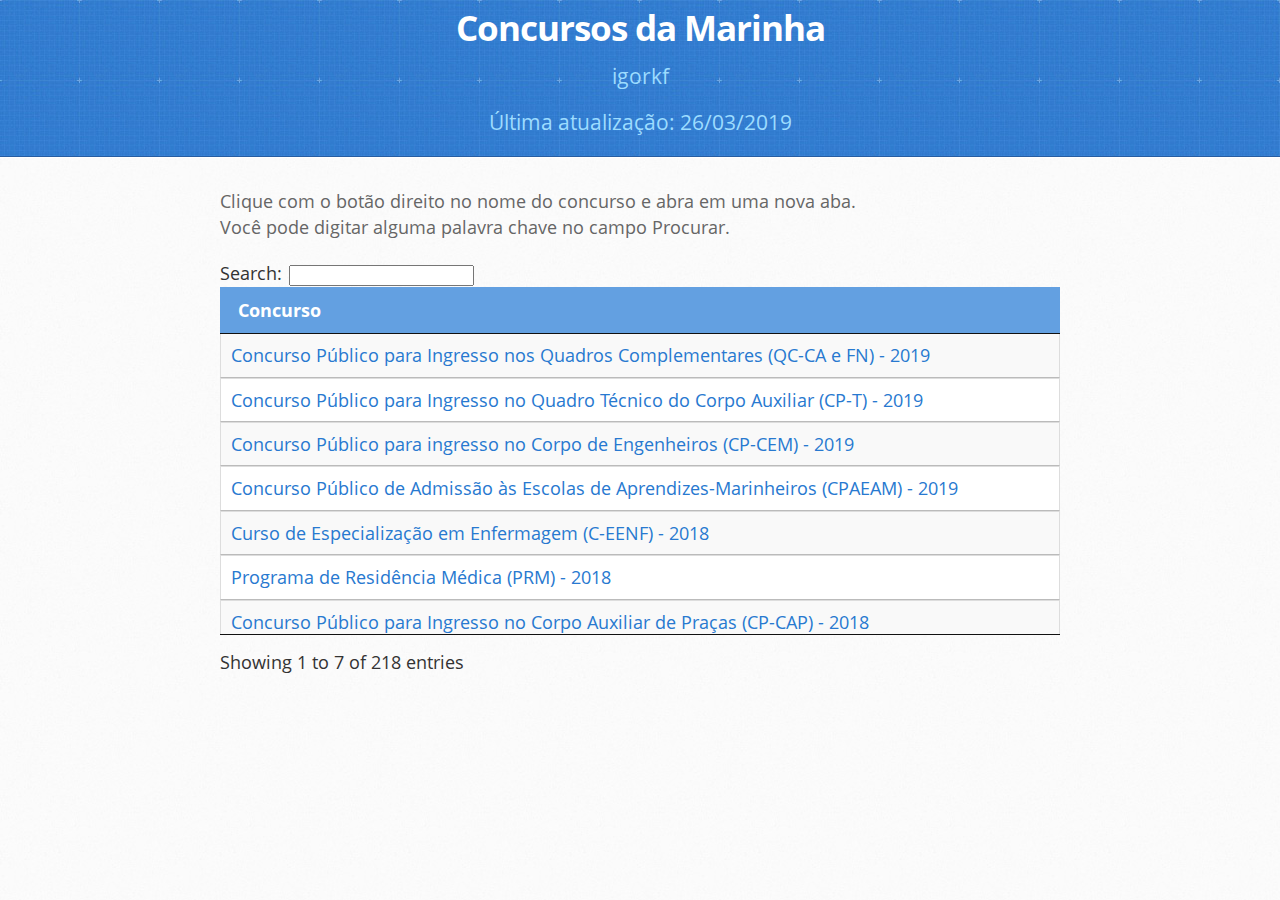
==== index.html @ 536d85b8 "upando" ====
<!DOCTYPE html>

<html xmlns="http://www.w3.org/1999/xhtml">

<head>

<meta charset="utf-8">
<meta http-equiv="Content-Type" content="text/html; charset=utf-8" />
<meta name="generator" content="pandoc" />

<meta name="viewport" content="width=device-width, initial-scale=1">

<meta name="author" content="igorkf" />


<title>Concursos da Marinha</title>

<script src="site_libs/htmlwidgets-1.2/htmlwidgets.js"></script>
<script src="site_libs/jquery-1.12.4/jquery.min.js"></script>
<link href="site_libs/datatables-css-0.0.0/datatables-crosstalk.css" rel="stylesheet" />
<script src="site_libs/datatables-binding-0.4/datatables.js"></script>
<link href="site_libs/dt-core-1.10.16/css/jquery.dataTables.min.css" rel="stylesheet" />
<link href="site_libs/dt-core-1.10.16/css/jquery.dataTables.extra.css" rel="stylesheet" />
<script src="site_libs/dt-core-1.10.16/js/jquery.dataTables.min.js"></script>
<link href="site_libs/dt-ext-scroller-1.10.16/css/scroller.dataTables.min.css" rel="stylesheet" />
<script src="site_libs/dt-ext-scroller-1.10.16/js/dataTables.scroller.min.js"></script>
<link href="site_libs/dt-ext-fixedheader-1.10.16/css/fixedHeader.dataTables.min.css" rel="stylesheet" />
<script src="site_libs/dt-ext-fixedheader-1.10.16/js/dataTables.fixedHeader.min.js"></script>
<link href="site_libs/crosstalk-1.0.0/css/crosstalk.css" rel="stylesheet" />
<script src="site_libs/crosstalk-1.0.0/js/crosstalk.min.js"></script>





<link rel="stylesheet" href="index_files/style.css" type="text/css" />

</head>

<body>




<header>
<div class="inner">
<h1 class="title toc-ignore">Concursos da Marinha</h1>
<h3 class="author">igorkf</h3>
<h3 class="date">Última atualização: 26/03/2019</h3>
</div>
</header>



<div id="content-wrapper">
  <div class="inner clearfix">
    <section id="main-content">
<p>Clique com o botão direito no nome do concurso e abra em uma nova aba.<br />
Você pode digitar alguma palavra chave no campo Procurar. <div id="htmlwidget-cdfb0e72fc1d2b332e8a" style="width:100%;height:auto;" class="datatables html-widget"></div>
<script type="application/json" data-for="htmlwidget-cdfb0e72fc1d2b332e8a">{"x":{"filter":"none","extensions":["Scroller","FixedHeader"],"data":[["<a href=\"https://www.inscricao.marinha.mil.br/marinha/index_concursos.jsp?id_concurso=373\">Concurso Público para Ingresso  nos  Quadros Complementares (QC-CA e FN) - 2019<\/a>","<a href=\"https://www.inscricao.marinha.mil.br/marinha/index_concursos.jsp?id_concurso=372\">Concurso Público para Ingresso no Quadro Técnico do Corpo Auxiliar (CP-T) - 2019<\/a>","<a href=\"https://www.inscricao.marinha.mil.br/marinha/index_concursos.jsp?id_concurso=371\">Concurso Público para ingresso no Corpo de Engenheiros (CP-CEM) - 2019<\/a>","<a href=\"https://www.inscricao.marinha.mil.br/marinha/index_concursos.jsp?id_concurso=370\">Concurso Público de Admissão às Escolas de Aprendizes-Marinheiros (CPAEAM) - 2019<\/a>","<a href=\"https://www.inscricao.marinha.mil.br/marinha/index_concursos.jsp?id_concurso=369\">Curso de Especialização em Enfermagem (C-EENF) - 2018<\/a>","<a href=\"https://www.inscricao.marinha.mil.br/marinha/index_concursos.jsp?id_concurso=368\">Programa de Residência Médica (PRM) - 2018<\/a>","<a href=\"https://www.inscricao.marinha.mil.br/marinha/index_concursos.jsp?id_concurso=367\">Concurso Público para Ingresso no Corpo Auxiliar de Praças (CP-CAP) - 2018<\/a>","<a href=\"https://www.inscricao.marinha.mil.br/marinha/index_concursos.jsp?id_concurso=366\">Concurso Público para Ingresso no Quadro Técnico de Praças da Armada (QTPA) - 2018<\/a>","<a href=\"https://www.inscricao.marinha.mil.br/marinha/index_concursos.jsp?id_concurso=365\">Concurso Público para ingresso no Corpo de Saúde (CP-CSM-S) - 2018<\/a>","<a href=\"https://www.inscricao.marinha.mil.br/marinha/index_concursos.jsp?id_concurso=364\">Concurso Público para ingresso no Corpo de Saúde (CP-CSM-CD) - 2018<\/a>","<a href=\"https://www.inscricao.marinha.mil.br/marinha/index_concursos.jsp?id_concurso=363\">Concurso Público para ingresso de Médicos no Corpo de Saúde Marinha (CSM-Md) - 2018<\/a>","<a href=\"https://www.inscricao.marinha.mil.br/marinha/index_concursos.jsp?id_concurso=362\">Concurso Público para Ingresso no Quadro Complementar (CP-QC-IM) - 2018<\/a>","<a href=\"https://www.inscricao.marinha.mil.br/marinha/index_concursos.jsp?id_concurso=361\">Concurso Público para ingresso no Quadro de Capelães Navais (CP-CapNav) - 2018<\/a>","<a href=\"https://www.inscricao.marinha.mil.br/marinha/index_concursos.jsp?id_concurso=360\">Concurso Público para Ingresso  nos  Quadros Complementares (QC-FN) - 2018<\/a>","<a href=\"https://www.inscricao.marinha.mil.br/marinha/index_concursos.jsp?id_concurso=359\">Concurso Público para Ingresso no Quadro Técnico do Corpo Auxiliar (CP-T) - 2018<\/a>","<a href=\"https://www.inscricao.marinha.mil.br/marinha/index_concursos.jsp?id_concurso=358\">Concurso Público de Admissão à Escola Naval (CPAEN) - 2018<\/a>","<a href=\"https://www.inscricao.marinha.mil.br/marinha/index_concursos.jsp?id_concurso=357\">Concurso Público para ingresso no Corpo de Engenheiros (CP-CEM) - 2018<\/a>","<a href=\"https://www.inscricao.marinha.mil.br/marinha/index_concursos.jsp?id_concurso=356\">Concurso Público de Admissão ao Colégio Naval (CPACN) - 2018<\/a>","<a href=\"https://www.inscricao.marinha.mil.br/marinha/index_concursos.jsp?id_concurso=355\">Concurso Público de Admissão às Escolas de Aprendizes-Marinheiros (CPAEAM) - 2018<\/a>","<a href=\"https://www.inscricao.marinha.mil.br/marinha/index_concursos.jsp?id_concurso=354\">Concurso Público para a Carreira de Magistério Superior - Escola de Guerra Naval 2017<\/a>","<a href=\"https://www.inscricao.marinha.mil.br/marinha/index_concursos.jsp?id_concurso=353\">Concurso Público para Professor do  Magistério Superior (CP-PMS) - 2017<\/a>","<a href=\"https://www.inscricao.marinha.mil.br/marinha/index_concursos.jsp?id_concurso=351\">Curso de Especialização em Enfermagem (C-EENF) - 2017<\/a>","<a href=\"https://www.inscricao.marinha.mil.br/marinha/index_concursos.jsp?id_concurso=350\">Programa de Residência Médica (PRM) - 2017<\/a>","<a href=\"https://www.inscricao.marinha.mil.br/marinha/index_concursos.jsp?id_concurso=349\">Concurso Público para Ingresso no Corpo Auxiliar de Praças (CPA-CAP) - 2017<\/a>","<a href=\"https://www.inscricao.marinha.mil.br/marinha/index_concursos.jsp?id_concurso=348\">Concurso Público para Ingresso  nos  Quadros Complementares (QC-CA e FN) - 2017<\/a>","<a href=\"https://www.inscricao.marinha.mil.br/marinha/index_concursos.jsp?id_concurso=347\">Concurso Público para ingresso no Quadro de Capelães Navais (CP-CapNav) - 2017<\/a>","<a href=\"https://www.inscricao.marinha.mil.br/marinha/index_concursos.jsp?id_concurso=346\">Concurso Público para Ingresso no Quadro Complementar (CP-QC-IM) - 2017<\/a>","<a href=\"https://www.inscricao.marinha.mil.br/marinha/index_concursos.jsp?id_concurso=345\">Concurso Público para Ingresso no Quadro Técnico do Corpo Auxiliar (CP-T) - 2017<\/a>","<a href=\"https://www.inscricao.marinha.mil.br/marinha/index_concursos.jsp?id_concurso=344\">Concurso Público para ingresso de Médicos no Corpo de Saúde Marinha (CSM-Md) - 2017<\/a>","<a href=\"https://www.inscricao.marinha.mil.br/marinha/index_concursos.jsp?id_concurso=343\">Concurso Público para ingresso no Corpo de Saúde (CP-CSM-CD) - 2017<\/a>","<a href=\"https://www.inscricao.marinha.mil.br/marinha/index_concursos.jsp?id_concurso=342\">Concurso Público para ingresso no Corpo de Saúde (CP-CSM-S) - 2017<\/a>","<a href=\"https://www.inscricao.marinha.mil.br/marinha/index_concursos.jsp?id_concurso=341\">Concurso Público para ingresso no Corpo de Engenheiros (CP-CEM) - 2017<\/a>","<a href=\"https://www.inscricao.marinha.mil.br/marinha/index_concursos.jsp?id_concurso=340\">Concurso Público de Admissão à Escola Naval (CPAEN) - 2017<\/a>","<a href=\"https://www.inscricao.marinha.mil.br/marinha/index_concursos.jsp?id_concurso=339\">Concurso Público de Admissão ao Colégio Naval (CPACN) - 2017<\/a>","<a href=\"https://www.inscricao.marinha.mil.br/marinha/index_concursos.jsp?id_concurso=338\">Concurso Público de Admissão às Escolas de Aprendizes-Marinheiros (CPAEAM) - 2017<\/a>","<a href=\"https://www.inscricao.marinha.mil.br/marinha/index_concursos.jsp?id_concurso=337\">Programa de Residência Médica (PRM) - 2016<\/a>","<a href=\"https://www.inscricao.marinha.mil.br/marinha/index_concursos.jsp?id_concurso=336\">Concurso Público para Ingresso no Corpo Auxiliar de Praças (CPA-CAP) - 2016<\/a>","<a href=\"https://www.inscricao.marinha.mil.br/marinha/index_concursos.jsp?id_concurso=335\">Curso de Especialização em Enfermagem (C-EENF) - 2016<\/a>","<a href=\"https://www.inscricao.marinha.mil.br/marinha/index_concursos.jsp?id_concurso=334\">Concurso Público para Ingresso  nos  Quadros Complementares (QC-CA e FN) - 2016<\/a>","<a href=\"https://www.inscricao.marinha.mil.br/marinha/index_concursos.jsp?id_concurso=332\">Concurso Público para ingresso no Corpo de Saúde (CP-CSM-CD) - 2016<\/a>","<a href=\"https://www.inscricao.marinha.mil.br/marinha/index_concursos.jsp?id_concurso=331\">Teste Distribuição<\/a>","<a href=\"https://www.inscricao.marinha.mil.br/marinha/index_concursos.jsp?id_concurso=330\">Concurso Público para ingresso de Médicos no Corpo de Saúde Marinha (CSM-Md) - 2016<\/a>","<a href=\"https://www.inscricao.marinha.mil.br/marinha/index_concursos.jsp?id_concurso=329\">Concurso Público para ingresso no Corpo de Saúde (CP-CSM-S) - 2016<\/a>","<a href=\"https://www.inscricao.marinha.mil.br/marinha/index_concursos.jsp?id_concurso=328\">Concurso Público para Ingresso no Quadro Técnico do Corpo Auxiliar (CP-T) - 2016<\/a>","<a href=\"https://www.inscricao.marinha.mil.br/marinha/index_concursos.jsp?id_concurso=327\">Concurso Público para ingresso no Corpo de Engenheiros (CP-CEM) - 2016<\/a>","<a href=\"https://www.inscricao.marinha.mil.br/marinha/index_concursos.jsp?id_concurso=326\">Concurso Público para ingresso no Quadro de Capelães Navais (CP-CapNav) - 2016<\/a>","<a href=\"https://www.inscricao.marinha.mil.br/marinha/index_concursos.jsp?id_concurso=325\">Concurso Público para Ingresso no Quadro Complementar (CP-QC-IM) - 2016<\/a>","<a href=\"https://www.inscricao.marinha.mil.br/marinha/index_concursos.jsp?id_concurso=324\">Concurso Público de Admissão à Escola Naval (CPAEN) - 2016<\/a>","<a href=\"https://www.inscricao.marinha.mil.br/marinha/index_concursos.jsp?id_concurso=323\">Concurso Público de Admissão ao Colégio Naval (CPACN) - 2016<\/a>","<a href=\"https://www.inscricao.marinha.mil.br/marinha/index_concursos.jsp?id_concurso=322\">Concurso Público de Admissão às Escolas de Aprendizes-Marinheiros (CPAEAM) - 2016<\/a>","<a href=\"https://www.inscricao.marinha.mil.br/marinha/index_concursos.jsp?id_concurso=321\">Curso de Especialização em Enfermagem (C-EENF) - 2015<\/a>","<a href=\"https://www.inscricao.marinha.mil.br/marinha/index_concursos.jsp?id_concurso=320\">Programa de Residência Médica (PRM) - 2015<\/a>","<a href=\"https://www.inscricao.marinha.mil.br/marinha/index_concursos.jsp?id_concurso=319\">Concurso Público para Ingresso  nos  Quadros Complementares (QC-CA e FN) - 2015<\/a>","<a href=\"https://www.inscricao.marinha.mil.br/marinha/index_concursos.jsp?id_concurso=318\">Teste CPD<\/a>","<a href=\"https://www.inscricao.marinha.mil.br/marinha/index_concursos.jsp?id_concurso=317\">Concurso Público para ingresso de Médicos no Corpo de Saúde Marinha (CSM-Md) - 2015<\/a>","<a href=\"https://www.inscricao.marinha.mil.br/marinha/index_concursos.jsp?id_concurso=316\">Concurso Público para Ingresso no Corpo Auxiliar de Praças (CPA-CAP) - 2015<\/a>","<a href=\"https://www.inscricao.marinha.mil.br/marinha/index_concursos.jsp?id_concurso=315\">Concurso Público para Ingresso no Quadro Técnico do Corpo Auxiliar (CP-T) - 2015<\/a>","<a href=\"https://www.inscricao.marinha.mil.br/marinha/index_concursos.jsp?id_concurso=314\">Concurso Público para Ingresso no Quadro Complementar (CP-QC-IM) - 2015<\/a>","<a href=\"https://www.inscricao.marinha.mil.br/marinha/index_concursos.jsp?id_concurso=312\">Concurso Público para ingresso no Corpo de Engenheiros (CP-CEM) - 2015<\/a>","<a href=\"https://www.inscricao.marinha.mil.br/marinha/index_concursos.jsp?id_concurso=311\">Concurso Público para ingresso no Quadro de Capelães Navais (CP-CapNav) - 2015<\/a>","<a href=\"https://www.inscricao.marinha.mil.br/marinha/index_concursos.jsp?id_concurso=310\">Concurso Público para ingresso no Corpo de Saúde (CP-CSM-CD) - 2015<\/a>","<a href=\"https://www.inscricao.marinha.mil.br/marinha/index_concursos.jsp?id_concurso=309\">Concurso Público para ingresso no Corpo de Saúde (CP-CSM-S) - 2015<\/a>","<a href=\"https://www.inscricao.marinha.mil.br/marinha/index_concursos.jsp?id_concurso=308\">Concurso Público de Admissão à Escola Naval (CPAEN) - 2015<\/a>","<a href=\"https://www.inscricao.marinha.mil.br/marinha/index_concursos.jsp?id_concurso=307\">Concurso Público de Admissão ao Colégio Naval (CPACN) - 2015<\/a>","<a href=\"https://www.inscricao.marinha.mil.br/marinha/index_concursos.jsp?id_concurso=306\">Concurso Público de Admissão às Escolas de Aprendizes-Marinheiros (CPAEAM) - 2015<\/a>","<a href=\"https://www.inscricao.marinha.mil.br/marinha/index_concursos.jsp?id_concurso=305\">Concurso Público para ingresso de Médicos no Corpo de Saúde Marinha (CSM-Md) - 2014<\/a>","<a href=\"https://www.inscricao.marinha.mil.br/marinha/index_concursos.jsp?id_concurso=304\">Concurso Público para Ingresso no Corpo Auxiliar de Praças (CPA-CAP) - 2014<\/a>","<a href=\"https://www.inscricao.marinha.mil.br/marinha/index_concursos.jsp?id_concurso=303\">Curso de Especialização em Enfermagem (C-EENF) - 2014<\/a>","<a href=\"https://www.inscricao.marinha.mil.br/marinha/index_concursos.jsp?id_concurso=302\">Programa de Residência Médica (PRM) - 2014<\/a>","<a href=\"https://www.inscricao.marinha.mil.br/marinha/index_concursos.jsp?id_concurso=301\">Concurso Público para Ingresso  nos  Quadros Complementares (QC-CA e FN) - 2014<\/a>","<a href=\"https://www.inscricao.marinha.mil.br/marinha/index_concursos.jsp?id_concurso=300\">Concurso Público para Ingresso no Quadro Técnico do Corpo Auxiliar (CP-T) - 2014<\/a>","<a href=\"https://www.inscricao.marinha.mil.br/marinha/index_concursos.jsp?id_concurso=299\">Teste Concurso Cotas Raciais<\/a>","<a href=\"https://www.inscricao.marinha.mil.br/marinha/index_concursos.jsp?id_concurso=298\">Concurso Público para ingresso no Corpo de Engenheiros (CP-CEM) - 2014<\/a>","<a href=\"https://www.inscricao.marinha.mil.br/marinha/index_concursos.jsp?id_concurso=297\">Concurso Público para Ingresso no Quadro Técnico de Praças da Armada (QTPA) - 2014<\/a>","<a href=\"https://www.inscricao.marinha.mil.br/marinha/index_concursos.jsp?id_concurso=296\">Concurso Público para Cargos de Nível Intermediário (CP-PCNI) - 2014<\/a>","<a href=\"https://www.inscricao.marinha.mil.br/marinha/index_concursos.jsp?id_concurso=295\">Concurso Público de Admissão à Escola Naval (CPAEN) - 2014<\/a>","<a href=\"https://www.inscricao.marinha.mil.br/marinha/index_concursos.jsp?id_concurso=294\">Concurso Público para ingresso no Quadro de Capelães Navais (CP-CapNav) - 2014<\/a>","<a href=\"https://www.inscricao.marinha.mil.br/marinha/index_concursos.jsp?id_concurso=293\">Concurso Público de Admissão ao Colégio Naval (CPACN) - 2014<\/a>","<a href=\"https://www.inscricao.marinha.mil.br/marinha/index_concursos.jsp?id_concurso=292\">Concurso Público para ingresso no Corpo de Saúde (CP-CSM-S) - 2014<\/a>","<a href=\"https://www.inscricao.marinha.mil.br/marinha/index_concursos.jsp?id_concurso=291\">Concurso Público para ingresso no Corpo de Saúde (CP-CSM-CD) - 2014<\/a>","<a href=\"https://www.inscricao.marinha.mil.br/marinha/index_concursos.jsp?id_concurso=290\">Concurso Público para Ingresso no Quadro Complementar (CP-QC-IM) - 2014<\/a>","<a href=\"https://www.inscricao.marinha.mil.br/marinha/index_concursos.jsp?id_concurso=289\">Concurso Público para Cargos de Nível Superior (CP-PCNS) - 2014<\/a>","<a href=\"https://www.inscricao.marinha.mil.br/marinha/index_concursos.jsp?id_concurso=288\">Concurso Público de Admissão às Escolas de Aprendizes-Marinheiros (CPAEAM) - 2014<\/a>","<a href=\"https://www.inscricao.marinha.mil.br/marinha/index_concursos.jsp?id_concurso=287\">Curso de Especialização em Enfermagem - 2013<\/a>","<a href=\"https://www.inscricao.marinha.mil.br/marinha/index_concursos.jsp?id_concurso=286\">Programa de Residência Médica - 2013<\/a>","<a href=\"https://www.inscricao.marinha.mil.br/marinha/index_concursos.jsp?id_concurso=285\">Concurso Público para ingresso de Médicos no Corpo de Saúde Marinha - 2013<\/a>","<a href=\"https://www.inscricao.marinha.mil.br/marinha/index_concursos.jsp?id_concurso=283\">Concurso Público para Ingresso no Quadro Técnico de Praças da Armada - 2013<\/a>","<a href=\"https://www.inscricao.marinha.mil.br/marinha/index_concursos.jsp?id_concurso=282\">Concurso Público para Ingresso no Corpo Auxiliar de Praças - 2013<\/a>","<a href=\"https://www.inscricao.marinha.mil.br/marinha/index_concursos.jsp?id_concurso=279\">Concurso Público de Admissão à Escola Naval - 2013<\/a>","<a href=\"https://www.inscricao.marinha.mil.br/marinha/index_concursos.jsp?id_concurso=277\">Concurso Público para Ingresso  nos  Quadros Complementares (QC-CA e FN) - 2013<\/a>","<a href=\"https://www.inscricao.marinha.mil.br/marinha/index_concursos.jsp?id_concurso=276\">Concurso Público para Professor do  Magistério Superior (CP-PMS) - 2013<\/a>","<a href=\"https://www.inscricao.marinha.mil.br/marinha/index_concursos.jsp?id_concurso=275\">Concurso Público de Admissão ao Colégio Naval - 2013<\/a>","<a href=\"https://www.inscricao.marinha.mil.br/marinha/index_concursos.jsp?id_concurso=272\">Teste Civil<\/a>","<a href=\"https://www.inscricao.marinha.mil.br/marinha/index_concursos.jsp?id_concurso=270\">Concurso Público para a Carreira de Magistério Superior - Escola de Guerra Naval 2013<\/a>","<a href=\"https://www.inscricao.marinha.mil.br/marinha/index_concursos.jsp?id_concurso=269\">Concurso Público para ingresso no Corpo de Engenheiros - 2013<\/a>","<a href=\"https://www.inscricao.marinha.mil.br/marinha/index_concursos.jsp?id_concurso=268\">Teste Civil<\/a>","<a href=\"https://www.inscricao.marinha.mil.br/marinha/index_concursos.jsp?id_concurso=267\">Concurso Público para Ingresso no Quadro Complementar de  Oficiais Intendentes - 2013<\/a>","<a href=\"https://www.inscricao.marinha.mil.br/marinha/index_concursos.jsp?id_concurso=266\">Concurso Público para Ingresso no Quadro Técnico do Corpo Auxiliar - 2013<\/a>","<a href=\"https://www.inscricao.marinha.mil.br/marinha/index_concursos.jsp?id_concurso=265\">Concurso Público para ingresso no Corpo de Saúde (CP-CSM-CD-S) - 2013<\/a>","<a href=\"https://www.inscricao.marinha.mil.br/marinha/index_concursos.jsp?id_concurso=264\">Concurso Público para ingresso no Quadro de Capelães Navais - 2013<\/a>","<a href=\"https://www.inscricao.marinha.mil.br/marinha/index_concursos.jsp?id_concurso=263\">Concurso Público de Admissão às Escolas de Aprendizes-Marinheiros - 2013<\/a>","<a href=\"https://www.inscricao.marinha.mil.br/marinha/index_concursos.jsp?id_concurso=262\">Curso de Especialização em Enfermagem - 2012<\/a>","<a href=\"https://www.inscricao.marinha.mil.br/marinha/index_concursos.jsp?id_concurso=261\">Programa de Residência Médica - 2012<\/a>","<a href=\"https://www.inscricao.marinha.mil.br/marinha/index_concursos.jsp?id_concurso=260\">Concurso Público para Ingresso no Corpo Auxiliar de Praças - 2012<\/a>","<a href=\"https://www.inscricao.marinha.mil.br/marinha/index_concursos.jsp?id_concurso=259\">Concurso Público para Ingresso no Corpo de Saúde CP-CSM-Md  - 2012<\/a>","<a href=\"https://www.inscricao.marinha.mil.br/marinha/index_concursos.jsp?id_concurso=258\">Concurso Público para Ingresso no Quadro de Capelães Navais - 2012<\/a>","<a href=\"https://www.inscricao.marinha.mil.br/marinha/index_concursos.jsp?id_concurso=257\">Concurso Público para Ingresso no Corpo de  Engenheiros - 2012<\/a>","<a href=\"https://www.inscricao.marinha.mil.br/marinha/index_concursos.jsp?id_concurso=256\">Concurso Público de Admissão ao Colégio Naval - 2012<\/a>","<a href=\"https://www.inscricao.marinha.mil.br/marinha/index_concursos.jsp?id_concurso=255\">Concurso Público de Admissão à Escola Naval - 2012<\/a>","<a href=\"https://www.inscricao.marinha.mil.br/marinha/index_concursos.jsp?id_concurso=254\">Concurso Público para Ingresso no Quadro Técnico de Praças da Armada - 2012<\/a>","<a href=\"https://www.inscricao.marinha.mil.br/marinha/index_concursos.jsp?id_concurso=253\">Concurso Público para Ingresso no Corpo de Saúde CP-CSM-CD-S - 2012<\/a>","<a href=\"https://www.inscricao.marinha.mil.br/marinha/index_concursos.jsp?id_concurso=252\">Concurso Público para Ingresso nos Quadros Complementares de Oficiais - 2012<\/a>","<a href=\"https://www.inscricao.marinha.mil.br/marinha/index_concursos.jsp?id_concurso=251\">Concurso Público para Ingresso no Quadro Técnico do Corpo Auxiliar - 2012<\/a>","<a href=\"https://www.inscricao.marinha.mil.br/marinha/index_concursos.jsp?id_concurso=250\">Concurso Público de Admissão às Escolas de Aprendizes-Marinheiros - 2012<\/a>","<a href=\"https://www.inscricao.marinha.mil.br/marinha/index_concursos.jsp?id_concurso=248\">Curso de Especialização em Enfermagem - 2011<\/a>","<a href=\"https://www.inscricao.marinha.mil.br/marinha/index_concursos.jsp?id_concurso=247\">Programa de Residência Médica - 2011<\/a>","<a href=\"https://www.inscricao.marinha.mil.br/marinha/index_concursos.jsp?id_concurso=239\">Corpo Auxiliar de Praças - 2011<\/a>","<a href=\"https://www.inscricao.marinha.mil.br/marinha/index_concursos.jsp?id_concurso=238\">Escola Naval - 2011<\/a>","<a href=\"https://www.inscricao.marinha.mil.br/marinha/index_concursos.jsp?id_concurso=237\">Colégio Naval -2011<\/a>","<a href=\"https://www.inscricao.marinha.mil.br/marinha/index_concursos.jsp?id_concurso=236\">Quadro de Capelães Navais - 2011<\/a>","<a href=\"https://www.inscricao.marinha.mil.br/marinha/index_concursos.jsp?id_concurso=235\">Corpo de Engenheiros da Marinha - 2011<\/a>","<a href=\"https://www.inscricao.marinha.mil.br/marinha/index_concursos.jsp?id_concurso=234\">Quadro Técnico - 2011<\/a>","<a href=\"https://www.inscricao.marinha.mil.br/marinha/index_concursos.jsp?id_concurso=233\">Corpo de Saúde da Marinha - 2011<\/a>","<a href=\"https://www.inscricao.marinha.mil.br/marinha/index_concursos.jsp?id_concurso=232\">Quadro Complementar - 2011<\/a>","<a href=\"https://www.inscricao.marinha.mil.br/marinha/index_concursos.jsp?id_concurso=231\">Escola de Aprendizes-Marinheiros - 2011<\/a>","<a href=\"https://www.inscricao.marinha.mil.br/marinha/index_concursos.jsp?id_concurso=230\">Programa de Residência Médica-2010<\/a>","<a href=\"https://www.inscricao.marinha.mil.br/marinha/index_concursos.jsp?id_concurso=229\">Curso de Especialização em Enfermagem-2010<\/a>","<a href=\"https://www.inscricao.marinha.mil.br/marinha/index_concursos.jsp?id_concurso=228\">Corpo Auxiliar de Praças-2010<\/a>","<a href=\"https://www.inscricao.marinha.mil.br/marinha/index_concursos.jsp?id_concurso=227\">Escola Naval-2010<\/a>","<a href=\"https://www.inscricao.marinha.mil.br/marinha/index_concursos.jsp?id_concurso=226\">Colégio Naval-2010<\/a>","<a href=\"https://www.inscricao.marinha.mil.br/marinha/index_concursos.jsp?id_concurso=225\">Corpo de Saúde da Marinha-2010<\/a>","<a href=\"https://www.inscricao.marinha.mil.br/marinha/index_concursos.jsp?id_concurso=224\">Quadro Complementar-2010<\/a>","<a href=\"https://www.inscricao.marinha.mil.br/marinha/index_concursos.jsp?id_concurso=223\">Quadro Técnico-2010<\/a>","<a href=\"https://www.inscricao.marinha.mil.br/marinha/index_concursos.jsp?id_concurso=222\">Quadro de Capelães Navais-2010<\/a>","<a href=\"https://www.inscricao.marinha.mil.br/marinha/index_concursos.jsp?id_concurso=221\">Corpo de Engenheiros da Marinha-2010<\/a>","<a href=\"https://www.inscricao.marinha.mil.br/marinha/index_concursos.jsp?id_concurso=220\">Concurso Teste DEnsM<\/a>","<a href=\"https://www.inscricao.marinha.mil.br/marinha/index_concursos.jsp?id_concurso=218\">Escola de Aprendizes-Marinheiros-2010<\/a>","<a href=\"https://www.inscricao.marinha.mil.br/marinha/index_concursos.jsp?id_concurso=158\">Processo Seletivo ao Curso de Espec. em Enfermagem nos moldes de Residência-2009<\/a>","<a href=\"https://www.inscricao.marinha.mil.br/marinha/index_concursos.jsp?id_concurso=157\">Processo Seletivo de Admissão aos Programas de Residência Médica-2009<\/a>","<a href=\"https://www.inscricao.marinha.mil.br/marinha/index_concursos.jsp?id_concurso=156\">Processo Seletivo para Ingresso no Corpo Auxiliar de Praças da Marinha-2009<\/a>","<a href=\"https://www.inscricao.marinha.mil.br/marinha/index_concursos.jsp?id_concurso=155\">Quadro de Pessoal Civil da Marinha<\/a>","<a href=\"https://www.inscricao.marinha.mil.br/marinha/index_concursos.jsp?id_concurso=154\">Processo Seletivo de Admissão à Escola Naval PSAEN-2009<\/a>","<a href=\"https://www.inscricao.marinha.mil.br/marinha/index_concursos.jsp?id_concurso=151\">Processo Seletivo de Admissão ao Colégio Naval-2009<\/a>","<a href=\"https://www.inscricao.marinha.mil.br/marinha/index_concursos.jsp?id_concurso=150\">Processo Seletivo para ingresso no Quadro de Capelães Navais do Corpo Auxiliar-2009<\/a>","<a href=\"https://www.inscricao.marinha.mil.br/marinha/index_concursos.jsp?id_concurso=149\">Processo Seletivo para ingresso no Corpo de Engenheiros da Marinha-2009<\/a>","<a href=\"https://www.inscricao.marinha.mil.br/marinha/index_concursos.jsp?id_concurso=147\">Processo Seletivo para ingresso no Corpo de Saúde da Marinha-2009<\/a>","<a href=\"https://www.inscricao.marinha.mil.br/marinha/index_concursos.jsp?id_concurso=146\">Processo Seletivo para Ingresso nos Quadros Complementares de Oficiais da Marinha-2009<\/a>","<a href=\"https://www.inscricao.marinha.mil.br/marinha/index_concursos.jsp?id_concurso=145\">Processo Seletivo para Ingresso no Quadro Técnico de Oficiais da Marinha-2009<\/a>","<a href=\"https://www.inscricao.marinha.mil.br/marinha/index_concursos.jsp?id_concurso=135\">Processo Seletivo de admissão às EAM-2009<\/a>","<a href=\"https://www.inscricao.marinha.mil.br/marinha/index_concursos.jsp?id_concurso=134\">Processo Seletivo de Candidatos aos Programas de Residência Médica-2008<\/a>","<a href=\"https://www.inscricao.marinha.mil.br/marinha/index_concursos.jsp?id_concurso=133\">Processo Seletivo ao Curso de Espec. em Enfermagem nos moldes de Residência - 2008<\/a>","<a href=\"https://www.inscricao.marinha.mil.br/marinha/index_concursos.jsp?id_concurso=132\">Processo Seletivo para ingresso no Corpo de Engenheiros da Marinha - 2008.1<\/a>","<a href=\"https://www.inscricao.marinha.mil.br/marinha/index_concursos.jsp?id_concurso=131\">Concurso Público de Admissão de Pessoal Civil-Nível Intermediário<\/a>","<a href=\"https://www.inscricao.marinha.mil.br/marinha/index_concursos.jsp?id_concurso=130\">Concurso Público de Admissão de Pesoal Civil-Nível Superior<\/a>","<a href=\"https://www.inscricao.marinha.mil.br/marinha/index_concursos.jsp?id_concurso=129\">Processo seletivo para ingresso no Corpo Auxiliar de Praças - 2008<\/a>","<a href=\"https://www.inscricao.marinha.mil.br/marinha/index_concursos.jsp?id_concurso=128\">Processo Seletivo de Admissão à Escola Naval - 2008<\/a>","<a href=\"https://www.inscricao.marinha.mil.br/marinha/index_concursos.jsp?id_concurso=125\">Processo Seletivo de Admissão ao Colégio Naval - 2008<\/a>","<a href=\"https://www.inscricao.marinha.mil.br/marinha/index_concursos.jsp?id_concurso=124\">Processo Seletivo para ingresso no Corpo de Saúde da Marinha - 2008<\/a>","<a href=\"https://www.inscricao.marinha.mil.br/marinha/index_concursos.jsp?id_concurso=123\">Processo Seletivo para ingresso nos Quadros Complementares da Marinha - 2008<\/a>","<a href=\"https://www.inscricao.marinha.mil.br/marinha/index_concursos.jsp?id_concurso=122\">Processo Seletivo para ingresso no Quadro Técnico-2008<\/a>","<a href=\"https://www.inscricao.marinha.mil.br/marinha/index_concursos.jsp?id_concurso=121\">Processo Seletivo para ingresso no Quadro de Capelães Navais-2008<\/a>","<a href=\"https://www.inscricao.marinha.mil.br/marinha/index_concursos.jsp?id_concurso=120\">Processo Seletivo para ingresso no Corpo de Engenheiros da Marinha-2008<\/a>","<a href=\"https://www.inscricao.marinha.mil.br/marinha/index_concursos.jsp?id_concurso=119\">Processo Seletivo de Admissão às EAM-2008<\/a>","<a href=\"https://www.inscricao.marinha.mil.br/marinha/index_concursos.jsp?id_concurso=118\">Processo Seletivo de Admissão às EAM-2008<\/a>","<a href=\"https://www.inscricao.marinha.mil.br/marinha/index_concursos.jsp?id_concurso=113\">CPPI<\/a>","<a href=\"https://www.inscricao.marinha.mil.br/marinha/index_concursos.jsp?id_concurso=111\">Processo Seletivo ao Curso de  Espec. em  Enfermagem nos moldes de Residência-2007<\/a>","<a href=\"https://www.inscricao.marinha.mil.br/marinha/index_concursos.jsp?id_concurso=110\">Processo Seletivo de Candidatos aos Programas de Residência Médica-2007<\/a>","<a href=\"https://www.inscricao.marinha.mil.br/marinha/index_concursos.jsp?id_concurso=109\">Processo Seletivo para ingresso no Corpo Auxiliar de Praças - 2007<\/a>","<a href=\"https://www.inscricao.marinha.mil.br/marinha/index_concursos.jsp?id_concurso=108\">Processo Seletivo de Admissão à Escola Naval-2007<\/a>","<a href=\"https://www.inscricao.marinha.mil.br/marinha/index_concursos.jsp?id_concurso=107\">Processo Seletivo de Admissão ao Colégio Naval-2007<\/a>","<a href=\"https://www.inscricao.marinha.mil.br/marinha/index_concursos.jsp?id_concurso=106\">Processo Seletivo para ingresso no Corpo de Saúde da Marinha - 2007<\/a>","<a href=\"https://www.inscricao.marinha.mil.br/marinha/index_concursos.jsp?id_concurso=105\">Processo Seletivo para ingresso nos Quadros Complementares da Marinha - 2007<\/a>","<a href=\"https://www.inscricao.marinha.mil.br/marinha/index_concursos.jsp?id_concurso=104\">Processo Seletivo para ingresso no Quadro Técnico-2007<\/a>","<a href=\"https://www.inscricao.marinha.mil.br/marinha/index_concursos.jsp?id_concurso=102\">Processo Seletivo para ingresso no Quadro de Capelães Navais-2007<\/a>","<a href=\"https://www.inscricao.marinha.mil.br/marinha/index_concursos.jsp?id_concurso=99\">Processo Seletivo para ingresso no Corpo de Engenheiros da Marinha-2007<\/a>","<a href=\"https://www.inscricao.marinha.mil.br/marinha/index_concursos.jsp?id_concurso=98\">Processo Seletivo de Admissão às EAM-2007<\/a>","<a href=\"https://www.inscricao.marinha.mil.br/marinha/index_concursos.jsp?id_concurso=97\">Conc. Púb. para o Magistério-Nível Superior-Profº de Ensino Superior-2007<\/a>","<a href=\"https://www.inscricao.marinha.mil.br/marinha/index_concursos.jsp?id_concurso=96\">Conc. Púb. para o Magistério-Nível Superior-Profº de 1º e 2º Graus-2007<\/a>","<a href=\"https://www.inscricao.marinha.mil.br/marinha/index_concursos.jsp?id_concurso=95\">Conc. Púb. para o Magistério-Nível Superior-Profº de Ensino Superior com Doutorado-2007<\/a>","<a href=\"https://www.inscricao.marinha.mil.br/marinha/index_concursos.jsp?id_concurso=91\">Teste Concurso Civil<\/a>","<a href=\"https://www.inscricao.marinha.mil.br/marinha/index_concursos.jsp?id_concurso=90\">nome completo do concurso teste<\/a>","<a href=\"https://www.inscricao.marinha.mil.br/marinha/index_concursos.jsp?id_concurso=89\">Processo Seletivo ao Curso de  Espec. em  Enfermagem nos moldes de Residência-2006<\/a>","<a href=\"https://www.inscricao.marinha.mil.br/marinha/index_concursos.jsp?id_concurso=88\">Processo Seletivo de Candidatos aos Programas de Residência Médica-2006<\/a>","<a href=\"https://www.inscricao.marinha.mil.br/marinha/index_concursos.jsp?id_concurso=87\">Processo Seletivo para ingresso no Corpo Auxiliar de Praças-2006<\/a>","<a href=\"https://www.inscricao.marinha.mil.br/marinha/index_concursos.jsp?id_concurso=85\">Processo Seletivo de Admissão à Escola Naval-2006<\/a>","<a href=\"https://www.inscricao.marinha.mil.br/marinha/index_concursos.jsp?id_concurso=83\">Processo Seletivo para ingresso no Corpo de Saúde da Marinha-2006<\/a>","<a href=\"https://www.inscricao.marinha.mil.br/marinha/index_concursos.jsp?id_concurso=82\">Processo Seletivo de Admissão ao Colégio Naval-2006<\/a>","<a href=\"https://www.inscricao.marinha.mil.br/marinha/index_concursos.jsp?id_concurso=81\">Processo Seletivo para ingresso nos Quadros Complementares da Marinha-2006<\/a>","<a href=\"https://www.inscricao.marinha.mil.br/marinha/index_concursos.jsp?id_concurso=80\">Processo Seletivo para ingresso no Quadro Técnico-2006<\/a>","<a href=\"https://www.inscricao.marinha.mil.br/marinha/index_concursos.jsp?id_concurso=79\">Processo Seletivo para ingresso no Quadro de Capelães Navais-2006<\/a>","<a href=\"https://www.inscricao.marinha.mil.br/marinha/index_concursos.jsp?id_concurso=78\">Processo Seletivo para ingresso no Corpo de Engenheiros da Marinha-2006<\/a>","<a href=\"https://www.inscricao.marinha.mil.br/marinha/index_concursos.jsp?id_concurso=70\">Processo Seletivo de Admissão às EAM-2006<\/a>","<a href=\"https://www.inscricao.marinha.mil.br/marinha/index_concursos.jsp?id_concurso=66\">Processo Seletivo ao Curso de  Espec. em  Enfermagem nos moldes de Residência-2005<\/a>","<a href=\"https://www.inscricao.marinha.mil.br/marinha/index_concursos.jsp?id_concurso=64\">Processo Seletivo de Candidatos aos Programas de Residência Médica-2005<\/a>","<a href=\"https://www.inscricao.marinha.mil.br/marinha/index_concursos.jsp?id_concurso=63\">Processo Seletivo para ingresso no Corpo Auxiliar de Praças-2005<\/a>","<a href=\"https://www.inscricao.marinha.mil.br/marinha/index_concursos.jsp?id_concurso=61\">Processo Seletivo de Admissão à Escola Naval-2005<\/a>","<a href=\"https://www.inscricao.marinha.mil.br/marinha/index_concursos.jsp?id_concurso=59\">Processo Seletivo de Admissão ao Colégio Naval-2005<\/a>","<a href=\"https://www.inscricao.marinha.mil.br/marinha/index_concursos.jsp?id_concurso=57\">Processo Seletivo para ingresso no Corpo de Saúde da Marinha-2005<\/a>","<a href=\"https://www.inscricao.marinha.mil.br/marinha/index_concursos.jsp?id_concurso=56\">Processo Seletivo para ingresso nos Quadros Complementares da Marinha-2005<\/a>","<a href=\"https://www.inscricao.marinha.mil.br/marinha/index_concursos.jsp?id_concurso=54\">Processo Seletivo para ingresso no Quadro Técnico-2005<\/a>","<a href=\"https://www.inscricao.marinha.mil.br/marinha/index_concursos.jsp?id_concurso=52\">Processo Seletivo para ingresso no Quadro de Capelães Navais-2005<\/a>","<a href=\"https://www.inscricao.marinha.mil.br/marinha/index_concursos.jsp?id_concurso=51\">CONCURSO DE ADMISSÃO AO CURSO DE FORMAÇÃO DE OFICIAIS AUXILIARES<\/a>","<a href=\"https://www.inscricao.marinha.mil.br/marinha/index_concursos.jsp?id_concurso=50\">Processo Seletivo para ingresso no Corpo de Engenheiros da Marinha (PS-EngNav)-2005<\/a>","<a href=\"https://www.inscricao.marinha.mil.br/marinha/index_concursos.jsp?id_concurso=49\">Processo Seletivo de Admissão às Escolas de Aprendizes-Marinheiros-2005<\/a>","<a href=\"https://www.inscricao.marinha.mil.br/marinha/index_concursos.jsp?id_concurso=47\">PROCESSO SELETIVO AO CURSO DE  ESPECIALIZAÇÃO EM  ENFERMAGEM NOS MOLDES DE RESIDÊNCIA<\/a>","<a href=\"https://www.inscricao.marinha.mil.br/marinha/index_concursos.jsp?id_concurso=46\">Processo Seletivo de Candidatos aos Programas de Residência Médica (PRM/2004)<\/a>","<a href=\"https://www.inscricao.marinha.mil.br/marinha/index_concursos.jsp?id_concurso=44\">Processo Seletivo para ingresso no Corpo Auxiliar de Praças (CAP/ 2004)<\/a>","<a href=\"https://www.inscricao.marinha.mil.br/marinha/index_concursos.jsp?id_concurso=43\">Escola Naval<\/a>","<a href=\"https://www.inscricao.marinha.mil.br/marinha/index_concursos.jsp?id_concurso=41\">Colégio Naval<\/a>","<a href=\"https://www.inscricao.marinha.mil.br/marinha/index_concursos.jsp?id_concurso=40\">CONCURSO PARA O CORPO DE SAÚDE DA MARINHA (CSM/2004)<\/a>","<a href=\"https://www.inscricao.marinha.mil.br/marinha/index_concursos.jsp?id_concurso=32\">QT - Quadro Técnico de Oficiais<\/a>","<a href=\"https://www.inscricao.marinha.mil.br/marinha/index_concursos.jsp?id_concurso=31\">QC - Quadros Complementares de Oficiais<\/a>","<a href=\"https://www.inscricao.marinha.mil.br/marinha/index_concursos.jsp?id_concurso=23\">CPAPC-Professor 1º/2º Graus-Nível Superior<\/a>","<a href=\"https://www.inscricao.marinha.mil.br/marinha/index_concursos.jsp?id_concurso=22\">CPAPC-Professor de Ensino Superior-Nível Superior<\/a>","<a href=\"https://www.inscricao.marinha.mil.br/marinha/index_concursos.jsp?id_concurso=21\">CPAPC-Cargos de Nível Intermediário - Saúde<\/a>","<a href=\"https://www.inscricao.marinha.mil.br/marinha/index_concursos.jsp?id_concurso=20\">CPAPC-Cargos de Nível Superior - Saúde<\/a>","<a href=\"https://www.inscricao.marinha.mil.br/marinha/index_concursos.jsp?id_concurso=18\">PROCESSO SELETIVO PARA INGRESSO NO CORPO DE ENGENHEIROS DA MARINHA/2004<\/a>","<a href=\"https://www.inscricao.marinha.mil.br/marinha/index_concursos.jsp?id_concurso=17\">PROCESSO SELETIVO DE ADMISSAO AS ESCOLAS DE APRENDIZES-MARINHEIROS/2004<\/a>"]],"container":"<table class=\"cell-border stripe nowrap\">\n  <thead>\n    <tr>\n      <th>Concurso<\/th>\n    <\/tr>\n  <\/thead>\n<\/table>","options":{"pageLength":20,"ordering":false,"scrollY":300,"scroller":true,"scrollX":false,"language":{"url":"http://cdn.datatables.net/plug-ins/1.10.11/i18n/Portuguese.json"},"order":[],"autoWidth":false,"orderClasses":false,"lengthMenu":[10,20,25,50,100]}},"evals":[],"jsHooks":[]}</script></p>
<style>
header {
    padding-top: 10px;
    padding-bottom: 0px;
    border-bottom: solid 1px #275da1;
    text-align: center;
}
</style>
<style>
.dataTables_wrapper  .dataTables_filter {
    width: 100%;
    float: none;
    text-align: left; 
    //align the Search box to center. left and right also valid 
}
</style>
    </section>
  </div>
</div>



<!-- dynamically load mathjax for compatibility with self-contained -->
<script>
  (function () {
    var script = document.createElement("script");
    script.type = "text/javascript";
    script.src  = "https://mathjax.rstudio.com/latest/MathJax.js?config=TeX-AMS-MML_HTMLorMML";
    document.getElementsByTagName("head")[0].appendChild(script);
  })();
</script>

</body>
</html>
---- site_libs/datatables-css-0.0.0/datatables-crosstalk.css ----
.dt-crosstalk-fade {
  opacity: 0.2;
}

html body div.DTS div.dataTables_scrollBody {
  background: none;
}
---- site_libs/crosstalk-1.0.0/css/crosstalk.css ----
/* Adjust margins outwards, so column contents line up with the edges of the
   parent of container-fluid. */
.container-fluid.crosstalk-bscols {
  margin-left: -30px;
  margin-right: -30px;
  white-space: normal;
}

/* But don't adjust the margins outwards if we're directly under the body,
   i.e. we were the top-level of something at the console. */
body > .container-fluid.crosstalk-bscols {
  margin-left: auto;
  margin-right: auto;
}

.crosstalk-input-checkboxgroup .crosstalk-options-group .crosstalk-options-column {
  display: inline-block;
  padding-right: 12px;
  vertical-align: top;
}

@media only screen and (max-width:480px) {
  .crosstalk-input-checkboxgroup .crosstalk-options-group .crosstalk-options-column {
    display: block;
    padding-right: inherit;
  }
}
---- index_files/style.css ----
@font-face{font-family:'Open Sans';font-style:normal;font-weight:400;src:local('Open Sans'),local(OpenSans),url(fonts/open-sans-400.woff) format("woff")}@font-face{font-family:'Open Sans';font-style:normal;font-weight:700;src:local('Open Sans Bold'),local(OpenSans-Bold),url(fonts/open-sans-700.woff) format("woff")}html{font-family:sans-serif;-webkit-text-size-adjust:100%;-ms-text-size-adjust:100%}body{margin:0}article,aside,details,figcaption,figure,footer,header,hgroup,main,menu,nav,section,summary{display:block}audio,canvas,progress,video{display:inline-block;vertical-align:baseline}audio:not([controls]){display:none;height:0}[hidden],template{display:none}a{background-color:transparent}a:active,a:hover{outline:0}abbr[title]{border-bottom:1px dotted}b,strong{font-weight:700}dfn{font-style:italic}h1{margin:.67em 0;font-size:2em}mark{color:#000;background:#ff0}small{font-size:80%}sub,sup{position:relative;font-size:75%;line-height:0;vertical-align:baseline}sup{top:-.5em}sub{bottom:-.25em}img{border:0}svg:not(:root){overflow:hidden}figure{margin:1em 40px}hr{height:0;-moz-box-sizing:content-box;box-sizing:content-box}pre{overflow:auto}code,kbd,pre,samp{font-family:monospace,monospace;font-size:1em}table{border-spacing:0;border-collapse:collapse;width:100%;margin:20px auto}th,td{border-bottom:1px solid #bbb;text-align:left;padding:10px}th{background-color:#63a0e1;color:#fff}tr:nth-child(odd){background-color:#eee}tr:nth-child(even){background-color:#fff}body{font-family:'Open Sans','Helvetica Neue',Helvetica,Arial,sans-serif;font-size:16px;font-weight:400;line-height:1.5;color:#666;background:#fafafa url(images/body-bg.jpg) 0 0 repeat}p{margin-top:0}a{color:#2879d0}a:hover{color:#2268b2}header{padding-top:40px;padding-bottom:20px;background:#2e7bcf url(images/header-bg.jpg) 0 0 repeat-x;border-bottom:solid 1px #275da1;text-align:center}header h1{margin-top:0;margin-bottom:.5em;font-size:2em;font-weight:700;line-height:1;color:#fff;letter-spacing:-1px}header h2{margin-top:0;margin-bottom:1em;font-size:1.5em;font-weight:400;line-height:1.3;color:#9ddcff;letter-spacing:0}header h3{margin-top:0;margin-bottom:1em;font-size:1.2em;font-weight:400;line-height:1.2;color:#9ddcff;letter-spacing:0}.inner,.toc{position:relative;width:840px;font-size:1.1em;margin:0 auto}.toc{padding-top:1em;padding-bottom:0}.toc ul{margin-bottom:0}#content-wrapper{padding-top:30px;border-top:solid 1px #fff}#main-content img{max-width:100%}code,pre{margin-bottom:30px;font-family:Monaco,Consolas,"Bitstream Vera Sans Mono","Lucida Console",Terminal,monospace;font-size:1em;color:#222}code{padding:0 3px;background-color:#f2f8fc;border:solid 1px #dbe7f3}pre{padding:20px;overflow:auto;text-shadow:none;background:#fff;border:solid 1px #f2f2f2;font-size:.9em}pre code{padding:0;color:#2879d0;background-color:#fff;border:none}ul,ol,dl{margin-bottom:20px}hr{height:1px;margin-top:1em;margin-bottom:1em;border:0;background:#aaa;background-image:linear-gradient(to right,#eee,#aaa,#eee)}form{padding:20px;background:#f2f2f2}#main-content h1{margin-top:0;margin-bottom:0;font-size:2em;font-weight:700;color:#474747;letter-spacing:-1px}#main-content h1:before{padding-right:.3em;margin-left:-.8em;color:#9ddcff;content:"/"}#main-content h2{margin-bottom:8px;font-size:1.5em;font-weight:700;color:#474747}#main-content h2:before{padding-right:.3em;margin-left:-1.2em;content:"//";color:#9ddcff}#main-content h3{margin-top:24px;margin-bottom:8px;font-size:1.2em;font-weight:700;color:#474747}#main-content h3:before{padding-right:.3em;margin-left:-1.7em;content:"///";color:#9ddcff}#main-content h4{margin-bottom:8px;font-size:1.1em;font-weight:700;color:#474747}h4:before{padding-right:.3em;margin-left:-2em;content:"////";color:#9ddcff}#main-content h5{margin-bottom:8px;font-size:1em;color:#474747}h5:before{padding-right:.3em;margin-left:-2.4em;content:"/////";color:#9ddcff}#main-content h6{margin-bottom:8px;font-size:.9em;color:#474747}h6:before{padding-right:.3em;margin-left:-3em;content:"//////";color:#9ddcff}p{margin-bottom:20px}a{text-decoration:none}p a{font-weight:400}blockquote{padding:0 0 0 30px;margin-bottom:20px;font-size:1.1em;border-left:10px solid #e9e9e9}ul,ol{padding-left:30px}dl dd{font-style:italic;font-weight:100}.clearfix:after{display:block;height:0;clear:both;visibility:hidden;content:'.'}.clearfix{display:inline-block}* html .clearfix{height:1%}.clearfix{display:block}@media only screen and (max-width: 850px){.toc,.inner{width:93%;font-size:1em}header{padding:10px 0}header h1,header h2{width:100%}header h1{font-size:1.75em}header h2{font-size:1.2em}header h3{font-size:1em}#main-content h1:before,#main-content h2:before,#main-content h3:before,#main-content h4:before,#main-content h5:before,#main-content h6:before{padding-right:0;margin-left:0;content:none}}
code > span.kw { color: #a71d5d; font-weight: normal; } /* Keyword */
code > span.dt { color: #795da3; } /* DataType */
code > span.dv { color: #0086b3; } /* DecVal */
code > span.bn { color: #0086b3; } /* BaseN */
code > span.fl { color: #0086b3; } /* Float */
code > span.ch { color: #4070a0; } /* Char */
code > span.st { color: #183691; } /* String */
code > span.co { color: #969896; font-style: italic; } /* Comment */
code > span.ot { color: #007020; } /* Other */
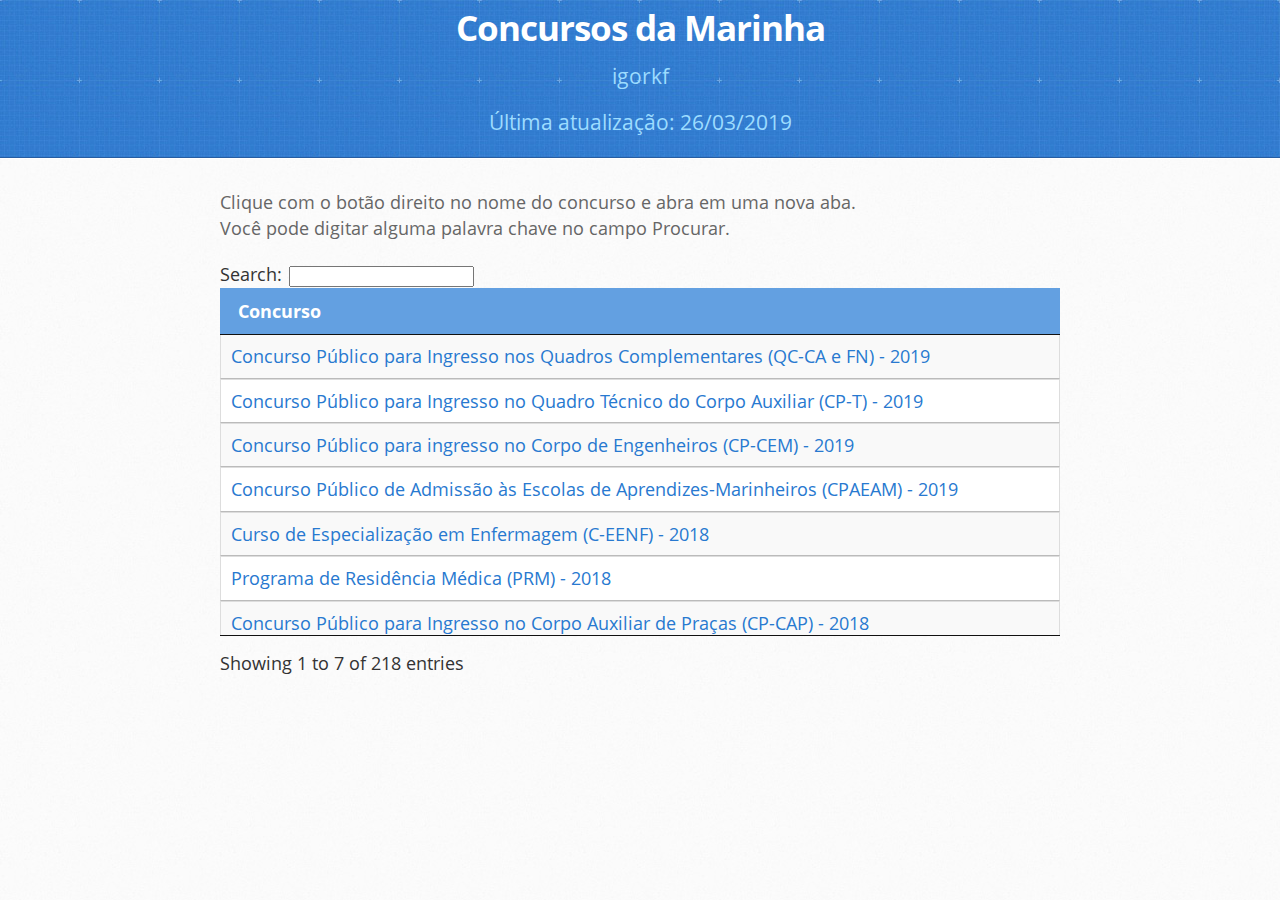
==== commit bacb6638: "arrumando css" ====
--- a/index.html
+++ b/index.html
@@ -56,24 +56,8 @@
   <div class="inner clearfix">
     <section id="main-content">
 <p>Clique com o botão direito no nome do concurso e abra em uma nova aba.<br />
-Você pode digitar alguma palavra chave no campo Procurar. <div id="htmlwidget-cdfb0e72fc1d2b332e8a" style="width:100%;height:auto;" class="datatables html-widget"></div>
-<script type="application/json" data-for="htmlwidget-cdfb0e72fc1d2b332e8a">{"x":{"filter":"none","extensions":["Scroller","FixedHeader"],"data":[["<a href=\"https://www.inscricao.marinha.mil.br/marinha/index_concursos.jsp?id_concurso=373\">Concurso Público para Ingresso  nos  Quadros Complementares (QC-CA e FN) - 2019<\/a>","<a href=\"https://www.inscricao.marinha.mil.br/marinha/index_concursos.jsp?id_concurso=372\">Concurso Público para Ingresso no Quadro Técnico do Corpo Auxiliar (CP-T) - 2019<\/a>","<a href=\"https://www.inscricao.marinha.mil.br/marinha/index_concursos.jsp?id_concurso=371\">Concurso Público para ingresso no Corpo de Engenheiros (CP-CEM) - 2019<\/a>","<a href=\"https://www.inscricao.marinha.mil.br/marinha/index_concursos.jsp?id_concurso=370\">Concurso Público de Admissão às Escolas de Aprendizes-Marinheiros (CPAEAM) - 2019<\/a>","<a href=\"https://www.inscricao.marinha.mil.br/marinha/index_concursos.jsp?id_concurso=369\">Curso de Especialização em Enfermagem (C-EENF) - 2018<\/a>","<a href=\"https://www.inscricao.marinha.mil.br/marinha/index_concursos.jsp?id_concurso=368\">Programa de Residência Médica (PRM) - 2018<\/a>","<a href=\"https://www.inscricao.marinha.mil.br/marinha/index_concursos.jsp?id_concurso=367\">Concurso Público para Ingresso no Corpo Auxiliar de Praças (CP-CAP) - 2018<\/a>","<a href=\"https://www.inscricao.marinha.mil.br/marinha/index_concursos.jsp?id_concurso=366\">Concurso Público para Ingresso no Quadro Técnico de Praças da Armada (QTPA) - 2018<\/a>","<a href=\"https://www.inscricao.marinha.mil.br/marinha/index_concursos.jsp?id_concurso=365\">Concurso Público para ingresso no Corpo de Saúde (CP-CSM-S) - 2018<\/a>","<a href=\"https://www.inscricao.marinha.mil.br/marinha/index_concursos.jsp?id_concurso=364\">Concurso Público para ingresso no Corpo de Saúde (CP-CSM-CD) - 2018<\/a>","<a href=\"https://www.inscricao.marinha.mil.br/marinha/index_concursos.jsp?id_concurso=363\">Concurso Público para ingresso de Médicos no Corpo de Saúde Marinha (CSM-Md) - 2018<\/a>","<a href=\"https://www.inscricao.marinha.mil.br/marinha/index_concursos.jsp?id_concurso=362\">Concurso Público para Ingresso no Quadro Complementar (CP-QC-IM) - 2018<\/a>","<a href=\"https://www.inscricao.marinha.mil.br/marinha/index_concursos.jsp?id_concurso=361\">Concurso Público para ingresso no Quadro de Capelães Navais (CP-CapNav) - 2018<\/a>","<a href=\"https://www.inscricao.marinha.mil.br/marinha/index_concursos.jsp?id_concurso=360\">Concurso Público para Ingresso  nos  Quadros Complementares (QC-FN) - 2018<\/a>","<a href=\"https://www.inscricao.marinha.mil.br/marinha/index_concursos.jsp?id_concurso=359\">Concurso Público para Ingresso no Quadro Técnico do Corpo Auxiliar (CP-T) - 2018<\/a>","<a href=\"https://www.inscricao.marinha.mil.br/marinha/index_concursos.jsp?id_concurso=358\">Concurso Público de Admissão à Escola Naval (CPAEN) - 2018<\/a>","<a href=\"https://www.inscricao.marinha.mil.br/marinha/index_concursos.jsp?id_concurso=357\">Concurso Público para ingresso no Corpo de Engenheiros (CP-CEM) - 2018<\/a>","<a href=\"https://www.inscricao.marinha.mil.br/marinha/index_concursos.jsp?id_concurso=356\">Concurso Público de Admissão ao Colégio Naval (CPACN) - 2018<\/a>","<a href=\"https://www.inscricao.marinha.mil.br/marinha/index_concursos.jsp?id_concurso=355\">Concurso Público de Admissão às Escolas de Aprendizes-Marinheiros (CPAEAM) - 2018<\/a>","<a href=\"https://www.inscricao.marinha.mil.br/marinha/index_concursos.jsp?id_concurso=354\">Concurso Público para a Carreira de Magistério Superior - Escola de Guerra Naval 2017<\/a>","<a href=\"https://www.inscricao.marinha.mil.br/marinha/index_concursos.jsp?id_concurso=353\">Concurso Público para Professor do  Magistério Superior (CP-PMS) - 2017<\/a>","<a href=\"https://www.inscricao.marinha.mil.br/marinha/index_concursos.jsp?id_concurso=351\">Curso de Especialização em Enfermagem (C-EENF) - 2017<\/a>","<a href=\"https://www.inscricao.marinha.mil.br/marinha/index_concursos.jsp?id_concurso=350\">Programa de Residência Médica (PRM) - 2017<\/a>","<a href=\"https://www.inscricao.marinha.mil.br/marinha/index_concursos.jsp?id_concurso=349\">Concurso Público para Ingresso no Corpo Auxiliar de Praças (CPA-CAP) - 2017<\/a>","<a href=\"https://www.inscricao.marinha.mil.br/marinha/index_concursos.jsp?id_concurso=348\">Concurso Público para Ingresso  nos  Quadros Complementares (QC-CA e FN) - 2017<\/a>","<a href=\"https://www.inscricao.marinha.mil.br/marinha/index_concursos.jsp?id_concurso=347\">Concurso Público para ingresso no Quadro de Capelães Navais (CP-CapNav) - 2017<\/a>","<a href=\"https://www.inscricao.marinha.mil.br/marinha/index_concursos.jsp?id_concurso=346\">Concurso Público para Ingresso no Quadro Complementar (CP-QC-IM) - 2017<\/a>","<a href=\"https://www.inscricao.marinha.mil.br/marinha/index_concursos.jsp?id_concurso=345\">Concurso Público para Ingresso no Quadro Técnico do Corpo Auxiliar (CP-T) - 2017<\/a>","<a href=\"https://www.inscricao.marinha.mil.br/marinha/index_concursos.jsp?id_concurso=344\">Concurso Público para ingresso de Médicos no Corpo de Saúde Marinha (CSM-Md) - 2017<\/a>","<a href=\"https://www.inscricao.marinha.mil.br/marinha/index_concursos.jsp?id_concurso=343\">Concurso Público para ingresso no Corpo de Saúde (CP-CSM-CD) - 2017<\/a>","<a href=\"https://www.inscricao.marinha.mil.br/marinha/index_concursos.jsp?id_concurso=342\">Concurso Público para ingresso no Corpo de Saúde (CP-CSM-S) - 2017<\/a>","<a href=\"https://www.inscricao.marinha.mil.br/marinha/index_concursos.jsp?id_concurso=341\">Concurso Público para ingresso no Corpo de Engenheiros (CP-CEM) - 2017<\/a>","<a href=\"https://www.inscricao.marinha.mil.br/marinha/index_concursos.jsp?id_concurso=340\">Concurso Público de Admissão à Escola Naval (CPAEN) - 2017<\/a>","<a href=\"https://www.inscricao.marinha.mil.br/marinha/index_concursos.jsp?id_concurso=339\">Concurso Público de Admissão ao Colégio Naval (CPACN) - 2017<\/a>","<a href=\"https://www.inscricao.marinha.mil.br/marinha/index_concursos.jsp?id_concurso=338\">Concurso Público de Admissão às Escolas de Aprendizes-Marinheiros (CPAEAM) - 2017<\/a>","<a href=\"https://www.inscricao.marinha.mil.br/marinha/index_concursos.jsp?id_concurso=337\">Programa de Residência Médica (PRM) - 2016<\/a>","<a href=\"https://www.inscricao.marinha.mil.br/marinha/index_concursos.jsp?id_concurso=336\">Concurso Público para Ingresso no Corpo Auxiliar de Praças (CPA-CAP) - 2016<\/a>","<a href=\"https://www.inscricao.marinha.mil.br/marinha/index_concursos.jsp?id_concurso=335\">Curso de Especialização em Enfermagem (C-EENF) - 2016<\/a>","<a href=\"https://www.inscricao.marinha.mil.br/marinha/index_concursos.jsp?id_concurso=334\">Concurso Público para Ingresso  nos  Quadros Complementares (QC-CA e FN) - 2016<\/a>","<a href=\"https://www.inscricao.marinha.mil.br/marinha/index_concursos.jsp?id_concurso=332\">Concurso Público para ingresso no Corpo de Saúde (CP-CSM-CD) - 2016<\/a>","<a href=\"https://www.inscricao.marinha.mil.br/marinha/index_concursos.jsp?id_concurso=331\">Teste Distribuição<\/a>","<a href=\"https://www.inscricao.marinha.mil.br/marinha/index_concursos.jsp?id_concurso=330\">Concurso Público para ingresso de Médicos no Corpo de Saúde Marinha (CSM-Md) - 2016<\/a>","<a href=\"https://www.inscricao.marinha.mil.br/marinha/index_concursos.jsp?id_concurso=329\">Concurso Público para ingresso no Corpo de Saúde (CP-CSM-S) - 2016<\/a>","<a href=\"https://www.inscricao.marinha.mil.br/marinha/index_concursos.jsp?id_concurso=328\">Concurso Público para Ingresso no Quadro Técnico do Corpo Auxiliar (CP-T) - 2016<\/a>","<a href=\"https://www.inscricao.marinha.mil.br/marinha/index_concursos.jsp?id_concurso=327\">Concurso Público para ingresso no Corpo de Engenheiros (CP-CEM) - 2016<\/a>","<a href=\"https://www.inscricao.marinha.mil.br/marinha/index_concursos.jsp?id_concurso=326\">Concurso Público para ingresso no Quadro de Capelães Navais (CP-CapNav) - 2016<\/a>","<a href=\"https://www.inscricao.marinha.mil.br/marinha/index_concursos.jsp?id_concurso=325\">Concurso Público para Ingresso no Quadro Complementar (CP-QC-IM) - 2016<\/a>","<a href=\"https://www.inscricao.marinha.mil.br/marinha/index_concursos.jsp?id_concurso=324\">Concurso Público de Admissão à Escola Naval (CPAEN) - 2016<\/a>","<a href=\"https://www.inscricao.marinha.mil.br/marinha/index_concursos.jsp?id_concurso=323\">Concurso Público de Admissão ao Colégio Naval (CPACN) - 2016<\/a>","<a href=\"https://www.inscricao.marinha.mil.br/marinha/index_concursos.jsp?id_concurso=322\">Concurso Público de Admissão às Escolas de Aprendizes-Marinheiros (CPAEAM) - 2016<\/a>","<a href=\"https://www.inscricao.marinha.mil.br/marinha/index_concursos.jsp?id_concurso=321\">Curso de Especialização em Enfermagem (C-EENF) - 2015<\/a>","<a href=\"https://www.inscricao.marinha.mil.br/marinha/index_concursos.jsp?id_concurso=320\">Programa de Residência Médica (PRM) - 2015<\/a>","<a href=\"https://www.inscricao.marinha.mil.br/marinha/index_concursos.jsp?id_concurso=319\">Concurso Público para Ingresso  nos  Quadros Complementares (QC-CA e FN) - 2015<\/a>","<a href=\"https://www.inscricao.marinha.mil.br/marinha/index_concursos.jsp?id_concurso=318\">Teste CPD<\/a>","<a href=\"https://www.inscricao.marinha.mil.br/marinha/index_concursos.jsp?id_concurso=317\">Concurso Público para ingresso de Médicos no Corpo de Saúde Marinha (CSM-Md) - 2015<\/a>","<a href=\"https://www.inscricao.marinha.mil.br/marinha/index_concursos.jsp?id_concurso=316\">Concurso Público para Ingresso no Corpo Auxiliar de Praças (CPA-CAP) - 2015<\/a>","<a href=\"https://www.inscricao.marinha.mil.br/marinha/index_concursos.jsp?id_concurso=315\">Concurso Público para Ingresso no Quadro Técnico do Corpo Auxiliar (CP-T) - 2015<\/a>","<a href=\"https://www.inscricao.marinha.mil.br/marinha/index_concursos.jsp?id_concurso=314\">Concurso Público para Ingresso no Quadro Complementar (CP-QC-IM) - 2015<\/a>","<a href=\"https://www.inscricao.marinha.mil.br/marinha/index_concursos.jsp?id_concurso=312\">Concurso Público para ingresso no Corpo de Engenheiros (CP-CEM) - 2015<\/a>","<a href=\"https://www.inscricao.marinha.mil.br/marinha/index_concursos.jsp?id_concurso=311\">Concurso Público para ingresso no Quadro de Capelães Navais (CP-CapNav) - 2015<\/a>","<a href=\"https://www.inscricao.marinha.mil.br/marinha/index_concursos.jsp?id_concurso=310\">Concurso Público para ingresso no Corpo de Saúde (CP-CSM-CD) - 2015<\/a>","<a href=\"https://www.inscricao.marinha.mil.br/marinha/index_concursos.jsp?id_concurso=309\">Concurso Público para ingresso no Corpo de Saúde (CP-CSM-S) - 2015<\/a>","<a href=\"https://www.inscricao.marinha.mil.br/marinha/index_concursos.jsp?id_concurso=308\">Concurso Público de Admissão à Escola Naval (CPAEN) - 2015<\/a>","<a href=\"https://www.inscricao.marinha.mil.br/marinha/index_concursos.jsp?id_concurso=307\">Concurso Público de Admissão ao Colégio Naval (CPACN) - 2015<\/a>","<a href=\"https://www.inscricao.marinha.mil.br/marinha/index_concursos.jsp?id_concurso=306\">Concurso Público de Admissão às Escolas de Aprendizes-Marinheiros (CPAEAM) - 2015<\/a>","<a href=\"https://www.inscricao.marinha.mil.br/marinha/index_concursos.jsp?id_concurso=305\">Concurso Público para ingresso de Médicos no Corpo de Saúde Marinha (CSM-Md) - 2014<\/a>","<a href=\"https://www.inscricao.marinha.mil.br/marinha/index_concursos.jsp?id_concurso=304\">Concurso Público para Ingresso no Corpo Auxiliar de Praças (CPA-CAP) - 2014<\/a>","<a href=\"https://www.inscricao.marinha.mil.br/marinha/index_concursos.jsp?id_concurso=303\">Curso de Especialização em Enfermagem (C-EENF) - 2014<\/a>","<a href=\"https://www.inscricao.marinha.mil.br/marinha/index_concursos.jsp?id_concurso=302\">Programa de Residência Médica (PRM) - 2014<\/a>","<a href=\"https://www.inscricao.marinha.mil.br/marinha/index_concursos.jsp?id_concurso=301\">Concurso Público para Ingresso  nos  Quadros Complementares (QC-CA e FN) - 2014<\/a>","<a href=\"https://www.inscricao.marinha.mil.br/marinha/index_concursos.jsp?id_concurso=300\">Concurso Público para Ingresso no Quadro Técnico do Corpo Auxiliar (CP-T) - 2014<\/a>","<a href=\"https://www.inscricao.marinha.mil.br/marinha/index_concursos.jsp?id_concurso=299\">Teste Concurso Cotas Raciais<\/a>","<a href=\"https://www.inscricao.marinha.mil.br/marinha/index_concursos.jsp?id_concurso=298\">Concurso Público para ingresso no Corpo de Engenheiros (CP-CEM) - 2014<\/a>","<a href=\"https://www.inscricao.marinha.mil.br/marinha/index_concursos.jsp?id_concurso=297\">Concurso Público para Ingresso no Quadro Técnico de Praças da Armada (QTPA) - 2014<\/a>","<a href=\"https://www.inscricao.marinha.mil.br/marinha/index_concursos.jsp?id_concurso=296\">Concurso Público para Cargos de Nível Intermediário (CP-PCNI) - 2014<\/a>","<a href=\"https://www.inscricao.marinha.mil.br/marinha/index_concursos.jsp?id_concurso=295\">Concurso Público de Admissão à Escola Naval (CPAEN) - 2014<\/a>","<a href=\"https://www.inscricao.marinha.mil.br/marinha/index_concursos.jsp?id_concurso=294\">Concurso Público para ingresso no Quadro de Capelães Navais (CP-CapNav) - 2014<\/a>","<a href=\"https://www.inscricao.marinha.mil.br/marinha/index_concursos.jsp?id_concurso=293\">Concurso Público de Admissão ao Colégio Naval (CPACN) - 2014<\/a>","<a href=\"https://www.inscricao.marinha.mil.br/marinha/index_concursos.jsp?id_concurso=292\">Concurso Público para ingresso no Corpo de Saúde (CP-CSM-S) - 2014<\/a>","<a href=\"https://www.inscricao.marinha.mil.br/marinha/index_concursos.jsp?id_concurso=291\">Concurso Público para ingresso no Corpo de Saúde (CP-CSM-CD) - 2014<\/a>","<a href=\"https://www.inscricao.marinha.mil.br/marinha/index_concursos.jsp?id_concurso=290\">Concurso Público para Ingresso no Quadro Complementar (CP-QC-IM) - 2014<\/a>","<a href=\"https://www.inscricao.marinha.mil.br/marinha/index_concursos.jsp?id_concurso=289\">Concurso Público para Cargos de Nível Superior (CP-PCNS) - 2014<\/a>","<a href=\"https://www.inscricao.marinha.mil.br/marinha/index_concursos.jsp?id_concurso=288\">Concurso Público de Admissão às Escolas de Aprendizes-Marinheiros (CPAEAM) - 2014<\/a>","<a href=\"https://www.inscricao.marinha.mil.br/marinha/index_concursos.jsp?id_concurso=287\">Curso de Especialização em Enfermagem - 2013<\/a>","<a href=\"https://www.inscricao.marinha.mil.br/marinha/index_concursos.jsp?id_concurso=286\">Programa de Residência Médica - 2013<\/a>","<a href=\"https://www.inscricao.marinha.mil.br/marinha/index_concursos.jsp?id_concurso=285\">Concurso Público para ingresso de Médicos no Corpo de Saúde Marinha - 2013<\/a>","<a href=\"https://www.inscricao.marinha.mil.br/marinha/index_concursos.jsp?id_concurso=283\">Concurso Público para Ingresso no Quadro Técnico de Praças da Armada - 2013<\/a>","<a href=\"https://www.inscricao.marinha.mil.br/marinha/index_concursos.jsp?id_concurso=282\">Concurso Público para Ingresso no Corpo Auxiliar de Praças - 2013<\/a>","<a href=\"https://www.inscricao.marinha.mil.br/marinha/index_concursos.jsp?id_concurso=279\">Concurso Público de Admissão à Escola Naval - 2013<\/a>","<a href=\"https://www.inscricao.marinha.mil.br/marinha/index_concursos.jsp?id_concurso=277\">Concurso Público para Ingresso  nos  Quadros Complementares (QC-CA e FN) - 2013<\/a>","<a href=\"https://www.inscricao.marinha.mil.br/marinha/index_concursos.jsp?id_concurso=276\">Concurso Público para Professor do  Magistério Superior (CP-PMS) - 2013<\/a>","<a href=\"https://www.inscricao.marinha.mil.br/marinha/index_concursos.jsp?id_concurso=275\">Concurso Público de Admissão ao Colégio Naval - 2013<\/a>","<a href=\"https://www.inscricao.marinha.mil.br/marinha/index_concursos.jsp?id_concurso=272\">Teste Civil<\/a>","<a href=\"https://www.inscricao.marinha.mil.br/marinha/index_concursos.jsp?id_concurso=270\">Concurso Público para a Carreira de Magistério Superior - Escola de Guerra Naval 2013<\/a>","<a href=\"https://www.inscricao.marinha.mil.br/marinha/index_concursos.jsp?id_concurso=269\">Concurso Público para ingresso no Corpo de Engenheiros - 2013<\/a>","<a href=\"https://www.inscricao.marinha.mil.br/marinha/index_concursos.jsp?id_concurso=268\">Teste Civil<\/a>","<a href=\"https://www.inscricao.marinha.mil.br/marinha/index_concursos.jsp?id_concurso=267\">Concurso Público para Ingresso no Quadro Complementar de  Oficiais Intendentes - 2013<\/a>","<a href=\"https://www.inscricao.marinha.mil.br/marinha/index_concursos.jsp?id_concurso=266\">Concurso Público para Ingresso no Quadro Técnico do Corpo Auxiliar - 2013<\/a>","<a href=\"https://www.inscricao.marinha.mil.br/marinha/index_concursos.jsp?id_concurso=265\">Concurso Público para ingresso no Corpo de Saúde (CP-CSM-CD-S) - 2013<\/a>","<a href=\"https://www.inscricao.marinha.mil.br/marinha/index_concursos.jsp?id_concurso=264\">Concurso Público para ingresso no Quadro de Capelães Navais - 2013<\/a>","<a href=\"https://www.inscricao.marinha.mil.br/marinha/index_concursos.jsp?id_concurso=263\">Concurso Público de Admissão às Escolas de Aprendizes-Marinheiros - 2013<\/a>","<a href=\"https://www.inscricao.marinha.mil.br/marinha/index_concursos.jsp?id_concurso=262\">Curso de Especialização em Enfermagem - 2012<\/a>","<a href=\"https://www.inscricao.marinha.mil.br/marinha/index_concursos.jsp?id_concurso=261\">Programa de Residência Médica - 2012<\/a>","<a href=\"https://www.inscricao.marinha.mil.br/marinha/index_concursos.jsp?id_concurso=260\">Concurso Público para Ingresso no Corpo Auxiliar de Praças - 2012<\/a>","<a href=\"https://www.inscricao.marinha.mil.br/marinha/index_concursos.jsp?id_concurso=259\">Concurso Público para Ingresso no Corpo de Saúde CP-CSM-Md  - 2012<\/a>","<a href=\"https://www.inscricao.marinha.mil.br/marinha/index_concursos.jsp?id_concurso=258\">Concurso Público para Ingresso no Quadro de Capelães Navais - 2012<\/a>","<a href=\"https://www.inscricao.marinha.mil.br/marinha/index_concursos.jsp?id_concurso=257\">Concurso Público para Ingresso no Corpo de  Engenheiros - 2012<\/a>","<a href=\"https://www.inscricao.marinha.mil.br/marinha/index_concursos.jsp?id_concurso=256\">Concurso Público de Admissão ao Colégio Naval - 2012<\/a>","<a href=\"https://www.inscricao.marinha.mil.br/marinha/index_concursos.jsp?id_concurso=255\">Concurso Público de Admissão à Escola Naval - 2012<\/a>","<a href=\"https://www.inscricao.marinha.mil.br/marinha/index_concursos.jsp?id_concurso=254\">Concurso Público para Ingresso no Quadro Técnico de Praças da Armada - 2012<\/a>","<a href=\"https://www.inscricao.marinha.mil.br/marinha/index_concursos.jsp?id_concurso=253\">Concurso Público para Ingresso no Corpo de Saúde CP-CSM-CD-S - 2012<\/a>","<a href=\"https://www.inscricao.marinha.mil.br/marinha/index_concursos.jsp?id_concurso=252\">Concurso Público para Ingresso nos Quadros Complementares de Oficiais - 2012<\/a>","<a href=\"https://www.inscricao.marinha.mil.br/marinha/index_concursos.jsp?id_concurso=251\">Concurso Público para Ingresso no Quadro Técnico do Corpo Auxiliar - 2012<\/a>","<a href=\"https://www.inscricao.marinha.mil.br/marinha/index_concursos.jsp?id_concurso=250\">Concurso Público de Admissão às Escolas de Aprendizes-Marinheiros - 2012<\/a>","<a href=\"https://www.inscricao.marinha.mil.br/marinha/index_concursos.jsp?id_concurso=248\">Curso de Especialização em Enfermagem - 2011<\/a>","<a href=\"https://www.inscricao.marinha.mil.br/marinha/index_concursos.jsp?id_concurso=247\">Programa de Residência Médica - 2011<\/a>","<a href=\"https://www.inscricao.marinha.mil.br/marinha/index_concursos.jsp?id_concurso=239\">Corpo Auxiliar de Praças - 2011<\/a>","<a href=\"https://www.inscricao.marinha.mil.br/marinha/index_concursos.jsp?id_concurso=238\">Escola Naval - 2011<\/a>","<a href=\"https://www.inscricao.marinha.mil.br/marinha/index_concursos.jsp?id_concurso=237\">Colégio Naval -2011<\/a>","<a href=\"https://www.inscricao.marinha.mil.br/marinha/index_concursos.jsp?id_concurso=236\">Quadro de Capelães Navais - 2011<\/a>","<a href=\"https://www.inscricao.marinha.mil.br/marinha/index_concursos.jsp?id_concurso=235\">Corpo de Engenheiros da Marinha - 2011<\/a>","<a href=\"https://www.inscricao.marinha.mil.br/marinha/index_concursos.jsp?id_concurso=234\">Quadro Técnico - 2011<\/a>","<a href=\"https://www.inscricao.marinha.mil.br/marinha/index_concursos.jsp?id_concurso=233\">Corpo de Saúde da Marinha - 2011<\/a>","<a href=\"https://www.inscricao.marinha.mil.br/marinha/index_concursos.jsp?id_concurso=232\">Quadro Complementar - 2011<\/a>","<a href=\"https://www.inscricao.marinha.mil.br/marinha/index_concursos.jsp?id_concurso=231\">Escola de Aprendizes-Marinheiros - 2011<\/a>","<a href=\"https://www.inscricao.marinha.mil.br/marinha/index_concursos.jsp?id_concurso=230\">Programa de Residência Médica-2010<\/a>","<a href=\"https://www.inscricao.marinha.mil.br/marinha/index_concursos.jsp?id_concurso=229\">Curso de Especialização em Enfermagem-2010<\/a>","<a href=\"https://www.inscricao.marinha.mil.br/marinha/index_concursos.jsp?id_concurso=228\">Corpo Auxiliar de Praças-2010<\/a>","<a href=\"https://www.inscricao.marinha.mil.br/marinha/index_concursos.jsp?id_concurso=227\">Escola Naval-2010<\/a>","<a href=\"https://www.inscricao.marinha.mil.br/marinha/index_concursos.jsp?id_concurso=226\">Colégio Naval-2010<\/a>","<a href=\"https://www.inscricao.marinha.mil.br/marinha/index_concursos.jsp?id_concurso=225\">Corpo de Saúde da Marinha-2010<\/a>","<a href=\"https://www.inscricao.marinha.mil.br/marinha/index_concursos.jsp?id_concurso=224\">Quadro Complementar-2010<\/a>","<a href=\"https://www.inscricao.marinha.mil.br/marinha/index_concursos.jsp?id_concurso=223\">Quadro Técnico-2010<\/a>","<a href=\"https://www.inscricao.marinha.mil.br/marinha/index_concursos.jsp?id_concurso=222\">Quadro de Capelães Navais-2010<\/a>","<a href=\"https://www.inscricao.marinha.mil.br/marinha/index_concursos.jsp?id_concurso=221\">Corpo de Engenheiros da Marinha-2010<\/a>","<a href=\"https://www.inscricao.marinha.mil.br/marinha/index_concursos.jsp?id_concurso=220\">Concurso Teste DEnsM<\/a>","<a href=\"https://www.inscricao.marinha.mil.br/marinha/index_concursos.jsp?id_concurso=218\">Escola de Aprendizes-Marinheiros-2010<\/a>","<a href=\"https://www.inscricao.marinha.mil.br/marinha/index_concursos.jsp?id_concurso=158\">Processo Seletivo ao Curso de Espec. em Enfermagem nos moldes de Residência-2009<\/a>","<a href=\"https://www.inscricao.marinha.mil.br/marinha/index_concursos.jsp?id_concurso=157\">Processo Seletivo de Admissão aos Programas de Residência Médica-2009<\/a>","<a href=\"https://www.inscricao.marinha.mil.br/marinha/index_concursos.jsp?id_concurso=156\">Processo Seletivo para Ingresso no Corpo Auxiliar de Praças da Marinha-2009<\/a>","<a href=\"https://www.inscricao.marinha.mil.br/marinha/index_concursos.jsp?id_concurso=155\">Quadro de Pessoal Civil da Marinha<\/a>","<a href=\"https://www.inscricao.marinha.mil.br/marinha/index_concursos.jsp?id_concurso=154\">Processo Seletivo de Admissão à Escola Naval PSAEN-2009<\/a>","<a href=\"https://www.inscricao.marinha.mil.br/marinha/index_concursos.jsp?id_concurso=151\">Processo Seletivo de Admissão ao Colégio Naval-2009<\/a>","<a href=\"https://www.inscricao.marinha.mil.br/marinha/index_concursos.jsp?id_concurso=150\">Processo Seletivo para ingresso no Quadro de Capelães Navais do Corpo Auxiliar-2009<\/a>","<a href=\"https://www.inscricao.marinha.mil.br/marinha/index_concursos.jsp?id_concurso=149\">Processo Seletivo para ingresso no Corpo de Engenheiros da Marinha-2009<\/a>","<a href=\"https://www.inscricao.marinha.mil.br/marinha/index_concursos.jsp?id_concurso=147\">Processo Seletivo para ingresso no Corpo de Saúde da Marinha-2009<\/a>","<a href=\"https://www.inscricao.marinha.mil.br/marinha/index_concursos.jsp?id_concurso=146\">Processo Seletivo para Ingresso nos Quadros Complementares de Oficiais da Marinha-2009<\/a>","<a href=\"https://www.inscricao.marinha.mil.br/marinha/index_concursos.jsp?id_concurso=145\">Processo Seletivo para Ingresso no Quadro Técnico de Oficiais da Marinha-2009<\/a>","<a href=\"https://www.inscricao.marinha.mil.br/marinha/index_concursos.jsp?id_concurso=135\">Processo Seletivo de admissão às EAM-2009<\/a>","<a href=\"https://www.inscricao.marinha.mil.br/marinha/index_concursos.jsp?id_concurso=134\">Processo Seletivo de Candidatos aos Programas de Residência Médica-2008<\/a>","<a href=\"https://www.inscricao.marinha.mil.br/marinha/index_concursos.jsp?id_concurso=133\">Processo Seletivo ao Curso de Espec. em Enfermagem nos moldes de Residência - 2008<\/a>","<a href=\"https://www.inscricao.marinha.mil.br/marinha/index_concursos.jsp?id_concurso=132\">Processo Seletivo para ingresso no Corpo de Engenheiros da Marinha - 2008.1<\/a>","<a href=\"https://www.inscricao.marinha.mil.br/marinha/index_concursos.jsp?id_concurso=131\">Concurso Público de Admissão de Pessoal Civil-Nível Intermediário<\/a>","<a href=\"https://www.inscricao.marinha.mil.br/marinha/index_concursos.jsp?id_concurso=130\">Concurso Público de Admissão de Pesoal Civil-Nível Superior<\/a>","<a href=\"https://www.inscricao.marinha.mil.br/marinha/index_concursos.jsp?id_concurso=129\">Processo seletivo para ingresso no Corpo Auxiliar de Praças - 2008<\/a>","<a href=\"https://www.inscricao.marinha.mil.br/marinha/index_concursos.jsp?id_concurso=128\">Processo Seletivo de Admissão à Escola Naval - 2008<\/a>","<a href=\"https://www.inscricao.marinha.mil.br/marinha/index_concursos.jsp?id_concurso=125\">Processo Seletivo de Admissão ao Colégio Naval - 2008<\/a>","<a href=\"https://www.inscricao.marinha.mil.br/marinha/index_concursos.jsp?id_concurso=124\">Processo Seletivo para ingresso no Corpo de Saúde da Marinha - 2008<\/a>","<a href=\"https://www.inscricao.marinha.mil.br/marinha/index_concursos.jsp?id_concurso=123\">Processo Seletivo para ingresso nos Quadros Complementares da Marinha - 2008<\/a>","<a href=\"https://www.inscricao.marinha.mil.br/marinha/index_concursos.jsp?id_concurso=122\">Processo Seletivo para ingresso no Quadro Técnico-2008<\/a>","<a href=\"https://www.inscricao.marinha.mil.br/marinha/index_concursos.jsp?id_concurso=121\">Processo Seletivo para ingresso no Quadro de Capelães Navais-2008<\/a>","<a href=\"https://www.inscricao.marinha.mil.br/marinha/index_concursos.jsp?id_concurso=120\">Processo Seletivo para ingresso no Corpo de Engenheiros da Marinha-2008<\/a>","<a href=\"https://www.inscricao.marinha.mil.br/marinha/index_concursos.jsp?id_concurso=119\">Processo Seletivo de Admissão às EAM-2008<\/a>","<a href=\"https://www.inscricao.marinha.mil.br/marinha/index_concursos.jsp?id_concurso=118\">Processo Seletivo de Admissão às EAM-2008<\/a>","<a href=\"https://www.inscricao.marinha.mil.br/marinha/index_concursos.jsp?id_concurso=113\">CPPI<\/a>","<a href=\"https://www.inscricao.marinha.mil.br/marinha/index_concursos.jsp?id_concurso=111\">Processo Seletivo ao Curso de  Espec. em  Enfermagem nos moldes de Residência-2007<\/a>","<a href=\"https://www.inscricao.marinha.mil.br/marinha/index_concursos.jsp?id_concurso=110\">Processo Seletivo de Candidatos aos Programas de Residência Médica-2007<\/a>","<a href=\"https://www.inscricao.marinha.mil.br/marinha/index_concursos.jsp?id_concurso=109\">Processo Seletivo para ingresso no Corpo Auxiliar de Praças - 2007<\/a>","<a href=\"https://www.inscricao.marinha.mil.br/marinha/index_concursos.jsp?id_concurso=108\">Processo Seletivo de Admissão à Escola Naval-2007<\/a>","<a href=\"https://www.inscricao.marinha.mil.br/marinha/index_concursos.jsp?id_concurso=107\">Processo Seletivo de Admissão ao Colégio Naval-2007<\/a>","<a href=\"https://www.inscricao.marinha.mil.br/marinha/index_concursos.jsp?id_concurso=106\">Processo Seletivo para ingresso no Corpo de Saúde da Marinha - 2007<\/a>","<a href=\"https://www.inscricao.marinha.mil.br/marinha/index_concursos.jsp?id_concurso=105\">Processo Seletivo para ingresso nos Quadros Complementares da Marinha - 2007<\/a>","<a href=\"https://www.inscricao.marinha.mil.br/marinha/index_concursos.jsp?id_concurso=104\">Processo Seletivo para ingresso no Quadro Técnico-2007<\/a>","<a href=\"https://www.inscricao.marinha.mil.br/marinha/index_concursos.jsp?id_concurso=102\">Processo Seletivo para ingresso no Quadro de Capelães Navais-2007<\/a>","<a href=\"https://www.inscricao.marinha.mil.br/marinha/index_concursos.jsp?id_concurso=99\">Processo Seletivo para ingresso no Corpo de Engenheiros da Marinha-2007<\/a>","<a href=\"https://www.inscricao.marinha.mil.br/marinha/index_concursos.jsp?id_concurso=98\">Processo Seletivo de Admissão às EAM-2007<\/a>","<a href=\"https://www.inscricao.marinha.mil.br/marinha/index_concursos.jsp?id_concurso=97\">Conc. Púb. para o Magistério-Nível Superior-Profº de Ensino Superior-2007<\/a>","<a href=\"https://www.inscricao.marinha.mil.br/marinha/index_concursos.jsp?id_concurso=96\">Conc. Púb. para o Magistério-Nível Superior-Profº de 1º e 2º Graus-2007<\/a>","<a href=\"https://www.inscricao.marinha.mil.br/marinha/index_concursos.jsp?id_concurso=95\">Conc. Púb. para o Magistério-Nível Superior-Profº de Ensino Superior com Doutorado-2007<\/a>","<a href=\"https://www.inscricao.marinha.mil.br/marinha/index_concursos.jsp?id_concurso=91\">Teste Concurso Civil<\/a>","<a href=\"https://www.inscricao.marinha.mil.br/marinha/index_concursos.jsp?id_concurso=90\">nome completo do concurso teste<\/a>","<a href=\"https://www.inscricao.marinha.mil.br/marinha/index_concursos.jsp?id_concurso=89\">Processo Seletivo ao Curso de  Espec. em  Enfermagem nos moldes de Residência-2006<\/a>","<a href=\"https://www.inscricao.marinha.mil.br/marinha/index_concursos.jsp?id_concurso=88\">Processo Seletivo de Candidatos aos Programas de Residência Médica-2006<\/a>","<a href=\"https://www.inscricao.marinha.mil.br/marinha/index_concursos.jsp?id_concurso=87\">Processo Seletivo para ingresso no Corpo Auxiliar de Praças-2006<\/a>","<a href=\"https://www.inscricao.marinha.mil.br/marinha/index_concursos.jsp?id_concurso=85\">Processo Seletivo de Admissão à Escola Naval-2006<\/a>","<a href=\"https://www.inscricao.marinha.mil.br/marinha/index_concursos.jsp?id_concurso=83\">Processo Seletivo para ingresso no Corpo de Saúde da Marinha-2006<\/a>","<a href=\"https://www.inscricao.marinha.mil.br/marinha/index_concursos.jsp?id_concurso=82\">Processo Seletivo de Admissão ao Colégio Naval-2006<\/a>","<a href=\"https://www.inscricao.marinha.mil.br/marinha/index_concursos.jsp?id_concurso=81\">Processo Seletivo para ingresso nos Quadros Complementares da Marinha-2006<\/a>","<a href=\"https://www.inscricao.marinha.mil.br/marinha/index_concursos.jsp?id_concurso=80\">Processo Seletivo para ingresso no Quadro Técnico-2006<\/a>","<a href=\"https://www.inscricao.marinha.mil.br/marinha/index_concursos.jsp?id_concurso=79\">Processo Seletivo para ingresso no Quadro de Capelães Navais-2006<\/a>","<a href=\"https://www.inscricao.marinha.mil.br/marinha/index_concursos.jsp?id_concurso=78\">Processo Seletivo para ingresso no Corpo de Engenheiros da Marinha-2006<\/a>","<a href=\"https://www.inscricao.marinha.mil.br/marinha/index_concursos.jsp?id_concurso=70\">Processo Seletivo de Admissão às EAM-2006<\/a>","<a href=\"https://www.inscricao.marinha.mil.br/marinha/index_concursos.jsp?id_concurso=66\">Processo Seletivo ao Curso de  Espec. em  Enfermagem nos moldes de Residência-2005<\/a>","<a href=\"https://www.inscricao.marinha.mil.br/marinha/index_concursos.jsp?id_concurso=64\">Processo Seletivo de Candidatos aos Programas de Residência Médica-2005<\/a>","<a href=\"https://www.inscricao.marinha.mil.br/marinha/index_concursos.jsp?id_concurso=63\">Processo Seletivo para ingresso no Corpo Auxiliar de Praças-2005<\/a>","<a href=\"https://www.inscricao.marinha.mil.br/marinha/index_concursos.jsp?id_concurso=61\">Processo Seletivo de Admissão à Escola Naval-2005<\/a>","<a href=\"https://www.inscricao.marinha.mil.br/marinha/index_concursos.jsp?id_concurso=59\">Processo Seletivo de Admissão ao Colégio Naval-2005<\/a>","<a href=\"https://www.inscricao.marinha.mil.br/marinha/index_concursos.jsp?id_concurso=57\">Processo Seletivo para ingresso no Corpo de Saúde da Marinha-2005<\/a>","<a href=\"https://www.inscricao.marinha.mil.br/marinha/index_concursos.jsp?id_concurso=56\">Processo Seletivo para ingresso nos Quadros Complementares da Marinha-2005<\/a>","<a href=\"https://www.inscricao.marinha.mil.br/marinha/index_concursos.jsp?id_concurso=54\">Processo Seletivo para ingresso no Quadro Técnico-2005<\/a>","<a href=\"https://www.inscricao.marinha.mil.br/marinha/index_concursos.jsp?id_concurso=52\">Processo Seletivo para ingresso no Quadro de Capelães Navais-2005<\/a>","<a href=\"https://www.inscricao.marinha.mil.br/marinha/index_concursos.jsp?id_concurso=51\">CONCURSO DE ADMISSÃO AO CURSO DE FORMAÇÃO DE OFICIAIS AUXILIARES<\/a>","<a href=\"https://www.inscricao.marinha.mil.br/marinha/index_concursos.jsp?id_concurso=50\">Processo Seletivo para ingresso no Corpo de Engenheiros da Marinha (PS-EngNav)-2005<\/a>","<a href=\"https://www.inscricao.marinha.mil.br/marinha/index_concursos.jsp?id_concurso=49\">Processo Seletivo de Admissão às Escolas de Aprendizes-Marinheiros-2005<\/a>","<a href=\"https://www.inscricao.marinha.mil.br/marinha/index_concursos.jsp?id_concurso=47\">PROCESSO SELETIVO AO CURSO DE  ESPECIALIZAÇÃO EM  ENFERMAGEM NOS MOLDES DE RESIDÊNCIA<\/a>","<a href=\"https://www.inscricao.marinha.mil.br/marinha/index_concursos.jsp?id_concurso=46\">Processo Seletivo de Candidatos aos Programas de Residência Médica (PRM/2004)<\/a>","<a href=\"https://www.inscricao.marinha.mil.br/marinha/index_concursos.jsp?id_concurso=44\">Processo Seletivo para ingresso no Corpo Auxiliar de Praças (CAP/ 2004)<\/a>","<a href=\"https://www.inscricao.marinha.mil.br/marinha/index_concursos.jsp?id_concurso=43\">Escola Naval<\/a>","<a href=\"https://www.inscricao.marinha.mil.br/marinha/index_concursos.jsp?id_concurso=41\">Colégio Naval<\/a>","<a href=\"https://www.inscricao.marinha.mil.br/marinha/index_concursos.jsp?id_concurso=40\">CONCURSO PARA O CORPO DE SAÚDE DA MARINHA (CSM/2004)<\/a>","<a href=\"https://www.inscricao.marinha.mil.br/marinha/index_concursos.jsp?id_concurso=32\">QT - Quadro Técnico de Oficiais<\/a>","<a href=\"https://www.inscricao.marinha.mil.br/marinha/index_concursos.jsp?id_concurso=31\">QC - Quadros Complementares de Oficiais<\/a>","<a href=\"https://www.inscricao.marinha.mil.br/marinha/index_concursos.jsp?id_concurso=23\">CPAPC-Professor 1º/2º Graus-Nível Superior<\/a>","<a href=\"https://www.inscricao.marinha.mil.br/marinha/index_concursos.jsp?id_concurso=22\">CPAPC-Professor de Ensino Superior-Nível Superior<\/a>","<a href=\"https://www.inscricao.marinha.mil.br/marinha/index_concursos.jsp?id_concurso=21\">CPAPC-Cargos de Nível Intermediário - Saúde<\/a>","<a href=\"https://www.inscricao.marinha.mil.br/marinha/index_concursos.jsp?id_concurso=20\">CPAPC-Cargos de Nível Superior - Saúde<\/a>","<a href=\"https://www.inscricao.marinha.mil.br/marinha/index_concursos.jsp?id_concurso=18\">PROCESSO SELETIVO PARA INGRESSO NO CORPO DE ENGENHEIROS DA MARINHA/2004<\/a>","<a href=\"https://www.inscricao.marinha.mil.br/marinha/index_concursos.jsp?id_concurso=17\">PROCESSO SELETIVO DE ADMISSAO AS ESCOLAS DE APRENDIZES-MARINHEIROS/2004<\/a>"]],"container":"<table class=\"cell-border stripe nowrap\">\n  <thead>\n    <tr>\n      <th>Concurso<\/th>\n    <\/tr>\n  <\/thead>\n<\/table>","options":{"pageLength":20,"ordering":false,"scrollY":300,"scroller":true,"scrollX":false,"language":{"url":"http://cdn.datatables.net/plug-ins/1.10.11/i18n/Portuguese.json"},"order":[],"autoWidth":false,"orderClasses":false,"lengthMenu":[10,20,25,50,100]}},"evals":[],"jsHooks":[]}</script></p>
-<style>
-header {
-    padding-top: 10px;
-    padding-bottom: 0px;
-    border-bottom: solid 1px #275da1;
-    text-align: center;
-}
-</style>
-<style>
-.dataTables_wrapper  .dataTables_filter {
-    width: 100%;
-    float: none;
-    text-align: left; 
-    //align the Search box to center. left and right also valid 
-}
-</style>
+Você pode digitar alguma palavra chave no campo Procurar. <div id="htmlwidget-30e9753a77fbd7bc1b03" style="width:100%;height:auto;" class="datatables html-widget"></div>
+<script type="application/json" data-for="htmlwidget-30e9753a77fbd7bc1b03">{"x":{"filter":"none","extensions":["Scroller","FixedHeader"],"data":[["<a href=\"https://www.inscricao.marinha.mil.br/marinha/index_concursos.jsp?id_concurso=373\">Concurso Público para Ingresso  nos  Quadros Complementares (QC-CA e FN) - 2019<\/a>","<a href=\"https://www.inscricao.marinha.mil.br/marinha/index_concursos.jsp?id_concurso=372\">Concurso Público para Ingresso no Quadro Técnico do Corpo Auxiliar (CP-T) - 2019<\/a>","<a href=\"https://www.inscricao.marinha.mil.br/marinha/index_concursos.jsp?id_concurso=371\">Concurso Público para ingresso no Corpo de Engenheiros (CP-CEM) - 2019<\/a>","<a href=\"https://www.inscricao.marinha.mil.br/marinha/index_concursos.jsp?id_concurso=370\">Concurso Público de Admissão às Escolas de Aprendizes-Marinheiros (CPAEAM) - 2019<\/a>","<a href=\"https://www.inscricao.marinha.mil.br/marinha/index_concursos.jsp?id_concurso=369\">Curso de Especialização em Enfermagem (C-EENF) - 2018<\/a>","<a href=\"https://www.inscricao.marinha.mil.br/marinha/index_concursos.jsp?id_concurso=368\">Programa de Residência Médica (PRM) - 2018<\/a>","<a href=\"https://www.inscricao.marinha.mil.br/marinha/index_concursos.jsp?id_concurso=367\">Concurso Público para Ingresso no Corpo Auxiliar de Praças (CP-CAP) - 2018<\/a>","<a href=\"https://www.inscricao.marinha.mil.br/marinha/index_concursos.jsp?id_concurso=366\">Concurso Público para Ingresso no Quadro Técnico de Praças da Armada (QTPA) - 2018<\/a>","<a href=\"https://www.inscricao.marinha.mil.br/marinha/index_concursos.jsp?id_concurso=365\">Concurso Público para ingresso no Corpo de Saúde (CP-CSM-S) - 2018<\/a>","<a href=\"https://www.inscricao.marinha.mil.br/marinha/index_concursos.jsp?id_concurso=364\">Concurso Público para ingresso no Corpo de Saúde (CP-CSM-CD) - 2018<\/a>","<a href=\"https://www.inscricao.marinha.mil.br/marinha/index_concursos.jsp?id_concurso=363\">Concurso Público para ingresso de Médicos no Corpo de Saúde Marinha (CSM-Md) - 2018<\/a>","<a href=\"https://www.inscricao.marinha.mil.br/marinha/index_concursos.jsp?id_concurso=362\">Concurso Público para Ingresso no Quadro Complementar (CP-QC-IM) - 2018<\/a>","<a href=\"https://www.inscricao.marinha.mil.br/marinha/index_concursos.jsp?id_concurso=361\">Concurso Público para ingresso no Quadro de Capelães Navais (CP-CapNav) - 2018<\/a>","<a href=\"https://www.inscricao.marinha.mil.br/marinha/index_concursos.jsp?id_concurso=360\">Concurso Público para Ingresso  nos  Quadros Complementares (QC-FN) - 2018<\/a>","<a href=\"https://www.inscricao.marinha.mil.br/marinha/index_concursos.jsp?id_concurso=359\">Concurso Público para Ingresso no Quadro Técnico do Corpo Auxiliar (CP-T) - 2018<\/a>","<a href=\"https://www.inscricao.marinha.mil.br/marinha/index_concursos.jsp?id_concurso=358\">Concurso Público de Admissão à Escola Naval (CPAEN) - 2018<\/a>","<a href=\"https://www.inscricao.marinha.mil.br/marinha/index_concursos.jsp?id_concurso=357\">Concurso Público para ingresso no Corpo de Engenheiros (CP-CEM) - 2018<\/a>","<a href=\"https://www.inscricao.marinha.mil.br/marinha/index_concursos.jsp?id_concurso=356\">Concurso Público de Admissão ao Colégio Naval (CPACN) - 2018<\/a>","<a href=\"https://www.inscricao.marinha.mil.br/marinha/index_concursos.jsp?id_concurso=355\">Concurso Público de Admissão às Escolas de Aprendizes-Marinheiros (CPAEAM) - 2018<\/a>","<a href=\"https://www.inscricao.marinha.mil.br/marinha/index_concursos.jsp?id_concurso=354\">Concurso Público para a Carreira de Magistério Superior - Escola de Guerra Naval 2017<\/a>","<a href=\"https://www.inscricao.marinha.mil.br/marinha/index_concursos.jsp?id_concurso=353\">Concurso Público para Professor do  Magistério Superior (CP-PMS) - 2017<\/a>","<a href=\"https://www.inscricao.marinha.mil.br/marinha/index_concursos.jsp?id_concurso=351\">Curso de Especialização em Enfermagem (C-EENF) - 2017<\/a>","<a href=\"https://www.inscricao.marinha.mil.br/marinha/index_concursos.jsp?id_concurso=350\">Programa de Residência Médica (PRM) - 2017<\/a>","<a href=\"https://www.inscricao.marinha.mil.br/marinha/index_concursos.jsp?id_concurso=349\">Concurso Público para Ingresso no Corpo Auxiliar de Praças (CPA-CAP) - 2017<\/a>","<a href=\"https://www.inscricao.marinha.mil.br/marinha/index_concursos.jsp?id_concurso=348\">Concurso Público para Ingresso  nos  Quadros Complementares (QC-CA e FN) - 2017<\/a>","<a href=\"https://www.inscricao.marinha.mil.br/marinha/index_concursos.jsp?id_concurso=347\">Concurso Público para ingresso no Quadro de Capelães Navais (CP-CapNav) - 2017<\/a>","<a href=\"https://www.inscricao.marinha.mil.br/marinha/index_concursos.jsp?id_concurso=346\">Concurso Público para Ingresso no Quadro Complementar (CP-QC-IM) - 2017<\/a>","<a href=\"https://www.inscricao.marinha.mil.br/marinha/index_concursos.jsp?id_concurso=345\">Concurso Público para Ingresso no Quadro Técnico do Corpo Auxiliar (CP-T) - 2017<\/a>","<a href=\"https://www.inscricao.marinha.mil.br/marinha/index_concursos.jsp?id_concurso=344\">Concurso Público para ingresso de Médicos no Corpo de Saúde Marinha (CSM-Md) - 2017<\/a>","<a href=\"https://www.inscricao.marinha.mil.br/marinha/index_concursos.jsp?id_concurso=343\">Concurso Público para ingresso no Corpo de Saúde (CP-CSM-CD) - 2017<\/a>","<a href=\"https://www.inscricao.marinha.mil.br/marinha/index_concursos.jsp?id_concurso=342\">Concurso Público para ingresso no Corpo de Saúde (CP-CSM-S) - 2017<\/a>","<a href=\"https://www.inscricao.marinha.mil.br/marinha/index_concursos.jsp?id_concurso=341\">Concurso Público para ingresso no Corpo de Engenheiros (CP-CEM) - 2017<\/a>","<a href=\"https://www.inscricao.marinha.mil.br/marinha/index_concursos.jsp?id_concurso=340\">Concurso Público de Admissão à Escola Naval (CPAEN) - 2017<\/a>","<a href=\"https://www.inscricao.marinha.mil.br/marinha/index_concursos.jsp?id_concurso=339\">Concurso Público de Admissão ao Colégio Naval (CPACN) - 2017<\/a>","<a href=\"https://www.inscricao.marinha.mil.br/marinha/index_concursos.jsp?id_concurso=338\">Concurso Público de Admissão às Escolas de Aprendizes-Marinheiros (CPAEAM) - 2017<\/a>","<a href=\"https://www.inscricao.marinha.mil.br/marinha/index_concursos.jsp?id_concurso=337\">Programa de Residência Médica (PRM) - 2016<\/a>","<a href=\"https://www.inscricao.marinha.mil.br/marinha/index_concursos.jsp?id_concurso=336\">Concurso Público para Ingresso no Corpo Auxiliar de Praças (CPA-CAP) - 2016<\/a>","<a href=\"https://www.inscricao.marinha.mil.br/marinha/index_concursos.jsp?id_concurso=335\">Curso de Especialização em Enfermagem (C-EENF) - 2016<\/a>","<a href=\"https://www.inscricao.marinha.mil.br/marinha/index_concursos.jsp?id_concurso=334\">Concurso Público para Ingresso  nos  Quadros Complementares (QC-CA e FN) - 2016<\/a>","<a href=\"https://www.inscricao.marinha.mil.br/marinha/index_concursos.jsp?id_concurso=332\">Concurso Público para ingresso no Corpo de Saúde (CP-CSM-CD) - 2016<\/a>","<a href=\"https://www.inscricao.marinha.mil.br/marinha/index_concursos.jsp?id_concurso=331\">Teste Distribuição<\/a>","<a href=\"https://www.inscricao.marinha.mil.br/marinha/index_concursos.jsp?id_concurso=330\">Concurso Público para ingresso de Médicos no Corpo de Saúde Marinha (CSM-Md) - 2016<\/a>","<a href=\"https://www.inscricao.marinha.mil.br/marinha/index_concursos.jsp?id_concurso=329\">Concurso Público para ingresso no Corpo de Saúde (CP-CSM-S) - 2016<\/a>","<a href=\"https://www.inscricao.marinha.mil.br/marinha/index_concursos.jsp?id_concurso=328\">Concurso Público para Ingresso no Quadro Técnico do Corpo Auxiliar (CP-T) - 2016<\/a>","<a href=\"https://www.inscricao.marinha.mil.br/marinha/index_concursos.jsp?id_concurso=327\">Concurso Público para ingresso no Corpo de Engenheiros (CP-CEM) - 2016<\/a>","<a href=\"https://www.inscricao.marinha.mil.br/marinha/index_concursos.jsp?id_concurso=326\">Concurso Público para ingresso no Quadro de Capelães Navais (CP-CapNav) - 2016<\/a>","<a href=\"https://www.inscricao.marinha.mil.br/marinha/index_concursos.jsp?id_concurso=325\">Concurso Público para Ingresso no Quadro Complementar (CP-QC-IM) - 2016<\/a>","<a href=\"https://www.inscricao.marinha.mil.br/marinha/index_concursos.jsp?id_concurso=324\">Concurso Público de Admissão à Escola Naval (CPAEN) - 2016<\/a>","<a href=\"https://www.inscricao.marinha.mil.br/marinha/index_concursos.jsp?id_concurso=323\">Concurso Público de Admissão ao Colégio Naval (CPACN) - 2016<\/a>","<a href=\"https://www.inscricao.marinha.mil.br/marinha/index_concursos.jsp?id_concurso=322\">Concurso Público de Admissão às Escolas de Aprendizes-Marinheiros (CPAEAM) - 2016<\/a>","<a href=\"https://www.inscricao.marinha.mil.br/marinha/index_concursos.jsp?id_concurso=321\">Curso de Especialização em Enfermagem (C-EENF) - 2015<\/a>","<a href=\"https://www.inscricao.marinha.mil.br/marinha/index_concursos.jsp?id_concurso=320\">Programa de Residência Médica (PRM) - 2015<\/a>","<a href=\"https://www.inscricao.marinha.mil.br/marinha/index_concursos.jsp?id_concurso=319\">Concurso Público para Ingresso  nos  Quadros Complementares (QC-CA e FN) - 2015<\/a>","<a href=\"https://www.inscricao.marinha.mil.br/marinha/index_concursos.jsp?id_concurso=318\">Teste CPD<\/a>","<a href=\"https://www.inscricao.marinha.mil.br/marinha/index_concursos.jsp?id_concurso=317\">Concurso Público para ingresso de Médicos no Corpo de Saúde Marinha (CSM-Md) - 2015<\/a>","<a href=\"https://www.inscricao.marinha.mil.br/marinha/index_concursos.jsp?id_concurso=316\">Concurso Público para Ingresso no Corpo Auxiliar de Praças (CPA-CAP) - 2015<\/a>","<a href=\"https://www.inscricao.marinha.mil.br/marinha/index_concursos.jsp?id_concurso=315\">Concurso Público para Ingresso no Quadro Técnico do Corpo Auxiliar (CP-T) - 2015<\/a>","<a href=\"https://www.inscricao.marinha.mil.br/marinha/index_concursos.jsp?id_concurso=314\">Concurso Público para Ingresso no Quadro Complementar (CP-QC-IM) - 2015<\/a>","<a href=\"https://www.inscricao.marinha.mil.br/marinha/index_concursos.jsp?id_concurso=312\">Concurso Público para ingresso no Corpo de Engenheiros (CP-CEM) - 2015<\/a>","<a href=\"https://www.inscricao.marinha.mil.br/marinha/index_concursos.jsp?id_concurso=311\">Concurso Público para ingresso no Quadro de Capelães Navais (CP-CapNav) - 2015<\/a>","<a href=\"https://www.inscricao.marinha.mil.br/marinha/index_concursos.jsp?id_concurso=310\">Concurso Público para ingresso no Corpo de Saúde (CP-CSM-CD) - 2015<\/a>","<a href=\"https://www.inscricao.marinha.mil.br/marinha/index_concursos.jsp?id_concurso=309\">Concurso Público para ingresso no Corpo de Saúde (CP-CSM-S) - 2015<\/a>","<a href=\"https://www.inscricao.marinha.mil.br/marinha/index_concursos.jsp?id_concurso=308\">Concurso Público de Admissão à Escola Naval (CPAEN) - 2015<\/a>","<a href=\"https://www.inscricao.marinha.mil.br/marinha/index_concursos.jsp?id_concurso=307\">Concurso Público de Admissão ao Colégio Naval (CPACN) - 2015<\/a>","<a href=\"https://www.inscricao.marinha.mil.br/marinha/index_concursos.jsp?id_concurso=306\">Concurso Público de Admissão às Escolas de Aprendizes-Marinheiros (CPAEAM) - 2015<\/a>","<a href=\"https://www.inscricao.marinha.mil.br/marinha/index_concursos.jsp?id_concurso=305\">Concurso Público para ingresso de Médicos no Corpo de Saúde Marinha (CSM-Md) - 2014<\/a>","<a href=\"https://www.inscricao.marinha.mil.br/marinha/index_concursos.jsp?id_concurso=304\">Concurso Público para Ingresso no Corpo Auxiliar de Praças (CPA-CAP) - 2014<\/a>","<a href=\"https://www.inscricao.marinha.mil.br/marinha/index_concursos.jsp?id_concurso=303\">Curso de Especialização em Enfermagem (C-EENF) - 2014<\/a>","<a href=\"https://www.inscricao.marinha.mil.br/marinha/index_concursos.jsp?id_concurso=302\">Programa de Residência Médica (PRM) - 2014<\/a>","<a href=\"https://www.inscricao.marinha.mil.br/marinha/index_concursos.jsp?id_concurso=301\">Concurso Público para Ingresso  nos  Quadros Complementares (QC-CA e FN) - 2014<\/a>","<a href=\"https://www.inscricao.marinha.mil.br/marinha/index_concursos.jsp?id_concurso=300\">Concurso Público para Ingresso no Quadro Técnico do Corpo Auxiliar (CP-T) - 2014<\/a>","<a href=\"https://www.inscricao.marinha.mil.br/marinha/index_concursos.jsp?id_concurso=299\">Teste Concurso Cotas Raciais<\/a>","<a href=\"https://www.inscricao.marinha.mil.br/marinha/index_concursos.jsp?id_concurso=298\">Concurso Público para ingresso no Corpo de Engenheiros (CP-CEM) - 2014<\/a>","<a href=\"https://www.inscricao.marinha.mil.br/marinha/index_concursos.jsp?id_concurso=297\">Concurso Público para Ingresso no Quadro Técnico de Praças da Armada (QTPA) - 2014<\/a>","<a href=\"https://www.inscricao.marinha.mil.br/marinha/index_concursos.jsp?id_concurso=296\">Concurso Público para Cargos de Nível Intermediário (CP-PCNI) - 2014<\/a>","<a href=\"https://www.inscricao.marinha.mil.br/marinha/index_concursos.jsp?id_concurso=295\">Concurso Público de Admissão à Escola Naval (CPAEN) - 2014<\/a>","<a href=\"https://www.inscricao.marinha.mil.br/marinha/index_concursos.jsp?id_concurso=294\">Concurso Público para ingresso no Quadro de Capelães Navais (CP-CapNav) - 2014<\/a>","<a href=\"https://www.inscricao.marinha.mil.br/marinha/index_concursos.jsp?id_concurso=293\">Concurso Público de Admissão ao Colégio Naval (CPACN) - 2014<\/a>","<a href=\"https://www.inscricao.marinha.mil.br/marinha/index_concursos.jsp?id_concurso=292\">Concurso Público para ingresso no Corpo de Saúde (CP-CSM-S) - 2014<\/a>","<a href=\"https://www.inscricao.marinha.mil.br/marinha/index_concursos.jsp?id_concurso=291\">Concurso Público para ingresso no Corpo de Saúde (CP-CSM-CD) - 2014<\/a>","<a href=\"https://www.inscricao.marinha.mil.br/marinha/index_concursos.jsp?id_concurso=290\">Concurso Público para Ingresso no Quadro Complementar (CP-QC-IM) - 2014<\/a>","<a href=\"https://www.inscricao.marinha.mil.br/marinha/index_concursos.jsp?id_concurso=289\">Concurso Público para Cargos de Nível Superior (CP-PCNS) - 2014<\/a>","<a href=\"https://www.inscricao.marinha.mil.br/marinha/index_concursos.jsp?id_concurso=288\">Concurso Público de Admissão às Escolas de Aprendizes-Marinheiros (CPAEAM) - 2014<\/a>","<a href=\"https://www.inscricao.marinha.mil.br/marinha/index_concursos.jsp?id_concurso=287\">Curso de Especialização em Enfermagem - 2013<\/a>","<a href=\"https://www.inscricao.marinha.mil.br/marinha/index_concursos.jsp?id_concurso=286\">Programa de Residência Médica - 2013<\/a>","<a href=\"https://www.inscricao.marinha.mil.br/marinha/index_concursos.jsp?id_concurso=285\">Concurso Público para ingresso de Médicos no Corpo de Saúde Marinha - 2013<\/a>","<a href=\"https://www.inscricao.marinha.mil.br/marinha/index_concursos.jsp?id_concurso=283\">Concurso Público para Ingresso no Quadro Técnico de Praças da Armada - 2013<\/a>","<a href=\"https://www.inscricao.marinha.mil.br/marinha/index_concursos.jsp?id_concurso=282\">Concurso Público para Ingresso no Corpo Auxiliar de Praças - 2013<\/a>","<a href=\"https://www.inscricao.marinha.mil.br/marinha/index_concursos.jsp?id_concurso=279\">Concurso Público de Admissão à Escola Naval - 2013<\/a>","<a href=\"https://www.inscricao.marinha.mil.br/marinha/index_concursos.jsp?id_concurso=277\">Concurso Público para Ingresso  nos  Quadros Complementares (QC-CA e FN) - 2013<\/a>","<a href=\"https://www.inscricao.marinha.mil.br/marinha/index_concursos.jsp?id_concurso=276\">Concurso Público para Professor do  Magistério Superior (CP-PMS) - 2013<\/a>","<a href=\"https://www.inscricao.marinha.mil.br/marinha/index_concursos.jsp?id_concurso=275\">Concurso Público de Admissão ao Colégio Naval - 2013<\/a>","<a href=\"https://www.inscricao.marinha.mil.br/marinha/index_concursos.jsp?id_concurso=272\">Teste Civil<\/a>","<a href=\"https://www.inscricao.marinha.mil.br/marinha/index_concursos.jsp?id_concurso=270\">Concurso Público para a Carreira de Magistério Superior - Escola de Guerra Naval 2013<\/a>","<a href=\"https://www.inscricao.marinha.mil.br/marinha/index_concursos.jsp?id_concurso=269\">Concurso Público para ingresso no Corpo de Engenheiros - 2013<\/a>","<a href=\"https://www.inscricao.marinha.mil.br/marinha/index_concursos.jsp?id_concurso=268\">Teste Civil<\/a>","<a href=\"https://www.inscricao.marinha.mil.br/marinha/index_concursos.jsp?id_concurso=267\">Concurso Público para Ingresso no Quadro Complementar de  Oficiais Intendentes - 2013<\/a>","<a href=\"https://www.inscricao.marinha.mil.br/marinha/index_concursos.jsp?id_concurso=266\">Concurso Público para Ingresso no Quadro Técnico do Corpo Auxiliar - 2013<\/a>","<a href=\"https://www.inscricao.marinha.mil.br/marinha/index_concursos.jsp?id_concurso=265\">Concurso Público para ingresso no Corpo de Saúde (CP-CSM-CD-S) - 2013<\/a>","<a href=\"https://www.inscricao.marinha.mil.br/marinha/index_concursos.jsp?id_concurso=264\">Concurso Público para ingresso no Quadro de Capelães Navais - 2013<\/a>","<a href=\"https://www.inscricao.marinha.mil.br/marinha/index_concursos.jsp?id_concurso=263\">Concurso Público de Admissão às Escolas de Aprendizes-Marinheiros - 2013<\/a>","<a href=\"https://www.inscricao.marinha.mil.br/marinha/index_concursos.jsp?id_concurso=262\">Curso de Especialização em Enfermagem - 2012<\/a>","<a href=\"https://www.inscricao.marinha.mil.br/marinha/index_concursos.jsp?id_concurso=261\">Programa de Residência Médica - 2012<\/a>","<a href=\"https://www.inscricao.marinha.mil.br/marinha/index_concursos.jsp?id_concurso=260\">Concurso Público para Ingresso no Corpo Auxiliar de Praças - 2012<\/a>","<a href=\"https://www.inscricao.marinha.mil.br/marinha/index_concursos.jsp?id_concurso=259\">Concurso Público para Ingresso no Corpo de Saúde CP-CSM-Md  - 2012<\/a>","<a href=\"https://www.inscricao.marinha.mil.br/marinha/index_concursos.jsp?id_concurso=258\">Concurso Público para Ingresso no Quadro de Capelães Navais - 2012<\/a>","<a href=\"https://www.inscricao.marinha.mil.br/marinha/index_concursos.jsp?id_concurso=257\">Concurso Público para Ingresso no Corpo de  Engenheiros - 2012<\/a>","<a href=\"https://www.inscricao.marinha.mil.br/marinha/index_concursos.jsp?id_concurso=256\">Concurso Público de Admissão ao Colégio Naval - 2012<\/a>","<a href=\"https://www.inscricao.marinha.mil.br/marinha/index_concursos.jsp?id_concurso=255\">Concurso Público de Admissão à Escola Naval - 2012<\/a>","<a href=\"https://www.inscricao.marinha.mil.br/marinha/index_concursos.jsp?id_concurso=254\">Concurso Público para Ingresso no Quadro Técnico de Praças da Armada - 2012<\/a>","<a href=\"https://www.inscricao.marinha.mil.br/marinha/index_concursos.jsp?id_concurso=253\">Concurso Público para Ingresso no Corpo de Saúde CP-CSM-CD-S - 2012<\/a>","<a href=\"https://www.inscricao.marinha.mil.br/marinha/index_concursos.jsp?id_concurso=252\">Concurso Público para Ingresso nos Quadros Complementares de Oficiais - 2012<\/a>","<a href=\"https://www.inscricao.marinha.mil.br/marinha/index_concursos.jsp?id_concurso=251\">Concurso Público para Ingresso no Quadro Técnico do Corpo Auxiliar - 2012<\/a>","<a href=\"https://www.inscricao.marinha.mil.br/marinha/index_concursos.jsp?id_concurso=250\">Concurso Público de Admissão às Escolas de Aprendizes-Marinheiros - 2012<\/a>","<a href=\"https://www.inscricao.marinha.mil.br/marinha/index_concursos.jsp?id_concurso=248\">Curso de Especialização em Enfermagem - 2011<\/a>","<a href=\"https://www.inscricao.marinha.mil.br/marinha/index_concursos.jsp?id_concurso=247\">Programa de Residência Médica - 2011<\/a>","<a href=\"https://www.inscricao.marinha.mil.br/marinha/index_concursos.jsp?id_concurso=239\">Corpo Auxiliar de Praças - 2011<\/a>","<a href=\"https://www.inscricao.marinha.mil.br/marinha/index_concursos.jsp?id_concurso=238\">Escola Naval - 2011<\/a>","<a href=\"https://www.inscricao.marinha.mil.br/marinha/index_concursos.jsp?id_concurso=237\">Colégio Naval -2011<\/a>","<a href=\"https://www.inscricao.marinha.mil.br/marinha/index_concursos.jsp?id_concurso=236\">Quadro de Capelães Navais - 2011<\/a>","<a href=\"https://www.inscricao.marinha.mil.br/marinha/index_concursos.jsp?id_concurso=235\">Corpo de Engenheiros da Marinha - 2011<\/a>","<a href=\"https://www.inscricao.marinha.mil.br/marinha/index_concursos.jsp?id_concurso=234\">Quadro Técnico - 2011<\/a>","<a href=\"https://www.inscricao.marinha.mil.br/marinha/index_concursos.jsp?id_concurso=233\">Corpo de Saúde da Marinha - 2011<\/a>","<a href=\"https://www.inscricao.marinha.mil.br/marinha/index_concursos.jsp?id_concurso=232\">Quadro Complementar - 2011<\/a>","<a href=\"https://www.inscricao.marinha.mil.br/marinha/index_concursos.jsp?id_concurso=231\">Escola de Aprendizes-Marinheiros - 2011<\/a>","<a href=\"https://www.inscricao.marinha.mil.br/marinha/index_concursos.jsp?id_concurso=230\">Programa de Residência Médica-2010<\/a>","<a href=\"https://www.inscricao.marinha.mil.br/marinha/index_concursos.jsp?id_concurso=229\">Curso de Especialização em Enfermagem-2010<\/a>","<a href=\"https://www.inscricao.marinha.mil.br/marinha/index_concursos.jsp?id_concurso=228\">Corpo Auxiliar de Praças-2010<\/a>","<a href=\"https://www.inscricao.marinha.mil.br/marinha/index_concursos.jsp?id_concurso=227\">Escola Naval-2010<\/a>","<a href=\"https://www.inscricao.marinha.mil.br/marinha/index_concursos.jsp?id_concurso=226\">Colégio Naval-2010<\/a>","<a href=\"https://www.inscricao.marinha.mil.br/marinha/index_concursos.jsp?id_concurso=225\">Corpo de Saúde da Marinha-2010<\/a>","<a href=\"https://www.inscricao.marinha.mil.br/marinha/index_concursos.jsp?id_concurso=224\">Quadro Complementar-2010<\/a>","<a href=\"https://www.inscricao.marinha.mil.br/marinha/index_concursos.jsp?id_concurso=223\">Quadro Técnico-2010<\/a>","<a href=\"https://www.inscricao.marinha.mil.br/marinha/index_concursos.jsp?id_concurso=222\">Quadro de Capelães Navais-2010<\/a>","<a href=\"https://www.inscricao.marinha.mil.br/marinha/index_concursos.jsp?id_concurso=221\">Corpo de Engenheiros da Marinha-2010<\/a>","<a href=\"https://www.inscricao.marinha.mil.br/marinha/index_concursos.jsp?id_concurso=220\">Concurso Teste DEnsM<\/a>","<a href=\"https://www.inscricao.marinha.mil.br/marinha/index_concursos.jsp?id_concurso=218\">Escola de Aprendizes-Marinheiros-2010<\/a>","<a href=\"https://www.inscricao.marinha.mil.br/marinha/index_concursos.jsp?id_concurso=158\">Processo Seletivo ao Curso de Espec. em Enfermagem nos moldes de Residência-2009<\/a>","<a href=\"https://www.inscricao.marinha.mil.br/marinha/index_concursos.jsp?id_concurso=157\">Processo Seletivo de Admissão aos Programas de Residência Médica-2009<\/a>","<a href=\"https://www.inscricao.marinha.mil.br/marinha/index_concursos.jsp?id_concurso=156\">Processo Seletivo para Ingresso no Corpo Auxiliar de Praças da Marinha-2009<\/a>","<a href=\"https://www.inscricao.marinha.mil.br/marinha/index_concursos.jsp?id_concurso=155\">Quadro de Pessoal Civil da Marinha<\/a>","<a href=\"https://www.inscricao.marinha.mil.br/marinha/index_concursos.jsp?id_concurso=154\">Processo Seletivo de Admissão à Escola Naval PSAEN-2009<\/a>","<a href=\"https://www.inscricao.marinha.mil.br/marinha/index_concursos.jsp?id_concurso=151\">Processo Seletivo de Admissão ao Colégio Naval-2009<\/a>","<a href=\"https://www.inscricao.marinha.mil.br/marinha/index_concursos.jsp?id_concurso=150\">Processo Seletivo para ingresso no Quadro de Capelães Navais do Corpo Auxiliar-2009<\/a>","<a href=\"https://www.inscricao.marinha.mil.br/marinha/index_concursos.jsp?id_concurso=149\">Processo Seletivo para ingresso no Corpo de Engenheiros da Marinha-2009<\/a>","<a href=\"https://www.inscricao.marinha.mil.br/marinha/index_concursos.jsp?id_concurso=147\">Processo Seletivo para ingresso no Corpo de Saúde da Marinha-2009<\/a>","<a href=\"https://www.inscricao.marinha.mil.br/marinha/index_concursos.jsp?id_concurso=146\">Processo Seletivo para Ingresso nos Quadros Complementares de Oficiais da Marinha-2009<\/a>","<a href=\"https://www.inscricao.marinha.mil.br/marinha/index_concursos.jsp?id_concurso=145\">Processo Seletivo para Ingresso no Quadro Técnico de Oficiais da Marinha-2009<\/a>","<a href=\"https://www.inscricao.marinha.mil.br/marinha/index_concursos.jsp?id_concurso=135\">Processo Seletivo de admissão às EAM-2009<\/a>","<a href=\"https://www.inscricao.marinha.mil.br/marinha/index_concursos.jsp?id_concurso=134\">Processo Seletivo de Candidatos aos Programas de Residência Médica-2008<\/a>","<a href=\"https://www.inscricao.marinha.mil.br/marinha/index_concursos.jsp?id_concurso=133\">Processo Seletivo ao Curso de Espec. em Enfermagem nos moldes de Residência - 2008<\/a>","<a href=\"https://www.inscricao.marinha.mil.br/marinha/index_concursos.jsp?id_concurso=132\">Processo Seletivo para ingresso no Corpo de Engenheiros da Marinha - 2008.1<\/a>","<a href=\"https://www.inscricao.marinha.mil.br/marinha/index_concursos.jsp?id_concurso=131\">Concurso Público de Admissão de Pessoal Civil-Nível Intermediário<\/a>","<a href=\"https://www.inscricao.marinha.mil.br/marinha/index_concursos.jsp?id_concurso=130\">Concurso Público de Admissão de Pesoal Civil-Nível Superior<\/a>","<a href=\"https://www.inscricao.marinha.mil.br/marinha/index_concursos.jsp?id_concurso=129\">Processo seletivo para ingresso no Corpo Auxiliar de Praças - 2008<\/a>","<a href=\"https://www.inscricao.marinha.mil.br/marinha/index_concursos.jsp?id_concurso=128\">Processo Seletivo de Admissão à Escola Naval - 2008<\/a>","<a href=\"https://www.inscricao.marinha.mil.br/marinha/index_concursos.jsp?id_concurso=125\">Processo Seletivo de Admissão ao Colégio Naval - 2008<\/a>","<a href=\"https://www.inscricao.marinha.mil.br/marinha/index_concursos.jsp?id_concurso=124\">Processo Seletivo para ingresso no Corpo de Saúde da Marinha - 2008<\/a>","<a href=\"https://www.inscricao.marinha.mil.br/marinha/index_concursos.jsp?id_concurso=123\">Processo Seletivo para ingresso nos Quadros Complementares da Marinha - 2008<\/a>","<a href=\"https://www.inscricao.marinha.mil.br/marinha/index_concursos.jsp?id_concurso=122\">Processo Seletivo para ingresso no Quadro Técnico-2008<\/a>","<a href=\"https://www.inscricao.marinha.mil.br/marinha/index_concursos.jsp?id_concurso=121\">Processo Seletivo para ingresso no Quadro de Capelães Navais-2008<\/a>","<a href=\"https://www.inscricao.marinha.mil.br/marinha/index_concursos.jsp?id_concurso=120\">Processo Seletivo para ingresso no Corpo de Engenheiros da Marinha-2008<\/a>","<a href=\"https://www.inscricao.marinha.mil.br/marinha/index_concursos.jsp?id_concurso=119\">Processo Seletivo de Admissão às EAM-2008<\/a>","<a href=\"https://www.inscricao.marinha.mil.br/marinha/index_concursos.jsp?id_concurso=118\">Processo Seletivo de Admissão às EAM-2008<\/a>","<a href=\"https://www.inscricao.marinha.mil.br/marinha/index_concursos.jsp?id_concurso=113\">CPPI<\/a>","<a href=\"https://www.inscricao.marinha.mil.br/marinha/index_concursos.jsp?id_concurso=111\">Processo Seletivo ao Curso de  Espec. em  Enfermagem nos moldes de Residência-2007<\/a>","<a href=\"https://www.inscricao.marinha.mil.br/marinha/index_concursos.jsp?id_concurso=110\">Processo Seletivo de Candidatos aos Programas de Residência Médica-2007<\/a>","<a href=\"https://www.inscricao.marinha.mil.br/marinha/index_concursos.jsp?id_concurso=109\">Processo Seletivo para ingresso no Corpo Auxiliar de Praças - 2007<\/a>","<a href=\"https://www.inscricao.marinha.mil.br/marinha/index_concursos.jsp?id_concurso=108\">Processo Seletivo de Admissão à Escola Naval-2007<\/a>","<a href=\"https://www.inscricao.marinha.mil.br/marinha/index_concursos.jsp?id_concurso=107\">Processo Seletivo de Admissão ao Colégio Naval-2007<\/a>","<a href=\"https://www.inscricao.marinha.mil.br/marinha/index_concursos.jsp?id_concurso=106\">Processo Seletivo para ingresso no Corpo de Saúde da Marinha - 2007<\/a>","<a href=\"https://www.inscricao.marinha.mil.br/marinha/index_concursos.jsp?id_concurso=105\">Processo Seletivo para ingresso nos Quadros Complementares da Marinha - 2007<\/a>","<a href=\"https://www.inscricao.marinha.mil.br/marinha/index_concursos.jsp?id_concurso=104\">Processo Seletivo para ingresso no Quadro Técnico-2007<\/a>","<a href=\"https://www.inscricao.marinha.mil.br/marinha/index_concursos.jsp?id_concurso=102\">Processo Seletivo para ingresso no Quadro de Capelães Navais-2007<\/a>","<a href=\"https://www.inscricao.marinha.mil.br/marinha/index_concursos.jsp?id_concurso=99\">Processo Seletivo para ingresso no Corpo de Engenheiros da Marinha-2007<\/a>","<a href=\"https://www.inscricao.marinha.mil.br/marinha/index_concursos.jsp?id_concurso=98\">Processo Seletivo de Admissão às EAM-2007<\/a>","<a href=\"https://www.inscricao.marinha.mil.br/marinha/index_concursos.jsp?id_concurso=97\">Conc. Púb. para o Magistério-Nível Superior-Profº de Ensino Superior-2007<\/a>","<a href=\"https://www.inscricao.marinha.mil.br/marinha/index_concursos.jsp?id_concurso=96\">Conc. Púb. para o Magistério-Nível Superior-Profº de 1º e 2º Graus-2007<\/a>","<a href=\"https://www.inscricao.marinha.mil.br/marinha/index_concursos.jsp?id_concurso=95\">Conc. Púb. para o Magistério-Nível Superior-Profº de Ensino Superior com Doutorado-2007<\/a>","<a href=\"https://www.inscricao.marinha.mil.br/marinha/index_concursos.jsp?id_concurso=91\">Teste Concurso Civil<\/a>","<a href=\"https://www.inscricao.marinha.mil.br/marinha/index_concursos.jsp?id_concurso=90\">nome completo do concurso teste<\/a>","<a href=\"https://www.inscricao.marinha.mil.br/marinha/index_concursos.jsp?id_concurso=89\">Processo Seletivo ao Curso de  Espec. em  Enfermagem nos moldes de Residência-2006<\/a>","<a href=\"https://www.inscricao.marinha.mil.br/marinha/index_concursos.jsp?id_concurso=88\">Processo Seletivo de Candidatos aos Programas de Residência Médica-2006<\/a>","<a href=\"https://www.inscricao.marinha.mil.br/marinha/index_concursos.jsp?id_concurso=87\">Processo Seletivo para ingresso no Corpo Auxiliar de Praças-2006<\/a>","<a href=\"https://www.inscricao.marinha.mil.br/marinha/index_concursos.jsp?id_concurso=85\">Processo Seletivo de Admissão à Escola Naval-2006<\/a>","<a href=\"https://www.inscricao.marinha.mil.br/marinha/index_concursos.jsp?id_concurso=83\">Processo Seletivo para ingresso no Corpo de Saúde da Marinha-2006<\/a>","<a href=\"https://www.inscricao.marinha.mil.br/marinha/index_concursos.jsp?id_concurso=82\">Processo Seletivo de Admissão ao Colégio Naval-2006<\/a>","<a href=\"https://www.inscricao.marinha.mil.br/marinha/index_concursos.jsp?id_concurso=81\">Processo Seletivo para ingresso nos Quadros Complementares da Marinha-2006<\/a>","<a href=\"https://www.inscricao.marinha.mil.br/marinha/index_concursos.jsp?id_concurso=80\">Processo Seletivo para ingresso no Quadro Técnico-2006<\/a>","<a href=\"https://www.inscricao.marinha.mil.br/marinha/index_concursos.jsp?id_concurso=79\">Processo Seletivo para ingresso no Quadro de Capelães Navais-2006<\/a>","<a href=\"https://www.inscricao.marinha.mil.br/marinha/index_concursos.jsp?id_concurso=78\">Processo Seletivo para ingresso no Corpo de Engenheiros da Marinha-2006<\/a>","<a href=\"https://www.inscricao.marinha.mil.br/marinha/index_concursos.jsp?id_concurso=70\">Processo Seletivo de Admissão às EAM-2006<\/a>","<a href=\"https://www.inscricao.marinha.mil.br/marinha/index_concursos.jsp?id_concurso=66\">Processo Seletivo ao Curso de  Espec. em  Enfermagem nos moldes de Residência-2005<\/a>","<a href=\"https://www.inscricao.marinha.mil.br/marinha/index_concursos.jsp?id_concurso=64\">Processo Seletivo de Candidatos aos Programas de Residência Médica-2005<\/a>","<a href=\"https://www.inscricao.marinha.mil.br/marinha/index_concursos.jsp?id_concurso=63\">Processo Seletivo para ingresso no Corpo Auxiliar de Praças-2005<\/a>","<a href=\"https://www.inscricao.marinha.mil.br/marinha/index_concursos.jsp?id_concurso=61\">Processo Seletivo de Admissão à Escola Naval-2005<\/a>","<a href=\"https://www.inscricao.marinha.mil.br/marinha/index_concursos.jsp?id_concurso=59\">Processo Seletivo de Admissão ao Colégio Naval-2005<\/a>","<a href=\"https://www.inscricao.marinha.mil.br/marinha/index_concursos.jsp?id_concurso=57\">Processo Seletivo para ingresso no Corpo de Saúde da Marinha-2005<\/a>","<a href=\"https://www.inscricao.marinha.mil.br/marinha/index_concursos.jsp?id_concurso=56\">Processo Seletivo para ingresso nos Quadros Complementares da Marinha-2005<\/a>","<a href=\"https://www.inscricao.marinha.mil.br/marinha/index_concursos.jsp?id_concurso=54\">Processo Seletivo para ingresso no Quadro Técnico-2005<\/a>","<a href=\"https://www.inscricao.marinha.mil.br/marinha/index_concursos.jsp?id_concurso=52\">Processo Seletivo para ingresso no Quadro de Capelães Navais-2005<\/a>","<a href=\"https://www.inscricao.marinha.mil.br/marinha/index_concursos.jsp?id_concurso=51\">CONCURSO DE ADMISSÃO AO CURSO DE FORMAÇÃO DE OFICIAIS AUXILIARES<\/a>","<a href=\"https://www.inscricao.marinha.mil.br/marinha/index_concursos.jsp?id_concurso=50\">Processo Seletivo para ingresso no Corpo de Engenheiros da Marinha (PS-EngNav)-2005<\/a>","<a href=\"https://www.inscricao.marinha.mil.br/marinha/index_concursos.jsp?id_concurso=49\">Processo Seletivo de Admissão às Escolas de Aprendizes-Marinheiros-2005<\/a>","<a href=\"https://www.inscricao.marinha.mil.br/marinha/index_concursos.jsp?id_concurso=47\">PROCESSO SELETIVO AO CURSO DE  ESPECIALIZAÇÃO EM  ENFERMAGEM NOS MOLDES DE RESIDÊNCIA<\/a>","<a href=\"https://www.inscricao.marinha.mil.br/marinha/index_concursos.jsp?id_concurso=46\">Processo Seletivo de Candidatos aos Programas de Residência Médica (PRM/2004)<\/a>","<a href=\"https://www.inscricao.marinha.mil.br/marinha/index_concursos.jsp?id_concurso=44\">Processo Seletivo para ingresso no Corpo Auxiliar de Praças (CAP/ 2004)<\/a>","<a href=\"https://www.inscricao.marinha.mil.br/marinha/index_concursos.jsp?id_concurso=43\">Escola Naval<\/a>","<a href=\"https://www.inscricao.marinha.mil.br/marinha/index_concursos.jsp?id_concurso=41\">Colégio Naval<\/a>","<a href=\"https://www.inscricao.marinha.mil.br/marinha/index_concursos.jsp?id_concurso=40\">CONCURSO PARA O CORPO DE SAÚDE DA MARINHA (CSM/2004)<\/a>","<a href=\"https://www.inscricao.marinha.mil.br/marinha/index_concursos.jsp?id_concurso=32\">QT - Quadro Técnico de Oficiais<\/a>","<a href=\"https://www.inscricao.marinha.mil.br/marinha/index_concursos.jsp?id_concurso=31\">QC - Quadros Complementares de Oficiais<\/a>","<a href=\"https://www.inscricao.marinha.mil.br/marinha/index_concursos.jsp?id_concurso=23\">CPAPC-Professor 1º/2º Graus-Nível Superior<\/a>","<a href=\"https://www.inscricao.marinha.mil.br/marinha/index_concursos.jsp?id_concurso=22\">CPAPC-Professor de Ensino Superior-Nível Superior<\/a>","<a href=\"https://www.inscricao.marinha.mil.br/marinha/index_concursos.jsp?id_concurso=21\">CPAPC-Cargos de Nível Intermediário - Saúde<\/a>","<a href=\"https://www.inscricao.marinha.mil.br/marinha/index_concursos.jsp?id_concurso=20\">CPAPC-Cargos de Nível Superior - Saúde<\/a>","<a href=\"https://www.inscricao.marinha.mil.br/marinha/index_concursos.jsp?id_concurso=18\">PROCESSO SELETIVO PARA INGRESSO NO CORPO DE ENGENHEIROS DA MARINHA/2004<\/a>","<a href=\"https://www.inscricao.marinha.mil.br/marinha/index_concursos.jsp?id_concurso=17\">PROCESSO SELETIVO DE ADMISSAO AS ESCOLAS DE APRENDIZES-MARINHEIROS/2004<\/a>"]],"container":"<table class=\"cell-border stripe nowrap\">\n  <thead>\n    <tr>\n      <th>Concurso<\/th>\n    <\/tr>\n  <\/thead>\n<\/table>","options":{"pageLength":20,"ordering":false,"scrollY":300,"scroller":true,"scrollX":false,"language":{"url":"http://cdn.datatables.net/plug-ins/1.10.11/i18n/Portuguese.json"},"order":[],"autoWidth":false,"orderClasses":false,"lengthMenu":[10,20,25,50,100]}},"evals":[],"jsHooks":[]}</script></p>
     </section>
   </div>
 </div>
--- a/index_files/style.css
+++ b/index_files/style.css
@@ -8,3 +8,17 @@
 code > span.st { color: #183691; } /* String */
 code > span.co { color: #969896; font-style: italic; } /* Comment */
 code > span.ot { color: #007020; } /* Other */
+
+header {
+    padding-top: 10px;
+    padding-bottom: 1px;
+    border-bottom: solid 1px #275da1;
+    text-align: center;
+}
+
+    
+.dataTables_wrapper  .dataTables_filter {
+    width: 100%;
+    float: none;
+    text-align: left;
+}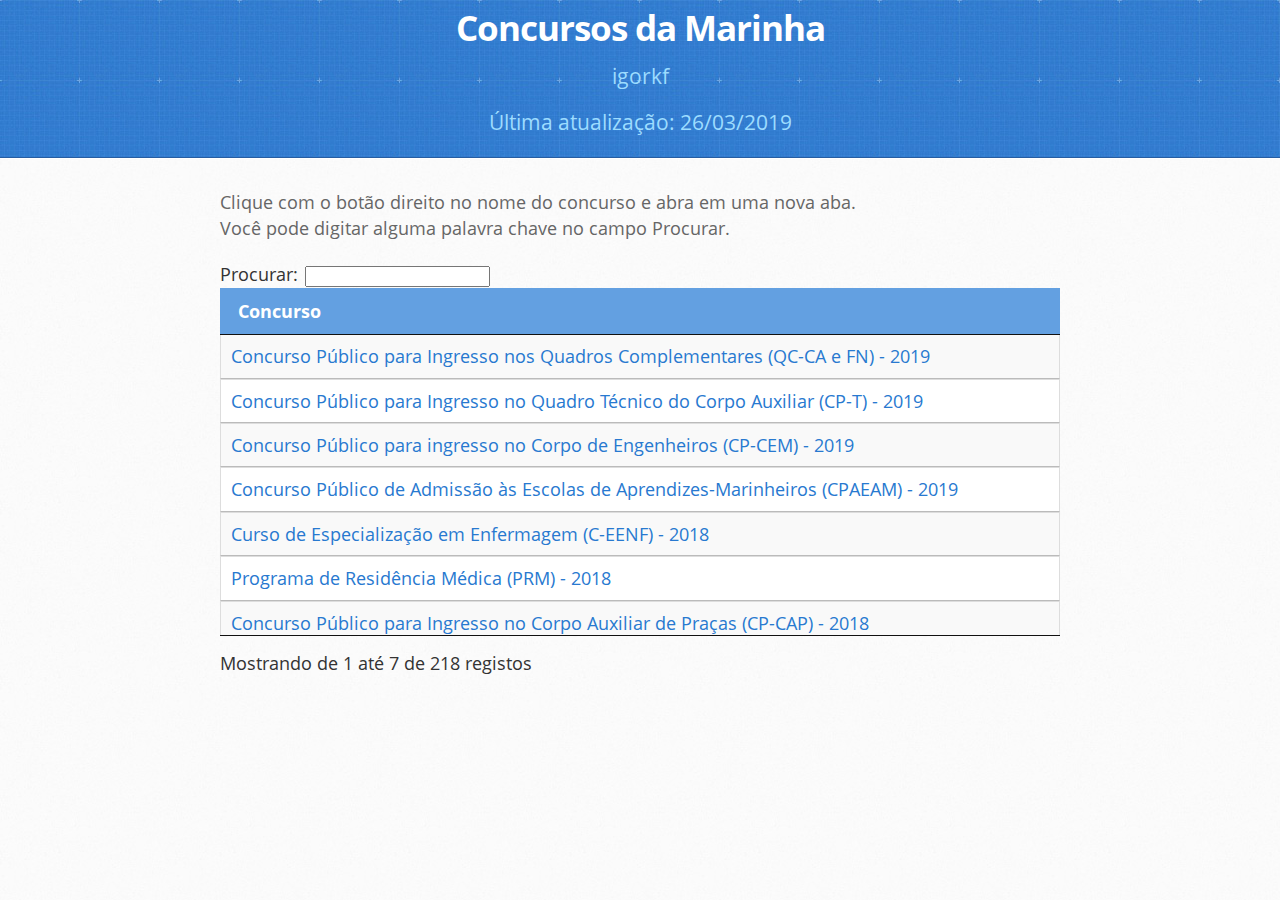
==== commit 2dede268: "traduzindo tabela com json" ====
--- a/index.html
+++ b/index.html
@@ -56,8 +56,8 @@
   <div class="inner clearfix">
     <section id="main-content">
 <p>Clique com o botão direito no nome do concurso e abra em uma nova aba.<br />
-Você pode digitar alguma palavra chave no campo Procurar. <div id="htmlwidget-30e9753a77fbd7bc1b03" style="width:100%;height:auto;" class="datatables html-widget"></div>
-<script type="application/json" data-for="htmlwidget-30e9753a77fbd7bc1b03">{"x":{"filter":"none","extensions":["Scroller","FixedHeader"],"data":[["<a href=\"https://www.inscricao.marinha.mil.br/marinha/index_concursos.jsp?id_concurso=373\">Concurso Público para Ingresso  nos  Quadros Complementares (QC-CA e FN) - 2019<\/a>","<a href=\"https://www.inscricao.marinha.mil.br/marinha/index_concursos.jsp?id_concurso=372\">Concurso Público para Ingresso no Quadro Técnico do Corpo Auxiliar (CP-T) - 2019<\/a>","<a href=\"https://www.inscricao.marinha.mil.br/marinha/index_concursos.jsp?id_concurso=371\">Concurso Público para ingresso no Corpo de Engenheiros (CP-CEM) - 2019<\/a>","<a href=\"https://www.inscricao.marinha.mil.br/marinha/index_concursos.jsp?id_concurso=370\">Concurso Público de Admissão às Escolas de Aprendizes-Marinheiros (CPAEAM) - 2019<\/a>","<a href=\"https://www.inscricao.marinha.mil.br/marinha/index_concursos.jsp?id_concurso=369\">Curso de Especialização em Enfermagem (C-EENF) - 2018<\/a>","<a href=\"https://www.inscricao.marinha.mil.br/marinha/index_concursos.jsp?id_concurso=368\">Programa de Residência Médica (PRM) - 2018<\/a>","<a href=\"https://www.inscricao.marinha.mil.br/marinha/index_concursos.jsp?id_concurso=367\">Concurso Público para Ingresso no Corpo Auxiliar de Praças (CP-CAP) - 2018<\/a>","<a href=\"https://www.inscricao.marinha.mil.br/marinha/index_concursos.jsp?id_concurso=366\">Concurso Público para Ingresso no Quadro Técnico de Praças da Armada (QTPA) - 2018<\/a>","<a href=\"https://www.inscricao.marinha.mil.br/marinha/index_concursos.jsp?id_concurso=365\">Concurso Público para ingresso no Corpo de Saúde (CP-CSM-S) - 2018<\/a>","<a href=\"https://www.inscricao.marinha.mil.br/marinha/index_concursos.jsp?id_concurso=364\">Concurso Público para ingresso no Corpo de Saúde (CP-CSM-CD) - 2018<\/a>","<a href=\"https://www.inscricao.marinha.mil.br/marinha/index_concursos.jsp?id_concurso=363\">Concurso Público para ingresso de Médicos no Corpo de Saúde Marinha (CSM-Md) - 2018<\/a>","<a href=\"https://www.inscricao.marinha.mil.br/marinha/index_concursos.jsp?id_concurso=362\">Concurso Público para Ingresso no Quadro Complementar (CP-QC-IM) - 2018<\/a>","<a href=\"https://www.inscricao.marinha.mil.br/marinha/index_concursos.jsp?id_concurso=361\">Concurso Público para ingresso no Quadro de Capelães Navais (CP-CapNav) - 2018<\/a>","<a href=\"https://www.inscricao.marinha.mil.br/marinha/index_concursos.jsp?id_concurso=360\">Concurso Público para Ingresso  nos  Quadros Complementares (QC-FN) - 2018<\/a>","<a href=\"https://www.inscricao.marinha.mil.br/marinha/index_concursos.jsp?id_concurso=359\">Concurso Público para Ingresso no Quadro Técnico do Corpo Auxiliar (CP-T) - 2018<\/a>","<a href=\"https://www.inscricao.marinha.mil.br/marinha/index_concursos.jsp?id_concurso=358\">Concurso Público de Admissão à Escola Naval (CPAEN) - 2018<\/a>","<a href=\"https://www.inscricao.marinha.mil.br/marinha/index_concursos.jsp?id_concurso=357\">Concurso Público para ingresso no Corpo de Engenheiros (CP-CEM) - 2018<\/a>","<a href=\"https://www.inscricao.marinha.mil.br/marinha/index_concursos.jsp?id_concurso=356\">Concurso Público de Admissão ao Colégio Naval (CPACN) - 2018<\/a>","<a href=\"https://www.inscricao.marinha.mil.br/marinha/index_concursos.jsp?id_concurso=355\">Concurso Público de Admissão às Escolas de Aprendizes-Marinheiros (CPAEAM) - 2018<\/a>","<a href=\"https://www.inscricao.marinha.mil.br/marinha/index_concursos.jsp?id_concurso=354\">Concurso Público para a Carreira de Magistério Superior - Escola de Guerra Naval 2017<\/a>","<a href=\"https://www.inscricao.marinha.mil.br/marinha/index_concursos.jsp?id_concurso=353\">Concurso Público para Professor do  Magistério Superior (CP-PMS) - 2017<\/a>","<a href=\"https://www.inscricao.marinha.mil.br/marinha/index_concursos.jsp?id_concurso=351\">Curso de Especialização em Enfermagem (C-EENF) - 2017<\/a>","<a href=\"https://www.inscricao.marinha.mil.br/marinha/index_concursos.jsp?id_concurso=350\">Programa de Residência Médica (PRM) - 2017<\/a>","<a href=\"https://www.inscricao.marinha.mil.br/marinha/index_concursos.jsp?id_concurso=349\">Concurso Público para Ingresso no Corpo Auxiliar de Praças (CPA-CAP) - 2017<\/a>","<a href=\"https://www.inscricao.marinha.mil.br/marinha/index_concursos.jsp?id_concurso=348\">Concurso Público para Ingresso  nos  Quadros Complementares (QC-CA e FN) - 2017<\/a>","<a href=\"https://www.inscricao.marinha.mil.br/marinha/index_concursos.jsp?id_concurso=347\">Concurso Público para ingresso no Quadro de Capelães Navais (CP-CapNav) - 2017<\/a>","<a href=\"https://www.inscricao.marinha.mil.br/marinha/index_concursos.jsp?id_concurso=346\">Concurso Público para Ingresso no Quadro Complementar (CP-QC-IM) - 2017<\/a>","<a href=\"https://www.inscricao.marinha.mil.br/marinha/index_concursos.jsp?id_concurso=345\">Concurso Público para Ingresso no Quadro Técnico do Corpo Auxiliar (CP-T) - 2017<\/a>","<a href=\"https://www.inscricao.marinha.mil.br/marinha/index_concursos.jsp?id_concurso=344\">Concurso Público para ingresso de Médicos no Corpo de Saúde Marinha (CSM-Md) - 2017<\/a>","<a href=\"https://www.inscricao.marinha.mil.br/marinha/index_concursos.jsp?id_concurso=343\">Concurso Público para ingresso no Corpo de Saúde (CP-CSM-CD) - 2017<\/a>","<a href=\"https://www.inscricao.marinha.mil.br/marinha/index_concursos.jsp?id_concurso=342\">Concurso Público para ingresso no Corpo de Saúde (CP-CSM-S) - 2017<\/a>","<a href=\"https://www.inscricao.marinha.mil.br/marinha/index_concursos.jsp?id_concurso=341\">Concurso Público para ingresso no Corpo de Engenheiros (CP-CEM) - 2017<\/a>","<a href=\"https://www.inscricao.marinha.mil.br/marinha/index_concursos.jsp?id_concurso=340\">Concurso Público de Admissão à Escola Naval (CPAEN) - 2017<\/a>","<a href=\"https://www.inscricao.marinha.mil.br/marinha/index_concursos.jsp?id_concurso=339\">Concurso Público de Admissão ao Colégio Naval (CPACN) - 2017<\/a>","<a href=\"https://www.inscricao.marinha.mil.br/marinha/index_concursos.jsp?id_concurso=338\">Concurso Público de Admissão às Escolas de Aprendizes-Marinheiros (CPAEAM) - 2017<\/a>","<a href=\"https://www.inscricao.marinha.mil.br/marinha/index_concursos.jsp?id_concurso=337\">Programa de Residência Médica (PRM) - 2016<\/a>","<a href=\"https://www.inscricao.marinha.mil.br/marinha/index_concursos.jsp?id_concurso=336\">Concurso Público para Ingresso no Corpo Auxiliar de Praças (CPA-CAP) - 2016<\/a>","<a href=\"https://www.inscricao.marinha.mil.br/marinha/index_concursos.jsp?id_concurso=335\">Curso de Especialização em Enfermagem (C-EENF) - 2016<\/a>","<a href=\"https://www.inscricao.marinha.mil.br/marinha/index_concursos.jsp?id_concurso=334\">Concurso Público para Ingresso  nos  Quadros Complementares (QC-CA e FN) - 2016<\/a>","<a href=\"https://www.inscricao.marinha.mil.br/marinha/index_concursos.jsp?id_concurso=332\">Concurso Público para ingresso no Corpo de Saúde (CP-CSM-CD) - 2016<\/a>","<a href=\"https://www.inscricao.marinha.mil.br/marinha/index_concursos.jsp?id_concurso=331\">Teste Distribuição<\/a>","<a href=\"https://www.inscricao.marinha.mil.br/marinha/index_concursos.jsp?id_concurso=330\">Concurso Público para ingresso de Médicos no Corpo de Saúde Marinha (CSM-Md) - 2016<\/a>","<a href=\"https://www.inscricao.marinha.mil.br/marinha/index_concursos.jsp?id_concurso=329\">Concurso Público para ingresso no Corpo de Saúde (CP-CSM-S) - 2016<\/a>","<a href=\"https://www.inscricao.marinha.mil.br/marinha/index_concursos.jsp?id_concurso=328\">Concurso Público para Ingresso no Quadro Técnico do Corpo Auxiliar (CP-T) - 2016<\/a>","<a href=\"https://www.inscricao.marinha.mil.br/marinha/index_concursos.jsp?id_concurso=327\">Concurso Público para ingresso no Corpo de Engenheiros (CP-CEM) - 2016<\/a>","<a href=\"https://www.inscricao.marinha.mil.br/marinha/index_concursos.jsp?id_concurso=326\">Concurso Público para ingresso no Quadro de Capelães Navais (CP-CapNav) - 2016<\/a>","<a href=\"https://www.inscricao.marinha.mil.br/marinha/index_concursos.jsp?id_concurso=325\">Concurso Público para Ingresso no Quadro Complementar (CP-QC-IM) - 2016<\/a>","<a href=\"https://www.inscricao.marinha.mil.br/marinha/index_concursos.jsp?id_concurso=324\">Concurso Público de Admissão à Escola Naval (CPAEN) - 2016<\/a>","<a href=\"https://www.inscricao.marinha.mil.br/marinha/index_concursos.jsp?id_concurso=323\">Concurso Público de Admissão ao Colégio Naval (CPACN) - 2016<\/a>","<a href=\"https://www.inscricao.marinha.mil.br/marinha/index_concursos.jsp?id_concurso=322\">Concurso Público de Admissão às Escolas de Aprendizes-Marinheiros (CPAEAM) - 2016<\/a>","<a href=\"https://www.inscricao.marinha.mil.br/marinha/index_concursos.jsp?id_concurso=321\">Curso de Especialização em Enfermagem (C-EENF) - 2015<\/a>","<a href=\"https://www.inscricao.marinha.mil.br/marinha/index_concursos.jsp?id_concurso=320\">Programa de Residência Médica (PRM) - 2015<\/a>","<a href=\"https://www.inscricao.marinha.mil.br/marinha/index_concursos.jsp?id_concurso=319\">Concurso Público para Ingresso  nos  Quadros Complementares (QC-CA e FN) - 2015<\/a>","<a href=\"https://www.inscricao.marinha.mil.br/marinha/index_concursos.jsp?id_concurso=318\">Teste CPD<\/a>","<a href=\"https://www.inscricao.marinha.mil.br/marinha/index_concursos.jsp?id_concurso=317\">Concurso Público para ingresso de Médicos no Corpo de Saúde Marinha (CSM-Md) - 2015<\/a>","<a href=\"https://www.inscricao.marinha.mil.br/marinha/index_concursos.jsp?id_concurso=316\">Concurso Público para Ingresso no Corpo Auxiliar de Praças (CPA-CAP) - 2015<\/a>","<a href=\"https://www.inscricao.marinha.mil.br/marinha/index_concursos.jsp?id_concurso=315\">Concurso Público para Ingresso no Quadro Técnico do Corpo Auxiliar (CP-T) - 2015<\/a>","<a href=\"https://www.inscricao.marinha.mil.br/marinha/index_concursos.jsp?id_concurso=314\">Concurso Público para Ingresso no Quadro Complementar (CP-QC-IM) - 2015<\/a>","<a href=\"https://www.inscricao.marinha.mil.br/marinha/index_concursos.jsp?id_concurso=312\">Concurso Público para ingresso no Corpo de Engenheiros (CP-CEM) - 2015<\/a>","<a href=\"https://www.inscricao.marinha.mil.br/marinha/index_concursos.jsp?id_concurso=311\">Concurso Público para ingresso no Quadro de Capelães Navais (CP-CapNav) - 2015<\/a>","<a href=\"https://www.inscricao.marinha.mil.br/marinha/index_concursos.jsp?id_concurso=310\">Concurso Público para ingresso no Corpo de Saúde (CP-CSM-CD) - 2015<\/a>","<a href=\"https://www.inscricao.marinha.mil.br/marinha/index_concursos.jsp?id_concurso=309\">Concurso Público para ingresso no Corpo de Saúde (CP-CSM-S) - 2015<\/a>","<a href=\"https://www.inscricao.marinha.mil.br/marinha/index_concursos.jsp?id_concurso=308\">Concurso Público de Admissão à Escola Naval (CPAEN) - 2015<\/a>","<a href=\"https://www.inscricao.marinha.mil.br/marinha/index_concursos.jsp?id_concurso=307\">Concurso Público de Admissão ao Colégio Naval (CPACN) - 2015<\/a>","<a href=\"https://www.inscricao.marinha.mil.br/marinha/index_concursos.jsp?id_concurso=306\">Concurso Público de Admissão às Escolas de Aprendizes-Marinheiros (CPAEAM) - 2015<\/a>","<a href=\"https://www.inscricao.marinha.mil.br/marinha/index_concursos.jsp?id_concurso=305\">Concurso Público para ingresso de Médicos no Corpo de Saúde Marinha (CSM-Md) - 2014<\/a>","<a href=\"https://www.inscricao.marinha.mil.br/marinha/index_concursos.jsp?id_concurso=304\">Concurso Público para Ingresso no Corpo Auxiliar de Praças (CPA-CAP) - 2014<\/a>","<a href=\"https://www.inscricao.marinha.mil.br/marinha/index_concursos.jsp?id_concurso=303\">Curso de Especialização em Enfermagem (C-EENF) - 2014<\/a>","<a href=\"https://www.inscricao.marinha.mil.br/marinha/index_concursos.jsp?id_concurso=302\">Programa de Residência Médica (PRM) - 2014<\/a>","<a href=\"https://www.inscricao.marinha.mil.br/marinha/index_concursos.jsp?id_concurso=301\">Concurso Público para Ingresso  nos  Quadros Complementares (QC-CA e FN) - 2014<\/a>","<a href=\"https://www.inscricao.marinha.mil.br/marinha/index_concursos.jsp?id_concurso=300\">Concurso Público para Ingresso no Quadro Técnico do Corpo Auxiliar (CP-T) - 2014<\/a>","<a href=\"https://www.inscricao.marinha.mil.br/marinha/index_concursos.jsp?id_concurso=299\">Teste Concurso Cotas Raciais<\/a>","<a href=\"https://www.inscricao.marinha.mil.br/marinha/index_concursos.jsp?id_concurso=298\">Concurso Público para ingresso no Corpo de Engenheiros (CP-CEM) - 2014<\/a>","<a href=\"https://www.inscricao.marinha.mil.br/marinha/index_concursos.jsp?id_concurso=297\">Concurso Público para Ingresso no Quadro Técnico de Praças da Armada (QTPA) - 2014<\/a>","<a href=\"https://www.inscricao.marinha.mil.br/marinha/index_concursos.jsp?id_concurso=296\">Concurso Público para Cargos de Nível Intermediário (CP-PCNI) - 2014<\/a>","<a href=\"https://www.inscricao.marinha.mil.br/marinha/index_concursos.jsp?id_concurso=295\">Concurso Público de Admissão à Escola Naval (CPAEN) - 2014<\/a>","<a href=\"https://www.inscricao.marinha.mil.br/marinha/index_concursos.jsp?id_concurso=294\">Concurso Público para ingresso no Quadro de Capelães Navais (CP-CapNav) - 2014<\/a>","<a href=\"https://www.inscricao.marinha.mil.br/marinha/index_concursos.jsp?id_concurso=293\">Concurso Público de Admissão ao Colégio Naval (CPACN) - 2014<\/a>","<a href=\"https://www.inscricao.marinha.mil.br/marinha/index_concursos.jsp?id_concurso=292\">Concurso Público para ingresso no Corpo de Saúde (CP-CSM-S) - 2014<\/a>","<a href=\"https://www.inscricao.marinha.mil.br/marinha/index_concursos.jsp?id_concurso=291\">Concurso Público para ingresso no Corpo de Saúde (CP-CSM-CD) - 2014<\/a>","<a href=\"https://www.inscricao.marinha.mil.br/marinha/index_concursos.jsp?id_concurso=290\">Concurso Público para Ingresso no Quadro Complementar (CP-QC-IM) - 2014<\/a>","<a href=\"https://www.inscricao.marinha.mil.br/marinha/index_concursos.jsp?id_concurso=289\">Concurso Público para Cargos de Nível Superior (CP-PCNS) - 2014<\/a>","<a href=\"https://www.inscricao.marinha.mil.br/marinha/index_concursos.jsp?id_concurso=288\">Concurso Público de Admissão às Escolas de Aprendizes-Marinheiros (CPAEAM) - 2014<\/a>","<a href=\"https://www.inscricao.marinha.mil.br/marinha/index_concursos.jsp?id_concurso=287\">Curso de Especialização em Enfermagem - 2013<\/a>","<a href=\"https://www.inscricao.marinha.mil.br/marinha/index_concursos.jsp?id_concurso=286\">Programa de Residência Médica - 2013<\/a>","<a href=\"https://www.inscricao.marinha.mil.br/marinha/index_concursos.jsp?id_concurso=285\">Concurso Público para ingresso de Médicos no Corpo de Saúde Marinha - 2013<\/a>","<a href=\"https://www.inscricao.marinha.mil.br/marinha/index_concursos.jsp?id_concurso=283\">Concurso Público para Ingresso no Quadro Técnico de Praças da Armada - 2013<\/a>","<a href=\"https://www.inscricao.marinha.mil.br/marinha/index_concursos.jsp?id_concurso=282\">Concurso Público para Ingresso no Corpo Auxiliar de Praças - 2013<\/a>","<a href=\"https://www.inscricao.marinha.mil.br/marinha/index_concursos.jsp?id_concurso=279\">Concurso Público de Admissão à Escola Naval - 2013<\/a>","<a href=\"https://www.inscricao.marinha.mil.br/marinha/index_concursos.jsp?id_concurso=277\">Concurso Público para Ingresso  nos  Quadros Complementares (QC-CA e FN) - 2013<\/a>","<a href=\"https://www.inscricao.marinha.mil.br/marinha/index_concursos.jsp?id_concurso=276\">Concurso Público para Professor do  Magistério Superior (CP-PMS) - 2013<\/a>","<a href=\"https://www.inscricao.marinha.mil.br/marinha/index_concursos.jsp?id_concurso=275\">Concurso Público de Admissão ao Colégio Naval - 2013<\/a>","<a href=\"https://www.inscricao.marinha.mil.br/marinha/index_concursos.jsp?id_concurso=272\">Teste Civil<\/a>","<a href=\"https://www.inscricao.marinha.mil.br/marinha/index_concursos.jsp?id_concurso=270\">Concurso Público para a Carreira de Magistério Superior - Escola de Guerra Naval 2013<\/a>","<a href=\"https://www.inscricao.marinha.mil.br/marinha/index_concursos.jsp?id_concurso=269\">Concurso Público para ingresso no Corpo de Engenheiros - 2013<\/a>","<a href=\"https://www.inscricao.marinha.mil.br/marinha/index_concursos.jsp?id_concurso=268\">Teste Civil<\/a>","<a href=\"https://www.inscricao.marinha.mil.br/marinha/index_concursos.jsp?id_concurso=267\">Concurso Público para Ingresso no Quadro Complementar de  Oficiais Intendentes - 2013<\/a>","<a href=\"https://www.inscricao.marinha.mil.br/marinha/index_concursos.jsp?id_concurso=266\">Concurso Público para Ingresso no Quadro Técnico do Corpo Auxiliar - 2013<\/a>","<a href=\"https://www.inscricao.marinha.mil.br/marinha/index_concursos.jsp?id_concurso=265\">Concurso Público para ingresso no Corpo de Saúde (CP-CSM-CD-S) - 2013<\/a>","<a href=\"https://www.inscricao.marinha.mil.br/marinha/index_concursos.jsp?id_concurso=264\">Concurso Público para ingresso no Quadro de Capelães Navais - 2013<\/a>","<a href=\"https://www.inscricao.marinha.mil.br/marinha/index_concursos.jsp?id_concurso=263\">Concurso Público de Admissão às Escolas de Aprendizes-Marinheiros - 2013<\/a>","<a href=\"https://www.inscricao.marinha.mil.br/marinha/index_concursos.jsp?id_concurso=262\">Curso de Especialização em Enfermagem - 2012<\/a>","<a href=\"https://www.inscricao.marinha.mil.br/marinha/index_concursos.jsp?id_concurso=261\">Programa de Residência Médica - 2012<\/a>","<a href=\"https://www.inscricao.marinha.mil.br/marinha/index_concursos.jsp?id_concurso=260\">Concurso Público para Ingresso no Corpo Auxiliar de Praças - 2012<\/a>","<a href=\"https://www.inscricao.marinha.mil.br/marinha/index_concursos.jsp?id_concurso=259\">Concurso Público para Ingresso no Corpo de Saúde CP-CSM-Md  - 2012<\/a>","<a href=\"https://www.inscricao.marinha.mil.br/marinha/index_concursos.jsp?id_concurso=258\">Concurso Público para Ingresso no Quadro de Capelães Navais - 2012<\/a>","<a href=\"https://www.inscricao.marinha.mil.br/marinha/index_concursos.jsp?id_concurso=257\">Concurso Público para Ingresso no Corpo de  Engenheiros - 2012<\/a>","<a href=\"https://www.inscricao.marinha.mil.br/marinha/index_concursos.jsp?id_concurso=256\">Concurso Público de Admissão ao Colégio Naval - 2012<\/a>","<a href=\"https://www.inscricao.marinha.mil.br/marinha/index_concursos.jsp?id_concurso=255\">Concurso Público de Admissão à Escola Naval - 2012<\/a>","<a href=\"https://www.inscricao.marinha.mil.br/marinha/index_concursos.jsp?id_concurso=254\">Concurso Público para Ingresso no Quadro Técnico de Praças da Armada - 2012<\/a>","<a href=\"https://www.inscricao.marinha.mil.br/marinha/index_concursos.jsp?id_concurso=253\">Concurso Público para Ingresso no Corpo de Saúde CP-CSM-CD-S - 2012<\/a>","<a href=\"https://www.inscricao.marinha.mil.br/marinha/index_concursos.jsp?id_concurso=252\">Concurso Público para Ingresso nos Quadros Complementares de Oficiais - 2012<\/a>","<a href=\"https://www.inscricao.marinha.mil.br/marinha/index_concursos.jsp?id_concurso=251\">Concurso Público para Ingresso no Quadro Técnico do Corpo Auxiliar - 2012<\/a>","<a href=\"https://www.inscricao.marinha.mil.br/marinha/index_concursos.jsp?id_concurso=250\">Concurso Público de Admissão às Escolas de Aprendizes-Marinheiros - 2012<\/a>","<a href=\"https://www.inscricao.marinha.mil.br/marinha/index_concursos.jsp?id_concurso=248\">Curso de Especialização em Enfermagem - 2011<\/a>","<a href=\"https://www.inscricao.marinha.mil.br/marinha/index_concursos.jsp?id_concurso=247\">Programa de Residência Médica - 2011<\/a>","<a href=\"https://www.inscricao.marinha.mil.br/marinha/index_concursos.jsp?id_concurso=239\">Corpo Auxiliar de Praças - 2011<\/a>","<a href=\"https://www.inscricao.marinha.mil.br/marinha/index_concursos.jsp?id_concurso=238\">Escola Naval - 2011<\/a>","<a href=\"https://www.inscricao.marinha.mil.br/marinha/index_concursos.jsp?id_concurso=237\">Colégio Naval -2011<\/a>","<a href=\"https://www.inscricao.marinha.mil.br/marinha/index_concursos.jsp?id_concurso=236\">Quadro de Capelães Navais - 2011<\/a>","<a href=\"https://www.inscricao.marinha.mil.br/marinha/index_concursos.jsp?id_concurso=235\">Corpo de Engenheiros da Marinha - 2011<\/a>","<a href=\"https://www.inscricao.marinha.mil.br/marinha/index_concursos.jsp?id_concurso=234\">Quadro Técnico - 2011<\/a>","<a href=\"https://www.inscricao.marinha.mil.br/marinha/index_concursos.jsp?id_concurso=233\">Corpo de Saúde da Marinha - 2011<\/a>","<a href=\"https://www.inscricao.marinha.mil.br/marinha/index_concursos.jsp?id_concurso=232\">Quadro Complementar - 2011<\/a>","<a href=\"https://www.inscricao.marinha.mil.br/marinha/index_concursos.jsp?id_concurso=231\">Escola de Aprendizes-Marinheiros - 2011<\/a>","<a href=\"https://www.inscricao.marinha.mil.br/marinha/index_concursos.jsp?id_concurso=230\">Programa de Residência Médica-2010<\/a>","<a href=\"https://www.inscricao.marinha.mil.br/marinha/index_concursos.jsp?id_concurso=229\">Curso de Especialização em Enfermagem-2010<\/a>","<a href=\"https://www.inscricao.marinha.mil.br/marinha/index_concursos.jsp?id_concurso=228\">Corpo Auxiliar de Praças-2010<\/a>","<a href=\"https://www.inscricao.marinha.mil.br/marinha/index_concursos.jsp?id_concurso=227\">Escola Naval-2010<\/a>","<a href=\"https://www.inscricao.marinha.mil.br/marinha/index_concursos.jsp?id_concurso=226\">Colégio Naval-2010<\/a>","<a href=\"https://www.inscricao.marinha.mil.br/marinha/index_concursos.jsp?id_concurso=225\">Corpo de Saúde da Marinha-2010<\/a>","<a href=\"https://www.inscricao.marinha.mil.br/marinha/index_concursos.jsp?id_concurso=224\">Quadro Complementar-2010<\/a>","<a href=\"https://www.inscricao.marinha.mil.br/marinha/index_concursos.jsp?id_concurso=223\">Quadro Técnico-2010<\/a>","<a href=\"https://www.inscricao.marinha.mil.br/marinha/index_concursos.jsp?id_concurso=222\">Quadro de Capelães Navais-2010<\/a>","<a href=\"https://www.inscricao.marinha.mil.br/marinha/index_concursos.jsp?id_concurso=221\">Corpo de Engenheiros da Marinha-2010<\/a>","<a href=\"https://www.inscricao.marinha.mil.br/marinha/index_concursos.jsp?id_concurso=220\">Concurso Teste DEnsM<\/a>","<a href=\"https://www.inscricao.marinha.mil.br/marinha/index_concursos.jsp?id_concurso=218\">Escola de Aprendizes-Marinheiros-2010<\/a>","<a href=\"https://www.inscricao.marinha.mil.br/marinha/index_concursos.jsp?id_concurso=158\">Processo Seletivo ao Curso de Espec. em Enfermagem nos moldes de Residência-2009<\/a>","<a href=\"https://www.inscricao.marinha.mil.br/marinha/index_concursos.jsp?id_concurso=157\">Processo Seletivo de Admissão aos Programas de Residência Médica-2009<\/a>","<a href=\"https://www.inscricao.marinha.mil.br/marinha/index_concursos.jsp?id_concurso=156\">Processo Seletivo para Ingresso no Corpo Auxiliar de Praças da Marinha-2009<\/a>","<a href=\"https://www.inscricao.marinha.mil.br/marinha/index_concursos.jsp?id_concurso=155\">Quadro de Pessoal Civil da Marinha<\/a>","<a href=\"https://www.inscricao.marinha.mil.br/marinha/index_concursos.jsp?id_concurso=154\">Processo Seletivo de Admissão à Escola Naval PSAEN-2009<\/a>","<a href=\"https://www.inscricao.marinha.mil.br/marinha/index_concursos.jsp?id_concurso=151\">Processo Seletivo de Admissão ao Colégio Naval-2009<\/a>","<a href=\"https://www.inscricao.marinha.mil.br/marinha/index_concursos.jsp?id_concurso=150\">Processo Seletivo para ingresso no Quadro de Capelães Navais do Corpo Auxiliar-2009<\/a>","<a href=\"https://www.inscricao.marinha.mil.br/marinha/index_concursos.jsp?id_concurso=149\">Processo Seletivo para ingresso no Corpo de Engenheiros da Marinha-2009<\/a>","<a href=\"https://www.inscricao.marinha.mil.br/marinha/index_concursos.jsp?id_concurso=147\">Processo Seletivo para ingresso no Corpo de Saúde da Marinha-2009<\/a>","<a href=\"https://www.inscricao.marinha.mil.br/marinha/index_concursos.jsp?id_concurso=146\">Processo Seletivo para Ingresso nos Quadros Complementares de Oficiais da Marinha-2009<\/a>","<a href=\"https://www.inscricao.marinha.mil.br/marinha/index_concursos.jsp?id_concurso=145\">Processo Seletivo para Ingresso no Quadro Técnico de Oficiais da Marinha-2009<\/a>","<a href=\"https://www.inscricao.marinha.mil.br/marinha/index_concursos.jsp?id_concurso=135\">Processo Seletivo de admissão às EAM-2009<\/a>","<a href=\"https://www.inscricao.marinha.mil.br/marinha/index_concursos.jsp?id_concurso=134\">Processo Seletivo de Candidatos aos Programas de Residência Médica-2008<\/a>","<a href=\"https://www.inscricao.marinha.mil.br/marinha/index_concursos.jsp?id_concurso=133\">Processo Seletivo ao Curso de Espec. em Enfermagem nos moldes de Residência - 2008<\/a>","<a href=\"https://www.inscricao.marinha.mil.br/marinha/index_concursos.jsp?id_concurso=132\">Processo Seletivo para ingresso no Corpo de Engenheiros da Marinha - 2008.1<\/a>","<a href=\"https://www.inscricao.marinha.mil.br/marinha/index_concursos.jsp?id_concurso=131\">Concurso Público de Admissão de Pessoal Civil-Nível Intermediário<\/a>","<a href=\"https://www.inscricao.marinha.mil.br/marinha/index_concursos.jsp?id_concurso=130\">Concurso Público de Admissão de Pesoal Civil-Nível Superior<\/a>","<a href=\"https://www.inscricao.marinha.mil.br/marinha/index_concursos.jsp?id_concurso=129\">Processo seletivo para ingresso no Corpo Auxiliar de Praças - 2008<\/a>","<a href=\"https://www.inscricao.marinha.mil.br/marinha/index_concursos.jsp?id_concurso=128\">Processo Seletivo de Admissão à Escola Naval - 2008<\/a>","<a href=\"https://www.inscricao.marinha.mil.br/marinha/index_concursos.jsp?id_concurso=125\">Processo Seletivo de Admissão ao Colégio Naval - 2008<\/a>","<a href=\"https://www.inscricao.marinha.mil.br/marinha/index_concursos.jsp?id_concurso=124\">Processo Seletivo para ingresso no Corpo de Saúde da Marinha - 2008<\/a>","<a href=\"https://www.inscricao.marinha.mil.br/marinha/index_concursos.jsp?id_concurso=123\">Processo Seletivo para ingresso nos Quadros Complementares da Marinha - 2008<\/a>","<a href=\"https://www.inscricao.marinha.mil.br/marinha/index_concursos.jsp?id_concurso=122\">Processo Seletivo para ingresso no Quadro Técnico-2008<\/a>","<a href=\"https://www.inscricao.marinha.mil.br/marinha/index_concursos.jsp?id_concurso=121\">Processo Seletivo para ingresso no Quadro de Capelães Navais-2008<\/a>","<a href=\"https://www.inscricao.marinha.mil.br/marinha/index_concursos.jsp?id_concurso=120\">Processo Seletivo para ingresso no Corpo de Engenheiros da Marinha-2008<\/a>","<a href=\"https://www.inscricao.marinha.mil.br/marinha/index_concursos.jsp?id_concurso=119\">Processo Seletivo de Admissão às EAM-2008<\/a>","<a href=\"https://www.inscricao.marinha.mil.br/marinha/index_concursos.jsp?id_concurso=118\">Processo Seletivo de Admissão às EAM-2008<\/a>","<a href=\"https://www.inscricao.marinha.mil.br/marinha/index_concursos.jsp?id_concurso=113\">CPPI<\/a>","<a href=\"https://www.inscricao.marinha.mil.br/marinha/index_concursos.jsp?id_concurso=111\">Processo Seletivo ao Curso de  Espec. em  Enfermagem nos moldes de Residência-2007<\/a>","<a href=\"https://www.inscricao.marinha.mil.br/marinha/index_concursos.jsp?id_concurso=110\">Processo Seletivo de Candidatos aos Programas de Residência Médica-2007<\/a>","<a href=\"https://www.inscricao.marinha.mil.br/marinha/index_concursos.jsp?id_concurso=109\">Processo Seletivo para ingresso no Corpo Auxiliar de Praças - 2007<\/a>","<a href=\"https://www.inscricao.marinha.mil.br/marinha/index_concursos.jsp?id_concurso=108\">Processo Seletivo de Admissão à Escola Naval-2007<\/a>","<a href=\"https://www.inscricao.marinha.mil.br/marinha/index_concursos.jsp?id_concurso=107\">Processo Seletivo de Admissão ao Colégio Naval-2007<\/a>","<a href=\"https://www.inscricao.marinha.mil.br/marinha/index_concursos.jsp?id_concurso=106\">Processo Seletivo para ingresso no Corpo de Saúde da Marinha - 2007<\/a>","<a href=\"https://www.inscricao.marinha.mil.br/marinha/index_concursos.jsp?id_concurso=105\">Processo Seletivo para ingresso nos Quadros Complementares da Marinha - 2007<\/a>","<a href=\"https://www.inscricao.marinha.mil.br/marinha/index_concursos.jsp?id_concurso=104\">Processo Seletivo para ingresso no Quadro Técnico-2007<\/a>","<a href=\"https://www.inscricao.marinha.mil.br/marinha/index_concursos.jsp?id_concurso=102\">Processo Seletivo para ingresso no Quadro de Capelães Navais-2007<\/a>","<a href=\"https://www.inscricao.marinha.mil.br/marinha/index_concursos.jsp?id_concurso=99\">Processo Seletivo para ingresso no Corpo de Engenheiros da Marinha-2007<\/a>","<a href=\"https://www.inscricao.marinha.mil.br/marinha/index_concursos.jsp?id_concurso=98\">Processo Seletivo de Admissão às EAM-2007<\/a>","<a href=\"https://www.inscricao.marinha.mil.br/marinha/index_concursos.jsp?id_concurso=97\">Conc. Púb. para o Magistério-Nível Superior-Profº de Ensino Superior-2007<\/a>","<a href=\"https://www.inscricao.marinha.mil.br/marinha/index_concursos.jsp?id_concurso=96\">Conc. Púb. para o Magistério-Nível Superior-Profº de 1º e 2º Graus-2007<\/a>","<a href=\"https://www.inscricao.marinha.mil.br/marinha/index_concursos.jsp?id_concurso=95\">Conc. Púb. para o Magistério-Nível Superior-Profº de Ensino Superior com Doutorado-2007<\/a>","<a href=\"https://www.inscricao.marinha.mil.br/marinha/index_concursos.jsp?id_concurso=91\">Teste Concurso Civil<\/a>","<a href=\"https://www.inscricao.marinha.mil.br/marinha/index_concursos.jsp?id_concurso=90\">nome completo do concurso teste<\/a>","<a href=\"https://www.inscricao.marinha.mil.br/marinha/index_concursos.jsp?id_concurso=89\">Processo Seletivo ao Curso de  Espec. em  Enfermagem nos moldes de Residência-2006<\/a>","<a href=\"https://www.inscricao.marinha.mil.br/marinha/index_concursos.jsp?id_concurso=88\">Processo Seletivo de Candidatos aos Programas de Residência Médica-2006<\/a>","<a href=\"https://www.inscricao.marinha.mil.br/marinha/index_concursos.jsp?id_concurso=87\">Processo Seletivo para ingresso no Corpo Auxiliar de Praças-2006<\/a>","<a href=\"https://www.inscricao.marinha.mil.br/marinha/index_concursos.jsp?id_concurso=85\">Processo Seletivo de Admissão à Escola Naval-2006<\/a>","<a href=\"https://www.inscricao.marinha.mil.br/marinha/index_concursos.jsp?id_concurso=83\">Processo Seletivo para ingresso no Corpo de Saúde da Marinha-2006<\/a>","<a href=\"https://www.inscricao.marinha.mil.br/marinha/index_concursos.jsp?id_concurso=82\">Processo Seletivo de Admissão ao Colégio Naval-2006<\/a>","<a href=\"https://www.inscricao.marinha.mil.br/marinha/index_concursos.jsp?id_concurso=81\">Processo Seletivo para ingresso nos Quadros Complementares da Marinha-2006<\/a>","<a href=\"https://www.inscricao.marinha.mil.br/marinha/index_concursos.jsp?id_concurso=80\">Processo Seletivo para ingresso no Quadro Técnico-2006<\/a>","<a href=\"https://www.inscricao.marinha.mil.br/marinha/index_concursos.jsp?id_concurso=79\">Processo Seletivo para ingresso no Quadro de Capelães Navais-2006<\/a>","<a href=\"https://www.inscricao.marinha.mil.br/marinha/index_concursos.jsp?id_concurso=78\">Processo Seletivo para ingresso no Corpo de Engenheiros da Marinha-2006<\/a>","<a href=\"https://www.inscricao.marinha.mil.br/marinha/index_concursos.jsp?id_concurso=70\">Processo Seletivo de Admissão às EAM-2006<\/a>","<a href=\"https://www.inscricao.marinha.mil.br/marinha/index_concursos.jsp?id_concurso=66\">Processo Seletivo ao Curso de  Espec. em  Enfermagem nos moldes de Residência-2005<\/a>","<a href=\"https://www.inscricao.marinha.mil.br/marinha/index_concursos.jsp?id_concurso=64\">Processo Seletivo de Candidatos aos Programas de Residência Médica-2005<\/a>","<a href=\"https://www.inscricao.marinha.mil.br/marinha/index_concursos.jsp?id_concurso=63\">Processo Seletivo para ingresso no Corpo Auxiliar de Praças-2005<\/a>","<a href=\"https://www.inscricao.marinha.mil.br/marinha/index_concursos.jsp?id_concurso=61\">Processo Seletivo de Admissão à Escola Naval-2005<\/a>","<a href=\"https://www.inscricao.marinha.mil.br/marinha/index_concursos.jsp?id_concurso=59\">Processo Seletivo de Admissão ao Colégio Naval-2005<\/a>","<a href=\"https://www.inscricao.marinha.mil.br/marinha/index_concursos.jsp?id_concurso=57\">Processo Seletivo para ingresso no Corpo de Saúde da Marinha-2005<\/a>","<a href=\"https://www.inscricao.marinha.mil.br/marinha/index_concursos.jsp?id_concurso=56\">Processo Seletivo para ingresso nos Quadros Complementares da Marinha-2005<\/a>","<a href=\"https://www.inscricao.marinha.mil.br/marinha/index_concursos.jsp?id_concurso=54\">Processo Seletivo para ingresso no Quadro Técnico-2005<\/a>","<a href=\"https://www.inscricao.marinha.mil.br/marinha/index_concursos.jsp?id_concurso=52\">Processo Seletivo para ingresso no Quadro de Capelães Navais-2005<\/a>","<a href=\"https://www.inscricao.marinha.mil.br/marinha/index_concursos.jsp?id_concurso=51\">CONCURSO DE ADMISSÃO AO CURSO DE FORMAÇÃO DE OFICIAIS AUXILIARES<\/a>","<a href=\"https://www.inscricao.marinha.mil.br/marinha/index_concursos.jsp?id_concurso=50\">Processo Seletivo para ingresso no Corpo de Engenheiros da Marinha (PS-EngNav)-2005<\/a>","<a href=\"https://www.inscricao.marinha.mil.br/marinha/index_concursos.jsp?id_concurso=49\">Processo Seletivo de Admissão às Escolas de Aprendizes-Marinheiros-2005<\/a>","<a href=\"https://www.inscricao.marinha.mil.br/marinha/index_concursos.jsp?id_concurso=47\">PROCESSO SELETIVO AO CURSO DE  ESPECIALIZAÇÃO EM  ENFERMAGEM NOS MOLDES DE RESIDÊNCIA<\/a>","<a href=\"https://www.inscricao.marinha.mil.br/marinha/index_concursos.jsp?id_concurso=46\">Processo Seletivo de Candidatos aos Programas de Residência Médica (PRM/2004)<\/a>","<a href=\"https://www.inscricao.marinha.mil.br/marinha/index_concursos.jsp?id_concurso=44\">Processo Seletivo para ingresso no Corpo Auxiliar de Praças (CAP/ 2004)<\/a>","<a href=\"https://www.inscricao.marinha.mil.br/marinha/index_concursos.jsp?id_concurso=43\">Escola Naval<\/a>","<a href=\"https://www.inscricao.marinha.mil.br/marinha/index_concursos.jsp?id_concurso=41\">Colégio Naval<\/a>","<a href=\"https://www.inscricao.marinha.mil.br/marinha/index_concursos.jsp?id_concurso=40\">CONCURSO PARA O CORPO DE SAÚDE DA MARINHA (CSM/2004)<\/a>","<a href=\"https://www.inscricao.marinha.mil.br/marinha/index_concursos.jsp?id_concurso=32\">QT - Quadro Técnico de Oficiais<\/a>","<a href=\"https://www.inscricao.marinha.mil.br/marinha/index_concursos.jsp?id_concurso=31\">QC - Quadros Complementares de Oficiais<\/a>","<a href=\"https://www.inscricao.marinha.mil.br/marinha/index_concursos.jsp?id_concurso=23\">CPAPC-Professor 1º/2º Graus-Nível Superior<\/a>","<a href=\"https://www.inscricao.marinha.mil.br/marinha/index_concursos.jsp?id_concurso=22\">CPAPC-Professor de Ensino Superior-Nível Superior<\/a>","<a href=\"https://www.inscricao.marinha.mil.br/marinha/index_concursos.jsp?id_concurso=21\">CPAPC-Cargos de Nível Intermediário - Saúde<\/a>","<a href=\"https://www.inscricao.marinha.mil.br/marinha/index_concursos.jsp?id_concurso=20\">CPAPC-Cargos de Nível Superior - Saúde<\/a>","<a href=\"https://www.inscricao.marinha.mil.br/marinha/index_concursos.jsp?id_concurso=18\">PROCESSO SELETIVO PARA INGRESSO NO CORPO DE ENGENHEIROS DA MARINHA/2004<\/a>","<a href=\"https://www.inscricao.marinha.mil.br/marinha/index_concursos.jsp?id_concurso=17\">PROCESSO SELETIVO DE ADMISSAO AS ESCOLAS DE APRENDIZES-MARINHEIROS/2004<\/a>"]],"container":"<table class=\"cell-border stripe nowrap\">\n  <thead>\n    <tr>\n      <th>Concurso<\/th>\n    <\/tr>\n  <\/thead>\n<\/table>","options":{"pageLength":20,"ordering":false,"scrollY":300,"scroller":true,"scrollX":false,"language":{"url":"http://cdn.datatables.net/plug-ins/1.10.11/i18n/Portuguese.json"},"order":[],"autoWidth":false,"orderClasses":false,"lengthMenu":[10,20,25,50,100]}},"evals":[],"jsHooks":[]}</script></p>
+Você pode digitar alguma palavra chave no campo Procurar. <div id="htmlwidget-8a141d4b7f77e2706b32" style="width:100%;height:auto;" class="datatables html-widget"></div>
+<script type="application/json" data-for="htmlwidget-8a141d4b7f77e2706b32">{"x":{"filter":"none","extensions":["Scroller","FixedHeader"],"data":[["<a href=\"https://www.inscricao.marinha.mil.br/marinha/index_concursos.jsp?id_concurso=373\">Concurso Público para Ingresso  nos  Quadros Complementares (QC-CA e FN) - 2019<\/a>","<a href=\"https://www.inscricao.marinha.mil.br/marinha/index_concursos.jsp?id_concurso=372\">Concurso Público para Ingresso no Quadro Técnico do Corpo Auxiliar (CP-T) - 2019<\/a>","<a href=\"https://www.inscricao.marinha.mil.br/marinha/index_concursos.jsp?id_concurso=371\">Concurso Público para ingresso no Corpo de Engenheiros (CP-CEM) - 2019<\/a>","<a href=\"https://www.inscricao.marinha.mil.br/marinha/index_concursos.jsp?id_concurso=370\">Concurso Público de Admissão às Escolas de Aprendizes-Marinheiros (CPAEAM) - 2019<\/a>","<a href=\"https://www.inscricao.marinha.mil.br/marinha/index_concursos.jsp?id_concurso=369\">Curso de Especialização em Enfermagem (C-EENF) - 2018<\/a>","<a href=\"https://www.inscricao.marinha.mil.br/marinha/index_concursos.jsp?id_concurso=368\">Programa de Residência Médica (PRM) - 2018<\/a>","<a href=\"https://www.inscricao.marinha.mil.br/marinha/index_concursos.jsp?id_concurso=367\">Concurso Público para Ingresso no Corpo Auxiliar de Praças (CP-CAP) - 2018<\/a>","<a href=\"https://www.inscricao.marinha.mil.br/marinha/index_concursos.jsp?id_concurso=366\">Concurso Público para Ingresso no Quadro Técnico de Praças da Armada (QTPA) - 2018<\/a>","<a href=\"https://www.inscricao.marinha.mil.br/marinha/index_concursos.jsp?id_concurso=365\">Concurso Público para ingresso no Corpo de Saúde (CP-CSM-S) - 2018<\/a>","<a href=\"https://www.inscricao.marinha.mil.br/marinha/index_concursos.jsp?id_concurso=364\">Concurso Público para ingresso no Corpo de Saúde (CP-CSM-CD) - 2018<\/a>","<a href=\"https://www.inscricao.marinha.mil.br/marinha/index_concursos.jsp?id_concurso=363\">Concurso Público para ingresso de Médicos no Corpo de Saúde Marinha (CSM-Md) - 2018<\/a>","<a href=\"https://www.inscricao.marinha.mil.br/marinha/index_concursos.jsp?id_concurso=362\">Concurso Público para Ingresso no Quadro Complementar (CP-QC-IM) - 2018<\/a>","<a href=\"https://www.inscricao.marinha.mil.br/marinha/index_concursos.jsp?id_concurso=361\">Concurso Público para ingresso no Quadro de Capelães Navais (CP-CapNav) - 2018<\/a>","<a href=\"https://www.inscricao.marinha.mil.br/marinha/index_concursos.jsp?id_concurso=360\">Concurso Público para Ingresso  nos  Quadros Complementares (QC-FN) - 2018<\/a>","<a href=\"https://www.inscricao.marinha.mil.br/marinha/index_concursos.jsp?id_concurso=359\">Concurso Público para Ingresso no Quadro Técnico do Corpo Auxiliar (CP-T) - 2018<\/a>","<a href=\"https://www.inscricao.marinha.mil.br/marinha/index_concursos.jsp?id_concurso=358\">Concurso Público de Admissão à Escola Naval (CPAEN) - 2018<\/a>","<a href=\"https://www.inscricao.marinha.mil.br/marinha/index_concursos.jsp?id_concurso=357\">Concurso Público para ingresso no Corpo de Engenheiros (CP-CEM) - 2018<\/a>","<a href=\"https://www.inscricao.marinha.mil.br/marinha/index_concursos.jsp?id_concurso=356\">Concurso Público de Admissão ao Colégio Naval (CPACN) - 2018<\/a>","<a href=\"https://www.inscricao.marinha.mil.br/marinha/index_concursos.jsp?id_concurso=355\">Concurso Público de Admissão às Escolas de Aprendizes-Marinheiros (CPAEAM) - 2018<\/a>","<a href=\"https://www.inscricao.marinha.mil.br/marinha/index_concursos.jsp?id_concurso=354\">Concurso Público para a Carreira de Magistério Superior - Escola de Guerra Naval 2017<\/a>","<a href=\"https://www.inscricao.marinha.mil.br/marinha/index_concursos.jsp?id_concurso=353\">Concurso Público para Professor do  Magistério Superior (CP-PMS) - 2017<\/a>","<a href=\"https://www.inscricao.marinha.mil.br/marinha/index_concursos.jsp?id_concurso=351\">Curso de Especialização em Enfermagem (C-EENF) - 2017<\/a>","<a href=\"https://www.inscricao.marinha.mil.br/marinha/index_concursos.jsp?id_concurso=350\">Programa de Residência Médica (PRM) - 2017<\/a>","<a href=\"https://www.inscricao.marinha.mil.br/marinha/index_concursos.jsp?id_concurso=349\">Concurso Público para Ingresso no Corpo Auxiliar de Praças (CPA-CAP) - 2017<\/a>","<a href=\"https://www.inscricao.marinha.mil.br/marinha/index_concursos.jsp?id_concurso=348\">Concurso Público para Ingresso  nos  Quadros Complementares (QC-CA e FN) - 2017<\/a>","<a href=\"https://www.inscricao.marinha.mil.br/marinha/index_concursos.jsp?id_concurso=347\">Concurso Público para ingresso no Quadro de Capelães Navais (CP-CapNav) - 2017<\/a>","<a href=\"https://www.inscricao.marinha.mil.br/marinha/index_concursos.jsp?id_concurso=346\">Concurso Público para Ingresso no Quadro Complementar (CP-QC-IM) - 2017<\/a>","<a href=\"https://www.inscricao.marinha.mil.br/marinha/index_concursos.jsp?id_concurso=345\">Concurso Público para Ingresso no Quadro Técnico do Corpo Auxiliar (CP-T) - 2017<\/a>","<a href=\"https://www.inscricao.marinha.mil.br/marinha/index_concursos.jsp?id_concurso=344\">Concurso Público para ingresso de Médicos no Corpo de Saúde Marinha (CSM-Md) - 2017<\/a>","<a href=\"https://www.inscricao.marinha.mil.br/marinha/index_concursos.jsp?id_concurso=343\">Concurso Público para ingresso no Corpo de Saúde (CP-CSM-CD) - 2017<\/a>","<a href=\"https://www.inscricao.marinha.mil.br/marinha/index_concursos.jsp?id_concurso=342\">Concurso Público para ingresso no Corpo de Saúde (CP-CSM-S) - 2017<\/a>","<a href=\"https://www.inscricao.marinha.mil.br/marinha/index_concursos.jsp?id_concurso=341\">Concurso Público para ingresso no Corpo de Engenheiros (CP-CEM) - 2017<\/a>","<a href=\"https://www.inscricao.marinha.mil.br/marinha/index_concursos.jsp?id_concurso=340\">Concurso Público de Admissão à Escola Naval (CPAEN) - 2017<\/a>","<a href=\"https://www.inscricao.marinha.mil.br/marinha/index_concursos.jsp?id_concurso=339\">Concurso Público de Admissão ao Colégio Naval (CPACN) - 2017<\/a>","<a href=\"https://www.inscricao.marinha.mil.br/marinha/index_concursos.jsp?id_concurso=338\">Concurso Público de Admissão às Escolas de Aprendizes-Marinheiros (CPAEAM) - 2017<\/a>","<a href=\"https://www.inscricao.marinha.mil.br/marinha/index_concursos.jsp?id_concurso=337\">Programa de Residência Médica (PRM) - 2016<\/a>","<a href=\"https://www.inscricao.marinha.mil.br/marinha/index_concursos.jsp?id_concurso=336\">Concurso Público para Ingresso no Corpo Auxiliar de Praças (CPA-CAP) - 2016<\/a>","<a href=\"https://www.inscricao.marinha.mil.br/marinha/index_concursos.jsp?id_concurso=335\">Curso de Especialização em Enfermagem (C-EENF) - 2016<\/a>","<a href=\"https://www.inscricao.marinha.mil.br/marinha/index_concursos.jsp?id_concurso=334\">Concurso Público para Ingresso  nos  Quadros Complementares (QC-CA e FN) - 2016<\/a>","<a href=\"https://www.inscricao.marinha.mil.br/marinha/index_concursos.jsp?id_concurso=332\">Concurso Público para ingresso no Corpo de Saúde (CP-CSM-CD) - 2016<\/a>","<a href=\"https://www.inscricao.marinha.mil.br/marinha/index_concursos.jsp?id_concurso=331\">Teste Distribuição<\/a>","<a href=\"https://www.inscricao.marinha.mil.br/marinha/index_concursos.jsp?id_concurso=330\">Concurso Público para ingresso de Médicos no Corpo de Saúde Marinha (CSM-Md) - 2016<\/a>","<a href=\"https://www.inscricao.marinha.mil.br/marinha/index_concursos.jsp?id_concurso=329\">Concurso Público para ingresso no Corpo de Saúde (CP-CSM-S) - 2016<\/a>","<a href=\"https://www.inscricao.marinha.mil.br/marinha/index_concursos.jsp?id_concurso=328\">Concurso Público para Ingresso no Quadro Técnico do Corpo Auxiliar (CP-T) - 2016<\/a>","<a href=\"https://www.inscricao.marinha.mil.br/marinha/index_concursos.jsp?id_concurso=327\">Concurso Público para ingresso no Corpo de Engenheiros (CP-CEM) - 2016<\/a>","<a href=\"https://www.inscricao.marinha.mil.br/marinha/index_concursos.jsp?id_concurso=326\">Concurso Público para ingresso no Quadro de Capelães Navais (CP-CapNav) - 2016<\/a>","<a href=\"https://www.inscricao.marinha.mil.br/marinha/index_concursos.jsp?id_concurso=325\">Concurso Público para Ingresso no Quadro Complementar (CP-QC-IM) - 2016<\/a>","<a href=\"https://www.inscricao.marinha.mil.br/marinha/index_concursos.jsp?id_concurso=324\">Concurso Público de Admissão à Escola Naval (CPAEN) - 2016<\/a>","<a href=\"https://www.inscricao.marinha.mil.br/marinha/index_concursos.jsp?id_concurso=323\">Concurso Público de Admissão ao Colégio Naval (CPACN) - 2016<\/a>","<a href=\"https://www.inscricao.marinha.mil.br/marinha/index_concursos.jsp?id_concurso=322\">Concurso Público de Admissão às Escolas de Aprendizes-Marinheiros (CPAEAM) - 2016<\/a>","<a href=\"https://www.inscricao.marinha.mil.br/marinha/index_concursos.jsp?id_concurso=321\">Curso de Especialização em Enfermagem (C-EENF) - 2015<\/a>","<a href=\"https://www.inscricao.marinha.mil.br/marinha/index_concursos.jsp?id_concurso=320\">Programa de Residência Médica (PRM) - 2015<\/a>","<a href=\"https://www.inscricao.marinha.mil.br/marinha/index_concursos.jsp?id_concurso=319\">Concurso Público para Ingresso  nos  Quadros Complementares (QC-CA e FN) - 2015<\/a>","<a href=\"https://www.inscricao.marinha.mil.br/marinha/index_concursos.jsp?id_concurso=318\">Teste CPD<\/a>","<a href=\"https://www.inscricao.marinha.mil.br/marinha/index_concursos.jsp?id_concurso=317\">Concurso Público para ingresso de Médicos no Corpo de Saúde Marinha (CSM-Md) - 2015<\/a>","<a href=\"https://www.inscricao.marinha.mil.br/marinha/index_concursos.jsp?id_concurso=316\">Concurso Público para Ingresso no Corpo Auxiliar de Praças (CPA-CAP) - 2015<\/a>","<a href=\"https://www.inscricao.marinha.mil.br/marinha/index_concursos.jsp?id_concurso=315\">Concurso Público para Ingresso no Quadro Técnico do Corpo Auxiliar (CP-T) - 2015<\/a>","<a href=\"https://www.inscricao.marinha.mil.br/marinha/index_concursos.jsp?id_concurso=314\">Concurso Público para Ingresso no Quadro Complementar (CP-QC-IM) - 2015<\/a>","<a href=\"https://www.inscricao.marinha.mil.br/marinha/index_concursos.jsp?id_concurso=312\">Concurso Público para ingresso no Corpo de Engenheiros (CP-CEM) - 2015<\/a>","<a href=\"https://www.inscricao.marinha.mil.br/marinha/index_concursos.jsp?id_concurso=311\">Concurso Público para ingresso no Quadro de Capelães Navais (CP-CapNav) - 2015<\/a>","<a href=\"https://www.inscricao.marinha.mil.br/marinha/index_concursos.jsp?id_concurso=310\">Concurso Público para ingresso no Corpo de Saúde (CP-CSM-CD) - 2015<\/a>","<a href=\"https://www.inscricao.marinha.mil.br/marinha/index_concursos.jsp?id_concurso=309\">Concurso Público para ingresso no Corpo de Saúde (CP-CSM-S) - 2015<\/a>","<a href=\"https://www.inscricao.marinha.mil.br/marinha/index_concursos.jsp?id_concurso=308\">Concurso Público de Admissão à Escola Naval (CPAEN) - 2015<\/a>","<a href=\"https://www.inscricao.marinha.mil.br/marinha/index_concursos.jsp?id_concurso=307\">Concurso Público de Admissão ao Colégio Naval (CPACN) - 2015<\/a>","<a href=\"https://www.inscricao.marinha.mil.br/marinha/index_concursos.jsp?id_concurso=306\">Concurso Público de Admissão às Escolas de Aprendizes-Marinheiros (CPAEAM) - 2015<\/a>","<a href=\"https://www.inscricao.marinha.mil.br/marinha/index_concursos.jsp?id_concurso=305\">Concurso Público para ingresso de Médicos no Corpo de Saúde Marinha (CSM-Md) - 2014<\/a>","<a href=\"https://www.inscricao.marinha.mil.br/marinha/index_concursos.jsp?id_concurso=304\">Concurso Público para Ingresso no Corpo Auxiliar de Praças (CPA-CAP) - 2014<\/a>","<a href=\"https://www.inscricao.marinha.mil.br/marinha/index_concursos.jsp?id_concurso=303\">Curso de Especialização em Enfermagem (C-EENF) - 2014<\/a>","<a href=\"https://www.inscricao.marinha.mil.br/marinha/index_concursos.jsp?id_concurso=302\">Programa de Residência Médica (PRM) - 2014<\/a>","<a href=\"https://www.inscricao.marinha.mil.br/marinha/index_concursos.jsp?id_concurso=301\">Concurso Público para Ingresso  nos  Quadros Complementares (QC-CA e FN) - 2014<\/a>","<a href=\"https://www.inscricao.marinha.mil.br/marinha/index_concursos.jsp?id_concurso=300\">Concurso Público para Ingresso no Quadro Técnico do Corpo Auxiliar (CP-T) - 2014<\/a>","<a href=\"https://www.inscricao.marinha.mil.br/marinha/index_concursos.jsp?id_concurso=299\">Teste Concurso Cotas Raciais<\/a>","<a href=\"https://www.inscricao.marinha.mil.br/marinha/index_concursos.jsp?id_concurso=298\">Concurso Público para ingresso no Corpo de Engenheiros (CP-CEM) - 2014<\/a>","<a href=\"https://www.inscricao.marinha.mil.br/marinha/index_concursos.jsp?id_concurso=297\">Concurso Público para Ingresso no Quadro Técnico de Praças da Armada (QTPA) - 2014<\/a>","<a href=\"https://www.inscricao.marinha.mil.br/marinha/index_concursos.jsp?id_concurso=296\">Concurso Público para Cargos de Nível Intermediário (CP-PCNI) - 2014<\/a>","<a href=\"https://www.inscricao.marinha.mil.br/marinha/index_concursos.jsp?id_concurso=295\">Concurso Público de Admissão à Escola Naval (CPAEN) - 2014<\/a>","<a href=\"https://www.inscricao.marinha.mil.br/marinha/index_concursos.jsp?id_concurso=294\">Concurso Público para ingresso no Quadro de Capelães Navais (CP-CapNav) - 2014<\/a>","<a href=\"https://www.inscricao.marinha.mil.br/marinha/index_concursos.jsp?id_concurso=293\">Concurso Público de Admissão ao Colégio Naval (CPACN) - 2014<\/a>","<a href=\"https://www.inscricao.marinha.mil.br/marinha/index_concursos.jsp?id_concurso=292\">Concurso Público para ingresso no Corpo de Saúde (CP-CSM-S) - 2014<\/a>","<a href=\"https://www.inscricao.marinha.mil.br/marinha/index_concursos.jsp?id_concurso=291\">Concurso Público para ingresso no Corpo de Saúde (CP-CSM-CD) - 2014<\/a>","<a href=\"https://www.inscricao.marinha.mil.br/marinha/index_concursos.jsp?id_concurso=290\">Concurso Público para Ingresso no Quadro Complementar (CP-QC-IM) - 2014<\/a>","<a href=\"https://www.inscricao.marinha.mil.br/marinha/index_concursos.jsp?id_concurso=289\">Concurso Público para Cargos de Nível Superior (CP-PCNS) - 2014<\/a>","<a href=\"https://www.inscricao.marinha.mil.br/marinha/index_concursos.jsp?id_concurso=288\">Concurso Público de Admissão às Escolas de Aprendizes-Marinheiros (CPAEAM) - 2014<\/a>","<a href=\"https://www.inscricao.marinha.mil.br/marinha/index_concursos.jsp?id_concurso=287\">Curso de Especialização em Enfermagem - 2013<\/a>","<a href=\"https://www.inscricao.marinha.mil.br/marinha/index_concursos.jsp?id_concurso=286\">Programa de Residência Médica - 2013<\/a>","<a href=\"https://www.inscricao.marinha.mil.br/marinha/index_concursos.jsp?id_concurso=285\">Concurso Público para ingresso de Médicos no Corpo de Saúde Marinha - 2013<\/a>","<a href=\"https://www.inscricao.marinha.mil.br/marinha/index_concursos.jsp?id_concurso=283\">Concurso Público para Ingresso no Quadro Técnico de Praças da Armada - 2013<\/a>","<a href=\"https://www.inscricao.marinha.mil.br/marinha/index_concursos.jsp?id_concurso=282\">Concurso Público para Ingresso no Corpo Auxiliar de Praças - 2013<\/a>","<a href=\"https://www.inscricao.marinha.mil.br/marinha/index_concursos.jsp?id_concurso=279\">Concurso Público de Admissão à Escola Naval - 2013<\/a>","<a href=\"https://www.inscricao.marinha.mil.br/marinha/index_concursos.jsp?id_concurso=277\">Concurso Público para Ingresso  nos  Quadros Complementares (QC-CA e FN) - 2013<\/a>","<a href=\"https://www.inscricao.marinha.mil.br/marinha/index_concursos.jsp?id_concurso=276\">Concurso Público para Professor do  Magistério Superior (CP-PMS) - 2013<\/a>","<a href=\"https://www.inscricao.marinha.mil.br/marinha/index_concursos.jsp?id_concurso=275\">Concurso Público de Admissão ao Colégio Naval - 2013<\/a>","<a href=\"https://www.inscricao.marinha.mil.br/marinha/index_concursos.jsp?id_concurso=272\">Teste Civil<\/a>","<a href=\"https://www.inscricao.marinha.mil.br/marinha/index_concursos.jsp?id_concurso=270\">Concurso Público para a Carreira de Magistério Superior - Escola de Guerra Naval 2013<\/a>","<a href=\"https://www.inscricao.marinha.mil.br/marinha/index_concursos.jsp?id_concurso=269\">Concurso Público para ingresso no Corpo de Engenheiros - 2013<\/a>","<a href=\"https://www.inscricao.marinha.mil.br/marinha/index_concursos.jsp?id_concurso=268\">Teste Civil<\/a>","<a href=\"https://www.inscricao.marinha.mil.br/marinha/index_concursos.jsp?id_concurso=267\">Concurso Público para Ingresso no Quadro Complementar de  Oficiais Intendentes - 2013<\/a>","<a href=\"https://www.inscricao.marinha.mil.br/marinha/index_concursos.jsp?id_concurso=266\">Concurso Público para Ingresso no Quadro Técnico do Corpo Auxiliar - 2013<\/a>","<a href=\"https://www.inscricao.marinha.mil.br/marinha/index_concursos.jsp?id_concurso=265\">Concurso Público para ingresso no Corpo de Saúde (CP-CSM-CD-S) - 2013<\/a>","<a href=\"https://www.inscricao.marinha.mil.br/marinha/index_concursos.jsp?id_concurso=264\">Concurso Público para ingresso no Quadro de Capelães Navais - 2013<\/a>","<a href=\"https://www.inscricao.marinha.mil.br/marinha/index_concursos.jsp?id_concurso=263\">Concurso Público de Admissão às Escolas de Aprendizes-Marinheiros - 2013<\/a>","<a href=\"https://www.inscricao.marinha.mil.br/marinha/index_concursos.jsp?id_concurso=262\">Curso de Especialização em Enfermagem - 2012<\/a>","<a href=\"https://www.inscricao.marinha.mil.br/marinha/index_concursos.jsp?id_concurso=261\">Programa de Residência Médica - 2012<\/a>","<a href=\"https://www.inscricao.marinha.mil.br/marinha/index_concursos.jsp?id_concurso=260\">Concurso Público para Ingresso no Corpo Auxiliar de Praças - 2012<\/a>","<a href=\"https://www.inscricao.marinha.mil.br/marinha/index_concursos.jsp?id_concurso=259\">Concurso Público para Ingresso no Corpo de Saúde CP-CSM-Md  - 2012<\/a>","<a href=\"https://www.inscricao.marinha.mil.br/marinha/index_concursos.jsp?id_concurso=258\">Concurso Público para Ingresso no Quadro de Capelães Navais - 2012<\/a>","<a href=\"https://www.inscricao.marinha.mil.br/marinha/index_concursos.jsp?id_concurso=257\">Concurso Público para Ingresso no Corpo de  Engenheiros - 2012<\/a>","<a href=\"https://www.inscricao.marinha.mil.br/marinha/index_concursos.jsp?id_concurso=256\">Concurso Público de Admissão ao Colégio Naval - 2012<\/a>","<a href=\"https://www.inscricao.marinha.mil.br/marinha/index_concursos.jsp?id_concurso=255\">Concurso Público de Admissão à Escola Naval - 2012<\/a>","<a href=\"https://www.inscricao.marinha.mil.br/marinha/index_concursos.jsp?id_concurso=254\">Concurso Público para Ingresso no Quadro Técnico de Praças da Armada - 2012<\/a>","<a href=\"https://www.inscricao.marinha.mil.br/marinha/index_concursos.jsp?id_concurso=253\">Concurso Público para Ingresso no Corpo de Saúde CP-CSM-CD-S - 2012<\/a>","<a href=\"https://www.inscricao.marinha.mil.br/marinha/index_concursos.jsp?id_concurso=252\">Concurso Público para Ingresso nos Quadros Complementares de Oficiais - 2012<\/a>","<a href=\"https://www.inscricao.marinha.mil.br/marinha/index_concursos.jsp?id_concurso=251\">Concurso Público para Ingresso no Quadro Técnico do Corpo Auxiliar - 2012<\/a>","<a href=\"https://www.inscricao.marinha.mil.br/marinha/index_concursos.jsp?id_concurso=250\">Concurso Público de Admissão às Escolas de Aprendizes-Marinheiros - 2012<\/a>","<a href=\"https://www.inscricao.marinha.mil.br/marinha/index_concursos.jsp?id_concurso=248\">Curso de Especialização em Enfermagem - 2011<\/a>","<a href=\"https://www.inscricao.marinha.mil.br/marinha/index_concursos.jsp?id_concurso=247\">Programa de Residência Médica - 2011<\/a>","<a href=\"https://www.inscricao.marinha.mil.br/marinha/index_concursos.jsp?id_concurso=239\">Corpo Auxiliar de Praças - 2011<\/a>","<a href=\"https://www.inscricao.marinha.mil.br/marinha/index_concursos.jsp?id_concurso=238\">Escola Naval - 2011<\/a>","<a href=\"https://www.inscricao.marinha.mil.br/marinha/index_concursos.jsp?id_concurso=237\">Colégio Naval -2011<\/a>","<a href=\"https://www.inscricao.marinha.mil.br/marinha/index_concursos.jsp?id_concurso=236\">Quadro de Capelães Navais - 2011<\/a>","<a href=\"https://www.inscricao.marinha.mil.br/marinha/index_concursos.jsp?id_concurso=235\">Corpo de Engenheiros da Marinha - 2011<\/a>","<a href=\"https://www.inscricao.marinha.mil.br/marinha/index_concursos.jsp?id_concurso=234\">Quadro Técnico - 2011<\/a>","<a href=\"https://www.inscricao.marinha.mil.br/marinha/index_concursos.jsp?id_concurso=233\">Corpo de Saúde da Marinha - 2011<\/a>","<a href=\"https://www.inscricao.marinha.mil.br/marinha/index_concursos.jsp?id_concurso=232\">Quadro Complementar - 2011<\/a>","<a href=\"https://www.inscricao.marinha.mil.br/marinha/index_concursos.jsp?id_concurso=231\">Escola de Aprendizes-Marinheiros - 2011<\/a>","<a href=\"https://www.inscricao.marinha.mil.br/marinha/index_concursos.jsp?id_concurso=230\">Programa de Residência Médica-2010<\/a>","<a href=\"https://www.inscricao.marinha.mil.br/marinha/index_concursos.jsp?id_concurso=229\">Curso de Especialização em Enfermagem-2010<\/a>","<a href=\"https://www.inscricao.marinha.mil.br/marinha/index_concursos.jsp?id_concurso=228\">Corpo Auxiliar de Praças-2010<\/a>","<a href=\"https://www.inscricao.marinha.mil.br/marinha/index_concursos.jsp?id_concurso=227\">Escola Naval-2010<\/a>","<a href=\"https://www.inscricao.marinha.mil.br/marinha/index_concursos.jsp?id_concurso=226\">Colégio Naval-2010<\/a>","<a href=\"https://www.inscricao.marinha.mil.br/marinha/index_concursos.jsp?id_concurso=225\">Corpo de Saúde da Marinha-2010<\/a>","<a href=\"https://www.inscricao.marinha.mil.br/marinha/index_concursos.jsp?id_concurso=224\">Quadro Complementar-2010<\/a>","<a href=\"https://www.inscricao.marinha.mil.br/marinha/index_concursos.jsp?id_concurso=223\">Quadro Técnico-2010<\/a>","<a href=\"https://www.inscricao.marinha.mil.br/marinha/index_concursos.jsp?id_concurso=222\">Quadro de Capelães Navais-2010<\/a>","<a href=\"https://www.inscricao.marinha.mil.br/marinha/index_concursos.jsp?id_concurso=221\">Corpo de Engenheiros da Marinha-2010<\/a>","<a href=\"https://www.inscricao.marinha.mil.br/marinha/index_concursos.jsp?id_concurso=220\">Concurso Teste DEnsM<\/a>","<a href=\"https://www.inscricao.marinha.mil.br/marinha/index_concursos.jsp?id_concurso=218\">Escola de Aprendizes-Marinheiros-2010<\/a>","<a href=\"https://www.inscricao.marinha.mil.br/marinha/index_concursos.jsp?id_concurso=158\">Processo Seletivo ao Curso de Espec. em Enfermagem nos moldes de Residência-2009<\/a>","<a href=\"https://www.inscricao.marinha.mil.br/marinha/index_concursos.jsp?id_concurso=157\">Processo Seletivo de Admissão aos Programas de Residência Médica-2009<\/a>","<a href=\"https://www.inscricao.marinha.mil.br/marinha/index_concursos.jsp?id_concurso=156\">Processo Seletivo para Ingresso no Corpo Auxiliar de Praças da Marinha-2009<\/a>","<a href=\"https://www.inscricao.marinha.mil.br/marinha/index_concursos.jsp?id_concurso=155\">Quadro de Pessoal Civil da Marinha<\/a>","<a href=\"https://www.inscricao.marinha.mil.br/marinha/index_concursos.jsp?id_concurso=154\">Processo Seletivo de Admissão à Escola Naval PSAEN-2009<\/a>","<a href=\"https://www.inscricao.marinha.mil.br/marinha/index_concursos.jsp?id_concurso=151\">Processo Seletivo de Admissão ao Colégio Naval-2009<\/a>","<a href=\"https://www.inscricao.marinha.mil.br/marinha/index_concursos.jsp?id_concurso=150\">Processo Seletivo para ingresso no Quadro de Capelães Navais do Corpo Auxiliar-2009<\/a>","<a href=\"https://www.inscricao.marinha.mil.br/marinha/index_concursos.jsp?id_concurso=149\">Processo Seletivo para ingresso no Corpo de Engenheiros da Marinha-2009<\/a>","<a href=\"https://www.inscricao.marinha.mil.br/marinha/index_concursos.jsp?id_concurso=147\">Processo Seletivo para ingresso no Corpo de Saúde da Marinha-2009<\/a>","<a href=\"https://www.inscricao.marinha.mil.br/marinha/index_concursos.jsp?id_concurso=146\">Processo Seletivo para Ingresso nos Quadros Complementares de Oficiais da Marinha-2009<\/a>","<a href=\"https://www.inscricao.marinha.mil.br/marinha/index_concursos.jsp?id_concurso=145\">Processo Seletivo para Ingresso no Quadro Técnico de Oficiais da Marinha-2009<\/a>","<a href=\"https://www.inscricao.marinha.mil.br/marinha/index_concursos.jsp?id_concurso=135\">Processo Seletivo de admissão às EAM-2009<\/a>","<a href=\"https://www.inscricao.marinha.mil.br/marinha/index_concursos.jsp?id_concurso=134\">Processo Seletivo de Candidatos aos Programas de Residência Médica-2008<\/a>","<a href=\"https://www.inscricao.marinha.mil.br/marinha/index_concursos.jsp?id_concurso=133\">Processo Seletivo ao Curso de Espec. em Enfermagem nos moldes de Residência - 2008<\/a>","<a href=\"https://www.inscricao.marinha.mil.br/marinha/index_concursos.jsp?id_concurso=132\">Processo Seletivo para ingresso no Corpo de Engenheiros da Marinha - 2008.1<\/a>","<a href=\"https://www.inscricao.marinha.mil.br/marinha/index_concursos.jsp?id_concurso=131\">Concurso Público de Admissão de Pessoal Civil-Nível Intermediário<\/a>","<a href=\"https://www.inscricao.marinha.mil.br/marinha/index_concursos.jsp?id_concurso=130\">Concurso Público de Admissão de Pesoal Civil-Nível Superior<\/a>","<a href=\"https://www.inscricao.marinha.mil.br/marinha/index_concursos.jsp?id_concurso=129\">Processo seletivo para ingresso no Corpo Auxiliar de Praças - 2008<\/a>","<a href=\"https://www.inscricao.marinha.mil.br/marinha/index_concursos.jsp?id_concurso=128\">Processo Seletivo de Admissão à Escola Naval - 2008<\/a>","<a href=\"https://www.inscricao.marinha.mil.br/marinha/index_concursos.jsp?id_concurso=125\">Processo Seletivo de Admissão ao Colégio Naval - 2008<\/a>","<a href=\"https://www.inscricao.marinha.mil.br/marinha/index_concursos.jsp?id_concurso=124\">Processo Seletivo para ingresso no Corpo de Saúde da Marinha - 2008<\/a>","<a href=\"https://www.inscricao.marinha.mil.br/marinha/index_concursos.jsp?id_concurso=123\">Processo Seletivo para ingresso nos Quadros Complementares da Marinha - 2008<\/a>","<a href=\"https://www.inscricao.marinha.mil.br/marinha/index_concursos.jsp?id_concurso=122\">Processo Seletivo para ingresso no Quadro Técnico-2008<\/a>","<a href=\"https://www.inscricao.marinha.mil.br/marinha/index_concursos.jsp?id_concurso=121\">Processo Seletivo para ingresso no Quadro de Capelães Navais-2008<\/a>","<a href=\"https://www.inscricao.marinha.mil.br/marinha/index_concursos.jsp?id_concurso=120\">Processo Seletivo para ingresso no Corpo de Engenheiros da Marinha-2008<\/a>","<a href=\"https://www.inscricao.marinha.mil.br/marinha/index_concursos.jsp?id_concurso=119\">Processo Seletivo de Admissão às EAM-2008<\/a>","<a href=\"https://www.inscricao.marinha.mil.br/marinha/index_concursos.jsp?id_concurso=118\">Processo Seletivo de Admissão às EAM-2008<\/a>","<a href=\"https://www.inscricao.marinha.mil.br/marinha/index_concursos.jsp?id_concurso=113\">CPPI<\/a>","<a href=\"https://www.inscricao.marinha.mil.br/marinha/index_concursos.jsp?id_concurso=111\">Processo Seletivo ao Curso de  Espec. em  Enfermagem nos moldes de Residência-2007<\/a>","<a href=\"https://www.inscricao.marinha.mil.br/marinha/index_concursos.jsp?id_concurso=110\">Processo Seletivo de Candidatos aos Programas de Residência Médica-2007<\/a>","<a href=\"https://www.inscricao.marinha.mil.br/marinha/index_concursos.jsp?id_concurso=109\">Processo Seletivo para ingresso no Corpo Auxiliar de Praças - 2007<\/a>","<a href=\"https://www.inscricao.marinha.mil.br/marinha/index_concursos.jsp?id_concurso=108\">Processo Seletivo de Admissão à Escola Naval-2007<\/a>","<a href=\"https://www.inscricao.marinha.mil.br/marinha/index_concursos.jsp?id_concurso=107\">Processo Seletivo de Admissão ao Colégio Naval-2007<\/a>","<a href=\"https://www.inscricao.marinha.mil.br/marinha/index_concursos.jsp?id_concurso=106\">Processo Seletivo para ingresso no Corpo de Saúde da Marinha - 2007<\/a>","<a href=\"https://www.inscricao.marinha.mil.br/marinha/index_concursos.jsp?id_concurso=105\">Processo Seletivo para ingresso nos Quadros Complementares da Marinha - 2007<\/a>","<a href=\"https://www.inscricao.marinha.mil.br/marinha/index_concursos.jsp?id_concurso=104\">Processo Seletivo para ingresso no Quadro Técnico-2007<\/a>","<a href=\"https://www.inscricao.marinha.mil.br/marinha/index_concursos.jsp?id_concurso=102\">Processo Seletivo para ingresso no Quadro de Capelães Navais-2007<\/a>","<a href=\"https://www.inscricao.marinha.mil.br/marinha/index_concursos.jsp?id_concurso=99\">Processo Seletivo para ingresso no Corpo de Engenheiros da Marinha-2007<\/a>","<a href=\"https://www.inscricao.marinha.mil.br/marinha/index_concursos.jsp?id_concurso=98\">Processo Seletivo de Admissão às EAM-2007<\/a>","<a href=\"https://www.inscricao.marinha.mil.br/marinha/index_concursos.jsp?id_concurso=97\">Conc. Púb. para o Magistério-Nível Superior-Profº de Ensino Superior-2007<\/a>","<a href=\"https://www.inscricao.marinha.mil.br/marinha/index_concursos.jsp?id_concurso=96\">Conc. Púb. para o Magistério-Nível Superior-Profº de 1º e 2º Graus-2007<\/a>","<a href=\"https://www.inscricao.marinha.mil.br/marinha/index_concursos.jsp?id_concurso=95\">Conc. Púb. para o Magistério-Nível Superior-Profº de Ensino Superior com Doutorado-2007<\/a>","<a href=\"https://www.inscricao.marinha.mil.br/marinha/index_concursos.jsp?id_concurso=91\">Teste Concurso Civil<\/a>","<a href=\"https://www.inscricao.marinha.mil.br/marinha/index_concursos.jsp?id_concurso=90\">nome completo do concurso teste<\/a>","<a href=\"https://www.inscricao.marinha.mil.br/marinha/index_concursos.jsp?id_concurso=89\">Processo Seletivo ao Curso de  Espec. em  Enfermagem nos moldes de Residência-2006<\/a>","<a href=\"https://www.inscricao.marinha.mil.br/marinha/index_concursos.jsp?id_concurso=88\">Processo Seletivo de Candidatos aos Programas de Residência Médica-2006<\/a>","<a href=\"https://www.inscricao.marinha.mil.br/marinha/index_concursos.jsp?id_concurso=87\">Processo Seletivo para ingresso no Corpo Auxiliar de Praças-2006<\/a>","<a href=\"https://www.inscricao.marinha.mil.br/marinha/index_concursos.jsp?id_concurso=85\">Processo Seletivo de Admissão à Escola Naval-2006<\/a>","<a href=\"https://www.inscricao.marinha.mil.br/marinha/index_concursos.jsp?id_concurso=83\">Processo Seletivo para ingresso no Corpo de Saúde da Marinha-2006<\/a>","<a href=\"https://www.inscricao.marinha.mil.br/marinha/index_concursos.jsp?id_concurso=82\">Processo Seletivo de Admissão ao Colégio Naval-2006<\/a>","<a href=\"https://www.inscricao.marinha.mil.br/marinha/index_concursos.jsp?id_concurso=81\">Processo Seletivo para ingresso nos Quadros Complementares da Marinha-2006<\/a>","<a href=\"https://www.inscricao.marinha.mil.br/marinha/index_concursos.jsp?id_concurso=80\">Processo Seletivo para ingresso no Quadro Técnico-2006<\/a>","<a href=\"https://www.inscricao.marinha.mil.br/marinha/index_concursos.jsp?id_concurso=79\">Processo Seletivo para ingresso no Quadro de Capelães Navais-2006<\/a>","<a href=\"https://www.inscricao.marinha.mil.br/marinha/index_concursos.jsp?id_concurso=78\">Processo Seletivo para ingresso no Corpo de Engenheiros da Marinha-2006<\/a>","<a href=\"https://www.inscricao.marinha.mil.br/marinha/index_concursos.jsp?id_concurso=70\">Processo Seletivo de Admissão às EAM-2006<\/a>","<a href=\"https://www.inscricao.marinha.mil.br/marinha/index_concursos.jsp?id_concurso=66\">Processo Seletivo ao Curso de  Espec. em  Enfermagem nos moldes de Residência-2005<\/a>","<a href=\"https://www.inscricao.marinha.mil.br/marinha/index_concursos.jsp?id_concurso=64\">Processo Seletivo de Candidatos aos Programas de Residência Médica-2005<\/a>","<a href=\"https://www.inscricao.marinha.mil.br/marinha/index_concursos.jsp?id_concurso=63\">Processo Seletivo para ingresso no Corpo Auxiliar de Praças-2005<\/a>","<a href=\"https://www.inscricao.marinha.mil.br/marinha/index_concursos.jsp?id_concurso=61\">Processo Seletivo de Admissão à Escola Naval-2005<\/a>","<a href=\"https://www.inscricao.marinha.mil.br/marinha/index_concursos.jsp?id_concurso=59\">Processo Seletivo de Admissão ao Colégio Naval-2005<\/a>","<a href=\"https://www.inscricao.marinha.mil.br/marinha/index_concursos.jsp?id_concurso=57\">Processo Seletivo para ingresso no Corpo de Saúde da Marinha-2005<\/a>","<a href=\"https://www.inscricao.marinha.mil.br/marinha/index_concursos.jsp?id_concurso=56\">Processo Seletivo para ingresso nos Quadros Complementares da Marinha-2005<\/a>","<a href=\"https://www.inscricao.marinha.mil.br/marinha/index_concursos.jsp?id_concurso=54\">Processo Seletivo para ingresso no Quadro Técnico-2005<\/a>","<a href=\"https://www.inscricao.marinha.mil.br/marinha/index_concursos.jsp?id_concurso=52\">Processo Seletivo para ingresso no Quadro de Capelães Navais-2005<\/a>","<a href=\"https://www.inscricao.marinha.mil.br/marinha/index_concursos.jsp?id_concurso=51\">CONCURSO DE ADMISSÃO AO CURSO DE FORMAÇÃO DE OFICIAIS AUXILIARES<\/a>","<a href=\"https://www.inscricao.marinha.mil.br/marinha/index_concursos.jsp?id_concurso=50\">Processo Seletivo para ingresso no Corpo de Engenheiros da Marinha (PS-EngNav)-2005<\/a>","<a href=\"https://www.inscricao.marinha.mil.br/marinha/index_concursos.jsp?id_concurso=49\">Processo Seletivo de Admissão às Escolas de Aprendizes-Marinheiros-2005<\/a>","<a href=\"https://www.inscricao.marinha.mil.br/marinha/index_concursos.jsp?id_concurso=47\">PROCESSO SELETIVO AO CURSO DE  ESPECIALIZAÇÃO EM  ENFERMAGEM NOS MOLDES DE RESIDÊNCIA<\/a>","<a href=\"https://www.inscricao.marinha.mil.br/marinha/index_concursos.jsp?id_concurso=46\">Processo Seletivo de Candidatos aos Programas de Residência Médica (PRM/2004)<\/a>","<a href=\"https://www.inscricao.marinha.mil.br/marinha/index_concursos.jsp?id_concurso=44\">Processo Seletivo para ingresso no Corpo Auxiliar de Praças (CAP/ 2004)<\/a>","<a href=\"https://www.inscricao.marinha.mil.br/marinha/index_concursos.jsp?id_concurso=43\">Escola Naval<\/a>","<a href=\"https://www.inscricao.marinha.mil.br/marinha/index_concursos.jsp?id_concurso=41\">Colégio Naval<\/a>","<a href=\"https://www.inscricao.marinha.mil.br/marinha/index_concursos.jsp?id_concurso=40\">CONCURSO PARA O CORPO DE SAÚDE DA MARINHA (CSM/2004)<\/a>","<a href=\"https://www.inscricao.marinha.mil.br/marinha/index_concursos.jsp?id_concurso=32\">QT - Quadro Técnico de Oficiais<\/a>","<a href=\"https://www.inscricao.marinha.mil.br/marinha/index_concursos.jsp?id_concurso=31\">QC - Quadros Complementares de Oficiais<\/a>","<a href=\"https://www.inscricao.marinha.mil.br/marinha/index_concursos.jsp?id_concurso=23\">CPAPC-Professor 1º/2º Graus-Nível Superior<\/a>","<a href=\"https://www.inscricao.marinha.mil.br/marinha/index_concursos.jsp?id_concurso=22\">CPAPC-Professor de Ensino Superior-Nível Superior<\/a>","<a href=\"https://www.inscricao.marinha.mil.br/marinha/index_concursos.jsp?id_concurso=21\">CPAPC-Cargos de Nível Intermediário - Saúde<\/a>","<a href=\"https://www.inscricao.marinha.mil.br/marinha/index_concursos.jsp?id_concurso=20\">CPAPC-Cargos de Nível Superior - Saúde<\/a>","<a href=\"https://www.inscricao.marinha.mil.br/marinha/index_concursos.jsp?id_concurso=18\">PROCESSO SELETIVO PARA INGRESSO NO CORPO DE ENGENHEIROS DA MARINHA/2004<\/a>","<a href=\"https://www.inscricao.marinha.mil.br/marinha/index_concursos.jsp?id_concurso=17\">PROCESSO SELETIVO DE ADMISSAO AS ESCOLAS DE APRENDIZES-MARINHEIROS/2004<\/a>"]],"container":"<table class=\"cell-border stripe nowrap\">\n  <thead>\n    <tr>\n      <th>Concurso<\/th>\n    <\/tr>\n  <\/thead>\n<\/table>","options":{"pageLength":20,"ordering":false,"scrollY":300,"scroller":true,"scrollX":false,"language":{"sProcessing":"A processar...","sLengthMenu":"Mostrar _MENU_ registos","sZeroRecords":"Não foram encontrados resultados","sInfo":"Mostrando de _START_ até _END_ de _TOTAL_ registos","sInfoEmpty":"Mostrando de 0 até 0 de 0 registos","sInfoFiltered":"(filtrado de _MAX_ registos no total)","sInfoPostFix":"","sSearch":"Procurar:","sUrl":"","oPaginate":{"sFirst":"Primeiro","sPrevious":"Anterior","sNext":"Seguinte","sLast":"Último"}},"order":[],"autoWidth":false,"orderClasses":false,"lengthMenu":[10,20,25,50,100]}},"evals":[],"jsHooks":[]}</script></p>
     </section>
   </div>
 </div>
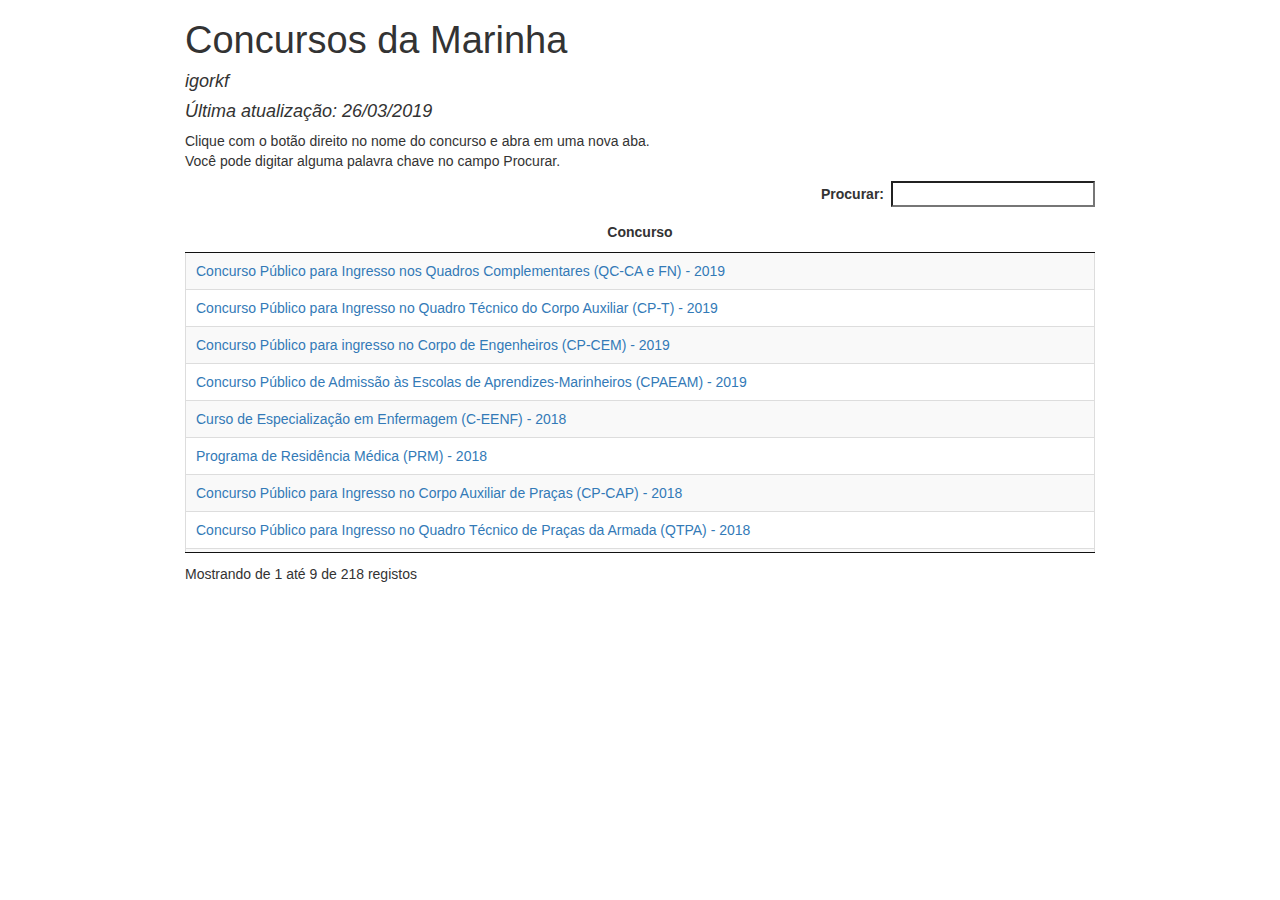
==== commit a77a8429: "colocando tag do GA" ====
--- a/index.html
+++ b/index.html
@@ -4,19 +4,26 @@
 
 <head>
 
-<meta charset="utf-8">
+<meta charset="utf-8" />
 <meta http-equiv="Content-Type" content="text/html; charset=utf-8" />
 <meta name="generator" content="pandoc" />
 
-<meta name="viewport" content="width=device-width, initial-scale=1">
 
 <meta name="author" content="igorkf" />
 
 
 <title>Concursos da Marinha</title>
 
+<script src="site_libs/jquery-1.12.4/jquery.min.js"></script>
+<meta name="viewport" content="width=device-width, initial-scale=1" />
+<link href="site_libs/bootstrap-3.3.5/css/bootstrap.min.css" rel="stylesheet" />
+<script src="site_libs/bootstrap-3.3.5/js/bootstrap.min.js"></script>
+<script src="site_libs/bootstrap-3.3.5/shim/html5shiv.min.js"></script>
+<script src="site_libs/bootstrap-3.3.5/shim/respond.min.js"></script>
+<script src="site_libs/navigation-1.1/tabsets.js"></script>
+<link href="site_libs/highlightjs-9.12.0/default.css" rel="stylesheet" />
+<script src="site_libs/highlightjs-9.12.0/highlight.js"></script>
 <script src="site_libs/htmlwidgets-1.2/htmlwidgets.js"></script>
-<script src="site_libs/jquery-1.12.4/jquery.min.js"></script>
 <link href="site_libs/datatables-css-0.0.0/datatables-crosstalk.css" rel="stylesheet" />
 <script src="site_libs/datatables-binding-0.4/datatables.js"></script>
 <link href="site_libs/dt-core-1.10.16/css/jquery.dataTables.min.css" rel="stylesheet" />
@@ -28,41 +35,141 @@
 <script src="site_libs/dt-ext-fixedheader-1.10.16/js/dataTables.fixedHeader.min.js"></script>
 <link href="site_libs/crosstalk-1.0.0/css/crosstalk.css" rel="stylesheet" />
 <script src="site_libs/crosstalk-1.0.0/js/crosstalk.min.js"></script>
+<!-- Global site tag (gtag.js) - Google Analytics -->
+<script async src="https://www.googletagmanager.com/gtag/js?id=UA-137149631-1"></script>
+<script>
+  window.dataLayer = window.dataLayer || [];
+  function gtag(){dataLayer.push(arguments);}
+  gtag('js', new Date());
+
+  gtag('config', 'UA-137149631-1');
+</script>
+
+<style type="text/css">code{white-space: pre;}</style>
+<style type="text/css">
+  pre:not([class]) {
+    background-color: white;
+  }
+</style>
+<script type="text/javascript">
+if (window.hljs) {
+  hljs.configure({languages: []});
+  hljs.initHighlightingOnLoad();
+  if (document.readyState && document.readyState === "complete") {
+    window.setTimeout(function() { hljs.initHighlighting(); }, 0);
+  }
+}
+</script>
+
+
+
+<style type="text/css">
+h1 {
+  font-size: 34px;
+}
+h1.title {
+  font-size: 38px;
+}
+h2 {
+  font-size: 30px;
+}
+h3 {
+  font-size: 24px;
+}
+h4 {
+  font-size: 18px;
+}
+h5 {
+  font-size: 16px;
+}
+h6 {
+  font-size: 12px;
+}
+.table th:not([align]) {
+  text-align: left;
+}
+</style>
+
+
+</head>
+
+<body>
+
+<style type = "text/css">
+.main-container {
+  max-width: 940px;
+  margin-left: auto;
+  margin-right: auto;
+}
+code {
+  color: inherit;
+  background-color: rgba(0, 0, 0, 0.04);
+}
+img {
+  max-width:100%;
+  height: auto;
+}
+.tabbed-pane {
+  padding-top: 12px;
+}
+.html-widget {
+  margin-bottom: 20px;
+}
+button.code-folding-btn:focus {
+  outline: none;
+}
+</style>
+
+
+
+<div class="container-fluid main-container">
+
+<!-- tabsets -->
+<script>
+$(document).ready(function () {
+  window.buildTabsets("TOC");
+});
+</script>
+
+<!-- code folding -->
 
 
 
 
 
-<link rel="stylesheet" href="index_files/style.css" type="text/css" />
 
-</head>
+<div class="fluid-row" id="header">
 
-<body>
+
+
+<h1 class="title toc-ignore">Concursos da Marinha</h1>
+<h4 class="author"><em>igorkf</em></h4>
+<h4 class="date"><em>Última atualização: 26/03/2019</em></h4>
+
+</div>
+
+
+<p>Clique com o botão direito no nome do concurso e abra em uma nova aba.<br />
+Você pode digitar alguma palavra chave no campo Procurar. <div id="htmlwidget-d92bcebe8c0df6d1afca" style="width:100%;height:auto;" class="datatables html-widget"></div>
+<script type="application/json" data-for="htmlwidget-d92bcebe8c0df6d1afca">{"x":{"filter":"none","extensions":["Scroller","FixedHeader"],"data":[["<a href=\"https://www.inscricao.marinha.mil.br/marinha/index_concursos.jsp?id_concurso=373\">Concurso Público para Ingresso  nos  Quadros Complementares (QC-CA e FN) - 2019<\/a>","<a href=\"https://www.inscricao.marinha.mil.br/marinha/index_concursos.jsp?id_concurso=372\">Concurso Público para Ingresso no Quadro Técnico do Corpo Auxiliar (CP-T) - 2019<\/a>","<a href=\"https://www.inscricao.marinha.mil.br/marinha/index_concursos.jsp?id_concurso=371\">Concurso Público para ingresso no Corpo de Engenheiros (CP-CEM) - 2019<\/a>","<a href=\"https://www.inscricao.marinha.mil.br/marinha/index_concursos.jsp?id_concurso=370\">Concurso Público de Admissão às Escolas de Aprendizes-Marinheiros (CPAEAM) - 2019<\/a>","<a href=\"https://www.inscricao.marinha.mil.br/marinha/index_concursos.jsp?id_concurso=369\">Curso de Especialização em Enfermagem (C-EENF) - 2018<\/a>","<a href=\"https://www.inscricao.marinha.mil.br/marinha/index_concursos.jsp?id_concurso=368\">Programa de Residência Médica (PRM) - 2018<\/a>","<a href=\"https://www.inscricao.marinha.mil.br/marinha/index_concursos.jsp?id_concurso=367\">Concurso Público para Ingresso no Corpo Auxiliar de Praças (CP-CAP) - 2018<\/a>","<a href=\"https://www.inscricao.marinha.mil.br/marinha/index_concursos.jsp?id_concurso=366\">Concurso Público para Ingresso no Quadro Técnico de Praças da Armada (QTPA) - 2018<\/a>","<a href=\"https://www.inscricao.marinha.mil.br/marinha/index_concursos.jsp?id_concurso=365\">Concurso Público para ingresso no Corpo de Saúde (CP-CSM-S) - 2018<\/a>","<a href=\"https://www.inscricao.marinha.mil.br/marinha/index_concursos.jsp?id_concurso=364\">Concurso Público para ingresso no Corpo de Saúde (CP-CSM-CD) - 2018<\/a>","<a href=\"https://www.inscricao.marinha.mil.br/marinha/index_concursos.jsp?id_concurso=363\">Concurso Público para ingresso de Médicos no Corpo de Saúde Marinha (CSM-Md) - 2018<\/a>","<a href=\"https://www.inscricao.marinha.mil.br/marinha/index_concursos.jsp?id_concurso=362\">Concurso Público para Ingresso no Quadro Complementar (CP-QC-IM) - 2018<\/a>","<a href=\"https://www.inscricao.marinha.mil.br/marinha/index_concursos.jsp?id_concurso=361\">Concurso Público para ingresso no Quadro de Capelães Navais (CP-CapNav) - 2018<\/a>","<a href=\"https://www.inscricao.marinha.mil.br/marinha/index_concursos.jsp?id_concurso=360\">Concurso Público para Ingresso  nos  Quadros Complementares (QC-FN) - 2018<\/a>","<a href=\"https://www.inscricao.marinha.mil.br/marinha/index_concursos.jsp?id_concurso=359\">Concurso Público para Ingresso no Quadro Técnico do Corpo Auxiliar (CP-T) - 2018<\/a>","<a href=\"https://www.inscricao.marinha.mil.br/marinha/index_concursos.jsp?id_concurso=358\">Concurso Público de Admissão à Escola Naval (CPAEN) - 2018<\/a>","<a href=\"https://www.inscricao.marinha.mil.br/marinha/index_concursos.jsp?id_concurso=357\">Concurso Público para ingresso no Corpo de Engenheiros (CP-CEM) - 2018<\/a>","<a href=\"https://www.inscricao.marinha.mil.br/marinha/index_concursos.jsp?id_concurso=356\">Concurso Público de Admissão ao Colégio Naval (CPACN) - 2018<\/a>","<a href=\"https://www.inscricao.marinha.mil.br/marinha/index_concursos.jsp?id_concurso=355\">Concurso Público de Admissão às Escolas de Aprendizes-Marinheiros (CPAEAM) - 2018<\/a>","<a href=\"https://www.inscricao.marinha.mil.br/marinha/index_concursos.jsp?id_concurso=354\">Concurso Público para a Carreira de Magistério Superior - Escola de Guerra Naval 2017<\/a>","<a href=\"https://www.inscricao.marinha.mil.br/marinha/index_concursos.jsp?id_concurso=353\">Concurso Público para Professor do  Magistério Superior (CP-PMS) - 2017<\/a>","<a href=\"https://www.inscricao.marinha.mil.br/marinha/index_concursos.jsp?id_concurso=351\">Curso de Especialização em Enfermagem (C-EENF) - 2017<\/a>","<a href=\"https://www.inscricao.marinha.mil.br/marinha/index_concursos.jsp?id_concurso=350\">Programa de Residência Médica (PRM) - 2017<\/a>","<a href=\"https://www.inscricao.marinha.mil.br/marinha/index_concursos.jsp?id_concurso=349\">Concurso Público para Ingresso no Corpo Auxiliar de Praças (CPA-CAP) - 2017<\/a>","<a href=\"https://www.inscricao.marinha.mil.br/marinha/index_concursos.jsp?id_concurso=348\">Concurso Público para Ingresso  nos  Quadros Complementares (QC-CA e FN) - 2017<\/a>","<a href=\"https://www.inscricao.marinha.mil.br/marinha/index_concursos.jsp?id_concurso=347\">Concurso Público para ingresso no Quadro de Capelães Navais (CP-CapNav) - 2017<\/a>","<a href=\"https://www.inscricao.marinha.mil.br/marinha/index_concursos.jsp?id_concurso=346\">Concurso Público para Ingresso no Quadro Complementar (CP-QC-IM) - 2017<\/a>","<a href=\"https://www.inscricao.marinha.mil.br/marinha/index_concursos.jsp?id_concurso=345\">Concurso Público para Ingresso no Quadro Técnico do Corpo Auxiliar (CP-T) - 2017<\/a>","<a href=\"https://www.inscricao.marinha.mil.br/marinha/index_concursos.jsp?id_concurso=344\">Concurso Público para ingresso de Médicos no Corpo de Saúde Marinha (CSM-Md) - 2017<\/a>","<a href=\"https://www.inscricao.marinha.mil.br/marinha/index_concursos.jsp?id_concurso=343\">Concurso Público para ingresso no Corpo de Saúde (CP-CSM-CD) - 2017<\/a>","<a href=\"https://www.inscricao.marinha.mil.br/marinha/index_concursos.jsp?id_concurso=342\">Concurso Público para ingresso no Corpo de Saúde (CP-CSM-S) - 2017<\/a>","<a href=\"https://www.inscricao.marinha.mil.br/marinha/index_concursos.jsp?id_concurso=341\">Concurso Público para ingresso no Corpo de Engenheiros (CP-CEM) - 2017<\/a>","<a href=\"https://www.inscricao.marinha.mil.br/marinha/index_concursos.jsp?id_concurso=340\">Concurso Público de Admissão à Escola Naval (CPAEN) - 2017<\/a>","<a href=\"https://www.inscricao.marinha.mil.br/marinha/index_concursos.jsp?id_concurso=339\">Concurso Público de Admissão ao Colégio Naval (CPACN) - 2017<\/a>","<a href=\"https://www.inscricao.marinha.mil.br/marinha/index_concursos.jsp?id_concurso=338\">Concurso Público de Admissão às Escolas de Aprendizes-Marinheiros (CPAEAM) - 2017<\/a>","<a href=\"https://www.inscricao.marinha.mil.br/marinha/index_concursos.jsp?id_concurso=337\">Programa de Residência Médica (PRM) - 2016<\/a>","<a href=\"https://www.inscricao.marinha.mil.br/marinha/index_concursos.jsp?id_concurso=336\">Concurso Público para Ingresso no Corpo Auxiliar de Praças (CPA-CAP) - 2016<\/a>","<a href=\"https://www.inscricao.marinha.mil.br/marinha/index_concursos.jsp?id_concurso=335\">Curso de Especialização em Enfermagem (C-EENF) - 2016<\/a>","<a href=\"https://www.inscricao.marinha.mil.br/marinha/index_concursos.jsp?id_concurso=334\">Concurso Público para Ingresso  nos  Quadros Complementares (QC-CA e FN) - 2016<\/a>","<a href=\"https://www.inscricao.marinha.mil.br/marinha/index_concursos.jsp?id_concurso=332\">Concurso Público para ingresso no Corpo de Saúde (CP-CSM-CD) - 2016<\/a>","<a href=\"https://www.inscricao.marinha.mil.br/marinha/index_concursos.jsp?id_concurso=331\">Teste Distribuição<\/a>","<a href=\"https://www.inscricao.marinha.mil.br/marinha/index_concursos.jsp?id_concurso=330\">Concurso Público para ingresso de Médicos no Corpo de Saúde Marinha (CSM-Md) - 2016<\/a>","<a href=\"https://www.inscricao.marinha.mil.br/marinha/index_concursos.jsp?id_concurso=329\">Concurso Público para ingresso no Corpo de Saúde (CP-CSM-S) - 2016<\/a>","<a href=\"https://www.inscricao.marinha.mil.br/marinha/index_concursos.jsp?id_concurso=328\">Concurso Público para Ingresso no Quadro Técnico do Corpo Auxiliar (CP-T) - 2016<\/a>","<a href=\"https://www.inscricao.marinha.mil.br/marinha/index_concursos.jsp?id_concurso=327\">Concurso Público para ingresso no Corpo de Engenheiros (CP-CEM) - 2016<\/a>","<a href=\"https://www.inscricao.marinha.mil.br/marinha/index_concursos.jsp?id_concurso=326\">Concurso Público para ingresso no Quadro de Capelães Navais (CP-CapNav) - 2016<\/a>","<a href=\"https://www.inscricao.marinha.mil.br/marinha/index_concursos.jsp?id_concurso=325\">Concurso Público para Ingresso no Quadro Complementar (CP-QC-IM) - 2016<\/a>","<a href=\"https://www.inscricao.marinha.mil.br/marinha/index_concursos.jsp?id_concurso=324\">Concurso Público de Admissão à Escola Naval (CPAEN) - 2016<\/a>","<a href=\"https://www.inscricao.marinha.mil.br/marinha/index_concursos.jsp?id_concurso=323\">Concurso Público de Admissão ao Colégio Naval (CPACN) - 2016<\/a>","<a href=\"https://www.inscricao.marinha.mil.br/marinha/index_concursos.jsp?id_concurso=322\">Concurso Público de Admissão às Escolas de Aprendizes-Marinheiros (CPAEAM) - 2016<\/a>","<a href=\"https://www.inscricao.marinha.mil.br/marinha/index_concursos.jsp?id_concurso=321\">Curso de Especialização em Enfermagem (C-EENF) - 2015<\/a>","<a href=\"https://www.inscricao.marinha.mil.br/marinha/index_concursos.jsp?id_concurso=320\">Programa de Residência Médica (PRM) - 2015<\/a>","<a href=\"https://www.inscricao.marinha.mil.br/marinha/index_concursos.jsp?id_concurso=319\">Concurso Público para Ingresso  nos  Quadros Complementares (QC-CA e FN) - 2015<\/a>","<a href=\"https://www.inscricao.marinha.mil.br/marinha/index_concursos.jsp?id_concurso=318\">Teste CPD<\/a>","<a href=\"https://www.inscricao.marinha.mil.br/marinha/index_concursos.jsp?id_concurso=317\">Concurso Público para ingresso de Médicos no Corpo de Saúde Marinha (CSM-Md) - 2015<\/a>","<a href=\"https://www.inscricao.marinha.mil.br/marinha/index_concursos.jsp?id_concurso=316\">Concurso Público para Ingresso no Corpo Auxiliar de Praças (CPA-CAP) - 2015<\/a>","<a href=\"https://www.inscricao.marinha.mil.br/marinha/index_concursos.jsp?id_concurso=315\">Concurso Público para Ingresso no Quadro Técnico do Corpo Auxiliar (CP-T) - 2015<\/a>","<a href=\"https://www.inscricao.marinha.mil.br/marinha/index_concursos.jsp?id_concurso=314\">Concurso Público para Ingresso no Quadro Complementar (CP-QC-IM) - 2015<\/a>","<a href=\"https://www.inscricao.marinha.mil.br/marinha/index_concursos.jsp?id_concurso=312\">Concurso Público para ingresso no Corpo de Engenheiros (CP-CEM) - 2015<\/a>","<a href=\"https://www.inscricao.marinha.mil.br/marinha/index_concursos.jsp?id_concurso=311\">Concurso Público para ingresso no Quadro de Capelães Navais (CP-CapNav) - 2015<\/a>","<a href=\"https://www.inscricao.marinha.mil.br/marinha/index_concursos.jsp?id_concurso=310\">Concurso Público para ingresso no Corpo de Saúde (CP-CSM-CD) - 2015<\/a>","<a href=\"https://www.inscricao.marinha.mil.br/marinha/index_concursos.jsp?id_concurso=309\">Concurso Público para ingresso no Corpo de Saúde (CP-CSM-S) - 2015<\/a>","<a href=\"https://www.inscricao.marinha.mil.br/marinha/index_concursos.jsp?id_concurso=308\">Concurso Público de Admissão à Escola Naval (CPAEN) - 2015<\/a>","<a href=\"https://www.inscricao.marinha.mil.br/marinha/index_concursos.jsp?id_concurso=307\">Concurso Público de Admissão ao Colégio Naval (CPACN) - 2015<\/a>","<a href=\"https://www.inscricao.marinha.mil.br/marinha/index_concursos.jsp?id_concurso=306\">Concurso Público de Admissão às Escolas de Aprendizes-Marinheiros (CPAEAM) - 2015<\/a>","<a href=\"https://www.inscricao.marinha.mil.br/marinha/index_concursos.jsp?id_concurso=305\">Concurso Público para ingresso de Médicos no Corpo de Saúde Marinha (CSM-Md) - 2014<\/a>","<a href=\"https://www.inscricao.marinha.mil.br/marinha/index_concursos.jsp?id_concurso=304\">Concurso Público para Ingresso no Corpo Auxiliar de Praças (CPA-CAP) - 2014<\/a>","<a href=\"https://www.inscricao.marinha.mil.br/marinha/index_concursos.jsp?id_concurso=303\">Curso de Especialização em Enfermagem (C-EENF) - 2014<\/a>","<a href=\"https://www.inscricao.marinha.mil.br/marinha/index_concursos.jsp?id_concurso=302\">Programa de Residência Médica (PRM) - 2014<\/a>","<a href=\"https://www.inscricao.marinha.mil.br/marinha/index_concursos.jsp?id_concurso=301\">Concurso Público para Ingresso  nos  Quadros Complementares (QC-CA e FN) - 2014<\/a>","<a href=\"https://www.inscricao.marinha.mil.br/marinha/index_concursos.jsp?id_concurso=300\">Concurso Público para Ingresso no Quadro Técnico do Corpo Auxiliar (CP-T) - 2014<\/a>","<a href=\"https://www.inscricao.marinha.mil.br/marinha/index_concursos.jsp?id_concurso=299\">Teste Concurso Cotas Raciais<\/a>","<a href=\"https://www.inscricao.marinha.mil.br/marinha/index_concursos.jsp?id_concurso=298\">Concurso Público para ingresso no Corpo de Engenheiros (CP-CEM) - 2014<\/a>","<a href=\"https://www.inscricao.marinha.mil.br/marinha/index_concursos.jsp?id_concurso=297\">Concurso Público para Ingresso no Quadro Técnico de Praças da Armada (QTPA) - 2014<\/a>","<a href=\"https://www.inscricao.marinha.mil.br/marinha/index_concursos.jsp?id_concurso=296\">Concurso Público para Cargos de Nível Intermediário (CP-PCNI) - 2014<\/a>","<a href=\"https://www.inscricao.marinha.mil.br/marinha/index_concursos.jsp?id_concurso=295\">Concurso Público de Admissão à Escola Naval (CPAEN) - 2014<\/a>","<a href=\"https://www.inscricao.marinha.mil.br/marinha/index_concursos.jsp?id_concurso=294\">Concurso Público para ingresso no Quadro de Capelães Navais (CP-CapNav) - 2014<\/a>","<a href=\"https://www.inscricao.marinha.mil.br/marinha/index_concursos.jsp?id_concurso=293\">Concurso Público de Admissão ao Colégio Naval (CPACN) - 2014<\/a>","<a href=\"https://www.inscricao.marinha.mil.br/marinha/index_concursos.jsp?id_concurso=292\">Concurso Público para ingresso no Corpo de Saúde (CP-CSM-S) - 2014<\/a>","<a href=\"https://www.inscricao.marinha.mil.br/marinha/index_concursos.jsp?id_concurso=291\">Concurso Público para ingresso no Corpo de Saúde (CP-CSM-CD) - 2014<\/a>","<a href=\"https://www.inscricao.marinha.mil.br/marinha/index_concursos.jsp?id_concurso=290\">Concurso Público para Ingresso no Quadro Complementar (CP-QC-IM) - 2014<\/a>","<a href=\"https://www.inscricao.marinha.mil.br/marinha/index_concursos.jsp?id_concurso=289\">Concurso Público para Cargos de Nível Superior (CP-PCNS) - 2014<\/a>","<a href=\"https://www.inscricao.marinha.mil.br/marinha/index_concursos.jsp?id_concurso=288\">Concurso Público de Admissão às Escolas de Aprendizes-Marinheiros (CPAEAM) - 2014<\/a>","<a href=\"https://www.inscricao.marinha.mil.br/marinha/index_concursos.jsp?id_concurso=287\">Curso de Especialização em Enfermagem - 2013<\/a>","<a href=\"https://www.inscricao.marinha.mil.br/marinha/index_concursos.jsp?id_concurso=286\">Programa de Residência Médica - 2013<\/a>","<a href=\"https://www.inscricao.marinha.mil.br/marinha/index_concursos.jsp?id_concurso=285\">Concurso Público para ingresso de Médicos no Corpo de Saúde Marinha - 2013<\/a>","<a href=\"https://www.inscricao.marinha.mil.br/marinha/index_concursos.jsp?id_concurso=283\">Concurso Público para Ingresso no Quadro Técnico de Praças da Armada - 2013<\/a>","<a href=\"https://www.inscricao.marinha.mil.br/marinha/index_concursos.jsp?id_concurso=282\">Concurso Público para Ingresso no Corpo Auxiliar de Praças - 2013<\/a>","<a href=\"https://www.inscricao.marinha.mil.br/marinha/index_concursos.jsp?id_concurso=279\">Concurso Público de Admissão à Escola Naval - 2013<\/a>","<a href=\"https://www.inscricao.marinha.mil.br/marinha/index_concursos.jsp?id_concurso=277\">Concurso Público para Ingresso  nos  Quadros Complementares (QC-CA e FN) - 2013<\/a>","<a href=\"https://www.inscricao.marinha.mil.br/marinha/index_concursos.jsp?id_concurso=276\">Concurso Público para Professor do  Magistério Superior (CP-PMS) - 2013<\/a>","<a href=\"https://www.inscricao.marinha.mil.br/marinha/index_concursos.jsp?id_concurso=275\">Concurso Público de Admissão ao Colégio Naval - 2013<\/a>","<a href=\"https://www.inscricao.marinha.mil.br/marinha/index_concursos.jsp?id_concurso=272\">Teste Civil<\/a>","<a href=\"https://www.inscricao.marinha.mil.br/marinha/index_concursos.jsp?id_concurso=270\">Concurso Público para a Carreira de Magistério Superior - Escola de Guerra Naval 2013<\/a>","<a href=\"https://www.inscricao.marinha.mil.br/marinha/index_concursos.jsp?id_concurso=269\">Concurso Público para ingresso no Corpo de Engenheiros - 2013<\/a>","<a href=\"https://www.inscricao.marinha.mil.br/marinha/index_concursos.jsp?id_concurso=268\">Teste Civil<\/a>","<a href=\"https://www.inscricao.marinha.mil.br/marinha/index_concursos.jsp?id_concurso=267\">Concurso Público para Ingresso no Quadro Complementar de  Oficiais Intendentes - 2013<\/a>","<a href=\"https://www.inscricao.marinha.mil.br/marinha/index_concursos.jsp?id_concurso=266\">Concurso Público para Ingresso no Quadro Técnico do Corpo Auxiliar - 2013<\/a>","<a href=\"https://www.inscricao.marinha.mil.br/marinha/index_concursos.jsp?id_concurso=265\">Concurso Público para ingresso no Corpo de Saúde (CP-CSM-CD-S) - 2013<\/a>","<a href=\"https://www.inscricao.marinha.mil.br/marinha/index_concursos.jsp?id_concurso=264\">Concurso Público para ingresso no Quadro de Capelães Navais - 2013<\/a>","<a href=\"https://www.inscricao.marinha.mil.br/marinha/index_concursos.jsp?id_concurso=263\">Concurso Público de Admissão às Escolas de Aprendizes-Marinheiros - 2013<\/a>","<a href=\"https://www.inscricao.marinha.mil.br/marinha/index_concursos.jsp?id_concurso=262\">Curso de Especialização em Enfermagem - 2012<\/a>","<a href=\"https://www.inscricao.marinha.mil.br/marinha/index_concursos.jsp?id_concurso=261\">Programa de Residência Médica - 2012<\/a>","<a href=\"https://www.inscricao.marinha.mil.br/marinha/index_concursos.jsp?id_concurso=260\">Concurso Público para Ingresso no Corpo Auxiliar de Praças - 2012<\/a>","<a href=\"https://www.inscricao.marinha.mil.br/marinha/index_concursos.jsp?id_concurso=259\">Concurso Público para Ingresso no Corpo de Saúde CP-CSM-Md  - 2012<\/a>","<a href=\"https://www.inscricao.marinha.mil.br/marinha/index_concursos.jsp?id_concurso=258\">Concurso Público para Ingresso no Quadro de Capelães Navais - 2012<\/a>","<a href=\"https://www.inscricao.marinha.mil.br/marinha/index_concursos.jsp?id_concurso=257\">Concurso Público para Ingresso no Corpo de  Engenheiros - 2012<\/a>","<a href=\"https://www.inscricao.marinha.mil.br/marinha/index_concursos.jsp?id_concurso=256\">Concurso Público de Admissão ao Colégio Naval - 2012<\/a>","<a href=\"https://www.inscricao.marinha.mil.br/marinha/index_concursos.jsp?id_concurso=255\">Concurso Público de Admissão à Escola Naval - 2012<\/a>","<a href=\"https://www.inscricao.marinha.mil.br/marinha/index_concursos.jsp?id_concurso=254\">Concurso Público para Ingresso no Quadro Técnico de Praças da Armada - 2012<\/a>","<a href=\"https://www.inscricao.marinha.mil.br/marinha/index_concursos.jsp?id_concurso=253\">Concurso Público para Ingresso no Corpo de Saúde CP-CSM-CD-S - 2012<\/a>","<a href=\"https://www.inscricao.marinha.mil.br/marinha/index_concursos.jsp?id_concurso=252\">Concurso Público para Ingresso nos Quadros Complementares de Oficiais - 2012<\/a>","<a href=\"https://www.inscricao.marinha.mil.br/marinha/index_concursos.jsp?id_concurso=251\">Concurso Público para Ingresso no Quadro Técnico do Corpo Auxiliar - 2012<\/a>","<a href=\"https://www.inscricao.marinha.mil.br/marinha/index_concursos.jsp?id_concurso=250\">Concurso Público de Admissão às Escolas de Aprendizes-Marinheiros - 2012<\/a>","<a href=\"https://www.inscricao.marinha.mil.br/marinha/index_concursos.jsp?id_concurso=248\">Curso de Especialização em Enfermagem - 2011<\/a>","<a href=\"https://www.inscricao.marinha.mil.br/marinha/index_concursos.jsp?id_concurso=247\">Programa de Residência Médica - 2011<\/a>","<a href=\"https://www.inscricao.marinha.mil.br/marinha/index_concursos.jsp?id_concurso=239\">Corpo Auxiliar de Praças - 2011<\/a>","<a href=\"https://www.inscricao.marinha.mil.br/marinha/index_concursos.jsp?id_concurso=238\">Escola Naval - 2011<\/a>","<a href=\"https://www.inscricao.marinha.mil.br/marinha/index_concursos.jsp?id_concurso=237\">Colégio Naval -2011<\/a>","<a href=\"https://www.inscricao.marinha.mil.br/marinha/index_concursos.jsp?id_concurso=236\">Quadro de Capelães Navais - 2011<\/a>","<a href=\"https://www.inscricao.marinha.mil.br/marinha/index_concursos.jsp?id_concurso=235\">Corpo de Engenheiros da Marinha - 2011<\/a>","<a href=\"https://www.inscricao.marinha.mil.br/marinha/index_concursos.jsp?id_concurso=234\">Quadro Técnico - 2011<\/a>","<a href=\"https://www.inscricao.marinha.mil.br/marinha/index_concursos.jsp?id_concurso=233\">Corpo de Saúde da Marinha - 2011<\/a>","<a href=\"https://www.inscricao.marinha.mil.br/marinha/index_concursos.jsp?id_concurso=232\">Quadro Complementar - 2011<\/a>","<a href=\"https://www.inscricao.marinha.mil.br/marinha/index_concursos.jsp?id_concurso=231\">Escola de Aprendizes-Marinheiros - 2011<\/a>","<a href=\"https://www.inscricao.marinha.mil.br/marinha/index_concursos.jsp?id_concurso=230\">Programa de Residência Médica-2010<\/a>","<a href=\"https://www.inscricao.marinha.mil.br/marinha/index_concursos.jsp?id_concurso=229\">Curso de Especialização em Enfermagem-2010<\/a>","<a href=\"https://www.inscricao.marinha.mil.br/marinha/index_concursos.jsp?id_concurso=228\">Corpo Auxiliar de Praças-2010<\/a>","<a href=\"https://www.inscricao.marinha.mil.br/marinha/index_concursos.jsp?id_concurso=227\">Escola Naval-2010<\/a>","<a href=\"https://www.inscricao.marinha.mil.br/marinha/index_concursos.jsp?id_concurso=226\">Colégio Naval-2010<\/a>","<a href=\"https://www.inscricao.marinha.mil.br/marinha/index_concursos.jsp?id_concurso=225\">Corpo de Saúde da Marinha-2010<\/a>","<a href=\"https://www.inscricao.marinha.mil.br/marinha/index_concursos.jsp?id_concurso=224\">Quadro Complementar-2010<\/a>","<a href=\"https://www.inscricao.marinha.mil.br/marinha/index_concursos.jsp?id_concurso=223\">Quadro Técnico-2010<\/a>","<a href=\"https://www.inscricao.marinha.mil.br/marinha/index_concursos.jsp?id_concurso=222\">Quadro de Capelães Navais-2010<\/a>","<a href=\"https://www.inscricao.marinha.mil.br/marinha/index_concursos.jsp?id_concurso=221\">Corpo de Engenheiros da Marinha-2010<\/a>","<a href=\"https://www.inscricao.marinha.mil.br/marinha/index_concursos.jsp?id_concurso=220\">Concurso Teste DEnsM<\/a>","<a href=\"https://www.inscricao.marinha.mil.br/marinha/index_concursos.jsp?id_concurso=218\">Escola de Aprendizes-Marinheiros-2010<\/a>","<a href=\"https://www.inscricao.marinha.mil.br/marinha/index_concursos.jsp?id_concurso=158\">Processo Seletivo ao Curso de Espec. em Enfermagem nos moldes de Residência-2009<\/a>","<a href=\"https://www.inscricao.marinha.mil.br/marinha/index_concursos.jsp?id_concurso=157\">Processo Seletivo de Admissão aos Programas de Residência Médica-2009<\/a>","<a href=\"https://www.inscricao.marinha.mil.br/marinha/index_concursos.jsp?id_concurso=156\">Processo Seletivo para Ingresso no Corpo Auxiliar de Praças da Marinha-2009<\/a>","<a href=\"https://www.inscricao.marinha.mil.br/marinha/index_concursos.jsp?id_concurso=155\">Quadro de Pessoal Civil da Marinha<\/a>","<a href=\"https://www.inscricao.marinha.mil.br/marinha/index_concursos.jsp?id_concurso=154\">Processo Seletivo de Admissão à Escola Naval PSAEN-2009<\/a>","<a href=\"https://www.inscricao.marinha.mil.br/marinha/index_concursos.jsp?id_concurso=151\">Processo Seletivo de Admissão ao Colégio Naval-2009<\/a>","<a href=\"https://www.inscricao.marinha.mil.br/marinha/index_concursos.jsp?id_concurso=150\">Processo Seletivo para ingresso no Quadro de Capelães Navais do Corpo Auxiliar-2009<\/a>","<a href=\"https://www.inscricao.marinha.mil.br/marinha/index_concursos.jsp?id_concurso=149\">Processo Seletivo para ingresso no Corpo de Engenheiros da Marinha-2009<\/a>","<a href=\"https://www.inscricao.marinha.mil.br/marinha/index_concursos.jsp?id_concurso=147\">Processo Seletivo para ingresso no Corpo de Saúde da Marinha-2009<\/a>","<a href=\"https://www.inscricao.marinha.mil.br/marinha/index_concursos.jsp?id_concurso=146\">Processo Seletivo para Ingresso nos Quadros Complementares de Oficiais da Marinha-2009<\/a>","<a href=\"https://www.inscricao.marinha.mil.br/marinha/index_concursos.jsp?id_concurso=145\">Processo Seletivo para Ingresso no Quadro Técnico de Oficiais da Marinha-2009<\/a>","<a href=\"https://www.inscricao.marinha.mil.br/marinha/index_concursos.jsp?id_concurso=135\">Processo Seletivo de admissão às EAM-2009<\/a>","<a href=\"https://www.inscricao.marinha.mil.br/marinha/index_concursos.jsp?id_concurso=134\">Processo Seletivo de Candidatos aos Programas de Residência Médica-2008<\/a>","<a href=\"https://www.inscricao.marinha.mil.br/marinha/index_concursos.jsp?id_concurso=133\">Processo Seletivo ao Curso de Espec. em Enfermagem nos moldes de Residência - 2008<\/a>","<a href=\"https://www.inscricao.marinha.mil.br/marinha/index_concursos.jsp?id_concurso=132\">Processo Seletivo para ingresso no Corpo de Engenheiros da Marinha - 2008.1<\/a>","<a href=\"https://www.inscricao.marinha.mil.br/marinha/index_concursos.jsp?id_concurso=131\">Concurso Público de Admissão de Pessoal Civil-Nível Intermediário<\/a>","<a href=\"https://www.inscricao.marinha.mil.br/marinha/index_concursos.jsp?id_concurso=130\">Concurso Público de Admissão de Pesoal Civil-Nível Superior<\/a>","<a href=\"https://www.inscricao.marinha.mil.br/marinha/index_concursos.jsp?id_concurso=129\">Processo seletivo para ingresso no Corpo Auxiliar de Praças - 2008<\/a>","<a href=\"https://www.inscricao.marinha.mil.br/marinha/index_concursos.jsp?id_concurso=128\">Processo Seletivo de Admissão à Escola Naval - 2008<\/a>","<a href=\"https://www.inscricao.marinha.mil.br/marinha/index_concursos.jsp?id_concurso=125\">Processo Seletivo de Admissão ao Colégio Naval - 2008<\/a>","<a href=\"https://www.inscricao.marinha.mil.br/marinha/index_concursos.jsp?id_concurso=124\">Processo Seletivo para ingresso no Corpo de Saúde da Marinha - 2008<\/a>","<a href=\"https://www.inscricao.marinha.mil.br/marinha/index_concursos.jsp?id_concurso=123\">Processo Seletivo para ingresso nos Quadros Complementares da Marinha - 2008<\/a>","<a href=\"https://www.inscricao.marinha.mil.br/marinha/index_concursos.jsp?id_concurso=122\">Processo Seletivo para ingresso no Quadro Técnico-2008<\/a>","<a href=\"https://www.inscricao.marinha.mil.br/marinha/index_concursos.jsp?id_concurso=121\">Processo Seletivo para ingresso no Quadro de Capelães Navais-2008<\/a>","<a href=\"https://www.inscricao.marinha.mil.br/marinha/index_concursos.jsp?id_concurso=120\">Processo Seletivo para ingresso no Corpo de Engenheiros da Marinha-2008<\/a>","<a href=\"https://www.inscricao.marinha.mil.br/marinha/index_concursos.jsp?id_concurso=119\">Processo Seletivo de Admissão às EAM-2008<\/a>","<a href=\"https://www.inscricao.marinha.mil.br/marinha/index_concursos.jsp?id_concurso=118\">Processo Seletivo de Admissão às EAM-2008<\/a>","<a href=\"https://www.inscricao.marinha.mil.br/marinha/index_concursos.jsp?id_concurso=113\">CPPI<\/a>","<a href=\"https://www.inscricao.marinha.mil.br/marinha/index_concursos.jsp?id_concurso=111\">Processo Seletivo ao Curso de  Espec. em  Enfermagem nos moldes de Residência-2007<\/a>","<a href=\"https://www.inscricao.marinha.mil.br/marinha/index_concursos.jsp?id_concurso=110\">Processo Seletivo de Candidatos aos Programas de Residência Médica-2007<\/a>","<a href=\"https://www.inscricao.marinha.mil.br/marinha/index_concursos.jsp?id_concurso=109\">Processo Seletivo para ingresso no Corpo Auxiliar de Praças - 2007<\/a>","<a href=\"https://www.inscricao.marinha.mil.br/marinha/index_concursos.jsp?id_concurso=108\">Processo Seletivo de Admissão à Escola Naval-2007<\/a>","<a href=\"https://www.inscricao.marinha.mil.br/marinha/index_concursos.jsp?id_concurso=107\">Processo Seletivo de Admissão ao Colégio Naval-2007<\/a>","<a href=\"https://www.inscricao.marinha.mil.br/marinha/index_concursos.jsp?id_concurso=106\">Processo Seletivo para ingresso no Corpo de Saúde da Marinha - 2007<\/a>","<a href=\"https://www.inscricao.marinha.mil.br/marinha/index_concursos.jsp?id_concurso=105\">Processo Seletivo para ingresso nos Quadros Complementares da Marinha - 2007<\/a>","<a href=\"https://www.inscricao.marinha.mil.br/marinha/index_concursos.jsp?id_concurso=104\">Processo Seletivo para ingresso no Quadro Técnico-2007<\/a>","<a href=\"https://www.inscricao.marinha.mil.br/marinha/index_concursos.jsp?id_concurso=102\">Processo Seletivo para ingresso no Quadro de Capelães Navais-2007<\/a>","<a href=\"https://www.inscricao.marinha.mil.br/marinha/index_concursos.jsp?id_concurso=99\">Processo Seletivo para ingresso no Corpo de Engenheiros da Marinha-2007<\/a>","<a href=\"https://www.inscricao.marinha.mil.br/marinha/index_concursos.jsp?id_concurso=98\">Processo Seletivo de Admissão às EAM-2007<\/a>","<a href=\"https://www.inscricao.marinha.mil.br/marinha/index_concursos.jsp?id_concurso=97\">Conc. Púb. para o Magistério-Nível Superior-Profº de Ensino Superior-2007<\/a>","<a href=\"https://www.inscricao.marinha.mil.br/marinha/index_concursos.jsp?id_concurso=96\">Conc. Púb. para o Magistério-Nível Superior-Profº de 1º e 2º Graus-2007<\/a>","<a href=\"https://www.inscricao.marinha.mil.br/marinha/index_concursos.jsp?id_concurso=95\">Conc. Púb. para o Magistério-Nível Superior-Profº de Ensino Superior com Doutorado-2007<\/a>","<a href=\"https://www.inscricao.marinha.mil.br/marinha/index_concursos.jsp?id_concurso=91\">Teste Concurso Civil<\/a>","<a href=\"https://www.inscricao.marinha.mil.br/marinha/index_concursos.jsp?id_concurso=90\">nome completo do concurso teste<\/a>","<a href=\"https://www.inscricao.marinha.mil.br/marinha/index_concursos.jsp?id_concurso=89\">Processo Seletivo ao Curso de  Espec. em  Enfermagem nos moldes de Residência-2006<\/a>","<a href=\"https://www.inscricao.marinha.mil.br/marinha/index_concursos.jsp?id_concurso=88\">Processo Seletivo de Candidatos aos Programas de Residência Médica-2006<\/a>","<a href=\"https://www.inscricao.marinha.mil.br/marinha/index_concursos.jsp?id_concurso=87\">Processo Seletivo para ingresso no Corpo Auxiliar de Praças-2006<\/a>","<a href=\"https://www.inscricao.marinha.mil.br/marinha/index_concursos.jsp?id_concurso=85\">Processo Seletivo de Admissão à Escola Naval-2006<\/a>","<a href=\"https://www.inscricao.marinha.mil.br/marinha/index_concursos.jsp?id_concurso=83\">Processo Seletivo para ingresso no Corpo de Saúde da Marinha-2006<\/a>","<a href=\"https://www.inscricao.marinha.mil.br/marinha/index_concursos.jsp?id_concurso=82\">Processo Seletivo de Admissão ao Colégio Naval-2006<\/a>","<a href=\"https://www.inscricao.marinha.mil.br/marinha/index_concursos.jsp?id_concurso=81\">Processo Seletivo para ingresso nos Quadros Complementares da Marinha-2006<\/a>","<a href=\"https://www.inscricao.marinha.mil.br/marinha/index_concursos.jsp?id_concurso=80\">Processo Seletivo para ingresso no Quadro Técnico-2006<\/a>","<a href=\"https://www.inscricao.marinha.mil.br/marinha/index_concursos.jsp?id_concurso=79\">Processo Seletivo para ingresso no Quadro de Capelães Navais-2006<\/a>","<a href=\"https://www.inscricao.marinha.mil.br/marinha/index_concursos.jsp?id_concurso=78\">Processo Seletivo para ingresso no Corpo de Engenheiros da Marinha-2006<\/a>","<a href=\"https://www.inscricao.marinha.mil.br/marinha/index_concursos.jsp?id_concurso=70\">Processo Seletivo de Admissão às EAM-2006<\/a>","<a href=\"https://www.inscricao.marinha.mil.br/marinha/index_concursos.jsp?id_concurso=66\">Processo Seletivo ao Curso de  Espec. em  Enfermagem nos moldes de Residência-2005<\/a>","<a href=\"https://www.inscricao.marinha.mil.br/marinha/index_concursos.jsp?id_concurso=64\">Processo Seletivo de Candidatos aos Programas de Residência Médica-2005<\/a>","<a href=\"https://www.inscricao.marinha.mil.br/marinha/index_concursos.jsp?id_concurso=63\">Processo Seletivo para ingresso no Corpo Auxiliar de Praças-2005<\/a>","<a href=\"https://www.inscricao.marinha.mil.br/marinha/index_concursos.jsp?id_concurso=61\">Processo Seletivo de Admissão à Escola Naval-2005<\/a>","<a href=\"https://www.inscricao.marinha.mil.br/marinha/index_concursos.jsp?id_concurso=59\">Processo Seletivo de Admissão ao Colégio Naval-2005<\/a>","<a href=\"https://www.inscricao.marinha.mil.br/marinha/index_concursos.jsp?id_concurso=57\">Processo Seletivo para ingresso no Corpo de Saúde da Marinha-2005<\/a>","<a href=\"https://www.inscricao.marinha.mil.br/marinha/index_concursos.jsp?id_concurso=56\">Processo Seletivo para ingresso nos Quadros Complementares da Marinha-2005<\/a>","<a href=\"https://www.inscricao.marinha.mil.br/marinha/index_concursos.jsp?id_concurso=54\">Processo Seletivo para ingresso no Quadro Técnico-2005<\/a>","<a href=\"https://www.inscricao.marinha.mil.br/marinha/index_concursos.jsp?id_concurso=52\">Processo Seletivo para ingresso no Quadro de Capelães Navais-2005<\/a>","<a href=\"https://www.inscricao.marinha.mil.br/marinha/index_concursos.jsp?id_concurso=51\">CONCURSO DE ADMISSÃO AO CURSO DE FORMAÇÃO DE OFICIAIS AUXILIARES<\/a>","<a href=\"https://www.inscricao.marinha.mil.br/marinha/index_concursos.jsp?id_concurso=50\">Processo Seletivo para ingresso no Corpo de Engenheiros da Marinha (PS-EngNav)-2005<\/a>","<a href=\"https://www.inscricao.marinha.mil.br/marinha/index_concursos.jsp?id_concurso=49\">Processo Seletivo de Admissão às Escolas de Aprendizes-Marinheiros-2005<\/a>","<a href=\"https://www.inscricao.marinha.mil.br/marinha/index_concursos.jsp?id_concurso=47\">PROCESSO SELETIVO AO CURSO DE  ESPECIALIZAÇÃO EM  ENFERMAGEM NOS MOLDES DE RESIDÊNCIA<\/a>","<a href=\"https://www.inscricao.marinha.mil.br/marinha/index_concursos.jsp?id_concurso=46\">Processo Seletivo de Candidatos aos Programas de Residência Médica (PRM/2004)<\/a>","<a href=\"https://www.inscricao.marinha.mil.br/marinha/index_concursos.jsp?id_concurso=44\">Processo Seletivo para ingresso no Corpo Auxiliar de Praças (CAP/ 2004)<\/a>","<a href=\"https://www.inscricao.marinha.mil.br/marinha/index_concursos.jsp?id_concurso=43\">Escola Naval<\/a>","<a href=\"https://www.inscricao.marinha.mil.br/marinha/index_concursos.jsp?id_concurso=41\">Colégio Naval<\/a>","<a href=\"https://www.inscricao.marinha.mil.br/marinha/index_concursos.jsp?id_concurso=40\">CONCURSO PARA O CORPO DE SAÚDE DA MARINHA (CSM/2004)<\/a>","<a href=\"https://www.inscricao.marinha.mil.br/marinha/index_concursos.jsp?id_concurso=32\">QT - Quadro Técnico de Oficiais<\/a>","<a href=\"https://www.inscricao.marinha.mil.br/marinha/index_concursos.jsp?id_concurso=31\">QC - Quadros Complementares de Oficiais<\/a>","<a href=\"https://www.inscricao.marinha.mil.br/marinha/index_concursos.jsp?id_concurso=23\">CPAPC-Professor 1º/2º Graus-Nível Superior<\/a>","<a href=\"https://www.inscricao.marinha.mil.br/marinha/index_concursos.jsp?id_concurso=22\">CPAPC-Professor de Ensino Superior-Nível Superior<\/a>","<a href=\"https://www.inscricao.marinha.mil.br/marinha/index_concursos.jsp?id_concurso=21\">CPAPC-Cargos de Nível Intermediário - Saúde<\/a>","<a href=\"https://www.inscricao.marinha.mil.br/marinha/index_concursos.jsp?id_concurso=20\">CPAPC-Cargos de Nível Superior - Saúde<\/a>","<a href=\"https://www.inscricao.marinha.mil.br/marinha/index_concursos.jsp?id_concurso=18\">PROCESSO SELETIVO PARA INGRESSO NO CORPO DE ENGENHEIROS DA MARINHA/2004<\/a>","<a href=\"https://www.inscricao.marinha.mil.br/marinha/index_concursos.jsp?id_concurso=17\">PROCESSO SELETIVO DE ADMISSAO AS ESCOLAS DE APRENDIZES-MARINHEIROS/2004<\/a>"]],"container":"<table class=\"cell-border stripe nowrap\">\n  <thead>\n    <tr>\n      <th>Concurso<\/th>\n    <\/tr>\n  <\/thead>\n<\/table>","options":{"pageLength":20,"ordering":false,"scrollY":300,"scroller":true,"scrollX":false,"language":{"sProcessing":"A processar...","sLengthMenu":"Mostrar _MENU_ registos","sZeroRecords":"Não foram encontrados resultados","sInfo":"Mostrando de _START_ até _END_ de _TOTAL_ registos","sInfoEmpty":"Mostrando de 0 até 0 de 0 registos","sInfoFiltered":"(filtrado de _MAX_ registos no total)","sInfoPostFix":"","sSearch":"Procurar:","sUrl":"","oPaginate":{"sFirst":"Primeiro","sPrevious":"Anterior","sNext":"Seguinte","sLast":"Último"}},"order":[],"autoWidth":false,"orderClasses":false,"lengthMenu":[10,20,25,50,100]}},"evals":[],"jsHooks":[]}</script></p>
 
 
 
 
-<header>
-<div class="inner">
-<h1 class="title toc-ignore">Concursos da Marinha</h1>
-<h3 class="author">igorkf</h3>
-<h3 class="date">Última atualização: 26/03/2019</h3>
 </div>
-</header>
+
+<script>
+
+// add bootstrap table styles to pandoc tables
+function bootstrapStylePandocTables() {
+  $('tr.header').parent('thead').parent('table').addClass('table table-condensed');
+}
+$(document).ready(function () {
+  bootstrapStylePandocTables();
+});
 
 
-
-<div id="content-wrapper">
-  <div class="inner clearfix">
-    <section id="main-content">
-<p>Clique com o botão direito no nome do concurso e abra em uma nova aba.<br />
-Você pode digitar alguma palavra chave no campo Procurar. <div id="htmlwidget-8a141d4b7f77e2706b32" style="width:100%;height:auto;" class="datatables html-widget"></div>
-<script type="application/json" data-for="htmlwidget-8a141d4b7f77e2706b32">{"x":{"filter":"none","extensions":["Scroller","FixedHeader"],"data":[["<a href=\"https://www.inscricao.marinha.mil.br/marinha/index_concursos.jsp?id_concurso=373\">Concurso Público para Ingresso  nos  Quadros Complementares (QC-CA e FN) - 2019<\/a>","<a href=\"https://www.inscricao.marinha.mil.br/marinha/index_concursos.jsp?id_concurso=372\">Concurso Público para Ingresso no Quadro Técnico do Corpo Auxiliar (CP-T) - 2019<\/a>","<a href=\"https://www.inscricao.marinha.mil.br/marinha/index_concursos.jsp?id_concurso=371\">Concurso Público para ingresso no Corpo de Engenheiros (CP-CEM) - 2019<\/a>","<a href=\"https://www.inscricao.marinha.mil.br/marinha/index_concursos.jsp?id_concurso=370\">Concurso Público de Admissão às Escolas de Aprendizes-Marinheiros (CPAEAM) - 2019<\/a>","<a href=\"https://www.inscricao.marinha.mil.br/marinha/index_concursos.jsp?id_concurso=369\">Curso de Especialização em Enfermagem (C-EENF) - 2018<\/a>","<a href=\"https://www.inscricao.marinha.mil.br/marinha/index_concursos.jsp?id_concurso=368\">Programa de Residência Médica (PRM) - 2018<\/a>","<a href=\"https://www.inscricao.marinha.mil.br/marinha/index_concursos.jsp?id_concurso=367\">Concurso Público para Ingresso no Corpo Auxiliar de Praças (CP-CAP) - 2018<\/a>","<a href=\"https://www.inscricao.marinha.mil.br/marinha/index_concursos.jsp?id_concurso=366\">Concurso Público para Ingresso no Quadro Técnico de Praças da Armada (QTPA) - 2018<\/a>","<a href=\"https://www.inscricao.marinha.mil.br/marinha/index_concursos.jsp?id_concurso=365\">Concurso Público para ingresso no Corpo de Saúde (CP-CSM-S) - 2018<\/a>","<a href=\"https://www.inscricao.marinha.mil.br/marinha/index_concursos.jsp?id_concurso=364\">Concurso Público para ingresso no Corpo de Saúde (CP-CSM-CD) - 2018<\/a>","<a href=\"https://www.inscricao.marinha.mil.br/marinha/index_concursos.jsp?id_concurso=363\">Concurso Público para ingresso de Médicos no Corpo de Saúde Marinha (CSM-Md) - 2018<\/a>","<a href=\"https://www.inscricao.marinha.mil.br/marinha/index_concursos.jsp?id_concurso=362\">Concurso Público para Ingresso no Quadro Complementar (CP-QC-IM) - 2018<\/a>","<a href=\"https://www.inscricao.marinha.mil.br/marinha/index_concursos.jsp?id_concurso=361\">Concurso Público para ingresso no Quadro de Capelães Navais (CP-CapNav) - 2018<\/a>","<a href=\"https://www.inscricao.marinha.mil.br/marinha/index_concursos.jsp?id_concurso=360\">Concurso Público para Ingresso  nos  Quadros Complementares (QC-FN) - 2018<\/a>","<a href=\"https://www.inscricao.marinha.mil.br/marinha/index_concursos.jsp?id_concurso=359\">Concurso Público para Ingresso no Quadro Técnico do Corpo Auxiliar (CP-T) - 2018<\/a>","<a href=\"https://www.inscricao.marinha.mil.br/marinha/index_concursos.jsp?id_concurso=358\">Concurso Público de Admissão à Escola Naval (CPAEN) - 2018<\/a>","<a href=\"https://www.inscricao.marinha.mil.br/marinha/index_concursos.jsp?id_concurso=357\">Concurso Público para ingresso no Corpo de Engenheiros (CP-CEM) - 2018<\/a>","<a href=\"https://www.inscricao.marinha.mil.br/marinha/index_concursos.jsp?id_concurso=356\">Concurso Público de Admissão ao Colégio Naval (CPACN) - 2018<\/a>","<a href=\"https://www.inscricao.marinha.mil.br/marinha/index_concursos.jsp?id_concurso=355\">Concurso Público de Admissão às Escolas de Aprendizes-Marinheiros (CPAEAM) - 2018<\/a>","<a href=\"https://www.inscricao.marinha.mil.br/marinha/index_concursos.jsp?id_concurso=354\">Concurso Público para a Carreira de Magistério Superior - Escola de Guerra Naval 2017<\/a>","<a href=\"https://www.inscricao.marinha.mil.br/marinha/index_concursos.jsp?id_concurso=353\">Concurso Público para Professor do  Magistério Superior (CP-PMS) - 2017<\/a>","<a href=\"https://www.inscricao.marinha.mil.br/marinha/index_concursos.jsp?id_concurso=351\">Curso de Especialização em Enfermagem (C-EENF) - 2017<\/a>","<a href=\"https://www.inscricao.marinha.mil.br/marinha/index_concursos.jsp?id_concurso=350\">Programa de Residência Médica (PRM) - 2017<\/a>","<a href=\"https://www.inscricao.marinha.mil.br/marinha/index_concursos.jsp?id_concurso=349\">Concurso Público para Ingresso no Corpo Auxiliar de Praças (CPA-CAP) - 2017<\/a>","<a href=\"https://www.inscricao.marinha.mil.br/marinha/index_concursos.jsp?id_concurso=348\">Concurso Público para Ingresso  nos  Quadros Complementares (QC-CA e FN) - 2017<\/a>","<a href=\"https://www.inscricao.marinha.mil.br/marinha/index_concursos.jsp?id_concurso=347\">Concurso Público para ingresso no Quadro de Capelães Navais (CP-CapNav) - 2017<\/a>","<a href=\"https://www.inscricao.marinha.mil.br/marinha/index_concursos.jsp?id_concurso=346\">Concurso Público para Ingresso no Quadro Complementar (CP-QC-IM) - 2017<\/a>","<a href=\"https://www.inscricao.marinha.mil.br/marinha/index_concursos.jsp?id_concurso=345\">Concurso Público para Ingresso no Quadro Técnico do Corpo Auxiliar (CP-T) - 2017<\/a>","<a href=\"https://www.inscricao.marinha.mil.br/marinha/index_concursos.jsp?id_concurso=344\">Concurso Público para ingresso de Médicos no Corpo de Saúde Marinha (CSM-Md) - 2017<\/a>","<a href=\"https://www.inscricao.marinha.mil.br/marinha/index_concursos.jsp?id_concurso=343\">Concurso Público para ingresso no Corpo de Saúde (CP-CSM-CD) - 2017<\/a>","<a href=\"https://www.inscricao.marinha.mil.br/marinha/index_concursos.jsp?id_concurso=342\">Concurso Público para ingresso no Corpo de Saúde (CP-CSM-S) - 2017<\/a>","<a href=\"https://www.inscricao.marinha.mil.br/marinha/index_concursos.jsp?id_concurso=341\">Concurso Público para ingresso no Corpo de Engenheiros (CP-CEM) - 2017<\/a>","<a href=\"https://www.inscricao.marinha.mil.br/marinha/index_concursos.jsp?id_concurso=340\">Concurso Público de Admissão à Escola Naval (CPAEN) - 2017<\/a>","<a href=\"https://www.inscricao.marinha.mil.br/marinha/index_concursos.jsp?id_concurso=339\">Concurso Público de Admissão ao Colégio Naval (CPACN) - 2017<\/a>","<a href=\"https://www.inscricao.marinha.mil.br/marinha/index_concursos.jsp?id_concurso=338\">Concurso Público de Admissão às Escolas de Aprendizes-Marinheiros (CPAEAM) - 2017<\/a>","<a href=\"https://www.inscricao.marinha.mil.br/marinha/index_concursos.jsp?id_concurso=337\">Programa de Residência Médica (PRM) - 2016<\/a>","<a href=\"https://www.inscricao.marinha.mil.br/marinha/index_concursos.jsp?id_concurso=336\">Concurso Público para Ingresso no Corpo Auxiliar de Praças (CPA-CAP) - 2016<\/a>","<a href=\"https://www.inscricao.marinha.mil.br/marinha/index_concursos.jsp?id_concurso=335\">Curso de Especialização em Enfermagem (C-EENF) - 2016<\/a>","<a href=\"https://www.inscricao.marinha.mil.br/marinha/index_concursos.jsp?id_concurso=334\">Concurso Público para Ingresso  nos  Quadros Complementares (QC-CA e FN) - 2016<\/a>","<a href=\"https://www.inscricao.marinha.mil.br/marinha/index_concursos.jsp?id_concurso=332\">Concurso Público para ingresso no Corpo de Saúde (CP-CSM-CD) - 2016<\/a>","<a href=\"https://www.inscricao.marinha.mil.br/marinha/index_concursos.jsp?id_concurso=331\">Teste Distribuição<\/a>","<a href=\"https://www.inscricao.marinha.mil.br/marinha/index_concursos.jsp?id_concurso=330\">Concurso Público para ingresso de Médicos no Corpo de Saúde Marinha (CSM-Md) - 2016<\/a>","<a href=\"https://www.inscricao.marinha.mil.br/marinha/index_concursos.jsp?id_concurso=329\">Concurso Público para ingresso no Corpo de Saúde (CP-CSM-S) - 2016<\/a>","<a href=\"https://www.inscricao.marinha.mil.br/marinha/index_concursos.jsp?id_concurso=328\">Concurso Público para Ingresso no Quadro Técnico do Corpo Auxiliar (CP-T) - 2016<\/a>","<a href=\"https://www.inscricao.marinha.mil.br/marinha/index_concursos.jsp?id_concurso=327\">Concurso Público para ingresso no Corpo de Engenheiros (CP-CEM) - 2016<\/a>","<a href=\"https://www.inscricao.marinha.mil.br/marinha/index_concursos.jsp?id_concurso=326\">Concurso Público para ingresso no Quadro de Capelães Navais (CP-CapNav) - 2016<\/a>","<a href=\"https://www.inscricao.marinha.mil.br/marinha/index_concursos.jsp?id_concurso=325\">Concurso Público para Ingresso no Quadro Complementar (CP-QC-IM) - 2016<\/a>","<a href=\"https://www.inscricao.marinha.mil.br/marinha/index_concursos.jsp?id_concurso=324\">Concurso Público de Admissão à Escola Naval (CPAEN) - 2016<\/a>","<a href=\"https://www.inscricao.marinha.mil.br/marinha/index_concursos.jsp?id_concurso=323\">Concurso Público de Admissão ao Colégio Naval (CPACN) - 2016<\/a>","<a href=\"https://www.inscricao.marinha.mil.br/marinha/index_concursos.jsp?id_concurso=322\">Concurso Público de Admissão às Escolas de Aprendizes-Marinheiros (CPAEAM) - 2016<\/a>","<a href=\"https://www.inscricao.marinha.mil.br/marinha/index_concursos.jsp?id_concurso=321\">Curso de Especialização em Enfermagem (C-EENF) - 2015<\/a>","<a href=\"https://www.inscricao.marinha.mil.br/marinha/index_concursos.jsp?id_concurso=320\">Programa de Residência Médica (PRM) - 2015<\/a>","<a href=\"https://www.inscricao.marinha.mil.br/marinha/index_concursos.jsp?id_concurso=319\">Concurso Público para Ingresso  nos  Quadros Complementares (QC-CA e FN) - 2015<\/a>","<a href=\"https://www.inscricao.marinha.mil.br/marinha/index_concursos.jsp?id_concurso=318\">Teste CPD<\/a>","<a href=\"https://www.inscricao.marinha.mil.br/marinha/index_concursos.jsp?id_concurso=317\">Concurso Público para ingresso de Médicos no Corpo de Saúde Marinha (CSM-Md) - 2015<\/a>","<a href=\"https://www.inscricao.marinha.mil.br/marinha/index_concursos.jsp?id_concurso=316\">Concurso Público para Ingresso no Corpo Auxiliar de Praças (CPA-CAP) - 2015<\/a>","<a href=\"https://www.inscricao.marinha.mil.br/marinha/index_concursos.jsp?id_concurso=315\">Concurso Público para Ingresso no Quadro Técnico do Corpo Auxiliar (CP-T) - 2015<\/a>","<a href=\"https://www.inscricao.marinha.mil.br/marinha/index_concursos.jsp?id_concurso=314\">Concurso Público para Ingresso no Quadro Complementar (CP-QC-IM) - 2015<\/a>","<a href=\"https://www.inscricao.marinha.mil.br/marinha/index_concursos.jsp?id_concurso=312\">Concurso Público para ingresso no Corpo de Engenheiros (CP-CEM) - 2015<\/a>","<a href=\"https://www.inscricao.marinha.mil.br/marinha/index_concursos.jsp?id_concurso=311\">Concurso Público para ingresso no Quadro de Capelães Navais (CP-CapNav) - 2015<\/a>","<a href=\"https://www.inscricao.marinha.mil.br/marinha/index_concursos.jsp?id_concurso=310\">Concurso Público para ingresso no Corpo de Saúde (CP-CSM-CD) - 2015<\/a>","<a href=\"https://www.inscricao.marinha.mil.br/marinha/index_concursos.jsp?id_concurso=309\">Concurso Público para ingresso no Corpo de Saúde (CP-CSM-S) - 2015<\/a>","<a href=\"https://www.inscricao.marinha.mil.br/marinha/index_concursos.jsp?id_concurso=308\">Concurso Público de Admissão à Escola Naval (CPAEN) - 2015<\/a>","<a href=\"https://www.inscricao.marinha.mil.br/marinha/index_concursos.jsp?id_concurso=307\">Concurso Público de Admissão ao Colégio Naval (CPACN) - 2015<\/a>","<a href=\"https://www.inscricao.marinha.mil.br/marinha/index_concursos.jsp?id_concurso=306\">Concurso Público de Admissão às Escolas de Aprendizes-Marinheiros (CPAEAM) - 2015<\/a>","<a href=\"https://www.inscricao.marinha.mil.br/marinha/index_concursos.jsp?id_concurso=305\">Concurso Público para ingresso de Médicos no Corpo de Saúde Marinha (CSM-Md) - 2014<\/a>","<a href=\"https://www.inscricao.marinha.mil.br/marinha/index_concursos.jsp?id_concurso=304\">Concurso Público para Ingresso no Corpo Auxiliar de Praças (CPA-CAP) - 2014<\/a>","<a href=\"https://www.inscricao.marinha.mil.br/marinha/index_concursos.jsp?id_concurso=303\">Curso de Especialização em Enfermagem (C-EENF) - 2014<\/a>","<a href=\"https://www.inscricao.marinha.mil.br/marinha/index_concursos.jsp?id_concurso=302\">Programa de Residência Médica (PRM) - 2014<\/a>","<a href=\"https://www.inscricao.marinha.mil.br/marinha/index_concursos.jsp?id_concurso=301\">Concurso Público para Ingresso  nos  Quadros Complementares (QC-CA e FN) - 2014<\/a>","<a href=\"https://www.inscricao.marinha.mil.br/marinha/index_concursos.jsp?id_concurso=300\">Concurso Público para Ingresso no Quadro Técnico do Corpo Auxiliar (CP-T) - 2014<\/a>","<a href=\"https://www.inscricao.marinha.mil.br/marinha/index_concursos.jsp?id_concurso=299\">Teste Concurso Cotas Raciais<\/a>","<a href=\"https://www.inscricao.marinha.mil.br/marinha/index_concursos.jsp?id_concurso=298\">Concurso Público para ingresso no Corpo de Engenheiros (CP-CEM) - 2014<\/a>","<a href=\"https://www.inscricao.marinha.mil.br/marinha/index_concursos.jsp?id_concurso=297\">Concurso Público para Ingresso no Quadro Técnico de Praças da Armada (QTPA) - 2014<\/a>","<a href=\"https://www.inscricao.marinha.mil.br/marinha/index_concursos.jsp?id_concurso=296\">Concurso Público para Cargos de Nível Intermediário (CP-PCNI) - 2014<\/a>","<a href=\"https://www.inscricao.marinha.mil.br/marinha/index_concursos.jsp?id_concurso=295\">Concurso Público de Admissão à Escola Naval (CPAEN) - 2014<\/a>","<a href=\"https://www.inscricao.marinha.mil.br/marinha/index_concursos.jsp?id_concurso=294\">Concurso Público para ingresso no Quadro de Capelães Navais (CP-CapNav) - 2014<\/a>","<a href=\"https://www.inscricao.marinha.mil.br/marinha/index_concursos.jsp?id_concurso=293\">Concurso Público de Admissão ao Colégio Naval (CPACN) - 2014<\/a>","<a href=\"https://www.inscricao.marinha.mil.br/marinha/index_concursos.jsp?id_concurso=292\">Concurso Público para ingresso no Corpo de Saúde (CP-CSM-S) - 2014<\/a>","<a href=\"https://www.inscricao.marinha.mil.br/marinha/index_concursos.jsp?id_concurso=291\">Concurso Público para ingresso no Corpo de Saúde (CP-CSM-CD) - 2014<\/a>","<a href=\"https://www.inscricao.marinha.mil.br/marinha/index_concursos.jsp?id_concurso=290\">Concurso Público para Ingresso no Quadro Complementar (CP-QC-IM) - 2014<\/a>","<a href=\"https://www.inscricao.marinha.mil.br/marinha/index_concursos.jsp?id_concurso=289\">Concurso Público para Cargos de Nível Superior (CP-PCNS) - 2014<\/a>","<a href=\"https://www.inscricao.marinha.mil.br/marinha/index_concursos.jsp?id_concurso=288\">Concurso Público de Admissão às Escolas de Aprendizes-Marinheiros (CPAEAM) - 2014<\/a>","<a href=\"https://www.inscricao.marinha.mil.br/marinha/index_concursos.jsp?id_concurso=287\">Curso de Especialização em Enfermagem - 2013<\/a>","<a href=\"https://www.inscricao.marinha.mil.br/marinha/index_concursos.jsp?id_concurso=286\">Programa de Residência Médica - 2013<\/a>","<a href=\"https://www.inscricao.marinha.mil.br/marinha/index_concursos.jsp?id_concurso=285\">Concurso Público para ingresso de Médicos no Corpo de Saúde Marinha - 2013<\/a>","<a href=\"https://www.inscricao.marinha.mil.br/marinha/index_concursos.jsp?id_concurso=283\">Concurso Público para Ingresso no Quadro Técnico de Praças da Armada - 2013<\/a>","<a href=\"https://www.inscricao.marinha.mil.br/marinha/index_concursos.jsp?id_concurso=282\">Concurso Público para Ingresso no Corpo Auxiliar de Praças - 2013<\/a>","<a href=\"https://www.inscricao.marinha.mil.br/marinha/index_concursos.jsp?id_concurso=279\">Concurso Público de Admissão à Escola Naval - 2013<\/a>","<a href=\"https://www.inscricao.marinha.mil.br/marinha/index_concursos.jsp?id_concurso=277\">Concurso Público para Ingresso  nos  Quadros Complementares (QC-CA e FN) - 2013<\/a>","<a href=\"https://www.inscricao.marinha.mil.br/marinha/index_concursos.jsp?id_concurso=276\">Concurso Público para Professor do  Magistério Superior (CP-PMS) - 2013<\/a>","<a href=\"https://www.inscricao.marinha.mil.br/marinha/index_concursos.jsp?id_concurso=275\">Concurso Público de Admissão ao Colégio Naval - 2013<\/a>","<a href=\"https://www.inscricao.marinha.mil.br/marinha/index_concursos.jsp?id_concurso=272\">Teste Civil<\/a>","<a href=\"https://www.inscricao.marinha.mil.br/marinha/index_concursos.jsp?id_concurso=270\">Concurso Público para a Carreira de Magistério Superior - Escola de Guerra Naval 2013<\/a>","<a href=\"https://www.inscricao.marinha.mil.br/marinha/index_concursos.jsp?id_concurso=269\">Concurso Público para ingresso no Corpo de Engenheiros - 2013<\/a>","<a href=\"https://www.inscricao.marinha.mil.br/marinha/index_concursos.jsp?id_concurso=268\">Teste Civil<\/a>","<a href=\"https://www.inscricao.marinha.mil.br/marinha/index_concursos.jsp?id_concurso=267\">Concurso Público para Ingresso no Quadro Complementar de  Oficiais Intendentes - 2013<\/a>","<a href=\"https://www.inscricao.marinha.mil.br/marinha/index_concursos.jsp?id_concurso=266\">Concurso Público para Ingresso no Quadro Técnico do Corpo Auxiliar - 2013<\/a>","<a href=\"https://www.inscricao.marinha.mil.br/marinha/index_concursos.jsp?id_concurso=265\">Concurso Público para ingresso no Corpo de Saúde (CP-CSM-CD-S) - 2013<\/a>","<a href=\"https://www.inscricao.marinha.mil.br/marinha/index_concursos.jsp?id_concurso=264\">Concurso Público para ingresso no Quadro de Capelães Navais - 2013<\/a>","<a href=\"https://www.inscricao.marinha.mil.br/marinha/index_concursos.jsp?id_concurso=263\">Concurso Público de Admissão às Escolas de Aprendizes-Marinheiros - 2013<\/a>","<a href=\"https://www.inscricao.marinha.mil.br/marinha/index_concursos.jsp?id_concurso=262\">Curso de Especialização em Enfermagem - 2012<\/a>","<a href=\"https://www.inscricao.marinha.mil.br/marinha/index_concursos.jsp?id_concurso=261\">Programa de Residência Médica - 2012<\/a>","<a href=\"https://www.inscricao.marinha.mil.br/marinha/index_concursos.jsp?id_concurso=260\">Concurso Público para Ingresso no Corpo Auxiliar de Praças - 2012<\/a>","<a href=\"https://www.inscricao.marinha.mil.br/marinha/index_concursos.jsp?id_concurso=259\">Concurso Público para Ingresso no Corpo de Saúde CP-CSM-Md  - 2012<\/a>","<a href=\"https://www.inscricao.marinha.mil.br/marinha/index_concursos.jsp?id_concurso=258\">Concurso Público para Ingresso no Quadro de Capelães Navais - 2012<\/a>","<a href=\"https://www.inscricao.marinha.mil.br/marinha/index_concursos.jsp?id_concurso=257\">Concurso Público para Ingresso no Corpo de  Engenheiros - 2012<\/a>","<a href=\"https://www.inscricao.marinha.mil.br/marinha/index_concursos.jsp?id_concurso=256\">Concurso Público de Admissão ao Colégio Naval - 2012<\/a>","<a href=\"https://www.inscricao.marinha.mil.br/marinha/index_concursos.jsp?id_concurso=255\">Concurso Público de Admissão à Escola Naval - 2012<\/a>","<a href=\"https://www.inscricao.marinha.mil.br/marinha/index_concursos.jsp?id_concurso=254\">Concurso Público para Ingresso no Quadro Técnico de Praças da Armada - 2012<\/a>","<a href=\"https://www.inscricao.marinha.mil.br/marinha/index_concursos.jsp?id_concurso=253\">Concurso Público para Ingresso no Corpo de Saúde CP-CSM-CD-S - 2012<\/a>","<a href=\"https://www.inscricao.marinha.mil.br/marinha/index_concursos.jsp?id_concurso=252\">Concurso Público para Ingresso nos Quadros Complementares de Oficiais - 2012<\/a>","<a href=\"https://www.inscricao.marinha.mil.br/marinha/index_concursos.jsp?id_concurso=251\">Concurso Público para Ingresso no Quadro Técnico do Corpo Auxiliar - 2012<\/a>","<a href=\"https://www.inscricao.marinha.mil.br/marinha/index_concursos.jsp?id_concurso=250\">Concurso Público de Admissão às Escolas de Aprendizes-Marinheiros - 2012<\/a>","<a href=\"https://www.inscricao.marinha.mil.br/marinha/index_concursos.jsp?id_concurso=248\">Curso de Especialização em Enfermagem - 2011<\/a>","<a href=\"https://www.inscricao.marinha.mil.br/marinha/index_concursos.jsp?id_concurso=247\">Programa de Residência Médica - 2011<\/a>","<a href=\"https://www.inscricao.marinha.mil.br/marinha/index_concursos.jsp?id_concurso=239\">Corpo Auxiliar de Praças - 2011<\/a>","<a href=\"https://www.inscricao.marinha.mil.br/marinha/index_concursos.jsp?id_concurso=238\">Escola Naval - 2011<\/a>","<a href=\"https://www.inscricao.marinha.mil.br/marinha/index_concursos.jsp?id_concurso=237\">Colégio Naval -2011<\/a>","<a href=\"https://www.inscricao.marinha.mil.br/marinha/index_concursos.jsp?id_concurso=236\">Quadro de Capelães Navais - 2011<\/a>","<a href=\"https://www.inscricao.marinha.mil.br/marinha/index_concursos.jsp?id_concurso=235\">Corpo de Engenheiros da Marinha - 2011<\/a>","<a href=\"https://www.inscricao.marinha.mil.br/marinha/index_concursos.jsp?id_concurso=234\">Quadro Técnico - 2011<\/a>","<a href=\"https://www.inscricao.marinha.mil.br/marinha/index_concursos.jsp?id_concurso=233\">Corpo de Saúde da Marinha - 2011<\/a>","<a href=\"https://www.inscricao.marinha.mil.br/marinha/index_concursos.jsp?id_concurso=232\">Quadro Complementar - 2011<\/a>","<a href=\"https://www.inscricao.marinha.mil.br/marinha/index_concursos.jsp?id_concurso=231\">Escola de Aprendizes-Marinheiros - 2011<\/a>","<a href=\"https://www.inscricao.marinha.mil.br/marinha/index_concursos.jsp?id_concurso=230\">Programa de Residência Médica-2010<\/a>","<a href=\"https://www.inscricao.marinha.mil.br/marinha/index_concursos.jsp?id_concurso=229\">Curso de Especialização em Enfermagem-2010<\/a>","<a href=\"https://www.inscricao.marinha.mil.br/marinha/index_concursos.jsp?id_concurso=228\">Corpo Auxiliar de Praças-2010<\/a>","<a href=\"https://www.inscricao.marinha.mil.br/marinha/index_concursos.jsp?id_concurso=227\">Escola Naval-2010<\/a>","<a href=\"https://www.inscricao.marinha.mil.br/marinha/index_concursos.jsp?id_concurso=226\">Colégio Naval-2010<\/a>","<a href=\"https://www.inscricao.marinha.mil.br/marinha/index_concursos.jsp?id_concurso=225\">Corpo de Saúde da Marinha-2010<\/a>","<a href=\"https://www.inscricao.marinha.mil.br/marinha/index_concursos.jsp?id_concurso=224\">Quadro Complementar-2010<\/a>","<a href=\"https://www.inscricao.marinha.mil.br/marinha/index_concursos.jsp?id_concurso=223\">Quadro Técnico-2010<\/a>","<a href=\"https://www.inscricao.marinha.mil.br/marinha/index_concursos.jsp?id_concurso=222\">Quadro de Capelães Navais-2010<\/a>","<a href=\"https://www.inscricao.marinha.mil.br/marinha/index_concursos.jsp?id_concurso=221\">Corpo de Engenheiros da Marinha-2010<\/a>","<a href=\"https://www.inscricao.marinha.mil.br/marinha/index_concursos.jsp?id_concurso=220\">Concurso Teste DEnsM<\/a>","<a href=\"https://www.inscricao.marinha.mil.br/marinha/index_concursos.jsp?id_concurso=218\">Escola de Aprendizes-Marinheiros-2010<\/a>","<a href=\"https://www.inscricao.marinha.mil.br/marinha/index_concursos.jsp?id_concurso=158\">Processo Seletivo ao Curso de Espec. em Enfermagem nos moldes de Residência-2009<\/a>","<a href=\"https://www.inscricao.marinha.mil.br/marinha/index_concursos.jsp?id_concurso=157\">Processo Seletivo de Admissão aos Programas de Residência Médica-2009<\/a>","<a href=\"https://www.inscricao.marinha.mil.br/marinha/index_concursos.jsp?id_concurso=156\">Processo Seletivo para Ingresso no Corpo Auxiliar de Praças da Marinha-2009<\/a>","<a href=\"https://www.inscricao.marinha.mil.br/marinha/index_concursos.jsp?id_concurso=155\">Quadro de Pessoal Civil da Marinha<\/a>","<a href=\"https://www.inscricao.marinha.mil.br/marinha/index_concursos.jsp?id_concurso=154\">Processo Seletivo de Admissão à Escola Naval PSAEN-2009<\/a>","<a href=\"https://www.inscricao.marinha.mil.br/marinha/index_concursos.jsp?id_concurso=151\">Processo Seletivo de Admissão ao Colégio Naval-2009<\/a>","<a href=\"https://www.inscricao.marinha.mil.br/marinha/index_concursos.jsp?id_concurso=150\">Processo Seletivo para ingresso no Quadro de Capelães Navais do Corpo Auxiliar-2009<\/a>","<a href=\"https://www.inscricao.marinha.mil.br/marinha/index_concursos.jsp?id_concurso=149\">Processo Seletivo para ingresso no Corpo de Engenheiros da Marinha-2009<\/a>","<a href=\"https://www.inscricao.marinha.mil.br/marinha/index_concursos.jsp?id_concurso=147\">Processo Seletivo para ingresso no Corpo de Saúde da Marinha-2009<\/a>","<a href=\"https://www.inscricao.marinha.mil.br/marinha/index_concursos.jsp?id_concurso=146\">Processo Seletivo para Ingresso nos Quadros Complementares de Oficiais da Marinha-2009<\/a>","<a href=\"https://www.inscricao.marinha.mil.br/marinha/index_concursos.jsp?id_concurso=145\">Processo Seletivo para Ingresso no Quadro Técnico de Oficiais da Marinha-2009<\/a>","<a href=\"https://www.inscricao.marinha.mil.br/marinha/index_concursos.jsp?id_concurso=135\">Processo Seletivo de admissão às EAM-2009<\/a>","<a href=\"https://www.inscricao.marinha.mil.br/marinha/index_concursos.jsp?id_concurso=134\">Processo Seletivo de Candidatos aos Programas de Residência Médica-2008<\/a>","<a href=\"https://www.inscricao.marinha.mil.br/marinha/index_concursos.jsp?id_concurso=133\">Processo Seletivo ao Curso de Espec. em Enfermagem nos moldes de Residência - 2008<\/a>","<a href=\"https://www.inscricao.marinha.mil.br/marinha/index_concursos.jsp?id_concurso=132\">Processo Seletivo para ingresso no Corpo de Engenheiros da Marinha - 2008.1<\/a>","<a href=\"https://www.inscricao.marinha.mil.br/marinha/index_concursos.jsp?id_concurso=131\">Concurso Público de Admissão de Pessoal Civil-Nível Intermediário<\/a>","<a href=\"https://www.inscricao.marinha.mil.br/marinha/index_concursos.jsp?id_concurso=130\">Concurso Público de Admissão de Pesoal Civil-Nível Superior<\/a>","<a href=\"https://www.inscricao.marinha.mil.br/marinha/index_concursos.jsp?id_concurso=129\">Processo seletivo para ingresso no Corpo Auxiliar de Praças - 2008<\/a>","<a href=\"https://www.inscricao.marinha.mil.br/marinha/index_concursos.jsp?id_concurso=128\">Processo Seletivo de Admissão à Escola Naval - 2008<\/a>","<a href=\"https://www.inscricao.marinha.mil.br/marinha/index_concursos.jsp?id_concurso=125\">Processo Seletivo de Admissão ao Colégio Naval - 2008<\/a>","<a href=\"https://www.inscricao.marinha.mil.br/marinha/index_concursos.jsp?id_concurso=124\">Processo Seletivo para ingresso no Corpo de Saúde da Marinha - 2008<\/a>","<a href=\"https://www.inscricao.marinha.mil.br/marinha/index_concursos.jsp?id_concurso=123\">Processo Seletivo para ingresso nos Quadros Complementares da Marinha - 2008<\/a>","<a href=\"https://www.inscricao.marinha.mil.br/marinha/index_concursos.jsp?id_concurso=122\">Processo Seletivo para ingresso no Quadro Técnico-2008<\/a>","<a href=\"https://www.inscricao.marinha.mil.br/marinha/index_concursos.jsp?id_concurso=121\">Processo Seletivo para ingresso no Quadro de Capelães Navais-2008<\/a>","<a href=\"https://www.inscricao.marinha.mil.br/marinha/index_concursos.jsp?id_concurso=120\">Processo Seletivo para ingresso no Corpo de Engenheiros da Marinha-2008<\/a>","<a href=\"https://www.inscricao.marinha.mil.br/marinha/index_concursos.jsp?id_concurso=119\">Processo Seletivo de Admissão às EAM-2008<\/a>","<a href=\"https://www.inscricao.marinha.mil.br/marinha/index_concursos.jsp?id_concurso=118\">Processo Seletivo de Admissão às EAM-2008<\/a>","<a href=\"https://www.inscricao.marinha.mil.br/marinha/index_concursos.jsp?id_concurso=113\">CPPI<\/a>","<a href=\"https://www.inscricao.marinha.mil.br/marinha/index_concursos.jsp?id_concurso=111\">Processo Seletivo ao Curso de  Espec. em  Enfermagem nos moldes de Residência-2007<\/a>","<a href=\"https://www.inscricao.marinha.mil.br/marinha/index_concursos.jsp?id_concurso=110\">Processo Seletivo de Candidatos aos Programas de Residência Médica-2007<\/a>","<a href=\"https://www.inscricao.marinha.mil.br/marinha/index_concursos.jsp?id_concurso=109\">Processo Seletivo para ingresso no Corpo Auxiliar de Praças - 2007<\/a>","<a href=\"https://www.inscricao.marinha.mil.br/marinha/index_concursos.jsp?id_concurso=108\">Processo Seletivo de Admissão à Escola Naval-2007<\/a>","<a href=\"https://www.inscricao.marinha.mil.br/marinha/index_concursos.jsp?id_concurso=107\">Processo Seletivo de Admissão ao Colégio Naval-2007<\/a>","<a href=\"https://www.inscricao.marinha.mil.br/marinha/index_concursos.jsp?id_concurso=106\">Processo Seletivo para ingresso no Corpo de Saúde da Marinha - 2007<\/a>","<a href=\"https://www.inscricao.marinha.mil.br/marinha/index_concursos.jsp?id_concurso=105\">Processo Seletivo para ingresso nos Quadros Complementares da Marinha - 2007<\/a>","<a href=\"https://www.inscricao.marinha.mil.br/marinha/index_concursos.jsp?id_concurso=104\">Processo Seletivo para ingresso no Quadro Técnico-2007<\/a>","<a href=\"https://www.inscricao.marinha.mil.br/marinha/index_concursos.jsp?id_concurso=102\">Processo Seletivo para ingresso no Quadro de Capelães Navais-2007<\/a>","<a href=\"https://www.inscricao.marinha.mil.br/marinha/index_concursos.jsp?id_concurso=99\">Processo Seletivo para ingresso no Corpo de Engenheiros da Marinha-2007<\/a>","<a href=\"https://www.inscricao.marinha.mil.br/marinha/index_concursos.jsp?id_concurso=98\">Processo Seletivo de Admissão às EAM-2007<\/a>","<a href=\"https://www.inscricao.marinha.mil.br/marinha/index_concursos.jsp?id_concurso=97\">Conc. Púb. para o Magistério-Nível Superior-Profº de Ensino Superior-2007<\/a>","<a href=\"https://www.inscricao.marinha.mil.br/marinha/index_concursos.jsp?id_concurso=96\">Conc. Púb. para o Magistério-Nível Superior-Profº de 1º e 2º Graus-2007<\/a>","<a href=\"https://www.inscricao.marinha.mil.br/marinha/index_concursos.jsp?id_concurso=95\">Conc. Púb. para o Magistério-Nível Superior-Profº de Ensino Superior com Doutorado-2007<\/a>","<a href=\"https://www.inscricao.marinha.mil.br/marinha/index_concursos.jsp?id_concurso=91\">Teste Concurso Civil<\/a>","<a href=\"https://www.inscricao.marinha.mil.br/marinha/index_concursos.jsp?id_concurso=90\">nome completo do concurso teste<\/a>","<a href=\"https://www.inscricao.marinha.mil.br/marinha/index_concursos.jsp?id_concurso=89\">Processo Seletivo ao Curso de  Espec. em  Enfermagem nos moldes de Residência-2006<\/a>","<a href=\"https://www.inscricao.marinha.mil.br/marinha/index_concursos.jsp?id_concurso=88\">Processo Seletivo de Candidatos aos Programas de Residência Médica-2006<\/a>","<a href=\"https://www.inscricao.marinha.mil.br/marinha/index_concursos.jsp?id_concurso=87\">Processo Seletivo para ingresso no Corpo Auxiliar de Praças-2006<\/a>","<a href=\"https://www.inscricao.marinha.mil.br/marinha/index_concursos.jsp?id_concurso=85\">Processo Seletivo de Admissão à Escola Naval-2006<\/a>","<a href=\"https://www.inscricao.marinha.mil.br/marinha/index_concursos.jsp?id_concurso=83\">Processo Seletivo para ingresso no Corpo de Saúde da Marinha-2006<\/a>","<a href=\"https://www.inscricao.marinha.mil.br/marinha/index_concursos.jsp?id_concurso=82\">Processo Seletivo de Admissão ao Colégio Naval-2006<\/a>","<a href=\"https://www.inscricao.marinha.mil.br/marinha/index_concursos.jsp?id_concurso=81\">Processo Seletivo para ingresso nos Quadros Complementares da Marinha-2006<\/a>","<a href=\"https://www.inscricao.marinha.mil.br/marinha/index_concursos.jsp?id_concurso=80\">Processo Seletivo para ingresso no Quadro Técnico-2006<\/a>","<a href=\"https://www.inscricao.marinha.mil.br/marinha/index_concursos.jsp?id_concurso=79\">Processo Seletivo para ingresso no Quadro de Capelães Navais-2006<\/a>","<a href=\"https://www.inscricao.marinha.mil.br/marinha/index_concursos.jsp?id_concurso=78\">Processo Seletivo para ingresso no Corpo de Engenheiros da Marinha-2006<\/a>","<a href=\"https://www.inscricao.marinha.mil.br/marinha/index_concursos.jsp?id_concurso=70\">Processo Seletivo de Admissão às EAM-2006<\/a>","<a href=\"https://www.inscricao.marinha.mil.br/marinha/index_concursos.jsp?id_concurso=66\">Processo Seletivo ao Curso de  Espec. em  Enfermagem nos moldes de Residência-2005<\/a>","<a href=\"https://www.inscricao.marinha.mil.br/marinha/index_concursos.jsp?id_concurso=64\">Processo Seletivo de Candidatos aos Programas de Residência Médica-2005<\/a>","<a href=\"https://www.inscricao.marinha.mil.br/marinha/index_concursos.jsp?id_concurso=63\">Processo Seletivo para ingresso no Corpo Auxiliar de Praças-2005<\/a>","<a href=\"https://www.inscricao.marinha.mil.br/marinha/index_concursos.jsp?id_concurso=61\">Processo Seletivo de Admissão à Escola Naval-2005<\/a>","<a href=\"https://www.inscricao.marinha.mil.br/marinha/index_concursos.jsp?id_concurso=59\">Processo Seletivo de Admissão ao Colégio Naval-2005<\/a>","<a href=\"https://www.inscricao.marinha.mil.br/marinha/index_concursos.jsp?id_concurso=57\">Processo Seletivo para ingresso no Corpo de Saúde da Marinha-2005<\/a>","<a href=\"https://www.inscricao.marinha.mil.br/marinha/index_concursos.jsp?id_concurso=56\">Processo Seletivo para ingresso nos Quadros Complementares da Marinha-2005<\/a>","<a href=\"https://www.inscricao.marinha.mil.br/marinha/index_concursos.jsp?id_concurso=54\">Processo Seletivo para ingresso no Quadro Técnico-2005<\/a>","<a href=\"https://www.inscricao.marinha.mil.br/marinha/index_concursos.jsp?id_concurso=52\">Processo Seletivo para ingresso no Quadro de Capelães Navais-2005<\/a>","<a href=\"https://www.inscricao.marinha.mil.br/marinha/index_concursos.jsp?id_concurso=51\">CONCURSO DE ADMISSÃO AO CURSO DE FORMAÇÃO DE OFICIAIS AUXILIARES<\/a>","<a href=\"https://www.inscricao.marinha.mil.br/marinha/index_concursos.jsp?id_concurso=50\">Processo Seletivo para ingresso no Corpo de Engenheiros da Marinha (PS-EngNav)-2005<\/a>","<a href=\"https://www.inscricao.marinha.mil.br/marinha/index_concursos.jsp?id_concurso=49\">Processo Seletivo de Admissão às Escolas de Aprendizes-Marinheiros-2005<\/a>","<a href=\"https://www.inscricao.marinha.mil.br/marinha/index_concursos.jsp?id_concurso=47\">PROCESSO SELETIVO AO CURSO DE  ESPECIALIZAÇÃO EM  ENFERMAGEM NOS MOLDES DE RESIDÊNCIA<\/a>","<a href=\"https://www.inscricao.marinha.mil.br/marinha/index_concursos.jsp?id_concurso=46\">Processo Seletivo de Candidatos aos Programas de Residência Médica (PRM/2004)<\/a>","<a href=\"https://www.inscricao.marinha.mil.br/marinha/index_concursos.jsp?id_concurso=44\">Processo Seletivo para ingresso no Corpo Auxiliar de Praças (CAP/ 2004)<\/a>","<a href=\"https://www.inscricao.marinha.mil.br/marinha/index_concursos.jsp?id_concurso=43\">Escola Naval<\/a>","<a href=\"https://www.inscricao.marinha.mil.br/marinha/index_concursos.jsp?id_concurso=41\">Colégio Naval<\/a>","<a href=\"https://www.inscricao.marinha.mil.br/marinha/index_concursos.jsp?id_concurso=40\">CONCURSO PARA O CORPO DE SAÚDE DA MARINHA (CSM/2004)<\/a>","<a href=\"https://www.inscricao.marinha.mil.br/marinha/index_concursos.jsp?id_concurso=32\">QT - Quadro Técnico de Oficiais<\/a>","<a href=\"https://www.inscricao.marinha.mil.br/marinha/index_concursos.jsp?id_concurso=31\">QC - Quadros Complementares de Oficiais<\/a>","<a href=\"https://www.inscricao.marinha.mil.br/marinha/index_concursos.jsp?id_concurso=23\">CPAPC-Professor 1º/2º Graus-Nível Superior<\/a>","<a href=\"https://www.inscricao.marinha.mil.br/marinha/index_concursos.jsp?id_concurso=22\">CPAPC-Professor de Ensino Superior-Nível Superior<\/a>","<a href=\"https://www.inscricao.marinha.mil.br/marinha/index_concursos.jsp?id_concurso=21\">CPAPC-Cargos de Nível Intermediário - Saúde<\/a>","<a href=\"https://www.inscricao.marinha.mil.br/marinha/index_concursos.jsp?id_concurso=20\">CPAPC-Cargos de Nível Superior - Saúde<\/a>","<a href=\"https://www.inscricao.marinha.mil.br/marinha/index_concursos.jsp?id_concurso=18\">PROCESSO SELETIVO PARA INGRESSO NO CORPO DE ENGENHEIROS DA MARINHA/2004<\/a>","<a href=\"https://www.inscricao.marinha.mil.br/marinha/index_concursos.jsp?id_concurso=17\">PROCESSO SELETIVO DE ADMISSAO AS ESCOLAS DE APRENDIZES-MARINHEIROS/2004<\/a>"]],"container":"<table class=\"cell-border stripe nowrap\">\n  <thead>\n    <tr>\n      <th>Concurso<\/th>\n    <\/tr>\n  <\/thead>\n<\/table>","options":{"pageLength":20,"ordering":false,"scrollY":300,"scroller":true,"scrollX":false,"language":{"sProcessing":"A processar...","sLengthMenu":"Mostrar _MENU_ registos","sZeroRecords":"Não foram encontrados resultados","sInfo":"Mostrando de _START_ até _END_ de _TOTAL_ registos","sInfoEmpty":"Mostrando de 0 até 0 de 0 registos","sInfoFiltered":"(filtrado de _MAX_ registos no total)","sInfoPostFix":"","sSearch":"Procurar:","sUrl":"","oPaginate":{"sFirst":"Primeiro","sPrevious":"Anterior","sNext":"Seguinte","sLast":"Último"}},"order":[],"autoWidth":false,"orderClasses":false,"lengthMenu":[10,20,25,50,100]}},"evals":[],"jsHooks":[]}</script></p>
-    </section>
-  </div>
-</div>
-
-
+</script>
 
 <!-- dynamically load mathjax for compatibility with self-contained -->
 <script>
--- a/site_libs/highlightjs-9.12.0/default.css
+++ b/site_libs/highlightjs-9.12.0/default.css
@@ -0,0 +1,21 @@
+.hljs-literal {
+  color: #990073;
+}
+
+.hljs-number {
+  color: #099;
+}
+
+.hljs-comment {
+  color: #998;
+  font-style: italic;
+}
+
+.hljs-keyword {
+  color: #900;
+  font-weight: bold;
+}
+
+.hljs-string {
+  color: #d14;
+}
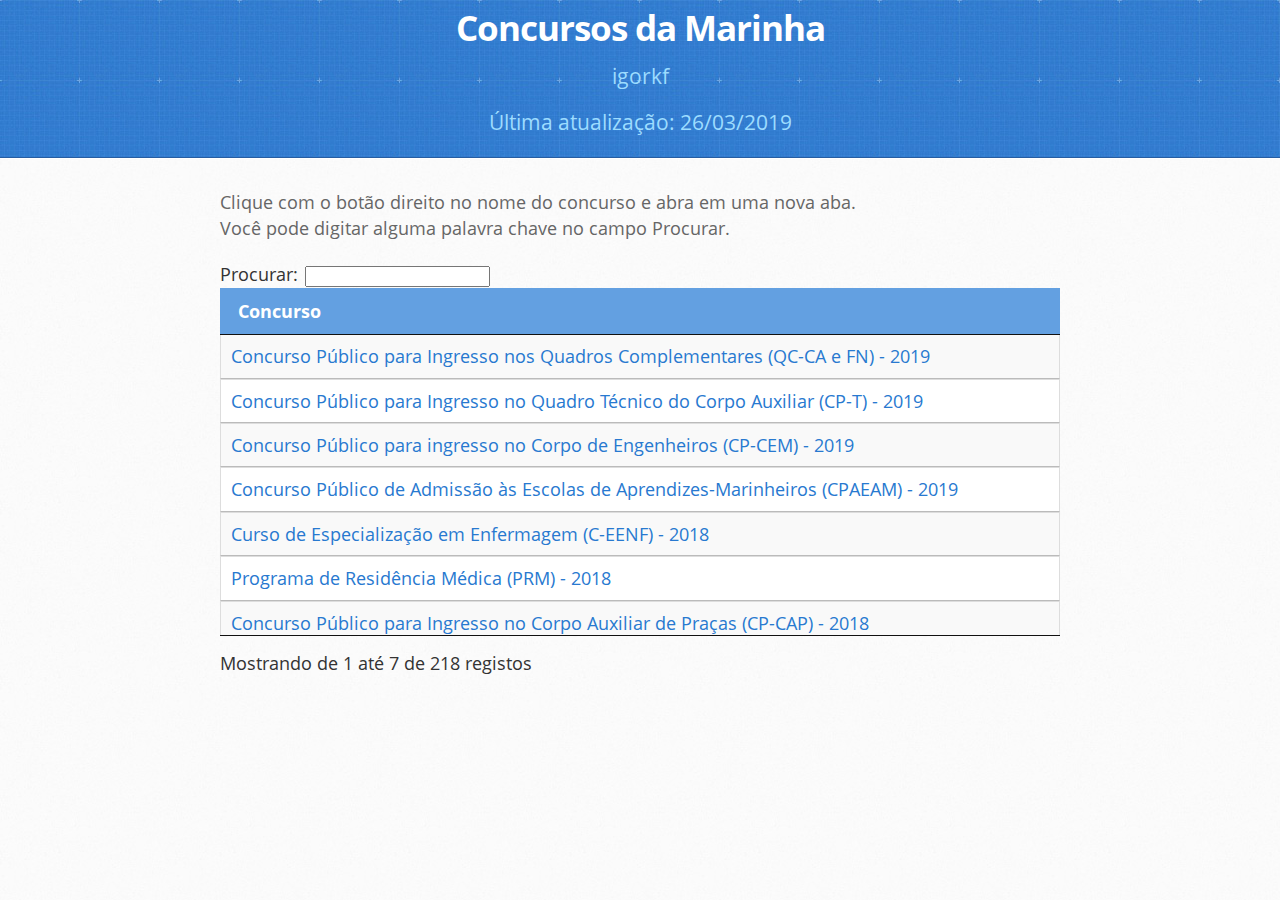
==== commit 87d6c02d: "colocando tag do GA" ====
--- a/index.html
+++ b/index.html
@@ -4,26 +4,19 @@
 
 <head>
 
-<meta charset="utf-8" />
+<meta charset="utf-8">
 <meta http-equiv="Content-Type" content="text/html; charset=utf-8" />
 <meta name="generator" content="pandoc" />
 
+<meta name="viewport" content="width=device-width, initial-scale=1">
 
 <meta name="author" content="igorkf" />
 
 
 <title>Concursos da Marinha</title>
 
+<script src="site_libs/htmlwidgets-1.2/htmlwidgets.js"></script>
 <script src="site_libs/jquery-1.12.4/jquery.min.js"></script>
-<meta name="viewport" content="width=device-width, initial-scale=1" />
-<link href="site_libs/bootstrap-3.3.5/css/bootstrap.min.css" rel="stylesheet" />
-<script src="site_libs/bootstrap-3.3.5/js/bootstrap.min.js"></script>
-<script src="site_libs/bootstrap-3.3.5/shim/html5shiv.min.js"></script>
-<script src="site_libs/bootstrap-3.3.5/shim/respond.min.js"></script>
-<script src="site_libs/navigation-1.1/tabsets.js"></script>
-<link href="site_libs/highlightjs-9.12.0/default.css" rel="stylesheet" />
-<script src="site_libs/highlightjs-9.12.0/highlight.js"></script>
-<script src="site_libs/htmlwidgets-1.2/htmlwidgets.js"></script>
 <link href="site_libs/datatables-css-0.0.0/datatables-crosstalk.css" rel="stylesheet" />
 <script src="site_libs/datatables-binding-0.4/datatables.js"></script>
 <link href="site_libs/dt-core-1.10.16/css/jquery.dataTables.min.css" rel="stylesheet" />
@@ -45,131 +38,40 @@
   gtag('config', 'UA-137149631-1');
 </script>
 
-<style type="text/css">code{white-space: pre;}</style>
-<style type="text/css">
-  pre:not([class]) {
-    background-color: white;
-  }
-</style>
-<script type="text/javascript">
-if (window.hljs) {
-  hljs.configure({languages: []});
-  hljs.initHighlightingOnLoad();
-  if (document.readyState && document.readyState === "complete") {
-    window.setTimeout(function() { hljs.initHighlighting(); }, 0);
-  }
-}
-</script>
 
 
 
-<style type="text/css">
-h1 {
-  font-size: 34px;
-}
-h1.title {
-  font-size: 38px;
-}
-h2 {
-  font-size: 30px;
-}
-h3 {
-  font-size: 24px;
-}
-h4 {
-  font-size: 18px;
-}
-h5 {
-  font-size: 16px;
-}
-h6 {
-  font-size: 12px;
-}
-.table th:not([align]) {
-  text-align: left;
-}
-</style>
 
+<link rel="stylesheet" href="index_files/style.css" type="text/css" />
 
 </head>
 
 <body>
 
-<style type = "text/css">
-.main-container {
-  max-width: 940px;
-  margin-left: auto;
-  margin-right: auto;
-}
-code {
-  color: inherit;
-  background-color: rgba(0, 0, 0, 0.04);
-}
-img {
-  max-width:100%;
-  height: auto;
-}
-.tabbed-pane {
-  padding-top: 12px;
-}
-.html-widget {
-  margin-bottom: 20px;
-}
-button.code-folding-btn:focus {
-  outline: none;
-}
-</style>
 
 
 
-<div class="container-fluid main-container">
-
-<!-- tabsets -->
-<script>
-$(document).ready(function () {
-  window.buildTabsets("TOC");
-});
-</script>
-
-<!-- code folding -->
+<header>
+<div class="inner">
+<h1 class="title toc-ignore">Concursos da Marinha</h1>
+<h3 class="author">igorkf</h3>
+<h3 class="date">Última atualização: 26/03/2019</h3>
+</div>
+</header>
 
 
 
-
-
-
-<div class="fluid-row" id="header">
-
-
-
-<h1 class="title toc-ignore">Concursos da Marinha</h1>
-<h4 class="author"><em>igorkf</em></h4>
-<h4 class="date"><em>Última atualização: 26/03/2019</em></h4>
-
+<div id="content-wrapper">
+  <div class="inner clearfix">
+    <section id="main-content">
+<p>Clique com o botão direito no nome do concurso e abra em uma nova aba.<br />
+Você pode digitar alguma palavra chave no campo Procurar. <div id="htmlwidget-dbeef11cd0cc40e9ceee" style="width:100%;height:auto;" class="datatables html-widget"></div>
+<script type="application/json" data-for="htmlwidget-dbeef11cd0cc40e9ceee">{"x":{"filter":"none","extensions":["Scroller","FixedHeader"],"data":[["<a href=\"https://www.inscricao.marinha.mil.br/marinha/index_concursos.jsp?id_concurso=373\">Concurso Público para Ingresso  nos  Quadros Complementares (QC-CA e FN) - 2019<\/a>","<a href=\"https://www.inscricao.marinha.mil.br/marinha/index_concursos.jsp?id_concurso=372\">Concurso Público para Ingresso no Quadro Técnico do Corpo Auxiliar (CP-T) - 2019<\/a>","<a href=\"https://www.inscricao.marinha.mil.br/marinha/index_concursos.jsp?id_concurso=371\">Concurso Público para ingresso no Corpo de Engenheiros (CP-CEM) - 2019<\/a>","<a href=\"https://www.inscricao.marinha.mil.br/marinha/index_concursos.jsp?id_concurso=370\">Concurso Público de Admissão às Escolas de Aprendizes-Marinheiros (CPAEAM) - 2019<\/a>","<a href=\"https://www.inscricao.marinha.mil.br/marinha/index_concursos.jsp?id_concurso=369\">Curso de Especialização em Enfermagem (C-EENF) - 2018<\/a>","<a href=\"https://www.inscricao.marinha.mil.br/marinha/index_concursos.jsp?id_concurso=368\">Programa de Residência Médica (PRM) - 2018<\/a>","<a href=\"https://www.inscricao.marinha.mil.br/marinha/index_concursos.jsp?id_concurso=367\">Concurso Público para Ingresso no Corpo Auxiliar de Praças (CP-CAP) - 2018<\/a>","<a href=\"https://www.inscricao.marinha.mil.br/marinha/index_concursos.jsp?id_concurso=366\">Concurso Público para Ingresso no Quadro Técnico de Praças da Armada (QTPA) - 2018<\/a>","<a href=\"https://www.inscricao.marinha.mil.br/marinha/index_concursos.jsp?id_concurso=365\">Concurso Público para ingresso no Corpo de Saúde (CP-CSM-S) - 2018<\/a>","<a href=\"https://www.inscricao.marinha.mil.br/marinha/index_concursos.jsp?id_concurso=364\">Concurso Público para ingresso no Corpo de Saúde (CP-CSM-CD) - 2018<\/a>","<a href=\"https://www.inscricao.marinha.mil.br/marinha/index_concursos.jsp?id_concurso=363\">Concurso Público para ingresso de Médicos no Corpo de Saúde Marinha (CSM-Md) - 2018<\/a>","<a href=\"https://www.inscricao.marinha.mil.br/marinha/index_concursos.jsp?id_concurso=362\">Concurso Público para Ingresso no Quadro Complementar (CP-QC-IM) - 2018<\/a>","<a href=\"https://www.inscricao.marinha.mil.br/marinha/index_concursos.jsp?id_concurso=361\">Concurso Público para ingresso no Quadro de Capelães Navais (CP-CapNav) - 2018<\/a>","<a href=\"https://www.inscricao.marinha.mil.br/marinha/index_concursos.jsp?id_concurso=360\">Concurso Público para Ingresso  nos  Quadros Complementares (QC-FN) - 2018<\/a>","<a href=\"https://www.inscricao.marinha.mil.br/marinha/index_concursos.jsp?id_concurso=359\">Concurso Público para Ingresso no Quadro Técnico do Corpo Auxiliar (CP-T) - 2018<\/a>","<a href=\"https://www.inscricao.marinha.mil.br/marinha/index_concursos.jsp?id_concurso=358\">Concurso Público de Admissão à Escola Naval (CPAEN) - 2018<\/a>","<a href=\"https://www.inscricao.marinha.mil.br/marinha/index_concursos.jsp?id_concurso=357\">Concurso Público para ingresso no Corpo de Engenheiros (CP-CEM) - 2018<\/a>","<a href=\"https://www.inscricao.marinha.mil.br/marinha/index_concursos.jsp?id_concurso=356\">Concurso Público de Admissão ao Colégio Naval (CPACN) - 2018<\/a>","<a href=\"https://www.inscricao.marinha.mil.br/marinha/index_concursos.jsp?id_concurso=355\">Concurso Público de Admissão às Escolas de Aprendizes-Marinheiros (CPAEAM) - 2018<\/a>","<a href=\"https://www.inscricao.marinha.mil.br/marinha/index_concursos.jsp?id_concurso=354\">Concurso Público para a Carreira de Magistério Superior - Escola de Guerra Naval 2017<\/a>","<a href=\"https://www.inscricao.marinha.mil.br/marinha/index_concursos.jsp?id_concurso=353\">Concurso Público para Professor do  Magistério Superior (CP-PMS) - 2017<\/a>","<a href=\"https://www.inscricao.marinha.mil.br/marinha/index_concursos.jsp?id_concurso=351\">Curso de Especialização em Enfermagem (C-EENF) - 2017<\/a>","<a href=\"https://www.inscricao.marinha.mil.br/marinha/index_concursos.jsp?id_concurso=350\">Programa de Residência Médica (PRM) - 2017<\/a>","<a href=\"https://www.inscricao.marinha.mil.br/marinha/index_concursos.jsp?id_concurso=349\">Concurso Público para Ingresso no Corpo Auxiliar de Praças (CPA-CAP) - 2017<\/a>","<a href=\"https://www.inscricao.marinha.mil.br/marinha/index_concursos.jsp?id_concurso=348\">Concurso Público para Ingresso  nos  Quadros Complementares (QC-CA e FN) - 2017<\/a>","<a href=\"https://www.inscricao.marinha.mil.br/marinha/index_concursos.jsp?id_concurso=347\">Concurso Público para ingresso no Quadro de Capelães Navais (CP-CapNav) - 2017<\/a>","<a href=\"https://www.inscricao.marinha.mil.br/marinha/index_concursos.jsp?id_concurso=346\">Concurso Público para Ingresso no Quadro Complementar (CP-QC-IM) - 2017<\/a>","<a href=\"https://www.inscricao.marinha.mil.br/marinha/index_concursos.jsp?id_concurso=345\">Concurso Público para Ingresso no Quadro Técnico do Corpo Auxiliar (CP-T) - 2017<\/a>","<a href=\"https://www.inscricao.marinha.mil.br/marinha/index_concursos.jsp?id_concurso=344\">Concurso Público para ingresso de Médicos no Corpo de Saúde Marinha (CSM-Md) - 2017<\/a>","<a href=\"https://www.inscricao.marinha.mil.br/marinha/index_concursos.jsp?id_concurso=343\">Concurso Público para ingresso no Corpo de Saúde (CP-CSM-CD) - 2017<\/a>","<a href=\"https://www.inscricao.marinha.mil.br/marinha/index_concursos.jsp?id_concurso=342\">Concurso Público para ingresso no Corpo de Saúde (CP-CSM-S) - 2017<\/a>","<a href=\"https://www.inscricao.marinha.mil.br/marinha/index_concursos.jsp?id_concurso=341\">Concurso Público para ingresso no Corpo de Engenheiros (CP-CEM) - 2017<\/a>","<a href=\"https://www.inscricao.marinha.mil.br/marinha/index_concursos.jsp?id_concurso=340\">Concurso Público de Admissão à Escola Naval (CPAEN) - 2017<\/a>","<a href=\"https://www.inscricao.marinha.mil.br/marinha/index_concursos.jsp?id_concurso=339\">Concurso Público de Admissão ao Colégio Naval (CPACN) - 2017<\/a>","<a href=\"https://www.inscricao.marinha.mil.br/marinha/index_concursos.jsp?id_concurso=338\">Concurso Público de Admissão às Escolas de Aprendizes-Marinheiros (CPAEAM) - 2017<\/a>","<a href=\"https://www.inscricao.marinha.mil.br/marinha/index_concursos.jsp?id_concurso=337\">Programa de Residência Médica (PRM) - 2016<\/a>","<a href=\"https://www.inscricao.marinha.mil.br/marinha/index_concursos.jsp?id_concurso=336\">Concurso Público para Ingresso no Corpo Auxiliar de Praças (CPA-CAP) - 2016<\/a>","<a href=\"https://www.inscricao.marinha.mil.br/marinha/index_concursos.jsp?id_concurso=335\">Curso de Especialização em Enfermagem (C-EENF) - 2016<\/a>","<a href=\"https://www.inscricao.marinha.mil.br/marinha/index_concursos.jsp?id_concurso=334\">Concurso Público para Ingresso  nos  Quadros Complementares (QC-CA e FN) - 2016<\/a>","<a href=\"https://www.inscricao.marinha.mil.br/marinha/index_concursos.jsp?id_concurso=332\">Concurso Público para ingresso no Corpo de Saúde (CP-CSM-CD) - 2016<\/a>","<a href=\"https://www.inscricao.marinha.mil.br/marinha/index_concursos.jsp?id_concurso=331\">Teste Distribuição<\/a>","<a href=\"https://www.inscricao.marinha.mil.br/marinha/index_concursos.jsp?id_concurso=330\">Concurso Público para ingresso de Médicos no Corpo de Saúde Marinha (CSM-Md) - 2016<\/a>","<a href=\"https://www.inscricao.marinha.mil.br/marinha/index_concursos.jsp?id_concurso=329\">Concurso Público para ingresso no Corpo de Saúde (CP-CSM-S) - 2016<\/a>","<a href=\"https://www.inscricao.marinha.mil.br/marinha/index_concursos.jsp?id_concurso=328\">Concurso Público para Ingresso no Quadro Técnico do Corpo Auxiliar (CP-T) - 2016<\/a>","<a href=\"https://www.inscricao.marinha.mil.br/marinha/index_concursos.jsp?id_concurso=327\">Concurso Público para ingresso no Corpo de Engenheiros (CP-CEM) - 2016<\/a>","<a href=\"https://www.inscricao.marinha.mil.br/marinha/index_concursos.jsp?id_concurso=326\">Concurso Público para ingresso no Quadro de Capelães Navais (CP-CapNav) - 2016<\/a>","<a href=\"https://www.inscricao.marinha.mil.br/marinha/index_concursos.jsp?id_concurso=325\">Concurso Público para Ingresso no Quadro Complementar (CP-QC-IM) - 2016<\/a>","<a href=\"https://www.inscricao.marinha.mil.br/marinha/index_concursos.jsp?id_concurso=324\">Concurso Público de Admissão à Escola Naval (CPAEN) - 2016<\/a>","<a href=\"https://www.inscricao.marinha.mil.br/marinha/index_concursos.jsp?id_concurso=323\">Concurso Público de Admissão ao Colégio Naval (CPACN) - 2016<\/a>","<a href=\"https://www.inscricao.marinha.mil.br/marinha/index_concursos.jsp?id_concurso=322\">Concurso Público de Admissão às Escolas de Aprendizes-Marinheiros (CPAEAM) - 2016<\/a>","<a href=\"https://www.inscricao.marinha.mil.br/marinha/index_concursos.jsp?id_concurso=321\">Curso de Especialização em Enfermagem (C-EENF) - 2015<\/a>","<a href=\"https://www.inscricao.marinha.mil.br/marinha/index_concursos.jsp?id_concurso=320\">Programa de Residência Médica (PRM) - 2015<\/a>","<a href=\"https://www.inscricao.marinha.mil.br/marinha/index_concursos.jsp?id_concurso=319\">Concurso Público para Ingresso  nos  Quadros Complementares (QC-CA e FN) - 2015<\/a>","<a href=\"https://www.inscricao.marinha.mil.br/marinha/index_concursos.jsp?id_concurso=318\">Teste CPD<\/a>","<a href=\"https://www.inscricao.marinha.mil.br/marinha/index_concursos.jsp?id_concurso=317\">Concurso Público para ingresso de Médicos no Corpo de Saúde Marinha (CSM-Md) - 2015<\/a>","<a href=\"https://www.inscricao.marinha.mil.br/marinha/index_concursos.jsp?id_concurso=316\">Concurso Público para Ingresso no Corpo Auxiliar de Praças (CPA-CAP) - 2015<\/a>","<a href=\"https://www.inscricao.marinha.mil.br/marinha/index_concursos.jsp?id_concurso=315\">Concurso Público para Ingresso no Quadro Técnico do Corpo Auxiliar (CP-T) - 2015<\/a>","<a href=\"https://www.inscricao.marinha.mil.br/marinha/index_concursos.jsp?id_concurso=314\">Concurso Público para Ingresso no Quadro Complementar (CP-QC-IM) - 2015<\/a>","<a href=\"https://www.inscricao.marinha.mil.br/marinha/index_concursos.jsp?id_concurso=312\">Concurso Público para ingresso no Corpo de Engenheiros (CP-CEM) - 2015<\/a>","<a href=\"https://www.inscricao.marinha.mil.br/marinha/index_concursos.jsp?id_concurso=311\">Concurso Público para ingresso no Quadro de Capelães Navais (CP-CapNav) - 2015<\/a>","<a href=\"https://www.inscricao.marinha.mil.br/marinha/index_concursos.jsp?id_concurso=310\">Concurso Público para ingresso no Corpo de Saúde (CP-CSM-CD) - 2015<\/a>","<a href=\"https://www.inscricao.marinha.mil.br/marinha/index_concursos.jsp?id_concurso=309\">Concurso Público para ingresso no Corpo de Saúde (CP-CSM-S) - 2015<\/a>","<a href=\"https://www.inscricao.marinha.mil.br/marinha/index_concursos.jsp?id_concurso=308\">Concurso Público de Admissão à Escola Naval (CPAEN) - 2015<\/a>","<a href=\"https://www.inscricao.marinha.mil.br/marinha/index_concursos.jsp?id_concurso=307\">Concurso Público de Admissão ao Colégio Naval (CPACN) - 2015<\/a>","<a href=\"https://www.inscricao.marinha.mil.br/marinha/index_concursos.jsp?id_concurso=306\">Concurso Público de Admissão às Escolas de Aprendizes-Marinheiros (CPAEAM) - 2015<\/a>","<a href=\"https://www.inscricao.marinha.mil.br/marinha/index_concursos.jsp?id_concurso=305\">Concurso Público para ingresso de Médicos no Corpo de Saúde Marinha (CSM-Md) - 2014<\/a>","<a href=\"https://www.inscricao.marinha.mil.br/marinha/index_concursos.jsp?id_concurso=304\">Concurso Público para Ingresso no Corpo Auxiliar de Praças (CPA-CAP) - 2014<\/a>","<a href=\"https://www.inscricao.marinha.mil.br/marinha/index_concursos.jsp?id_concurso=303\">Curso de Especialização em Enfermagem (C-EENF) - 2014<\/a>","<a href=\"https://www.inscricao.marinha.mil.br/marinha/index_concursos.jsp?id_concurso=302\">Programa de Residência Médica (PRM) - 2014<\/a>","<a href=\"https://www.inscricao.marinha.mil.br/marinha/index_concursos.jsp?id_concurso=301\">Concurso Público para Ingresso  nos  Quadros Complementares (QC-CA e FN) - 2014<\/a>","<a href=\"https://www.inscricao.marinha.mil.br/marinha/index_concursos.jsp?id_concurso=300\">Concurso Público para Ingresso no Quadro Técnico do Corpo Auxiliar (CP-T) - 2014<\/a>","<a href=\"https://www.inscricao.marinha.mil.br/marinha/index_concursos.jsp?id_concurso=299\">Teste Concurso Cotas Raciais<\/a>","<a href=\"https://www.inscricao.marinha.mil.br/marinha/index_concursos.jsp?id_concurso=298\">Concurso Público para ingresso no Corpo de Engenheiros (CP-CEM) - 2014<\/a>","<a href=\"https://www.inscricao.marinha.mil.br/marinha/index_concursos.jsp?id_concurso=297\">Concurso Público para Ingresso no Quadro Técnico de Praças da Armada (QTPA) - 2014<\/a>","<a href=\"https://www.inscricao.marinha.mil.br/marinha/index_concursos.jsp?id_concurso=296\">Concurso Público para Cargos de Nível Intermediário (CP-PCNI) - 2014<\/a>","<a href=\"https://www.inscricao.marinha.mil.br/marinha/index_concursos.jsp?id_concurso=295\">Concurso Público de Admissão à Escola Naval (CPAEN) - 2014<\/a>","<a href=\"https://www.inscricao.marinha.mil.br/marinha/index_concursos.jsp?id_concurso=294\">Concurso Público para ingresso no Quadro de Capelães Navais (CP-CapNav) - 2014<\/a>","<a href=\"https://www.inscricao.marinha.mil.br/marinha/index_concursos.jsp?id_concurso=293\">Concurso Público de Admissão ao Colégio Naval (CPACN) - 2014<\/a>","<a href=\"https://www.inscricao.marinha.mil.br/marinha/index_concursos.jsp?id_concurso=292\">Concurso Público para ingresso no Corpo de Saúde (CP-CSM-S) - 2014<\/a>","<a href=\"https://www.inscricao.marinha.mil.br/marinha/index_concursos.jsp?id_concurso=291\">Concurso Público para ingresso no Corpo de Saúde (CP-CSM-CD) - 2014<\/a>","<a href=\"https://www.inscricao.marinha.mil.br/marinha/index_concursos.jsp?id_concurso=290\">Concurso Público para Ingresso no Quadro Complementar (CP-QC-IM) - 2014<\/a>","<a href=\"https://www.inscricao.marinha.mil.br/marinha/index_concursos.jsp?id_concurso=289\">Concurso Público para Cargos de Nível Superior (CP-PCNS) - 2014<\/a>","<a href=\"https://www.inscricao.marinha.mil.br/marinha/index_concursos.jsp?id_concurso=288\">Concurso Público de Admissão às Escolas de Aprendizes-Marinheiros (CPAEAM) - 2014<\/a>","<a href=\"https://www.inscricao.marinha.mil.br/marinha/index_concursos.jsp?id_concurso=287\">Curso de Especialização em Enfermagem - 2013<\/a>","<a href=\"https://www.inscricao.marinha.mil.br/marinha/index_concursos.jsp?id_concurso=286\">Programa de Residência Médica - 2013<\/a>","<a href=\"https://www.inscricao.marinha.mil.br/marinha/index_concursos.jsp?id_concurso=285\">Concurso Público para ingresso de Médicos no Corpo de Saúde Marinha - 2013<\/a>","<a href=\"https://www.inscricao.marinha.mil.br/marinha/index_concursos.jsp?id_concurso=283\">Concurso Público para Ingresso no Quadro Técnico de Praças da Armada - 2013<\/a>","<a href=\"https://www.inscricao.marinha.mil.br/marinha/index_concursos.jsp?id_concurso=282\">Concurso Público para Ingresso no Corpo Auxiliar de Praças - 2013<\/a>","<a href=\"https://www.inscricao.marinha.mil.br/marinha/index_concursos.jsp?id_concurso=279\">Concurso Público de Admissão à Escola Naval - 2013<\/a>","<a href=\"https://www.inscricao.marinha.mil.br/marinha/index_concursos.jsp?id_concurso=277\">Concurso Público para Ingresso  nos  Quadros Complementares (QC-CA e FN) - 2013<\/a>","<a href=\"https://www.inscricao.marinha.mil.br/marinha/index_concursos.jsp?id_concurso=276\">Concurso Público para Professor do  Magistério Superior (CP-PMS) - 2013<\/a>","<a href=\"https://www.inscricao.marinha.mil.br/marinha/index_concursos.jsp?id_concurso=275\">Concurso Público de Admissão ao Colégio Naval - 2013<\/a>","<a href=\"https://www.inscricao.marinha.mil.br/marinha/index_concursos.jsp?id_concurso=272\">Teste Civil<\/a>","<a href=\"https://www.inscricao.marinha.mil.br/marinha/index_concursos.jsp?id_concurso=270\">Concurso Público para a Carreira de Magistério Superior - Escola de Guerra Naval 2013<\/a>","<a href=\"https://www.inscricao.marinha.mil.br/marinha/index_concursos.jsp?id_concurso=269\">Concurso Público para ingresso no Corpo de Engenheiros - 2013<\/a>","<a href=\"https://www.inscricao.marinha.mil.br/marinha/index_concursos.jsp?id_concurso=268\">Teste Civil<\/a>","<a href=\"https://www.inscricao.marinha.mil.br/marinha/index_concursos.jsp?id_concurso=267\">Concurso Público para Ingresso no Quadro Complementar de  Oficiais Intendentes - 2013<\/a>","<a href=\"https://www.inscricao.marinha.mil.br/marinha/index_concursos.jsp?id_concurso=266\">Concurso Público para Ingresso no Quadro Técnico do Corpo Auxiliar - 2013<\/a>","<a href=\"https://www.inscricao.marinha.mil.br/marinha/index_concursos.jsp?id_concurso=265\">Concurso Público para ingresso no Corpo de Saúde (CP-CSM-CD-S) - 2013<\/a>","<a href=\"https://www.inscricao.marinha.mil.br/marinha/index_concursos.jsp?id_concurso=264\">Concurso Público para ingresso no Quadro de Capelães Navais - 2013<\/a>","<a href=\"https://www.inscricao.marinha.mil.br/marinha/index_concursos.jsp?id_concurso=263\">Concurso Público de Admissão às Escolas de Aprendizes-Marinheiros - 2013<\/a>","<a href=\"https://www.inscricao.marinha.mil.br/marinha/index_concursos.jsp?id_concurso=262\">Curso de Especialização em Enfermagem - 2012<\/a>","<a href=\"https://www.inscricao.marinha.mil.br/marinha/index_concursos.jsp?id_concurso=261\">Programa de Residência Médica - 2012<\/a>","<a href=\"https://www.inscricao.marinha.mil.br/marinha/index_concursos.jsp?id_concurso=260\">Concurso Público para Ingresso no Corpo Auxiliar de Praças - 2012<\/a>","<a href=\"https://www.inscricao.marinha.mil.br/marinha/index_concursos.jsp?id_concurso=259\">Concurso Público para Ingresso no Corpo de Saúde CP-CSM-Md  - 2012<\/a>","<a href=\"https://www.inscricao.marinha.mil.br/marinha/index_concursos.jsp?id_concurso=258\">Concurso Público para Ingresso no Quadro de Capelães Navais - 2012<\/a>","<a href=\"https://www.inscricao.marinha.mil.br/marinha/index_concursos.jsp?id_concurso=257\">Concurso Público para Ingresso no Corpo de  Engenheiros - 2012<\/a>","<a href=\"https://www.inscricao.marinha.mil.br/marinha/index_concursos.jsp?id_concurso=256\">Concurso Público de Admissão ao Colégio Naval - 2012<\/a>","<a href=\"https://www.inscricao.marinha.mil.br/marinha/index_concursos.jsp?id_concurso=255\">Concurso Público de Admissão à Escola Naval - 2012<\/a>","<a href=\"https://www.inscricao.marinha.mil.br/marinha/index_concursos.jsp?id_concurso=254\">Concurso Público para Ingresso no Quadro Técnico de Praças da Armada - 2012<\/a>","<a href=\"https://www.inscricao.marinha.mil.br/marinha/index_concursos.jsp?id_concurso=253\">Concurso Público para Ingresso no Corpo de Saúde CP-CSM-CD-S - 2012<\/a>","<a href=\"https://www.inscricao.marinha.mil.br/marinha/index_concursos.jsp?id_concurso=252\">Concurso Público para Ingresso nos Quadros Complementares de Oficiais - 2012<\/a>","<a href=\"https://www.inscricao.marinha.mil.br/marinha/index_concursos.jsp?id_concurso=251\">Concurso Público para Ingresso no Quadro Técnico do Corpo Auxiliar - 2012<\/a>","<a href=\"https://www.inscricao.marinha.mil.br/marinha/index_concursos.jsp?id_concurso=250\">Concurso Público de Admissão às Escolas de Aprendizes-Marinheiros - 2012<\/a>","<a href=\"https://www.inscricao.marinha.mil.br/marinha/index_concursos.jsp?id_concurso=248\">Curso de Especialização em Enfermagem - 2011<\/a>","<a href=\"https://www.inscricao.marinha.mil.br/marinha/index_concursos.jsp?id_concurso=247\">Programa de Residência Médica - 2011<\/a>","<a href=\"https://www.inscricao.marinha.mil.br/marinha/index_concursos.jsp?id_concurso=239\">Corpo Auxiliar de Praças - 2011<\/a>","<a href=\"https://www.inscricao.marinha.mil.br/marinha/index_concursos.jsp?id_concurso=238\">Escola Naval - 2011<\/a>","<a href=\"https://www.inscricao.marinha.mil.br/marinha/index_concursos.jsp?id_concurso=237\">Colégio Naval -2011<\/a>","<a href=\"https://www.inscricao.marinha.mil.br/marinha/index_concursos.jsp?id_concurso=236\">Quadro de Capelães Navais - 2011<\/a>","<a href=\"https://www.inscricao.marinha.mil.br/marinha/index_concursos.jsp?id_concurso=235\">Corpo de Engenheiros da Marinha - 2011<\/a>","<a href=\"https://www.inscricao.marinha.mil.br/marinha/index_concursos.jsp?id_concurso=234\">Quadro Técnico - 2011<\/a>","<a href=\"https://www.inscricao.marinha.mil.br/marinha/index_concursos.jsp?id_concurso=233\">Corpo de Saúde da Marinha - 2011<\/a>","<a href=\"https://www.inscricao.marinha.mil.br/marinha/index_concursos.jsp?id_concurso=232\">Quadro Complementar - 2011<\/a>","<a href=\"https://www.inscricao.marinha.mil.br/marinha/index_concursos.jsp?id_concurso=231\">Escola de Aprendizes-Marinheiros - 2011<\/a>","<a href=\"https://www.inscricao.marinha.mil.br/marinha/index_concursos.jsp?id_concurso=230\">Programa de Residência Médica-2010<\/a>","<a href=\"https://www.inscricao.marinha.mil.br/marinha/index_concursos.jsp?id_concurso=229\">Curso de Especialização em Enfermagem-2010<\/a>","<a href=\"https://www.inscricao.marinha.mil.br/marinha/index_concursos.jsp?id_concurso=228\">Corpo Auxiliar de Praças-2010<\/a>","<a href=\"https://www.inscricao.marinha.mil.br/marinha/index_concursos.jsp?id_concurso=227\">Escola Naval-2010<\/a>","<a href=\"https://www.inscricao.marinha.mil.br/marinha/index_concursos.jsp?id_concurso=226\">Colégio Naval-2010<\/a>","<a href=\"https://www.inscricao.marinha.mil.br/marinha/index_concursos.jsp?id_concurso=225\">Corpo de Saúde da Marinha-2010<\/a>","<a href=\"https://www.inscricao.marinha.mil.br/marinha/index_concursos.jsp?id_concurso=224\">Quadro Complementar-2010<\/a>","<a href=\"https://www.inscricao.marinha.mil.br/marinha/index_concursos.jsp?id_concurso=223\">Quadro Técnico-2010<\/a>","<a href=\"https://www.inscricao.marinha.mil.br/marinha/index_concursos.jsp?id_concurso=222\">Quadro de Capelães Navais-2010<\/a>","<a href=\"https://www.inscricao.marinha.mil.br/marinha/index_concursos.jsp?id_concurso=221\">Corpo de Engenheiros da Marinha-2010<\/a>","<a href=\"https://www.inscricao.marinha.mil.br/marinha/index_concursos.jsp?id_concurso=220\">Concurso Teste DEnsM<\/a>","<a href=\"https://www.inscricao.marinha.mil.br/marinha/index_concursos.jsp?id_concurso=218\">Escola de Aprendizes-Marinheiros-2010<\/a>","<a href=\"https://www.inscricao.marinha.mil.br/marinha/index_concursos.jsp?id_concurso=158\">Processo Seletivo ao Curso de Espec. em Enfermagem nos moldes de Residência-2009<\/a>","<a href=\"https://www.inscricao.marinha.mil.br/marinha/index_concursos.jsp?id_concurso=157\">Processo Seletivo de Admissão aos Programas de Residência Médica-2009<\/a>","<a href=\"https://www.inscricao.marinha.mil.br/marinha/index_concursos.jsp?id_concurso=156\">Processo Seletivo para Ingresso no Corpo Auxiliar de Praças da Marinha-2009<\/a>","<a href=\"https://www.inscricao.marinha.mil.br/marinha/index_concursos.jsp?id_concurso=155\">Quadro de Pessoal Civil da Marinha<\/a>","<a href=\"https://www.inscricao.marinha.mil.br/marinha/index_concursos.jsp?id_concurso=154\">Processo Seletivo de Admissão à Escola Naval PSAEN-2009<\/a>","<a href=\"https://www.inscricao.marinha.mil.br/marinha/index_concursos.jsp?id_concurso=151\">Processo Seletivo de Admissão ao Colégio Naval-2009<\/a>","<a href=\"https://www.inscricao.marinha.mil.br/marinha/index_concursos.jsp?id_concurso=150\">Processo Seletivo para ingresso no Quadro de Capelães Navais do Corpo Auxiliar-2009<\/a>","<a href=\"https://www.inscricao.marinha.mil.br/marinha/index_concursos.jsp?id_concurso=149\">Processo Seletivo para ingresso no Corpo de Engenheiros da Marinha-2009<\/a>","<a href=\"https://www.inscricao.marinha.mil.br/marinha/index_concursos.jsp?id_concurso=147\">Processo Seletivo para ingresso no Corpo de Saúde da Marinha-2009<\/a>","<a href=\"https://www.inscricao.marinha.mil.br/marinha/index_concursos.jsp?id_concurso=146\">Processo Seletivo para Ingresso nos Quadros Complementares de Oficiais da Marinha-2009<\/a>","<a href=\"https://www.inscricao.marinha.mil.br/marinha/index_concursos.jsp?id_concurso=145\">Processo Seletivo para Ingresso no Quadro Técnico de Oficiais da Marinha-2009<\/a>","<a href=\"https://www.inscricao.marinha.mil.br/marinha/index_concursos.jsp?id_concurso=135\">Processo Seletivo de admissão às EAM-2009<\/a>","<a href=\"https://www.inscricao.marinha.mil.br/marinha/index_concursos.jsp?id_concurso=134\">Processo Seletivo de Candidatos aos Programas de Residência Médica-2008<\/a>","<a href=\"https://www.inscricao.marinha.mil.br/marinha/index_concursos.jsp?id_concurso=133\">Processo Seletivo ao Curso de Espec. em Enfermagem nos moldes de Residência - 2008<\/a>","<a href=\"https://www.inscricao.marinha.mil.br/marinha/index_concursos.jsp?id_concurso=132\">Processo Seletivo para ingresso no Corpo de Engenheiros da Marinha - 2008.1<\/a>","<a href=\"https://www.inscricao.marinha.mil.br/marinha/index_concursos.jsp?id_concurso=131\">Concurso Público de Admissão de Pessoal Civil-Nível Intermediário<\/a>","<a href=\"https://www.inscricao.marinha.mil.br/marinha/index_concursos.jsp?id_concurso=130\">Concurso Público de Admissão de Pesoal Civil-Nível Superior<\/a>","<a href=\"https://www.inscricao.marinha.mil.br/marinha/index_concursos.jsp?id_concurso=129\">Processo seletivo para ingresso no Corpo Auxiliar de Praças - 2008<\/a>","<a href=\"https://www.inscricao.marinha.mil.br/marinha/index_concursos.jsp?id_concurso=128\">Processo Seletivo de Admissão à Escola Naval - 2008<\/a>","<a href=\"https://www.inscricao.marinha.mil.br/marinha/index_concursos.jsp?id_concurso=125\">Processo Seletivo de Admissão ao Colégio Naval - 2008<\/a>","<a href=\"https://www.inscricao.marinha.mil.br/marinha/index_concursos.jsp?id_concurso=124\">Processo Seletivo para ingresso no Corpo de Saúde da Marinha - 2008<\/a>","<a href=\"https://www.inscricao.marinha.mil.br/marinha/index_concursos.jsp?id_concurso=123\">Processo Seletivo para ingresso nos Quadros Complementares da Marinha - 2008<\/a>","<a href=\"https://www.inscricao.marinha.mil.br/marinha/index_concursos.jsp?id_concurso=122\">Processo Seletivo para ingresso no Quadro Técnico-2008<\/a>","<a href=\"https://www.inscricao.marinha.mil.br/marinha/index_concursos.jsp?id_concurso=121\">Processo Seletivo para ingresso no Quadro de Capelães Navais-2008<\/a>","<a href=\"https://www.inscricao.marinha.mil.br/marinha/index_concursos.jsp?id_concurso=120\">Processo Seletivo para ingresso no Corpo de Engenheiros da Marinha-2008<\/a>","<a href=\"https://www.inscricao.marinha.mil.br/marinha/index_concursos.jsp?id_concurso=119\">Processo Seletivo de Admissão às EAM-2008<\/a>","<a href=\"https://www.inscricao.marinha.mil.br/marinha/index_concursos.jsp?id_concurso=118\">Processo Seletivo de Admissão às EAM-2008<\/a>","<a href=\"https://www.inscricao.marinha.mil.br/marinha/index_concursos.jsp?id_concurso=113\">CPPI<\/a>","<a href=\"https://www.inscricao.marinha.mil.br/marinha/index_concursos.jsp?id_concurso=111\">Processo Seletivo ao Curso de  Espec. em  Enfermagem nos moldes de Residência-2007<\/a>","<a href=\"https://www.inscricao.marinha.mil.br/marinha/index_concursos.jsp?id_concurso=110\">Processo Seletivo de Candidatos aos Programas de Residência Médica-2007<\/a>","<a href=\"https://www.inscricao.marinha.mil.br/marinha/index_concursos.jsp?id_concurso=109\">Processo Seletivo para ingresso no Corpo Auxiliar de Praças - 2007<\/a>","<a href=\"https://www.inscricao.marinha.mil.br/marinha/index_concursos.jsp?id_concurso=108\">Processo Seletivo de Admissão à Escola Naval-2007<\/a>","<a href=\"https://www.inscricao.marinha.mil.br/marinha/index_concursos.jsp?id_concurso=107\">Processo Seletivo de Admissão ao Colégio Naval-2007<\/a>","<a href=\"https://www.inscricao.marinha.mil.br/marinha/index_concursos.jsp?id_concurso=106\">Processo Seletivo para ingresso no Corpo de Saúde da Marinha - 2007<\/a>","<a href=\"https://www.inscricao.marinha.mil.br/marinha/index_concursos.jsp?id_concurso=105\">Processo Seletivo para ingresso nos Quadros Complementares da Marinha - 2007<\/a>","<a href=\"https://www.inscricao.marinha.mil.br/marinha/index_concursos.jsp?id_concurso=104\">Processo Seletivo para ingresso no Quadro Técnico-2007<\/a>","<a href=\"https://www.inscricao.marinha.mil.br/marinha/index_concursos.jsp?id_concurso=102\">Processo Seletivo para ingresso no Quadro de Capelães Navais-2007<\/a>","<a href=\"https://www.inscricao.marinha.mil.br/marinha/index_concursos.jsp?id_concurso=99\">Processo Seletivo para ingresso no Corpo de Engenheiros da Marinha-2007<\/a>","<a href=\"https://www.inscricao.marinha.mil.br/marinha/index_concursos.jsp?id_concurso=98\">Processo Seletivo de Admissão às EAM-2007<\/a>","<a href=\"https://www.inscricao.marinha.mil.br/marinha/index_concursos.jsp?id_concurso=97\">Conc. Púb. para o Magistério-Nível Superior-Profº de Ensino Superior-2007<\/a>","<a href=\"https://www.inscricao.marinha.mil.br/marinha/index_concursos.jsp?id_concurso=96\">Conc. Púb. para o Magistério-Nível Superior-Profº de 1º e 2º Graus-2007<\/a>","<a href=\"https://www.inscricao.marinha.mil.br/marinha/index_concursos.jsp?id_concurso=95\">Conc. Púb. para o Magistério-Nível Superior-Profº de Ensino Superior com Doutorado-2007<\/a>","<a href=\"https://www.inscricao.marinha.mil.br/marinha/index_concursos.jsp?id_concurso=91\">Teste Concurso Civil<\/a>","<a href=\"https://www.inscricao.marinha.mil.br/marinha/index_concursos.jsp?id_concurso=90\">nome completo do concurso teste<\/a>","<a href=\"https://www.inscricao.marinha.mil.br/marinha/index_concursos.jsp?id_concurso=89\">Processo Seletivo ao Curso de  Espec. em  Enfermagem nos moldes de Residência-2006<\/a>","<a href=\"https://www.inscricao.marinha.mil.br/marinha/index_concursos.jsp?id_concurso=88\">Processo Seletivo de Candidatos aos Programas de Residência Médica-2006<\/a>","<a href=\"https://www.inscricao.marinha.mil.br/marinha/index_concursos.jsp?id_concurso=87\">Processo Seletivo para ingresso no Corpo Auxiliar de Praças-2006<\/a>","<a href=\"https://www.inscricao.marinha.mil.br/marinha/index_concursos.jsp?id_concurso=85\">Processo Seletivo de Admissão à Escola Naval-2006<\/a>","<a href=\"https://www.inscricao.marinha.mil.br/marinha/index_concursos.jsp?id_concurso=83\">Processo Seletivo para ingresso no Corpo de Saúde da Marinha-2006<\/a>","<a href=\"https://www.inscricao.marinha.mil.br/marinha/index_concursos.jsp?id_concurso=82\">Processo Seletivo de Admissão ao Colégio Naval-2006<\/a>","<a href=\"https://www.inscricao.marinha.mil.br/marinha/index_concursos.jsp?id_concurso=81\">Processo Seletivo para ingresso nos Quadros Complementares da Marinha-2006<\/a>","<a href=\"https://www.inscricao.marinha.mil.br/marinha/index_concursos.jsp?id_concurso=80\">Processo Seletivo para ingresso no Quadro Técnico-2006<\/a>","<a href=\"https://www.inscricao.marinha.mil.br/marinha/index_concursos.jsp?id_concurso=79\">Processo Seletivo para ingresso no Quadro de Capelães Navais-2006<\/a>","<a href=\"https://www.inscricao.marinha.mil.br/marinha/index_concursos.jsp?id_concurso=78\">Processo Seletivo para ingresso no Corpo de Engenheiros da Marinha-2006<\/a>","<a href=\"https://www.inscricao.marinha.mil.br/marinha/index_concursos.jsp?id_concurso=70\">Processo Seletivo de Admissão às EAM-2006<\/a>","<a href=\"https://www.inscricao.marinha.mil.br/marinha/index_concursos.jsp?id_concurso=66\">Processo Seletivo ao Curso de  Espec. em  Enfermagem nos moldes de Residência-2005<\/a>","<a href=\"https://www.inscricao.marinha.mil.br/marinha/index_concursos.jsp?id_concurso=64\">Processo Seletivo de Candidatos aos Programas de Residência Médica-2005<\/a>","<a href=\"https://www.inscricao.marinha.mil.br/marinha/index_concursos.jsp?id_concurso=63\">Processo Seletivo para ingresso no Corpo Auxiliar de Praças-2005<\/a>","<a href=\"https://www.inscricao.marinha.mil.br/marinha/index_concursos.jsp?id_concurso=61\">Processo Seletivo de Admissão à Escola Naval-2005<\/a>","<a href=\"https://www.inscricao.marinha.mil.br/marinha/index_concursos.jsp?id_concurso=59\">Processo Seletivo de Admissão ao Colégio Naval-2005<\/a>","<a href=\"https://www.inscricao.marinha.mil.br/marinha/index_concursos.jsp?id_concurso=57\">Processo Seletivo para ingresso no Corpo de Saúde da Marinha-2005<\/a>","<a href=\"https://www.inscricao.marinha.mil.br/marinha/index_concursos.jsp?id_concurso=56\">Processo Seletivo para ingresso nos Quadros Complementares da Marinha-2005<\/a>","<a href=\"https://www.inscricao.marinha.mil.br/marinha/index_concursos.jsp?id_concurso=54\">Processo Seletivo para ingresso no Quadro Técnico-2005<\/a>","<a href=\"https://www.inscricao.marinha.mil.br/marinha/index_concursos.jsp?id_concurso=52\">Processo Seletivo para ingresso no Quadro de Capelães Navais-2005<\/a>","<a href=\"https://www.inscricao.marinha.mil.br/marinha/index_concursos.jsp?id_concurso=51\">CONCURSO DE ADMISSÃO AO CURSO DE FORMAÇÃO DE OFICIAIS AUXILIARES<\/a>","<a href=\"https://www.inscricao.marinha.mil.br/marinha/index_concursos.jsp?id_concurso=50\">Processo Seletivo para ingresso no Corpo de Engenheiros da Marinha (PS-EngNav)-2005<\/a>","<a href=\"https://www.inscricao.marinha.mil.br/marinha/index_concursos.jsp?id_concurso=49\">Processo Seletivo de Admissão às Escolas de Aprendizes-Marinheiros-2005<\/a>","<a href=\"https://www.inscricao.marinha.mil.br/marinha/index_concursos.jsp?id_concurso=47\">PROCESSO SELETIVO AO CURSO DE  ESPECIALIZAÇÃO EM  ENFERMAGEM NOS MOLDES DE RESIDÊNCIA<\/a>","<a href=\"https://www.inscricao.marinha.mil.br/marinha/index_concursos.jsp?id_concurso=46\">Processo Seletivo de Candidatos aos Programas de Residência Médica (PRM/2004)<\/a>","<a href=\"https://www.inscricao.marinha.mil.br/marinha/index_concursos.jsp?id_concurso=44\">Processo Seletivo para ingresso no Corpo Auxiliar de Praças (CAP/ 2004)<\/a>","<a href=\"https://www.inscricao.marinha.mil.br/marinha/index_concursos.jsp?id_concurso=43\">Escola Naval<\/a>","<a href=\"https://www.inscricao.marinha.mil.br/marinha/index_concursos.jsp?id_concurso=41\">Colégio Naval<\/a>","<a href=\"https://www.inscricao.marinha.mil.br/marinha/index_concursos.jsp?id_concurso=40\">CONCURSO PARA O CORPO DE SAÚDE DA MARINHA (CSM/2004)<\/a>","<a href=\"https://www.inscricao.marinha.mil.br/marinha/index_concursos.jsp?id_concurso=32\">QT - Quadro Técnico de Oficiais<\/a>","<a href=\"https://www.inscricao.marinha.mil.br/marinha/index_concursos.jsp?id_concurso=31\">QC - Quadros Complementares de Oficiais<\/a>","<a href=\"https://www.inscricao.marinha.mil.br/marinha/index_concursos.jsp?id_concurso=23\">CPAPC-Professor 1º/2º Graus-Nível Superior<\/a>","<a href=\"https://www.inscricao.marinha.mil.br/marinha/index_concursos.jsp?id_concurso=22\">CPAPC-Professor de Ensino Superior-Nível Superior<\/a>","<a href=\"https://www.inscricao.marinha.mil.br/marinha/index_concursos.jsp?id_concurso=21\">CPAPC-Cargos de Nível Intermediário - Saúde<\/a>","<a href=\"https://www.inscricao.marinha.mil.br/marinha/index_concursos.jsp?id_concurso=20\">CPAPC-Cargos de Nível Superior - Saúde<\/a>","<a href=\"https://www.inscricao.marinha.mil.br/marinha/index_concursos.jsp?id_concurso=18\">PROCESSO SELETIVO PARA INGRESSO NO CORPO DE ENGENHEIROS DA MARINHA/2004<\/a>","<a href=\"https://www.inscricao.marinha.mil.br/marinha/index_concursos.jsp?id_concurso=17\">PROCESSO SELETIVO DE ADMISSAO AS ESCOLAS DE APRENDIZES-MARINHEIROS/2004<\/a>"]],"container":"<table class=\"cell-border stripe nowrap\">\n  <thead>\n    <tr>\n      <th>Concurso<\/th>\n    <\/tr>\n  <\/thead>\n<\/table>","options":{"pageLength":20,"ordering":false,"scrollY":300,"scroller":true,"scrollX":false,"language":{"sProcessing":"A processar...","sLengthMenu":"Mostrar _MENU_ registos","sZeroRecords":"Não foram encontrados resultados","sInfo":"Mostrando de _START_ até _END_ de _TOTAL_ registos","sInfoEmpty":"Mostrando de 0 até 0 de 0 registos","sInfoFiltered":"(filtrado de _MAX_ registos no total)","sInfoPostFix":"","sSearch":"Procurar:","sUrl":"","oPaginate":{"sFirst":"Primeiro","sPrevious":"Anterior","sNext":"Seguinte","sLast":"Último"}},"order":[],"autoWidth":false,"orderClasses":false,"lengthMenu":[10,20,25,50,100]}},"evals":[],"jsHooks":[]}</script></p>
+    </section>
+  </div>
 </div>
 
 
-<p>Clique com o botão direito no nome do concurso e abra em uma nova aba.<br />
-Você pode digitar alguma palavra chave no campo Procurar. <div id="htmlwidget-d92bcebe8c0df6d1afca" style="width:100%;height:auto;" class="datatables html-widget"></div>
-<script type="application/json" data-for="htmlwidget-d92bcebe8c0df6d1afca">{"x":{"filter":"none","extensions":["Scroller","FixedHeader"],"data":[["<a href=\"https://www.inscricao.marinha.mil.br/marinha/index_concursos.jsp?id_concurso=373\">Concurso Público para Ingresso  nos  Quadros Complementares (QC-CA e FN) - 2019<\/a>","<a href=\"https://www.inscricao.marinha.mil.br/marinha/index_concursos.jsp?id_concurso=372\">Concurso Público para Ingresso no Quadro Técnico do Corpo Auxiliar (CP-T) - 2019<\/a>","<a href=\"https://www.inscricao.marinha.mil.br/marinha/index_concursos.jsp?id_concurso=371\">Concurso Público para ingresso no Corpo de Engenheiros (CP-CEM) - 2019<\/a>","<a href=\"https://www.inscricao.marinha.mil.br/marinha/index_concursos.jsp?id_concurso=370\">Concurso Público de Admissão às Escolas de Aprendizes-Marinheiros (CPAEAM) - 2019<\/a>","<a href=\"https://www.inscricao.marinha.mil.br/marinha/index_concursos.jsp?id_concurso=369\">Curso de Especialização em Enfermagem (C-EENF) - 2018<\/a>","<a href=\"https://www.inscricao.marinha.mil.br/marinha/index_concursos.jsp?id_concurso=368\">Programa de Residência Médica (PRM) - 2018<\/a>","<a href=\"https://www.inscricao.marinha.mil.br/marinha/index_concursos.jsp?id_concurso=367\">Concurso Público para Ingresso no Corpo Auxiliar de Praças (CP-CAP) - 2018<\/a>","<a href=\"https://www.inscricao.marinha.mil.br/marinha/index_concursos.jsp?id_concurso=366\">Concurso Público para Ingresso no Quadro Técnico de Praças da Armada (QTPA) - 2018<\/a>","<a href=\"https://www.inscricao.marinha.mil.br/marinha/index_concursos.jsp?id_concurso=365\">Concurso Público para ingresso no Corpo de Saúde (CP-CSM-S) - 2018<\/a>","<a href=\"https://www.inscricao.marinha.mil.br/marinha/index_concursos.jsp?id_concurso=364\">Concurso Público para ingresso no Corpo de Saúde (CP-CSM-CD) - 2018<\/a>","<a href=\"https://www.inscricao.marinha.mil.br/marinha/index_concursos.jsp?id_concurso=363\">Concurso Público para ingresso de Médicos no Corpo de Saúde Marinha (CSM-Md) - 2018<\/a>","<a href=\"https://www.inscricao.marinha.mil.br/marinha/index_concursos.jsp?id_concurso=362\">Concurso Público para Ingresso no Quadro Complementar (CP-QC-IM) - 2018<\/a>","<a href=\"https://www.inscricao.marinha.mil.br/marinha/index_concursos.jsp?id_concurso=361\">Concurso Público para ingresso no Quadro de Capelães Navais (CP-CapNav) - 2018<\/a>","<a href=\"https://www.inscricao.marinha.mil.br/marinha/index_concursos.jsp?id_concurso=360\">Concurso Público para Ingresso  nos  Quadros Complementares (QC-FN) - 2018<\/a>","<a href=\"https://www.inscricao.marinha.mil.br/marinha/index_concursos.jsp?id_concurso=359\">Concurso Público para Ingresso no Quadro Técnico do Corpo Auxiliar (CP-T) - 2018<\/a>","<a href=\"https://www.inscricao.marinha.mil.br/marinha/index_concursos.jsp?id_concurso=358\">Concurso Público de Admissão à Escola Naval (CPAEN) - 2018<\/a>","<a href=\"https://www.inscricao.marinha.mil.br/marinha/index_concursos.jsp?id_concurso=357\">Concurso Público para ingresso no Corpo de Engenheiros (CP-CEM) - 2018<\/a>","<a href=\"https://www.inscricao.marinha.mil.br/marinha/index_concursos.jsp?id_concurso=356\">Concurso Público de Admissão ao Colégio Naval (CPACN) - 2018<\/a>","<a href=\"https://www.inscricao.marinha.mil.br/marinha/index_concursos.jsp?id_concurso=355\">Concurso Público de Admissão às Escolas de Aprendizes-Marinheiros (CPAEAM) - 2018<\/a>","<a href=\"https://www.inscricao.marinha.mil.br/marinha/index_concursos.jsp?id_concurso=354\">Concurso Público para a Carreira de Magistério Superior - Escola de Guerra Naval 2017<\/a>","<a href=\"https://www.inscricao.marinha.mil.br/marinha/index_concursos.jsp?id_concurso=353\">Concurso Público para Professor do  Magistério Superior (CP-PMS) - 2017<\/a>","<a href=\"https://www.inscricao.marinha.mil.br/marinha/index_concursos.jsp?id_concurso=351\">Curso de Especialização em Enfermagem (C-EENF) - 2017<\/a>","<a href=\"https://www.inscricao.marinha.mil.br/marinha/index_concursos.jsp?id_concurso=350\">Programa de Residência Médica (PRM) - 2017<\/a>","<a href=\"https://www.inscricao.marinha.mil.br/marinha/index_concursos.jsp?id_concurso=349\">Concurso Público para Ingresso no Corpo Auxiliar de Praças (CPA-CAP) - 2017<\/a>","<a href=\"https://www.inscricao.marinha.mil.br/marinha/index_concursos.jsp?id_concurso=348\">Concurso Público para Ingresso  nos  Quadros Complementares (QC-CA e FN) - 2017<\/a>","<a href=\"https://www.inscricao.marinha.mil.br/marinha/index_concursos.jsp?id_concurso=347\">Concurso Público para ingresso no Quadro de Capelães Navais (CP-CapNav) - 2017<\/a>","<a href=\"https://www.inscricao.marinha.mil.br/marinha/index_concursos.jsp?id_concurso=346\">Concurso Público para Ingresso no Quadro Complementar (CP-QC-IM) - 2017<\/a>","<a href=\"https://www.inscricao.marinha.mil.br/marinha/index_concursos.jsp?id_concurso=345\">Concurso Público para Ingresso no Quadro Técnico do Corpo Auxiliar (CP-T) - 2017<\/a>","<a href=\"https://www.inscricao.marinha.mil.br/marinha/index_concursos.jsp?id_concurso=344\">Concurso Público para ingresso de Médicos no Corpo de Saúde Marinha (CSM-Md) - 2017<\/a>","<a href=\"https://www.inscricao.marinha.mil.br/marinha/index_concursos.jsp?id_concurso=343\">Concurso Público para ingresso no Corpo de Saúde (CP-CSM-CD) - 2017<\/a>","<a href=\"https://www.inscricao.marinha.mil.br/marinha/index_concursos.jsp?id_concurso=342\">Concurso Público para ingresso no Corpo de Saúde (CP-CSM-S) - 2017<\/a>","<a href=\"https://www.inscricao.marinha.mil.br/marinha/index_concursos.jsp?id_concurso=341\">Concurso Público para ingresso no Corpo de Engenheiros (CP-CEM) - 2017<\/a>","<a href=\"https://www.inscricao.marinha.mil.br/marinha/index_concursos.jsp?id_concurso=340\">Concurso Público de Admissão à Escola Naval (CPAEN) - 2017<\/a>","<a href=\"https://www.inscricao.marinha.mil.br/marinha/index_concursos.jsp?id_concurso=339\">Concurso Público de Admissão ao Colégio Naval (CPACN) - 2017<\/a>","<a href=\"https://www.inscricao.marinha.mil.br/marinha/index_concursos.jsp?id_concurso=338\">Concurso Público de Admissão às Escolas de Aprendizes-Marinheiros (CPAEAM) - 2017<\/a>","<a href=\"https://www.inscricao.marinha.mil.br/marinha/index_concursos.jsp?id_concurso=337\">Programa de Residência Médica (PRM) - 2016<\/a>","<a href=\"https://www.inscricao.marinha.mil.br/marinha/index_concursos.jsp?id_concurso=336\">Concurso Público para Ingresso no Corpo Auxiliar de Praças (CPA-CAP) - 2016<\/a>","<a href=\"https://www.inscricao.marinha.mil.br/marinha/index_concursos.jsp?id_concurso=335\">Curso de Especialização em Enfermagem (C-EENF) - 2016<\/a>","<a href=\"https://www.inscricao.marinha.mil.br/marinha/index_concursos.jsp?id_concurso=334\">Concurso Público para Ingresso  nos  Quadros Complementares (QC-CA e FN) - 2016<\/a>","<a href=\"https://www.inscricao.marinha.mil.br/marinha/index_concursos.jsp?id_concurso=332\">Concurso Público para ingresso no Corpo de Saúde (CP-CSM-CD) - 2016<\/a>","<a href=\"https://www.inscricao.marinha.mil.br/marinha/index_concursos.jsp?id_concurso=331\">Teste Distribuição<\/a>","<a href=\"https://www.inscricao.marinha.mil.br/marinha/index_concursos.jsp?id_concurso=330\">Concurso Público para ingresso de Médicos no Corpo de Saúde Marinha (CSM-Md) - 2016<\/a>","<a href=\"https://www.inscricao.marinha.mil.br/marinha/index_concursos.jsp?id_concurso=329\">Concurso Público para ingresso no Corpo de Saúde (CP-CSM-S) - 2016<\/a>","<a href=\"https://www.inscricao.marinha.mil.br/marinha/index_concursos.jsp?id_concurso=328\">Concurso Público para Ingresso no Quadro Técnico do Corpo Auxiliar (CP-T) - 2016<\/a>","<a href=\"https://www.inscricao.marinha.mil.br/marinha/index_concursos.jsp?id_concurso=327\">Concurso Público para ingresso no Corpo de Engenheiros (CP-CEM) - 2016<\/a>","<a href=\"https://www.inscricao.marinha.mil.br/marinha/index_concursos.jsp?id_concurso=326\">Concurso Público para ingresso no Quadro de Capelães Navais (CP-CapNav) - 2016<\/a>","<a href=\"https://www.inscricao.marinha.mil.br/marinha/index_concursos.jsp?id_concurso=325\">Concurso Público para Ingresso no Quadro Complementar (CP-QC-IM) - 2016<\/a>","<a href=\"https://www.inscricao.marinha.mil.br/marinha/index_concursos.jsp?id_concurso=324\">Concurso Público de Admissão à Escola Naval (CPAEN) - 2016<\/a>","<a href=\"https://www.inscricao.marinha.mil.br/marinha/index_concursos.jsp?id_concurso=323\">Concurso Público de Admissão ao Colégio Naval (CPACN) - 2016<\/a>","<a href=\"https://www.inscricao.marinha.mil.br/marinha/index_concursos.jsp?id_concurso=322\">Concurso Público de Admissão às Escolas de Aprendizes-Marinheiros (CPAEAM) - 2016<\/a>","<a href=\"https://www.inscricao.marinha.mil.br/marinha/index_concursos.jsp?id_concurso=321\">Curso de Especialização em Enfermagem (C-EENF) - 2015<\/a>","<a href=\"https://www.inscricao.marinha.mil.br/marinha/index_concursos.jsp?id_concurso=320\">Programa de Residência Médica (PRM) - 2015<\/a>","<a href=\"https://www.inscricao.marinha.mil.br/marinha/index_concursos.jsp?id_concurso=319\">Concurso Público para Ingresso  nos  Quadros Complementares (QC-CA e FN) - 2015<\/a>","<a href=\"https://www.inscricao.marinha.mil.br/marinha/index_concursos.jsp?id_concurso=318\">Teste CPD<\/a>","<a href=\"https://www.inscricao.marinha.mil.br/marinha/index_concursos.jsp?id_concurso=317\">Concurso Público para ingresso de Médicos no Corpo de Saúde Marinha (CSM-Md) - 2015<\/a>","<a href=\"https://www.inscricao.marinha.mil.br/marinha/index_concursos.jsp?id_concurso=316\">Concurso Público para Ingresso no Corpo Auxiliar de Praças (CPA-CAP) - 2015<\/a>","<a href=\"https://www.inscricao.marinha.mil.br/marinha/index_concursos.jsp?id_concurso=315\">Concurso Público para Ingresso no Quadro Técnico do Corpo Auxiliar (CP-T) - 2015<\/a>","<a href=\"https://www.inscricao.marinha.mil.br/marinha/index_concursos.jsp?id_concurso=314\">Concurso Público para Ingresso no Quadro Complementar (CP-QC-IM) - 2015<\/a>","<a href=\"https://www.inscricao.marinha.mil.br/marinha/index_concursos.jsp?id_concurso=312\">Concurso Público para ingresso no Corpo de Engenheiros (CP-CEM) - 2015<\/a>","<a href=\"https://www.inscricao.marinha.mil.br/marinha/index_concursos.jsp?id_concurso=311\">Concurso Público para ingresso no Quadro de Capelães Navais (CP-CapNav) - 2015<\/a>","<a href=\"https://www.inscricao.marinha.mil.br/marinha/index_concursos.jsp?id_concurso=310\">Concurso Público para ingresso no Corpo de Saúde (CP-CSM-CD) - 2015<\/a>","<a href=\"https://www.inscricao.marinha.mil.br/marinha/index_concursos.jsp?id_concurso=309\">Concurso Público para ingresso no Corpo de Saúde (CP-CSM-S) - 2015<\/a>","<a href=\"https://www.inscricao.marinha.mil.br/marinha/index_concursos.jsp?id_concurso=308\">Concurso Público de Admissão à Escola Naval (CPAEN) - 2015<\/a>","<a href=\"https://www.inscricao.marinha.mil.br/marinha/index_concursos.jsp?id_concurso=307\">Concurso Público de Admissão ao Colégio Naval (CPACN) - 2015<\/a>","<a href=\"https://www.inscricao.marinha.mil.br/marinha/index_concursos.jsp?id_concurso=306\">Concurso Público de Admissão às Escolas de Aprendizes-Marinheiros (CPAEAM) - 2015<\/a>","<a href=\"https://www.inscricao.marinha.mil.br/marinha/index_concursos.jsp?id_concurso=305\">Concurso Público para ingresso de Médicos no Corpo de Saúde Marinha (CSM-Md) - 2014<\/a>","<a href=\"https://www.inscricao.marinha.mil.br/marinha/index_concursos.jsp?id_concurso=304\">Concurso Público para Ingresso no Corpo Auxiliar de Praças (CPA-CAP) - 2014<\/a>","<a href=\"https://www.inscricao.marinha.mil.br/marinha/index_concursos.jsp?id_concurso=303\">Curso de Especialização em Enfermagem (C-EENF) - 2014<\/a>","<a href=\"https://www.inscricao.marinha.mil.br/marinha/index_concursos.jsp?id_concurso=302\">Programa de Residência Médica (PRM) - 2014<\/a>","<a href=\"https://www.inscricao.marinha.mil.br/marinha/index_concursos.jsp?id_concurso=301\">Concurso Público para Ingresso  nos  Quadros Complementares (QC-CA e FN) - 2014<\/a>","<a href=\"https://www.inscricao.marinha.mil.br/marinha/index_concursos.jsp?id_concurso=300\">Concurso Público para Ingresso no Quadro Técnico do Corpo Auxiliar (CP-T) - 2014<\/a>","<a href=\"https://www.inscricao.marinha.mil.br/marinha/index_concursos.jsp?id_concurso=299\">Teste Concurso Cotas Raciais<\/a>","<a href=\"https://www.inscricao.marinha.mil.br/marinha/index_concursos.jsp?id_concurso=298\">Concurso Público para ingresso no Corpo de Engenheiros (CP-CEM) - 2014<\/a>","<a href=\"https://www.inscricao.marinha.mil.br/marinha/index_concursos.jsp?id_concurso=297\">Concurso Público para Ingresso no Quadro Técnico de Praças da Armada (QTPA) - 2014<\/a>","<a href=\"https://www.inscricao.marinha.mil.br/marinha/index_concursos.jsp?id_concurso=296\">Concurso Público para Cargos de Nível Intermediário (CP-PCNI) - 2014<\/a>","<a href=\"https://www.inscricao.marinha.mil.br/marinha/index_concursos.jsp?id_concurso=295\">Concurso Público de Admissão à Escola Naval (CPAEN) - 2014<\/a>","<a href=\"https://www.inscricao.marinha.mil.br/marinha/index_concursos.jsp?id_concurso=294\">Concurso Público para ingresso no Quadro de Capelães Navais (CP-CapNav) - 2014<\/a>","<a href=\"https://www.inscricao.marinha.mil.br/marinha/index_concursos.jsp?id_concurso=293\">Concurso Público de Admissão ao Colégio Naval (CPACN) - 2014<\/a>","<a href=\"https://www.inscricao.marinha.mil.br/marinha/index_concursos.jsp?id_concurso=292\">Concurso Público para ingresso no Corpo de Saúde (CP-CSM-S) - 2014<\/a>","<a href=\"https://www.inscricao.marinha.mil.br/marinha/index_concursos.jsp?id_concurso=291\">Concurso Público para ingresso no Corpo de Saúde (CP-CSM-CD) - 2014<\/a>","<a href=\"https://www.inscricao.marinha.mil.br/marinha/index_concursos.jsp?id_concurso=290\">Concurso Público para Ingresso no Quadro Complementar (CP-QC-IM) - 2014<\/a>","<a href=\"https://www.inscricao.marinha.mil.br/marinha/index_concursos.jsp?id_concurso=289\">Concurso Público para Cargos de Nível Superior (CP-PCNS) - 2014<\/a>","<a href=\"https://www.inscricao.marinha.mil.br/marinha/index_concursos.jsp?id_concurso=288\">Concurso Público de Admissão às Escolas de Aprendizes-Marinheiros (CPAEAM) - 2014<\/a>","<a href=\"https://www.inscricao.marinha.mil.br/marinha/index_concursos.jsp?id_concurso=287\">Curso de Especialização em Enfermagem - 2013<\/a>","<a href=\"https://www.inscricao.marinha.mil.br/marinha/index_concursos.jsp?id_concurso=286\">Programa de Residência Médica - 2013<\/a>","<a href=\"https://www.inscricao.marinha.mil.br/marinha/index_concursos.jsp?id_concurso=285\">Concurso Público para ingresso de Médicos no Corpo de Saúde Marinha - 2013<\/a>","<a href=\"https://www.inscricao.marinha.mil.br/marinha/index_concursos.jsp?id_concurso=283\">Concurso Público para Ingresso no Quadro Técnico de Praças da Armada - 2013<\/a>","<a href=\"https://www.inscricao.marinha.mil.br/marinha/index_concursos.jsp?id_concurso=282\">Concurso Público para Ingresso no Corpo Auxiliar de Praças - 2013<\/a>","<a href=\"https://www.inscricao.marinha.mil.br/marinha/index_concursos.jsp?id_concurso=279\">Concurso Público de Admissão à Escola Naval - 2013<\/a>","<a href=\"https://www.inscricao.marinha.mil.br/marinha/index_concursos.jsp?id_concurso=277\">Concurso Público para Ingresso  nos  Quadros Complementares (QC-CA e FN) - 2013<\/a>","<a href=\"https://www.inscricao.marinha.mil.br/marinha/index_concursos.jsp?id_concurso=276\">Concurso Público para Professor do  Magistério Superior (CP-PMS) - 2013<\/a>","<a href=\"https://www.inscricao.marinha.mil.br/marinha/index_concursos.jsp?id_concurso=275\">Concurso Público de Admissão ao Colégio Naval - 2013<\/a>","<a href=\"https://www.inscricao.marinha.mil.br/marinha/index_concursos.jsp?id_concurso=272\">Teste Civil<\/a>","<a href=\"https://www.inscricao.marinha.mil.br/marinha/index_concursos.jsp?id_concurso=270\">Concurso Público para a Carreira de Magistério Superior - Escola de Guerra Naval 2013<\/a>","<a href=\"https://www.inscricao.marinha.mil.br/marinha/index_concursos.jsp?id_concurso=269\">Concurso Público para ingresso no Corpo de Engenheiros - 2013<\/a>","<a href=\"https://www.inscricao.marinha.mil.br/marinha/index_concursos.jsp?id_concurso=268\">Teste Civil<\/a>","<a href=\"https://www.inscricao.marinha.mil.br/marinha/index_concursos.jsp?id_concurso=267\">Concurso Público para Ingresso no Quadro Complementar de  Oficiais Intendentes - 2013<\/a>","<a href=\"https://www.inscricao.marinha.mil.br/marinha/index_concursos.jsp?id_concurso=266\">Concurso Público para Ingresso no Quadro Técnico do Corpo Auxiliar - 2013<\/a>","<a href=\"https://www.inscricao.marinha.mil.br/marinha/index_concursos.jsp?id_concurso=265\">Concurso Público para ingresso no Corpo de Saúde (CP-CSM-CD-S) - 2013<\/a>","<a href=\"https://www.inscricao.marinha.mil.br/marinha/index_concursos.jsp?id_concurso=264\">Concurso Público para ingresso no Quadro de Capelães Navais - 2013<\/a>","<a href=\"https://www.inscricao.marinha.mil.br/marinha/index_concursos.jsp?id_concurso=263\">Concurso Público de Admissão às Escolas de Aprendizes-Marinheiros - 2013<\/a>","<a href=\"https://www.inscricao.marinha.mil.br/marinha/index_concursos.jsp?id_concurso=262\">Curso de Especialização em Enfermagem - 2012<\/a>","<a href=\"https://www.inscricao.marinha.mil.br/marinha/index_concursos.jsp?id_concurso=261\">Programa de Residência Médica - 2012<\/a>","<a href=\"https://www.inscricao.marinha.mil.br/marinha/index_concursos.jsp?id_concurso=260\">Concurso Público para Ingresso no Corpo Auxiliar de Praças - 2012<\/a>","<a href=\"https://www.inscricao.marinha.mil.br/marinha/index_concursos.jsp?id_concurso=259\">Concurso Público para Ingresso no Corpo de Saúde CP-CSM-Md  - 2012<\/a>","<a href=\"https://www.inscricao.marinha.mil.br/marinha/index_concursos.jsp?id_concurso=258\">Concurso Público para Ingresso no Quadro de Capelães Navais - 2012<\/a>","<a href=\"https://www.inscricao.marinha.mil.br/marinha/index_concursos.jsp?id_concurso=257\">Concurso Público para Ingresso no Corpo de  Engenheiros - 2012<\/a>","<a href=\"https://www.inscricao.marinha.mil.br/marinha/index_concursos.jsp?id_concurso=256\">Concurso Público de Admissão ao Colégio Naval - 2012<\/a>","<a href=\"https://www.inscricao.marinha.mil.br/marinha/index_concursos.jsp?id_concurso=255\">Concurso Público de Admissão à Escola Naval - 2012<\/a>","<a href=\"https://www.inscricao.marinha.mil.br/marinha/index_concursos.jsp?id_concurso=254\">Concurso Público para Ingresso no Quadro Técnico de Praças da Armada - 2012<\/a>","<a href=\"https://www.inscricao.marinha.mil.br/marinha/index_concursos.jsp?id_concurso=253\">Concurso Público para Ingresso no Corpo de Saúde CP-CSM-CD-S - 2012<\/a>","<a href=\"https://www.inscricao.marinha.mil.br/marinha/index_concursos.jsp?id_concurso=252\">Concurso Público para Ingresso nos Quadros Complementares de Oficiais - 2012<\/a>","<a href=\"https://www.inscricao.marinha.mil.br/marinha/index_concursos.jsp?id_concurso=251\">Concurso Público para Ingresso no Quadro Técnico do Corpo Auxiliar - 2012<\/a>","<a href=\"https://www.inscricao.marinha.mil.br/marinha/index_concursos.jsp?id_concurso=250\">Concurso Público de Admissão às Escolas de Aprendizes-Marinheiros - 2012<\/a>","<a href=\"https://www.inscricao.marinha.mil.br/marinha/index_concursos.jsp?id_concurso=248\">Curso de Especialização em Enfermagem - 2011<\/a>","<a href=\"https://www.inscricao.marinha.mil.br/marinha/index_concursos.jsp?id_concurso=247\">Programa de Residência Médica - 2011<\/a>","<a href=\"https://www.inscricao.marinha.mil.br/marinha/index_concursos.jsp?id_concurso=239\">Corpo Auxiliar de Praças - 2011<\/a>","<a href=\"https://www.inscricao.marinha.mil.br/marinha/index_concursos.jsp?id_concurso=238\">Escola Naval - 2011<\/a>","<a href=\"https://www.inscricao.marinha.mil.br/marinha/index_concursos.jsp?id_concurso=237\">Colégio Naval -2011<\/a>","<a href=\"https://www.inscricao.marinha.mil.br/marinha/index_concursos.jsp?id_concurso=236\">Quadro de Capelães Navais - 2011<\/a>","<a href=\"https://www.inscricao.marinha.mil.br/marinha/index_concursos.jsp?id_concurso=235\">Corpo de Engenheiros da Marinha - 2011<\/a>","<a href=\"https://www.inscricao.marinha.mil.br/marinha/index_concursos.jsp?id_concurso=234\">Quadro Técnico - 2011<\/a>","<a href=\"https://www.inscricao.marinha.mil.br/marinha/index_concursos.jsp?id_concurso=233\">Corpo de Saúde da Marinha - 2011<\/a>","<a href=\"https://www.inscricao.marinha.mil.br/marinha/index_concursos.jsp?id_concurso=232\">Quadro Complementar - 2011<\/a>","<a href=\"https://www.inscricao.marinha.mil.br/marinha/index_concursos.jsp?id_concurso=231\">Escola de Aprendizes-Marinheiros - 2011<\/a>","<a href=\"https://www.inscricao.marinha.mil.br/marinha/index_concursos.jsp?id_concurso=230\">Programa de Residência Médica-2010<\/a>","<a href=\"https://www.inscricao.marinha.mil.br/marinha/index_concursos.jsp?id_concurso=229\">Curso de Especialização em Enfermagem-2010<\/a>","<a href=\"https://www.inscricao.marinha.mil.br/marinha/index_concursos.jsp?id_concurso=228\">Corpo Auxiliar de Praças-2010<\/a>","<a href=\"https://www.inscricao.marinha.mil.br/marinha/index_concursos.jsp?id_concurso=227\">Escola Naval-2010<\/a>","<a href=\"https://www.inscricao.marinha.mil.br/marinha/index_concursos.jsp?id_concurso=226\">Colégio Naval-2010<\/a>","<a href=\"https://www.inscricao.marinha.mil.br/marinha/index_concursos.jsp?id_concurso=225\">Corpo de Saúde da Marinha-2010<\/a>","<a href=\"https://www.inscricao.marinha.mil.br/marinha/index_concursos.jsp?id_concurso=224\">Quadro Complementar-2010<\/a>","<a href=\"https://www.inscricao.marinha.mil.br/marinha/index_concursos.jsp?id_concurso=223\">Quadro Técnico-2010<\/a>","<a href=\"https://www.inscricao.marinha.mil.br/marinha/index_concursos.jsp?id_concurso=222\">Quadro de Capelães Navais-2010<\/a>","<a href=\"https://www.inscricao.marinha.mil.br/marinha/index_concursos.jsp?id_concurso=221\">Corpo de Engenheiros da Marinha-2010<\/a>","<a href=\"https://www.inscricao.marinha.mil.br/marinha/index_concursos.jsp?id_concurso=220\">Concurso Teste DEnsM<\/a>","<a href=\"https://www.inscricao.marinha.mil.br/marinha/index_concursos.jsp?id_concurso=218\">Escola de Aprendizes-Marinheiros-2010<\/a>","<a href=\"https://www.inscricao.marinha.mil.br/marinha/index_concursos.jsp?id_concurso=158\">Processo Seletivo ao Curso de Espec. em Enfermagem nos moldes de Residência-2009<\/a>","<a href=\"https://www.inscricao.marinha.mil.br/marinha/index_concursos.jsp?id_concurso=157\">Processo Seletivo de Admissão aos Programas de Residência Médica-2009<\/a>","<a href=\"https://www.inscricao.marinha.mil.br/marinha/index_concursos.jsp?id_concurso=156\">Processo Seletivo para Ingresso no Corpo Auxiliar de Praças da Marinha-2009<\/a>","<a href=\"https://www.inscricao.marinha.mil.br/marinha/index_concursos.jsp?id_concurso=155\">Quadro de Pessoal Civil da Marinha<\/a>","<a href=\"https://www.inscricao.marinha.mil.br/marinha/index_concursos.jsp?id_concurso=154\">Processo Seletivo de Admissão à Escola Naval PSAEN-2009<\/a>","<a href=\"https://www.inscricao.marinha.mil.br/marinha/index_concursos.jsp?id_concurso=151\">Processo Seletivo de Admissão ao Colégio Naval-2009<\/a>","<a href=\"https://www.inscricao.marinha.mil.br/marinha/index_concursos.jsp?id_concurso=150\">Processo Seletivo para ingresso no Quadro de Capelães Navais do Corpo Auxiliar-2009<\/a>","<a href=\"https://www.inscricao.marinha.mil.br/marinha/index_concursos.jsp?id_concurso=149\">Processo Seletivo para ingresso no Corpo de Engenheiros da Marinha-2009<\/a>","<a href=\"https://www.inscricao.marinha.mil.br/marinha/index_concursos.jsp?id_concurso=147\">Processo Seletivo para ingresso no Corpo de Saúde da Marinha-2009<\/a>","<a href=\"https://www.inscricao.marinha.mil.br/marinha/index_concursos.jsp?id_concurso=146\">Processo Seletivo para Ingresso nos Quadros Complementares de Oficiais da Marinha-2009<\/a>","<a href=\"https://www.inscricao.marinha.mil.br/marinha/index_concursos.jsp?id_concurso=145\">Processo Seletivo para Ingresso no Quadro Técnico de Oficiais da Marinha-2009<\/a>","<a href=\"https://www.inscricao.marinha.mil.br/marinha/index_concursos.jsp?id_concurso=135\">Processo Seletivo de admissão às EAM-2009<\/a>","<a href=\"https://www.inscricao.marinha.mil.br/marinha/index_concursos.jsp?id_concurso=134\">Processo Seletivo de Candidatos aos Programas de Residência Médica-2008<\/a>","<a href=\"https://www.inscricao.marinha.mil.br/marinha/index_concursos.jsp?id_concurso=133\">Processo Seletivo ao Curso de Espec. em Enfermagem nos moldes de Residência - 2008<\/a>","<a href=\"https://www.inscricao.marinha.mil.br/marinha/index_concursos.jsp?id_concurso=132\">Processo Seletivo para ingresso no Corpo de Engenheiros da Marinha - 2008.1<\/a>","<a href=\"https://www.inscricao.marinha.mil.br/marinha/index_concursos.jsp?id_concurso=131\">Concurso Público de Admissão de Pessoal Civil-Nível Intermediário<\/a>","<a href=\"https://www.inscricao.marinha.mil.br/marinha/index_concursos.jsp?id_concurso=130\">Concurso Público de Admissão de Pesoal Civil-Nível Superior<\/a>","<a href=\"https://www.inscricao.marinha.mil.br/marinha/index_concursos.jsp?id_concurso=129\">Processo seletivo para ingresso no Corpo Auxiliar de Praças - 2008<\/a>","<a href=\"https://www.inscricao.marinha.mil.br/marinha/index_concursos.jsp?id_concurso=128\">Processo Seletivo de Admissão à Escola Naval - 2008<\/a>","<a href=\"https://www.inscricao.marinha.mil.br/marinha/index_concursos.jsp?id_concurso=125\">Processo Seletivo de Admissão ao Colégio Naval - 2008<\/a>","<a href=\"https://www.inscricao.marinha.mil.br/marinha/index_concursos.jsp?id_concurso=124\">Processo Seletivo para ingresso no Corpo de Saúde da Marinha - 2008<\/a>","<a href=\"https://www.inscricao.marinha.mil.br/marinha/index_concursos.jsp?id_concurso=123\">Processo Seletivo para ingresso nos Quadros Complementares da Marinha - 2008<\/a>","<a href=\"https://www.inscricao.marinha.mil.br/marinha/index_concursos.jsp?id_concurso=122\">Processo Seletivo para ingresso no Quadro Técnico-2008<\/a>","<a href=\"https://www.inscricao.marinha.mil.br/marinha/index_concursos.jsp?id_concurso=121\">Processo Seletivo para ingresso no Quadro de Capelães Navais-2008<\/a>","<a href=\"https://www.inscricao.marinha.mil.br/marinha/index_concursos.jsp?id_concurso=120\">Processo Seletivo para ingresso no Corpo de Engenheiros da Marinha-2008<\/a>","<a href=\"https://www.inscricao.marinha.mil.br/marinha/index_concursos.jsp?id_concurso=119\">Processo Seletivo de Admissão às EAM-2008<\/a>","<a href=\"https://www.inscricao.marinha.mil.br/marinha/index_concursos.jsp?id_concurso=118\">Processo Seletivo de Admissão às EAM-2008<\/a>","<a href=\"https://www.inscricao.marinha.mil.br/marinha/index_concursos.jsp?id_concurso=113\">CPPI<\/a>","<a href=\"https://www.inscricao.marinha.mil.br/marinha/index_concursos.jsp?id_concurso=111\">Processo Seletivo ao Curso de  Espec. em  Enfermagem nos moldes de Residência-2007<\/a>","<a href=\"https://www.inscricao.marinha.mil.br/marinha/index_concursos.jsp?id_concurso=110\">Processo Seletivo de Candidatos aos Programas de Residência Médica-2007<\/a>","<a href=\"https://www.inscricao.marinha.mil.br/marinha/index_concursos.jsp?id_concurso=109\">Processo Seletivo para ingresso no Corpo Auxiliar de Praças - 2007<\/a>","<a href=\"https://www.inscricao.marinha.mil.br/marinha/index_concursos.jsp?id_concurso=108\">Processo Seletivo de Admissão à Escola Naval-2007<\/a>","<a href=\"https://www.inscricao.marinha.mil.br/marinha/index_concursos.jsp?id_concurso=107\">Processo Seletivo de Admissão ao Colégio Naval-2007<\/a>","<a href=\"https://www.inscricao.marinha.mil.br/marinha/index_concursos.jsp?id_concurso=106\">Processo Seletivo para ingresso no Corpo de Saúde da Marinha - 2007<\/a>","<a href=\"https://www.inscricao.marinha.mil.br/marinha/index_concursos.jsp?id_concurso=105\">Processo Seletivo para ingresso nos Quadros Complementares da Marinha - 2007<\/a>","<a href=\"https://www.inscricao.marinha.mil.br/marinha/index_concursos.jsp?id_concurso=104\">Processo Seletivo para ingresso no Quadro Técnico-2007<\/a>","<a href=\"https://www.inscricao.marinha.mil.br/marinha/index_concursos.jsp?id_concurso=102\">Processo Seletivo para ingresso no Quadro de Capelães Navais-2007<\/a>","<a href=\"https://www.inscricao.marinha.mil.br/marinha/index_concursos.jsp?id_concurso=99\">Processo Seletivo para ingresso no Corpo de Engenheiros da Marinha-2007<\/a>","<a href=\"https://www.inscricao.marinha.mil.br/marinha/index_concursos.jsp?id_concurso=98\">Processo Seletivo de Admissão às EAM-2007<\/a>","<a href=\"https://www.inscricao.marinha.mil.br/marinha/index_concursos.jsp?id_concurso=97\">Conc. Púb. para o Magistério-Nível Superior-Profº de Ensino Superior-2007<\/a>","<a href=\"https://www.inscricao.marinha.mil.br/marinha/index_concursos.jsp?id_concurso=96\">Conc. Púb. para o Magistério-Nível Superior-Profº de 1º e 2º Graus-2007<\/a>","<a href=\"https://www.inscricao.marinha.mil.br/marinha/index_concursos.jsp?id_concurso=95\">Conc. Púb. para o Magistério-Nível Superior-Profº de Ensino Superior com Doutorado-2007<\/a>","<a href=\"https://www.inscricao.marinha.mil.br/marinha/index_concursos.jsp?id_concurso=91\">Teste Concurso Civil<\/a>","<a href=\"https://www.inscricao.marinha.mil.br/marinha/index_concursos.jsp?id_concurso=90\">nome completo do concurso teste<\/a>","<a href=\"https://www.inscricao.marinha.mil.br/marinha/index_concursos.jsp?id_concurso=89\">Processo Seletivo ao Curso de  Espec. em  Enfermagem nos moldes de Residência-2006<\/a>","<a href=\"https://www.inscricao.marinha.mil.br/marinha/index_concursos.jsp?id_concurso=88\">Processo Seletivo de Candidatos aos Programas de Residência Médica-2006<\/a>","<a href=\"https://www.inscricao.marinha.mil.br/marinha/index_concursos.jsp?id_concurso=87\">Processo Seletivo para ingresso no Corpo Auxiliar de Praças-2006<\/a>","<a href=\"https://www.inscricao.marinha.mil.br/marinha/index_concursos.jsp?id_concurso=85\">Processo Seletivo de Admissão à Escola Naval-2006<\/a>","<a href=\"https://www.inscricao.marinha.mil.br/marinha/index_concursos.jsp?id_concurso=83\">Processo Seletivo para ingresso no Corpo de Saúde da Marinha-2006<\/a>","<a href=\"https://www.inscricao.marinha.mil.br/marinha/index_concursos.jsp?id_concurso=82\">Processo Seletivo de Admissão ao Colégio Naval-2006<\/a>","<a href=\"https://www.inscricao.marinha.mil.br/marinha/index_concursos.jsp?id_concurso=81\">Processo Seletivo para ingresso nos Quadros Complementares da Marinha-2006<\/a>","<a href=\"https://www.inscricao.marinha.mil.br/marinha/index_concursos.jsp?id_concurso=80\">Processo Seletivo para ingresso no Quadro Técnico-2006<\/a>","<a href=\"https://www.inscricao.marinha.mil.br/marinha/index_concursos.jsp?id_concurso=79\">Processo Seletivo para ingresso no Quadro de Capelães Navais-2006<\/a>","<a href=\"https://www.inscricao.marinha.mil.br/marinha/index_concursos.jsp?id_concurso=78\">Processo Seletivo para ingresso no Corpo de Engenheiros da Marinha-2006<\/a>","<a href=\"https://www.inscricao.marinha.mil.br/marinha/index_concursos.jsp?id_concurso=70\">Processo Seletivo de Admissão às EAM-2006<\/a>","<a href=\"https://www.inscricao.marinha.mil.br/marinha/index_concursos.jsp?id_concurso=66\">Processo Seletivo ao Curso de  Espec. em  Enfermagem nos moldes de Residência-2005<\/a>","<a href=\"https://www.inscricao.marinha.mil.br/marinha/index_concursos.jsp?id_concurso=64\">Processo Seletivo de Candidatos aos Programas de Residência Médica-2005<\/a>","<a href=\"https://www.inscricao.marinha.mil.br/marinha/index_concursos.jsp?id_concurso=63\">Processo Seletivo para ingresso no Corpo Auxiliar de Praças-2005<\/a>","<a href=\"https://www.inscricao.marinha.mil.br/marinha/index_concursos.jsp?id_concurso=61\">Processo Seletivo de Admissão à Escola Naval-2005<\/a>","<a href=\"https://www.inscricao.marinha.mil.br/marinha/index_concursos.jsp?id_concurso=59\">Processo Seletivo de Admissão ao Colégio Naval-2005<\/a>","<a href=\"https://www.inscricao.marinha.mil.br/marinha/index_concursos.jsp?id_concurso=57\">Processo Seletivo para ingresso no Corpo de Saúde da Marinha-2005<\/a>","<a href=\"https://www.inscricao.marinha.mil.br/marinha/index_concursos.jsp?id_concurso=56\">Processo Seletivo para ingresso nos Quadros Complementares da Marinha-2005<\/a>","<a href=\"https://www.inscricao.marinha.mil.br/marinha/index_concursos.jsp?id_concurso=54\">Processo Seletivo para ingresso no Quadro Técnico-2005<\/a>","<a href=\"https://www.inscricao.marinha.mil.br/marinha/index_concursos.jsp?id_concurso=52\">Processo Seletivo para ingresso no Quadro de Capelães Navais-2005<\/a>","<a href=\"https://www.inscricao.marinha.mil.br/marinha/index_concursos.jsp?id_concurso=51\">CONCURSO DE ADMISSÃO AO CURSO DE FORMAÇÃO DE OFICIAIS AUXILIARES<\/a>","<a href=\"https://www.inscricao.marinha.mil.br/marinha/index_concursos.jsp?id_concurso=50\">Processo Seletivo para ingresso no Corpo de Engenheiros da Marinha (PS-EngNav)-2005<\/a>","<a href=\"https://www.inscricao.marinha.mil.br/marinha/index_concursos.jsp?id_concurso=49\">Processo Seletivo de Admissão às Escolas de Aprendizes-Marinheiros-2005<\/a>","<a href=\"https://www.inscricao.marinha.mil.br/marinha/index_concursos.jsp?id_concurso=47\">PROCESSO SELETIVO AO CURSO DE  ESPECIALIZAÇÃO EM  ENFERMAGEM NOS MOLDES DE RESIDÊNCIA<\/a>","<a href=\"https://www.inscricao.marinha.mil.br/marinha/index_concursos.jsp?id_concurso=46\">Processo Seletivo de Candidatos aos Programas de Residência Médica (PRM/2004)<\/a>","<a href=\"https://www.inscricao.marinha.mil.br/marinha/index_concursos.jsp?id_concurso=44\">Processo Seletivo para ingresso no Corpo Auxiliar de Praças (CAP/ 2004)<\/a>","<a href=\"https://www.inscricao.marinha.mil.br/marinha/index_concursos.jsp?id_concurso=43\">Escola Naval<\/a>","<a href=\"https://www.inscricao.marinha.mil.br/marinha/index_concursos.jsp?id_concurso=41\">Colégio Naval<\/a>","<a href=\"https://www.inscricao.marinha.mil.br/marinha/index_concursos.jsp?id_concurso=40\">CONCURSO PARA O CORPO DE SAÚDE DA MARINHA (CSM/2004)<\/a>","<a href=\"https://www.inscricao.marinha.mil.br/marinha/index_concursos.jsp?id_concurso=32\">QT - Quadro Técnico de Oficiais<\/a>","<a href=\"https://www.inscricao.marinha.mil.br/marinha/index_concursos.jsp?id_concurso=31\">QC - Quadros Complementares de Oficiais<\/a>","<a href=\"https://www.inscricao.marinha.mil.br/marinha/index_concursos.jsp?id_concurso=23\">CPAPC-Professor 1º/2º Graus-Nível Superior<\/a>","<a href=\"https://www.inscricao.marinha.mil.br/marinha/index_concursos.jsp?id_concurso=22\">CPAPC-Professor de Ensino Superior-Nível Superior<\/a>","<a href=\"https://www.inscricao.marinha.mil.br/marinha/index_concursos.jsp?id_concurso=21\">CPAPC-Cargos de Nível Intermediário - Saúde<\/a>","<a href=\"https://www.inscricao.marinha.mil.br/marinha/index_concursos.jsp?id_concurso=20\">CPAPC-Cargos de Nível Superior - Saúde<\/a>","<a href=\"https://www.inscricao.marinha.mil.br/marinha/index_concursos.jsp?id_concurso=18\">PROCESSO SELETIVO PARA INGRESSO NO CORPO DE ENGENHEIROS DA MARINHA/2004<\/a>","<a href=\"https://www.inscricao.marinha.mil.br/marinha/index_concursos.jsp?id_concurso=17\">PROCESSO SELETIVO DE ADMISSAO AS ESCOLAS DE APRENDIZES-MARINHEIROS/2004<\/a>"]],"container":"<table class=\"cell-border stripe nowrap\">\n  <thead>\n    <tr>\n      <th>Concurso<\/th>\n    <\/tr>\n  <\/thead>\n<\/table>","options":{"pageLength":20,"ordering":false,"scrollY":300,"scroller":true,"scrollX":false,"language":{"sProcessing":"A processar...","sLengthMenu":"Mostrar _MENU_ registos","sZeroRecords":"Não foram encontrados resultados","sInfo":"Mostrando de _START_ até _END_ de _TOTAL_ registos","sInfoEmpty":"Mostrando de 0 até 0 de 0 registos","sInfoFiltered":"(filtrado de _MAX_ registos no total)","sInfoPostFix":"","sSearch":"Procurar:","sUrl":"","oPaginate":{"sFirst":"Primeiro","sPrevious":"Anterior","sNext":"Seguinte","sLast":"Último"}},"order":[],"autoWidth":false,"orderClasses":false,"lengthMenu":[10,20,25,50,100]}},"evals":[],"jsHooks":[]}</script></p>
-
-
-
-
-</div>
-
-<script>
-
-// add bootstrap table styles to pandoc tables
-function bootstrapStylePandocTables() {
-  $('tr.header').parent('thead').parent('table').addClass('table table-condensed');
-}
-$(document).ready(function () {
-  bootstrapStylePandocTables();
-});
-
-
-</script>
 
 <!-- dynamically load mathjax for compatibility with self-contained -->
 <script>
--- a/index_files/style.css
+++ b/index_files/style.css
@@ -0,0 +1,24 @@
+@font-face{font-family:'Open Sans';font-style:normal;font-weight:400;src:local('Open Sans'),local(OpenSans),url(fonts/open-sans-400.woff) format("woff")}@font-face{font-family:'Open Sans';font-style:normal;font-weight:700;src:local('Open Sans Bold'),local(OpenSans-Bold),url(fonts/open-sans-700.woff) format("woff")}html{font-family:sans-serif;-webkit-text-size-adjust:100%;-ms-text-size-adjust:100%}body{margin:0}article,aside,details,figcaption,figure,footer,header,hgroup,main,menu,nav,section,summary{display:block}audio,canvas,progress,video{display:inline-block;vertical-align:baseline}audio:not([controls]){display:none;height:0}[hidden],template{display:none}a{background-color:transparent}a:active,a:hover{outline:0}abbr[title]{border-bottom:1px dotted}b,strong{font-weight:700}dfn{font-style:italic}h1{margin:.67em 0;font-size:2em}mark{color:#000;background:#ff0}small{font-size:80%}sub,sup{position:relative;font-size:75%;line-height:0;vertical-align:baseline}sup{top:-.5em}sub{bottom:-.25em}img{border:0}svg:not(:root){overflow:hidden}figure{margin:1em 40px}hr{height:0;-moz-box-sizing:content-box;box-sizing:content-box}pre{overflow:auto}code,kbd,pre,samp{font-family:monospace,monospace;font-size:1em}table{border-spacing:0;border-collapse:collapse;width:100%;margin:20px auto}th,td{border-bottom:1px solid #bbb;text-align:left;padding:10px}th{background-color:#63a0e1;color:#fff}tr:nth-child(odd){background-color:#eee}tr:nth-child(even){background-color:#fff}body{font-family:'Open Sans','Helvetica Neue',Helvetica,Arial,sans-serif;font-size:16px;font-weight:400;line-height:1.5;color:#666;background:#fafafa url(images/body-bg.jpg) 0 0 repeat}p{margin-top:0}a{color:#2879d0}a:hover{color:#2268b2}header{padding-top:40px;padding-bottom:20px;background:#2e7bcf url(images/header-bg.jpg) 0 0 repeat-x;border-bottom:solid 1px #275da1;text-align:center}header h1{margin-top:0;margin-bottom:.5em;font-size:2em;font-weight:700;line-height:1;color:#fff;letter-spacing:-1px}header h2{margin-top:0;margin-bottom:1em;font-size:1.5em;font-weight:400;line-height:1.3;color:#9ddcff;letter-spacing:0}header h3{margin-top:0;margin-bottom:1em;font-size:1.2em;font-weight:400;line-height:1.2;color:#9ddcff;letter-spacing:0}.inner,.toc{position:relative;width:840px;font-size:1.1em;margin:0 auto}.toc{padding-top:1em;padding-bottom:0}.toc ul{margin-bottom:0}#content-wrapper{padding-top:30px;border-top:solid 1px #fff}#main-content img{max-width:100%}code,pre{margin-bottom:30px;font-family:Monaco,Consolas,"Bitstream Vera Sans Mono","Lucida Console",Terminal,monospace;font-size:1em;color:#222}code{padding:0 3px;background-color:#f2f8fc;border:solid 1px #dbe7f3}pre{padding:20px;overflow:auto;text-shadow:none;background:#fff;border:solid 1px #f2f2f2;font-size:.9em}pre code{padding:0;color:#2879d0;background-color:#fff;border:none}ul,ol,dl{margin-bottom:20px}hr{height:1px;margin-top:1em;margin-bottom:1em;border:0;background:#aaa;background-image:linear-gradient(to right,#eee,#aaa,#eee)}form{padding:20px;background:#f2f2f2}#main-content h1{margin-top:0;margin-bottom:0;font-size:2em;font-weight:700;color:#474747;letter-spacing:-1px}#main-content h1:before{padding-right:.3em;margin-left:-.8em;color:#9ddcff;content:"/"}#main-content h2{margin-bottom:8px;font-size:1.5em;font-weight:700;color:#474747}#main-content h2:before{padding-right:.3em;margin-left:-1.2em;content:"//";color:#9ddcff}#main-content h3{margin-top:24px;margin-bottom:8px;font-size:1.2em;font-weight:700;color:#474747}#main-content h3:before{padding-right:.3em;margin-left:-1.7em;content:"///";color:#9ddcff}#main-content h4{margin-bottom:8px;font-size:1.1em;font-weight:700;color:#474747}h4:before{padding-right:.3em;margin-left:-2em;content:"////";color:#9ddcff}#main-content h5{margin-bottom:8px;font-size:1em;color:#474747}h5:before{padding-right:.3em;margin-left:-2.4em;content:"/////";color:#9ddcff}#main-content h6{margin-bottom:8px;font-size:.9em;color:#474747}h6:before{padding-right:.3em;margin-left:-3em;content:"//////";color:#9ddcff}p{margin-bottom:20px}a{text-decoration:none}p a{font-weight:400}blockquote{padding:0 0 0 30px;margin-bottom:20px;font-size:1.1em;border-left:10px solid #e9e9e9}ul,ol{padding-left:30px}dl dd{font-style:italic;font-weight:100}.clearfix:after{display:block;height:0;clear:both;visibility:hidden;content:'.'}.clearfix{display:inline-block}* html .clearfix{height:1%}.clearfix{display:block}@media only screen and (max-width: 850px){.toc,.inner{width:93%;font-size:1em}header{padding:10px 0}header h1,header h2{width:100%}header h1{font-size:1.75em}header h2{font-size:1.2em}header h3{font-size:1em}#main-content h1:before,#main-content h2:before,#main-content h3:before,#main-content h4:before,#main-content h5:before,#main-content h6:before{padding-right:0;margin-left:0;content:none}}
+code > span.kw { color: #a71d5d; font-weight: normal; } /* Keyword */
+code > span.dt { color: #795da3; } /* DataType */
+code > span.dv { color: #0086b3; } /* DecVal */
+code > span.bn { color: #0086b3; } /* BaseN */
+code > span.fl { color: #0086b3; } /* Float */
+code > span.ch { color: #4070a0; } /* Char */
+code > span.st { color: #183691; } /* String */
+code > span.co { color: #969896; font-style: italic; } /* Comment */
+code > span.ot { color: #007020; } /* Other */
+
+header {
+    padding-top: 10px;
+    padding-bottom: 1px;
+    border-bottom: solid 1px #275da1;
+    text-align: center;
+}
+
+    
+.dataTables_wrapper  .dataTables_filter {
+    width: 100%;
+    float: none;
+    text-align: left;
+}